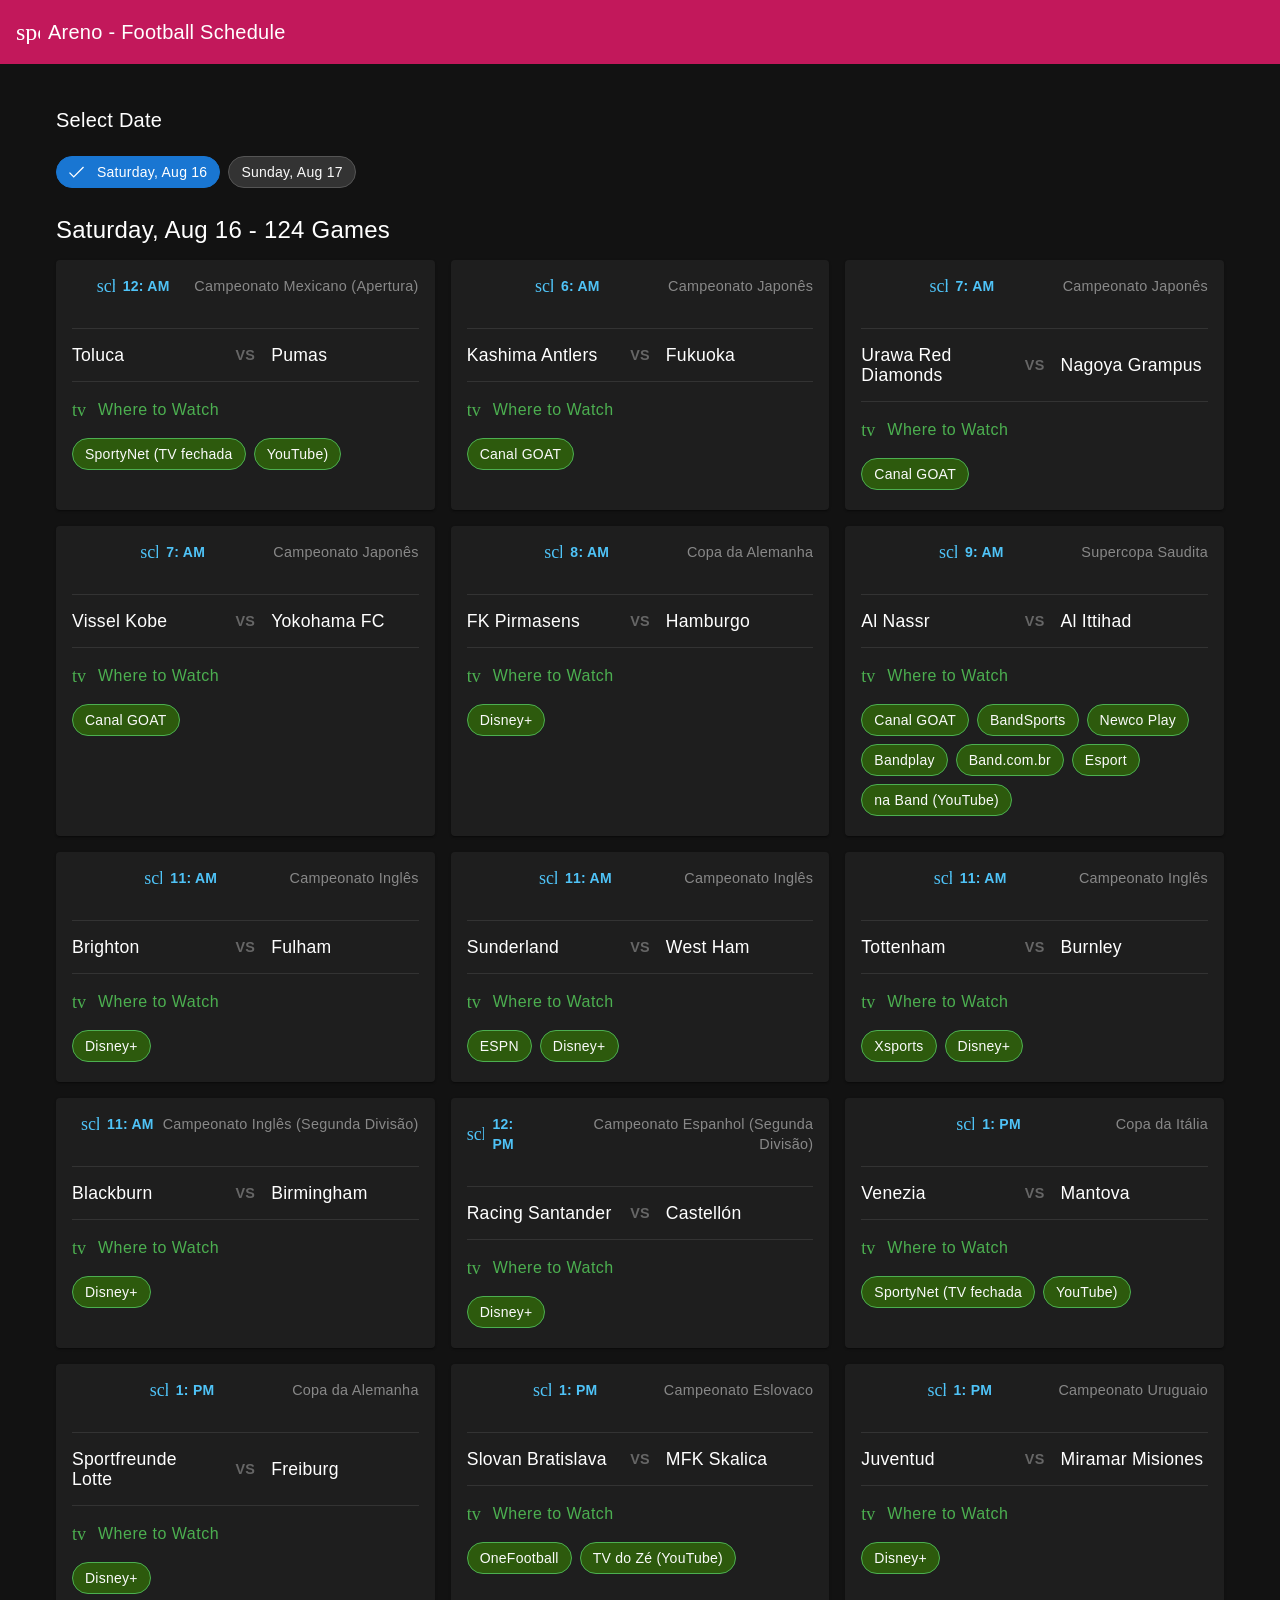
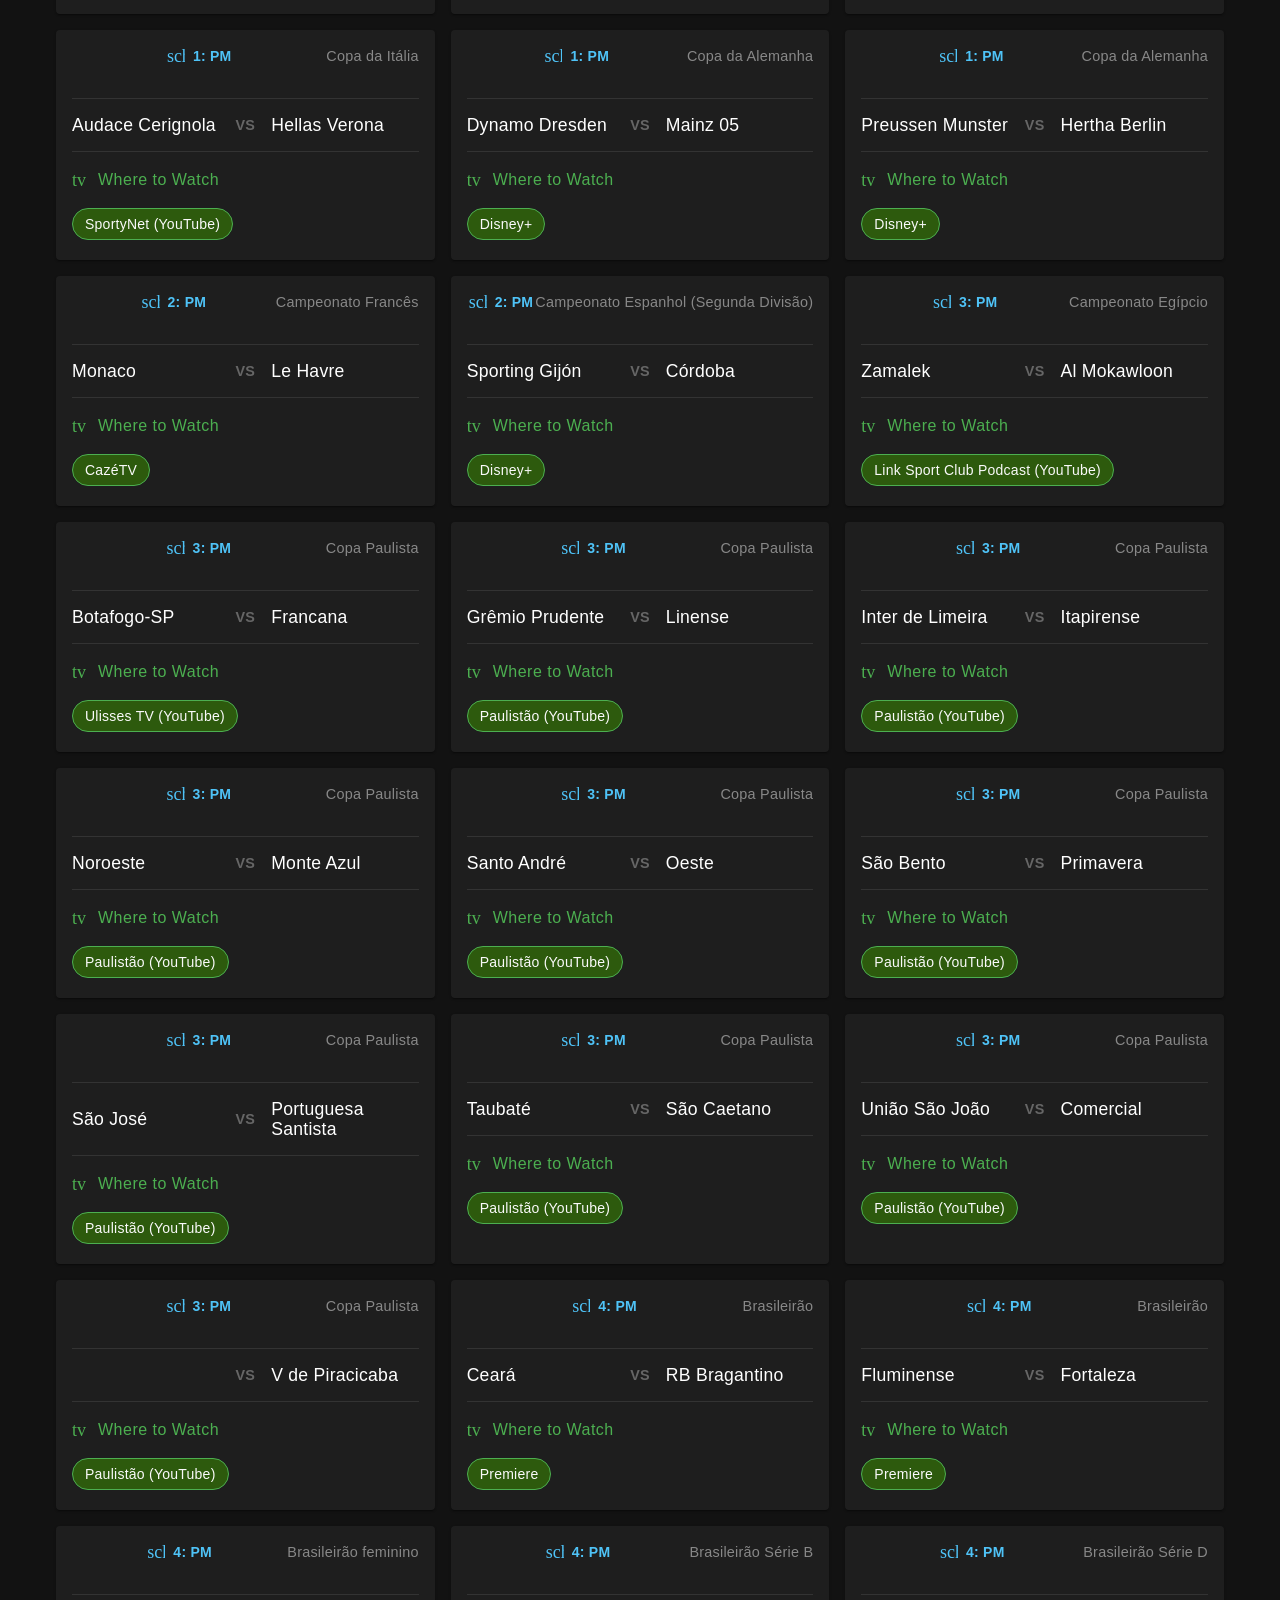
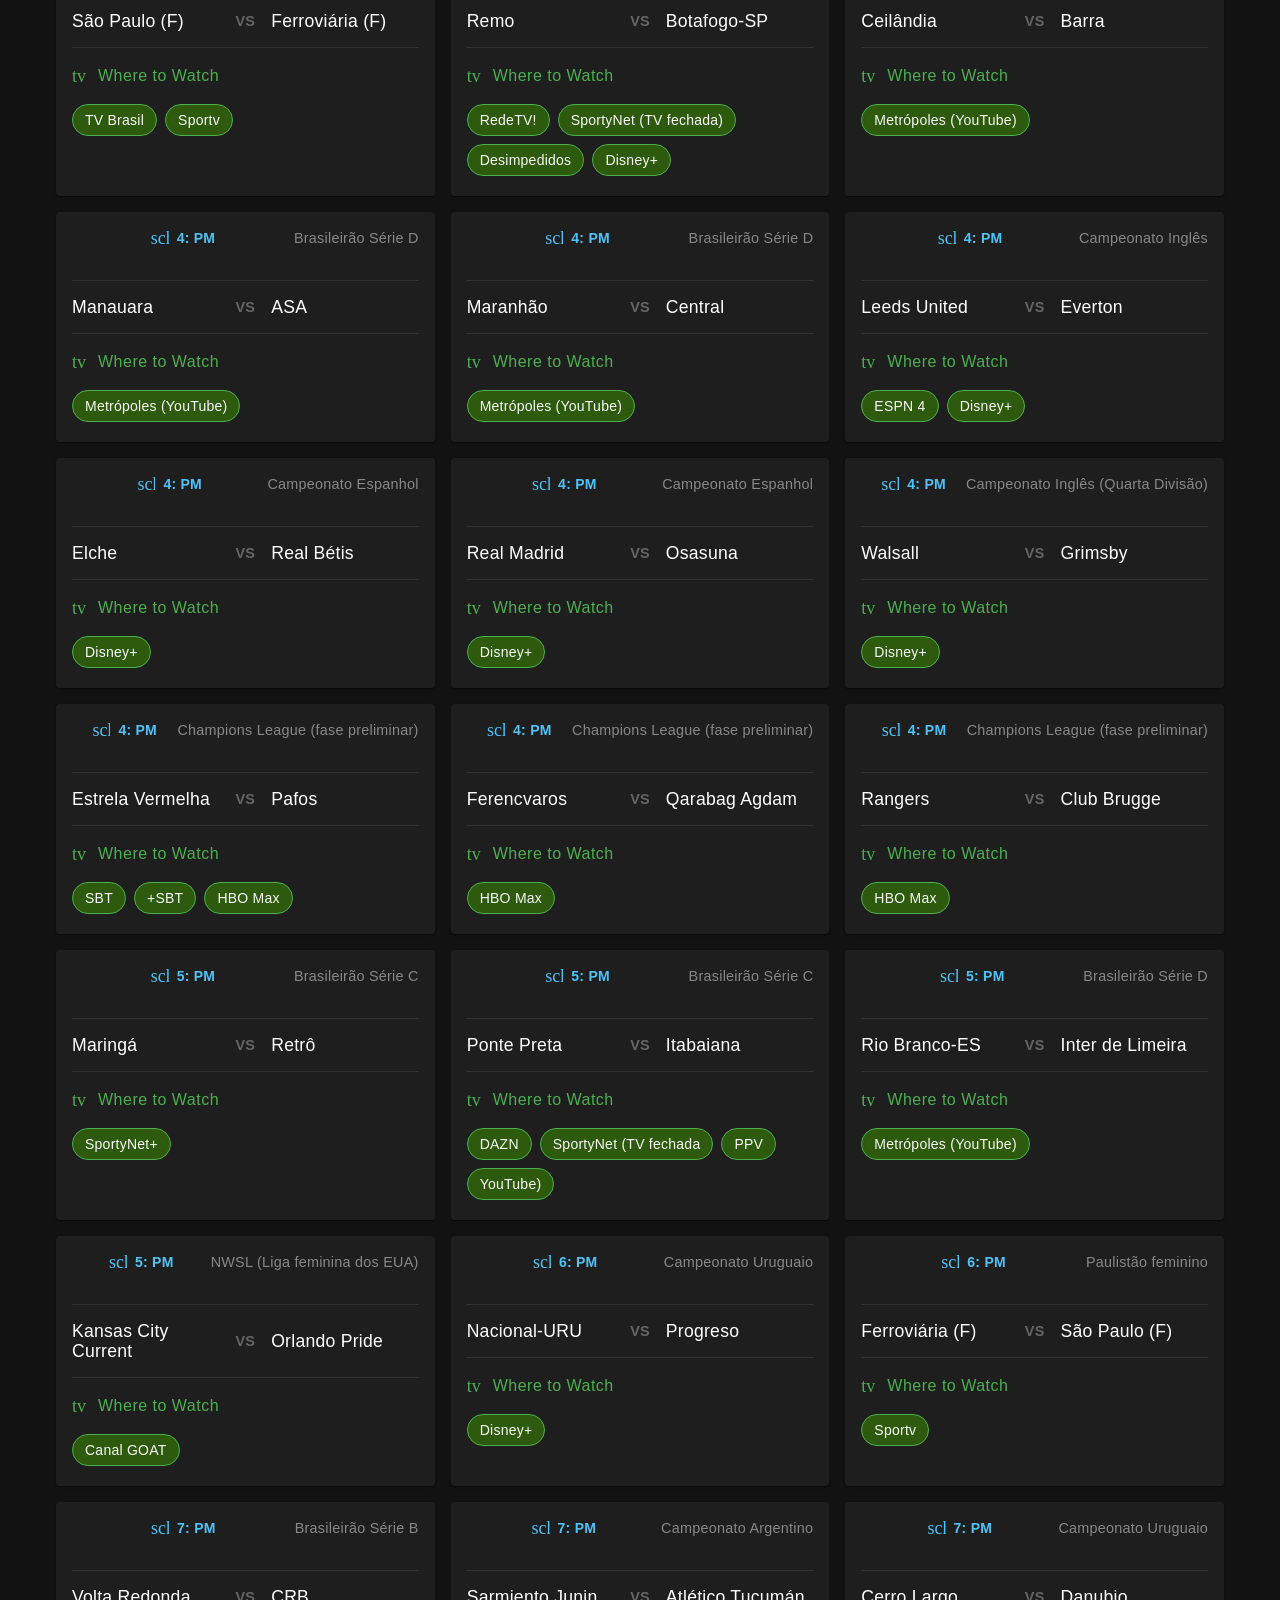
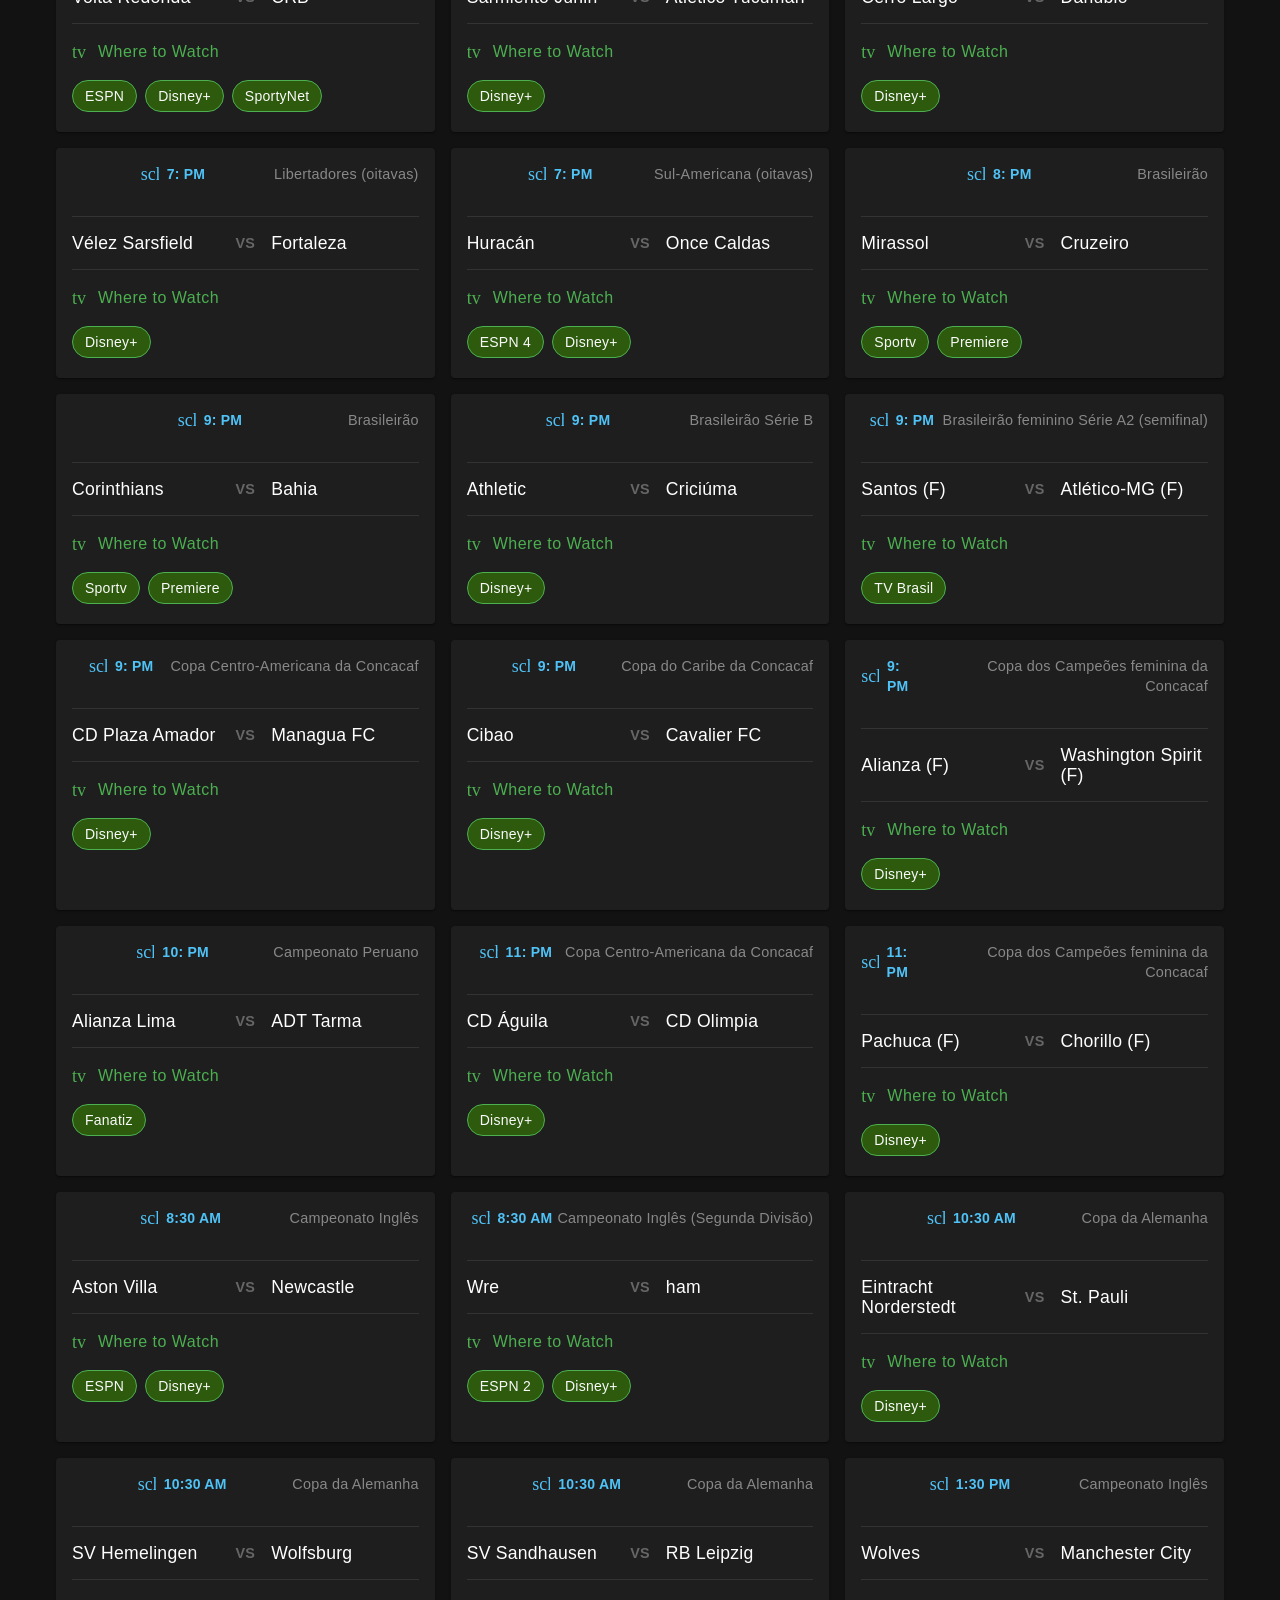
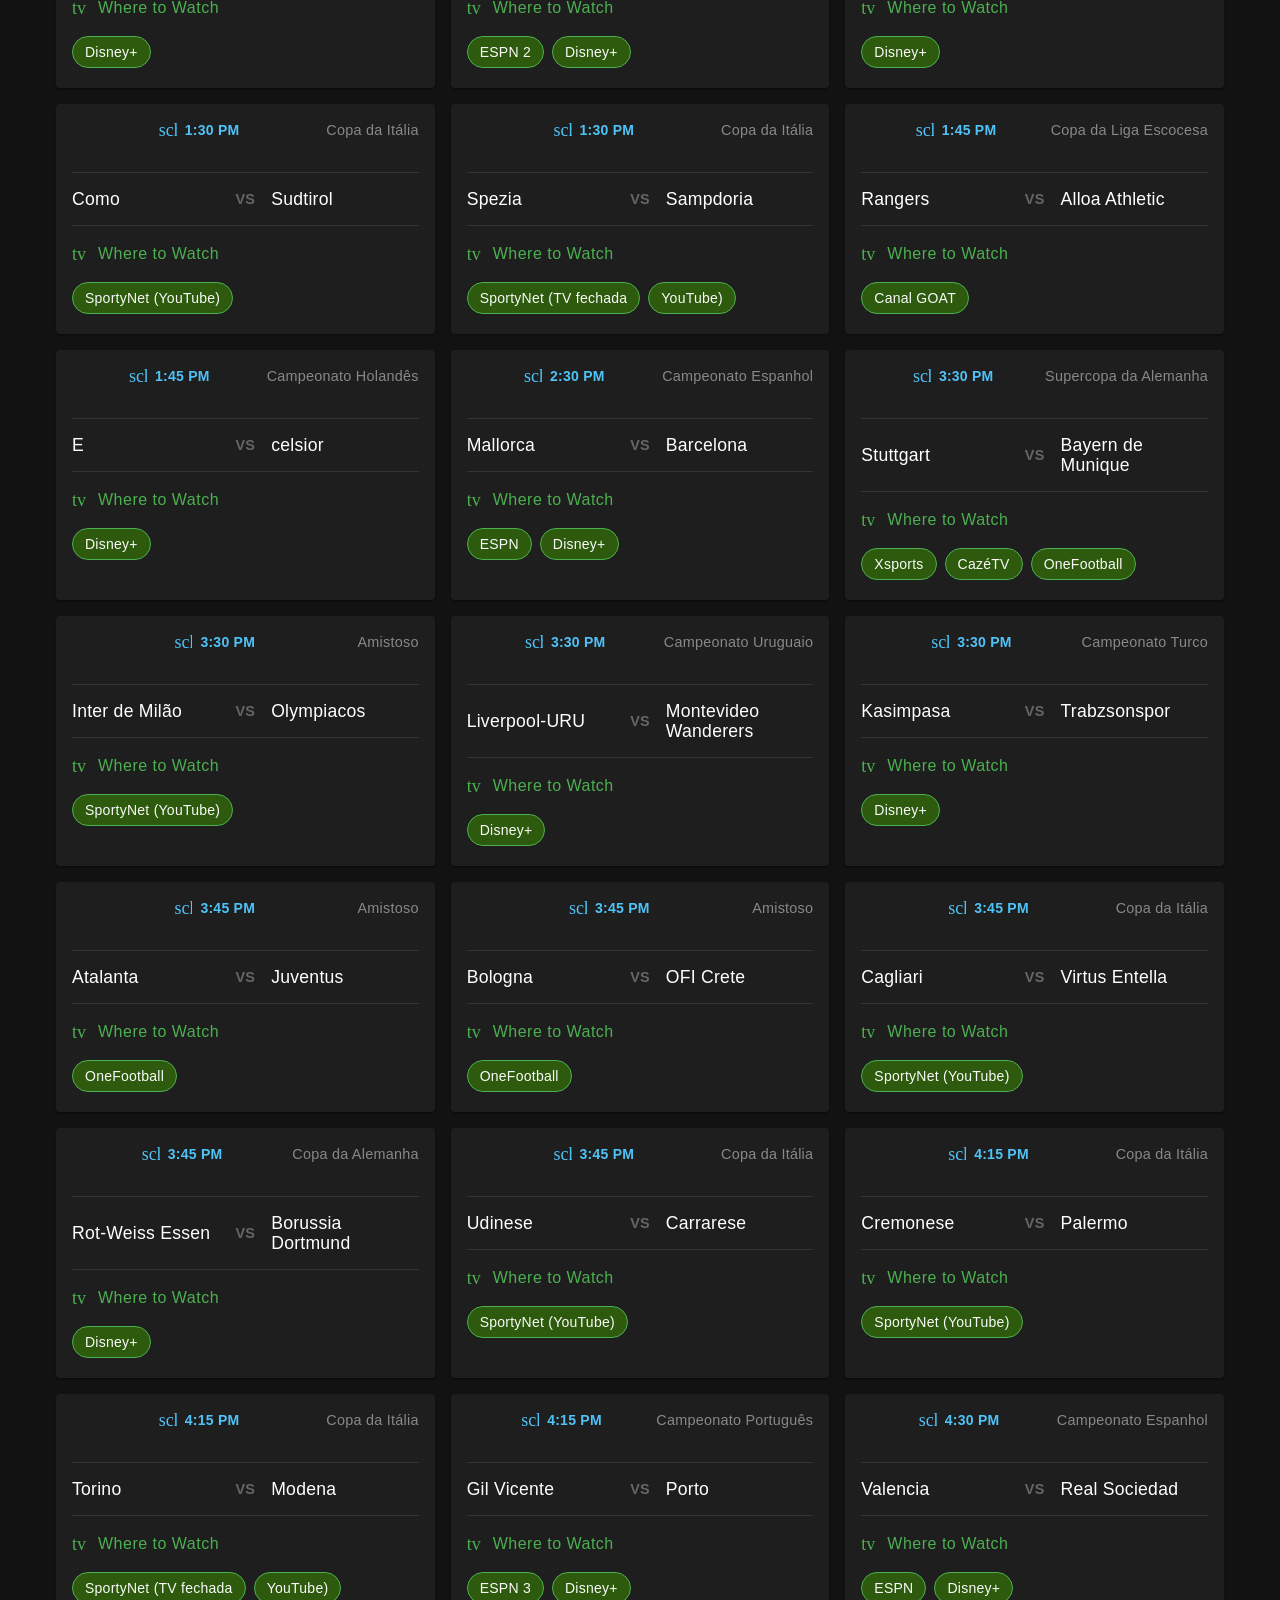
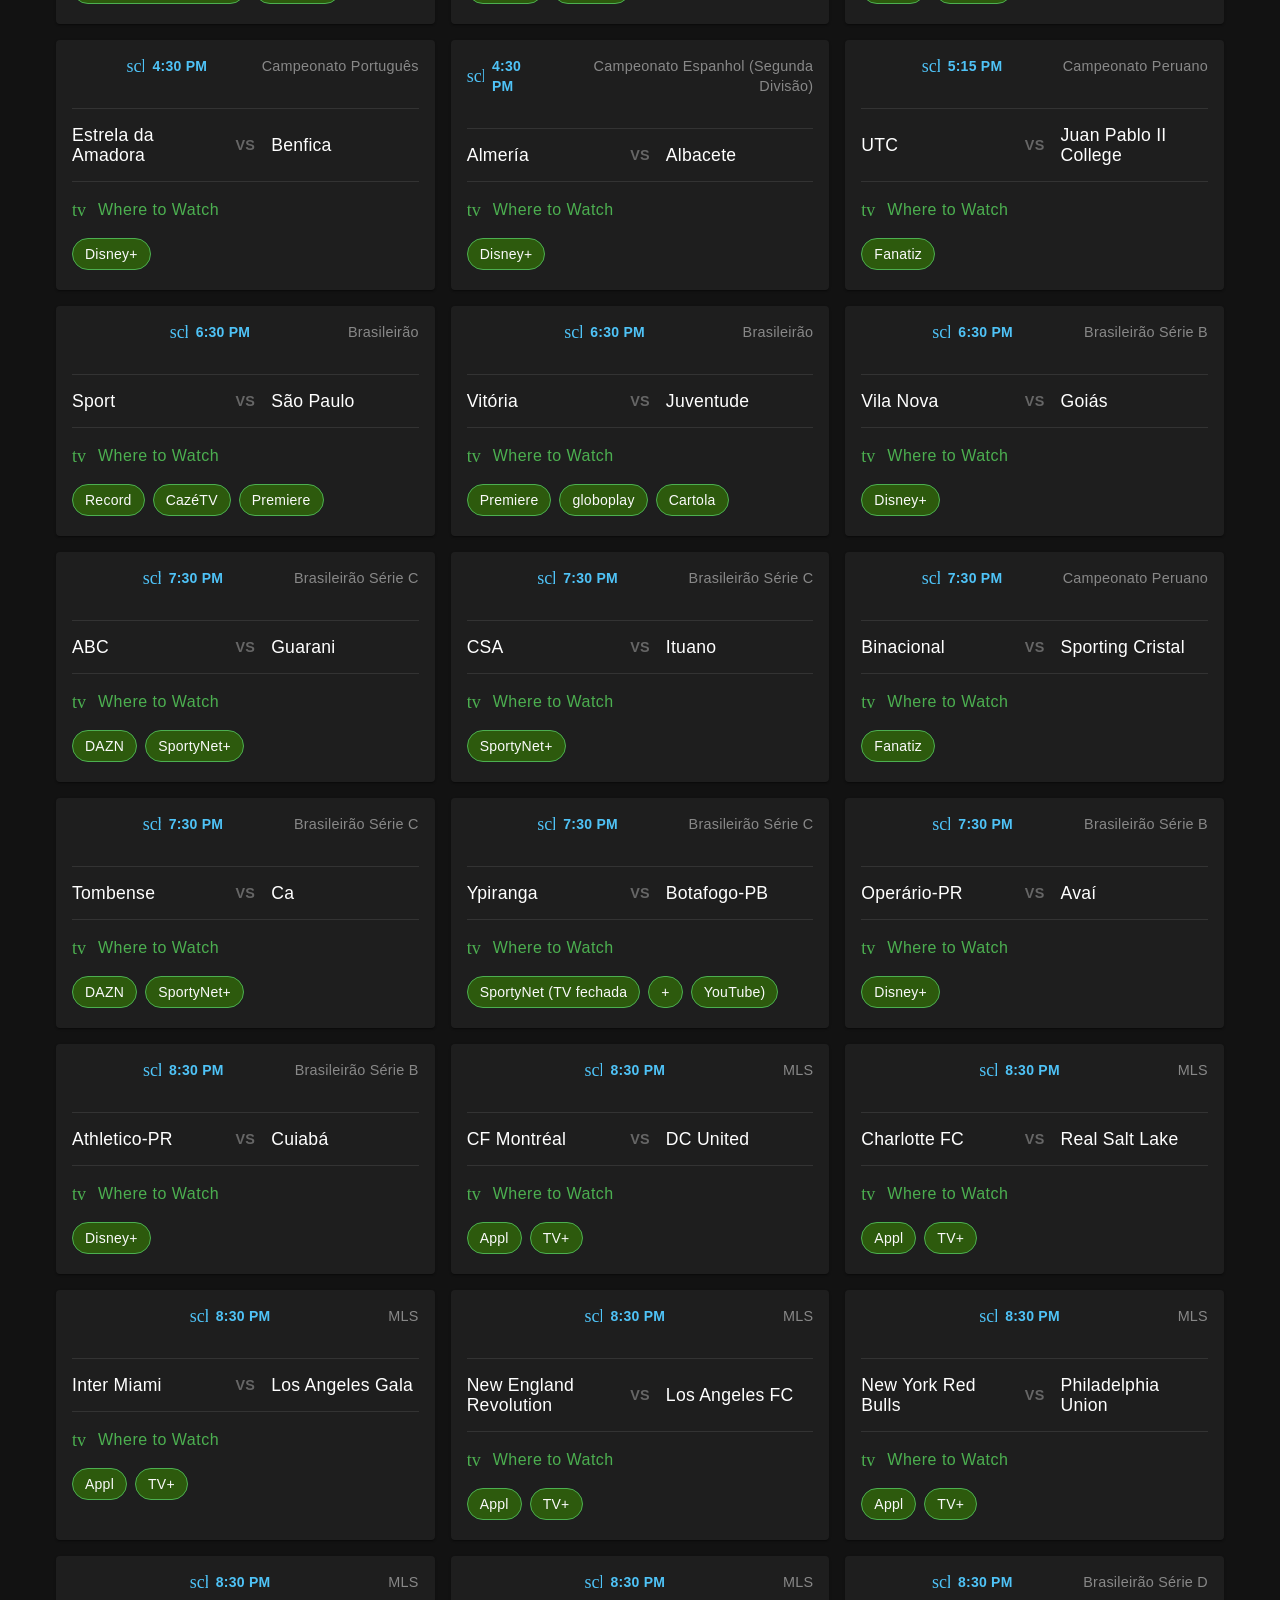
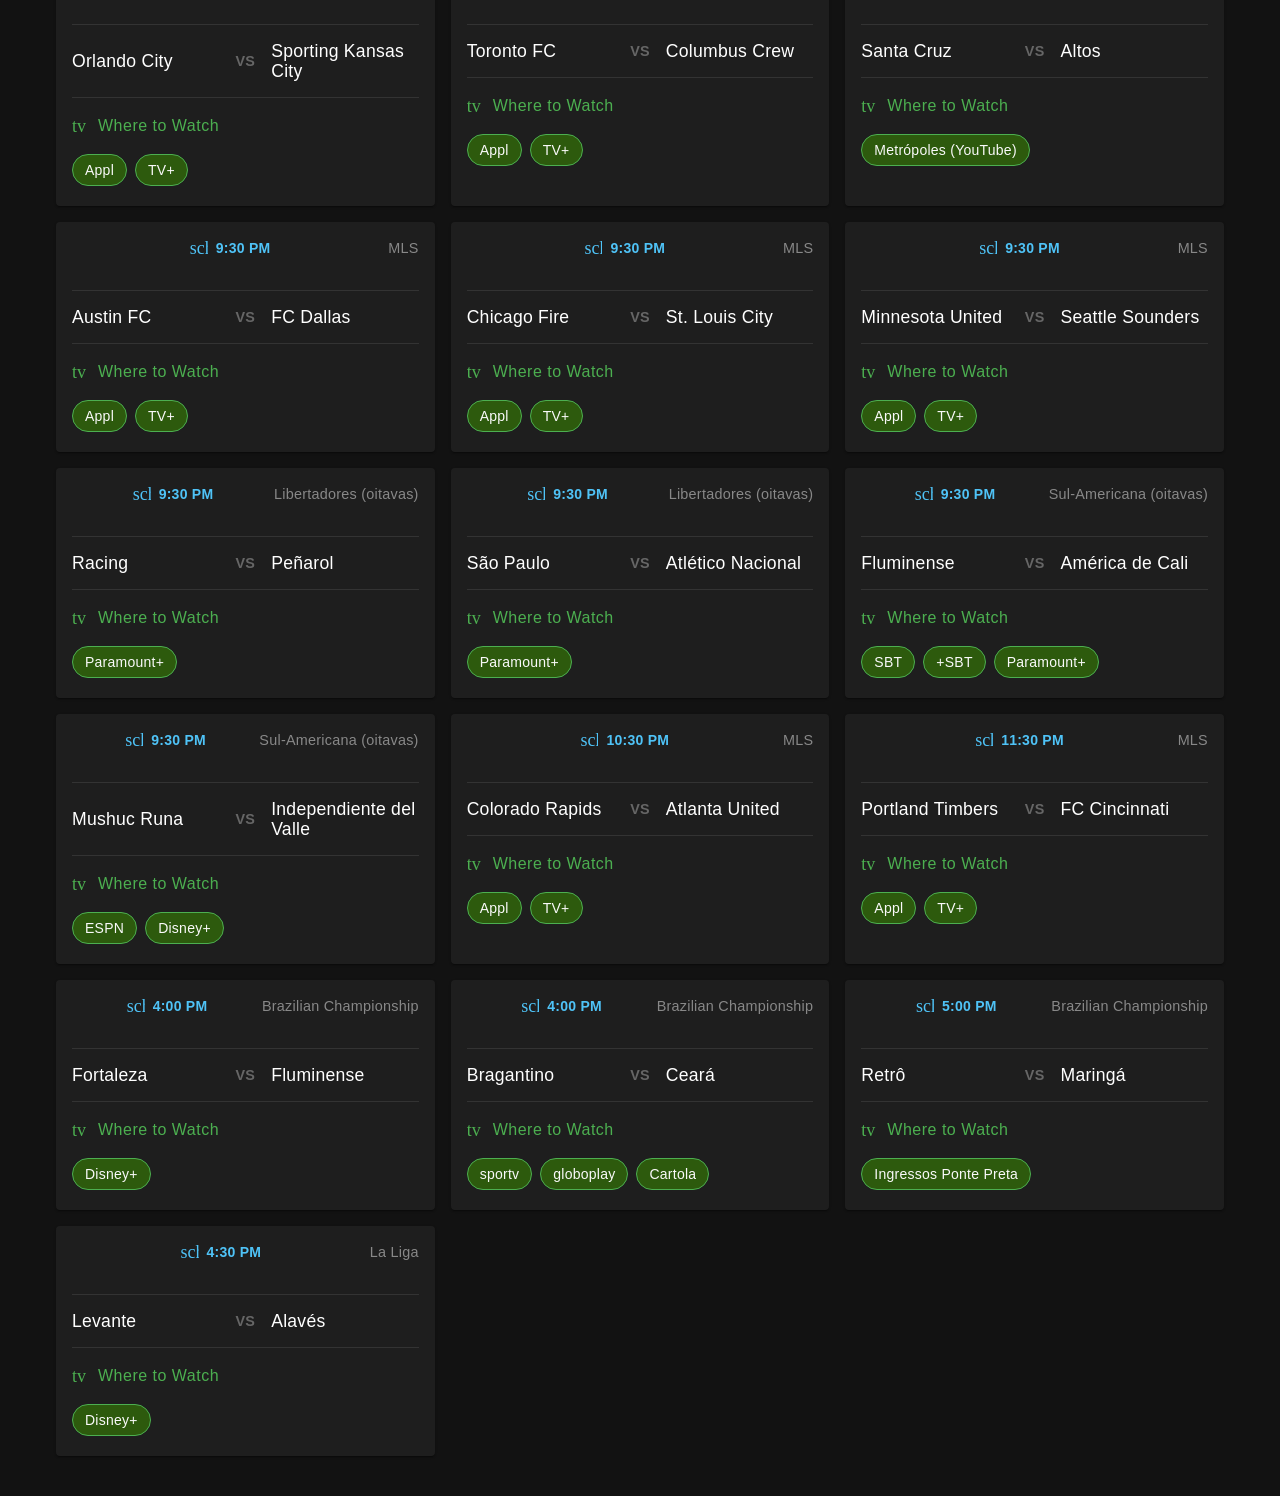
==== index.html @ 84931d90 "Daily schedule update - Sat Aug 16 18:15:42 UTC 2025" ====
<!doctype html>
<html lang="en" data-critters-container>
<head>
  <meta charset="utf-8">
  <title>Areno - Football Schedule</title>
  <base href="/">
  <meta name="viewport" content="width=device-width, initial-scale=1">
  <meta name="description" content="Daily football schedule with broadcast information from multiple sources">
  <link rel="icon" type="image/x-icon" href="favicon.ico">
  <link rel="preconnect" href="https://fonts.gstatic.com">
  <style>@font-face{font-family:'Roboto';font-style:normal;font-weight:300;font-stretch:100%;font-display:swap;src:url(https://fonts.gstatic.com/s/roboto/v48/KFO7CnqEu92Fr1ME7kSn66aGLdTylUAMa3GUBGEe.woff2) format('woff2');unicode-range:U+0460-052F, U+1C80-1C8A, U+20B4, U+2DE0-2DFF, U+A640-A69F, U+FE2E-FE2F;}@font-face{font-family:'Roboto';font-style:normal;font-weight:300;font-stretch:100%;font-display:swap;src:url(https://fonts.gstatic.com/s/roboto/v48/KFO7CnqEu92Fr1ME7kSn66aGLdTylUAMa3iUBGEe.woff2) format('woff2');unicode-range:U+0301, U+0400-045F, U+0490-0491, U+04B0-04B1, U+2116;}@font-face{font-family:'Roboto';font-style:normal;font-weight:300;font-stretch:100%;font-display:swap;src:url(https://fonts.gstatic.com/s/roboto/v48/KFO7CnqEu92Fr1ME7kSn66aGLdTylUAMa3CUBGEe.woff2) format('woff2');unicode-range:U+1F00-1FFF;}@font-face{font-family:'Roboto';font-style:normal;font-weight:300;font-stretch:100%;font-display:swap;src:url(https://fonts.gstatic.com/s/roboto/v48/KFO7CnqEu92Fr1ME7kSn66aGLdTylUAMa3-UBGEe.woff2) format('woff2');unicode-range:U+0370-0377, U+037A-037F, U+0384-038A, U+038C, U+038E-03A1, U+03A3-03FF;}@font-face{font-family:'Roboto';font-style:normal;font-weight:300;font-stretch:100%;font-display:swap;src:url(https://fonts.gstatic.com/s/roboto/v48/KFO7CnqEu92Fr1ME7kSn66aGLdTylUAMawCUBGEe.woff2) format('woff2');unicode-range:U+0302-0303, U+0305, U+0307-0308, U+0310, U+0312, U+0315, U+031A, U+0326-0327, U+032C, U+032F-0330, U+0332-0333, U+0338, U+033A, U+0346, U+034D, U+0391-03A1, U+03A3-03A9, U+03B1-03C9, U+03D1, U+03D5-03D6, U+03F0-03F1, U+03F4-03F5, U+2016-2017, U+2034-2038, U+203C, U+2040, U+2043, U+2047, U+2050, U+2057, U+205F, U+2070-2071, U+2074-208E, U+2090-209C, U+20D0-20DC, U+20E1, U+20E5-20EF, U+2100-2112, U+2114-2115, U+2117-2121, U+2123-214F, U+2190, U+2192, U+2194-21AE, U+21B0-21E5, U+21F1-21F2, U+21F4-2211, U+2213-2214, U+2216-22FF, U+2308-230B, U+2310, U+2319, U+231C-2321, U+2336-237A, U+237C, U+2395, U+239B-23B7, U+23D0, U+23DC-23E1, U+2474-2475, U+25AF, U+25B3, U+25B7, U+25BD, U+25C1, U+25CA, U+25CC, U+25FB, U+266D-266F, U+27C0-27FF, U+2900-2AFF, U+2B0E-2B11, U+2B30-2B4C, U+2BFE, U+3030, U+FF5B, U+FF5D, U+1D400-1D7FF, U+1EE00-1EEFF;}@font-face{font-family:'Roboto';font-style:normal;font-weight:300;font-stretch:100%;font-display:swap;src:url(https://fonts.gstatic.com/s/roboto/v48/KFO7CnqEu92Fr1ME7kSn66aGLdTylUAMaxKUBGEe.woff2) format('woff2');unicode-range:U+0001-000C, U+000E-001F, U+007F-009F, U+20DD-20E0, U+20E2-20E4, U+2150-218F, U+2190, U+2192, U+2194-2199, U+21AF, U+21E6-21F0, U+21F3, U+2218-2219, U+2299, U+22C4-22C6, U+2300-243F, U+2440-244A, U+2460-24FF, U+25A0-27BF, U+2800-28FF, U+2921-2922, U+2981, U+29BF, U+29EB, U+2B00-2BFF, U+4DC0-4DFF, U+FFF9-FFFB, U+10140-1018E, U+10190-1019C, U+101A0, U+101D0-101FD, U+102E0-102FB, U+10E60-10E7E, U+1D2C0-1D2D3, U+1D2E0-1D37F, U+1F000-1F0FF, U+1F100-1F1AD, U+1F1E6-1F1FF, U+1F30D-1F30F, U+1F315, U+1F31C, U+1F31E, U+1F320-1F32C, U+1F336, U+1F378, U+1F37D, U+1F382, U+1F393-1F39F, U+1F3A7-1F3A8, U+1F3AC-1F3AF, U+1F3C2, U+1F3C4-1F3C6, U+1F3CA-1F3CE, U+1F3D4-1F3E0, U+1F3ED, U+1F3F1-1F3F3, U+1F3F5-1F3F7, U+1F408, U+1F415, U+1F41F, U+1F426, U+1F43F, U+1F441-1F442, U+1F444, U+1F446-1F449, U+1F44C-1F44E, U+1F453, U+1F46A, U+1F47D, U+1F4A3, U+1F4B0, U+1F4B3, U+1F4B9, U+1F4BB, U+1F4BF, U+1F4C8-1F4CB, U+1F4D6, U+1F4DA, U+1F4DF, U+1F4E3-1F4E6, U+1F4EA-1F4ED, U+1F4F7, U+1F4F9-1F4FB, U+1F4FD-1F4FE, U+1F503, U+1F507-1F50B, U+1F50D, U+1F512-1F513, U+1F53E-1F54A, U+1F54F-1F5FA, U+1F610, U+1F650-1F67F, U+1F687, U+1F68D, U+1F691, U+1F694, U+1F698, U+1F6AD, U+1F6B2, U+1F6B9-1F6BA, U+1F6BC, U+1F6C6-1F6CF, U+1F6D3-1F6D7, U+1F6E0-1F6EA, U+1F6F0-1F6F3, U+1F6F7-1F6FC, U+1F700-1F7FF, U+1F800-1F80B, U+1F810-1F847, U+1F850-1F859, U+1F860-1F887, U+1F890-1F8AD, U+1F8B0-1F8BB, U+1F8C0-1F8C1, U+1F900-1F90B, U+1F93B, U+1F946, U+1F984, U+1F996, U+1F9E9, U+1FA00-1FA6F, U+1FA70-1FA7C, U+1FA80-1FA89, U+1FA8F-1FAC6, U+1FACE-1FADC, U+1FADF-1FAE9, U+1FAF0-1FAF8, U+1FB00-1FBFF;}@font-face{font-family:'Roboto';font-style:normal;font-weight:300;font-stretch:100%;font-display:swap;src:url(https://fonts.gstatic.com/s/roboto/v48/KFO7CnqEu92Fr1ME7kSn66aGLdTylUAMa3OUBGEe.woff2) format('woff2');unicode-range:U+0102-0103, U+0110-0111, U+0128-0129, U+0168-0169, U+01A0-01A1, U+01AF-01B0, U+0300-0301, U+0303-0304, U+0308-0309, U+0323, U+0329, U+1EA0-1EF9, U+20AB;}@font-face{font-family:'Roboto';font-style:normal;font-weight:300;font-stretch:100%;font-display:swap;src:url(https://fonts.gstatic.com/s/roboto/v48/KFO7CnqEu92Fr1ME7kSn66aGLdTylUAMa3KUBGEe.woff2) format('woff2');unicode-range:U+0100-02BA, U+02BD-02C5, U+02C7-02CC, U+02CE-02D7, U+02DD-02FF, U+0304, U+0308, U+0329, U+1D00-1DBF, U+1E00-1E9F, U+1EF2-1EFF, U+2020, U+20A0-20AB, U+20AD-20C0, U+2113, U+2C60-2C7F, U+A720-A7FF;}@font-face{font-family:'Roboto';font-style:normal;font-weight:300;font-stretch:100%;font-display:swap;src:url(https://fonts.gstatic.com/s/roboto/v48/KFO7CnqEu92Fr1ME7kSn66aGLdTylUAMa3yUBA.woff2) format('woff2');unicode-range:U+0000-00FF, U+0131, U+0152-0153, U+02BB-02BC, U+02C6, U+02DA, U+02DC, U+0304, U+0308, U+0329, U+2000-206F, U+20AC, U+2122, U+2191, U+2193, U+2212, U+2215, U+FEFF, U+FFFD;}@font-face{font-family:'Roboto';font-style:normal;font-weight:400;font-stretch:100%;font-display:swap;src:url(https://fonts.gstatic.com/s/roboto/v48/KFO7CnqEu92Fr1ME7kSn66aGLdTylUAMa3GUBGEe.woff2) format('woff2');unicode-range:U+0460-052F, U+1C80-1C8A, U+20B4, U+2DE0-2DFF, U+A640-A69F, U+FE2E-FE2F;}@font-face{font-family:'Roboto';font-style:normal;font-weight:400;font-stretch:100%;font-display:swap;src:url(https://fonts.gstatic.com/s/roboto/v48/KFO7CnqEu92Fr1ME7kSn66aGLdTylUAMa3iUBGEe.woff2) format('woff2');unicode-range:U+0301, U+0400-045F, U+0490-0491, U+04B0-04B1, U+2116;}@font-face{font-family:'Roboto';font-style:normal;font-weight:400;font-stretch:100%;font-display:swap;src:url(https://fonts.gstatic.com/s/roboto/v48/KFO7CnqEu92Fr1ME7kSn66aGLdTylUAMa3CUBGEe.woff2) format('woff2');unicode-range:U+1F00-1FFF;}@font-face{font-family:'Roboto';font-style:normal;font-weight:400;font-stretch:100%;font-display:swap;src:url(https://fonts.gstatic.com/s/roboto/v48/KFO7CnqEu92Fr1ME7kSn66aGLdTylUAMa3-UBGEe.woff2) format('woff2');unicode-range:U+0370-0377, U+037A-037F, U+0384-038A, U+038C, U+038E-03A1, U+03A3-03FF;}@font-face{font-family:'Roboto';font-style:normal;font-weight:400;font-stretch:100%;font-display:swap;src:url(https://fonts.gstatic.com/s/roboto/v48/KFO7CnqEu92Fr1ME7kSn66aGLdTylUAMawCUBGEe.woff2) format('woff2');unicode-range:U+0302-0303, U+0305, U+0307-0308, U+0310, U+0312, U+0315, U+031A, U+0326-0327, U+032C, U+032F-0330, U+0332-0333, U+0338, U+033A, U+0346, U+034D, U+0391-03A1, U+03A3-03A9, U+03B1-03C9, U+03D1, U+03D5-03D6, U+03F0-03F1, U+03F4-03F5, U+2016-2017, U+2034-2038, U+203C, U+2040, U+2043, U+2047, U+2050, U+2057, U+205F, U+2070-2071, U+2074-208E, U+2090-209C, U+20D0-20DC, U+20E1, U+20E5-20EF, U+2100-2112, U+2114-2115, U+2117-2121, U+2123-214F, U+2190, U+2192, U+2194-21AE, U+21B0-21E5, U+21F1-21F2, U+21F4-2211, U+2213-2214, U+2216-22FF, U+2308-230B, U+2310, U+2319, U+231C-2321, U+2336-237A, U+237C, U+2395, U+239B-23B7, U+23D0, U+23DC-23E1, U+2474-2475, U+25AF, U+25B3, U+25B7, U+25BD, U+25C1, U+25CA, U+25CC, U+25FB, U+266D-266F, U+27C0-27FF, U+2900-2AFF, U+2B0E-2B11, U+2B30-2B4C, U+2BFE, U+3030, U+FF5B, U+FF5D, U+1D400-1D7FF, U+1EE00-1EEFF;}@font-face{font-family:'Roboto';font-style:normal;font-weight:400;font-stretch:100%;font-display:swap;src:url(https://fonts.gstatic.com/s/roboto/v48/KFO7CnqEu92Fr1ME7kSn66aGLdTylUAMaxKUBGEe.woff2) format('woff2');unicode-range:U+0001-000C, U+000E-001F, U+007F-009F, U+20DD-20E0, U+20E2-20E4, U+2150-218F, U+2190, U+2192, U+2194-2199, U+21AF, U+21E6-21F0, U+21F3, U+2218-2219, U+2299, U+22C4-22C6, U+2300-243F, U+2440-244A, U+2460-24FF, U+25A0-27BF, U+2800-28FF, U+2921-2922, U+2981, U+29BF, U+29EB, U+2B00-2BFF, U+4DC0-4DFF, U+FFF9-FFFB, U+10140-1018E, U+10190-1019C, U+101A0, U+101D0-101FD, U+102E0-102FB, U+10E60-10E7E, U+1D2C0-1D2D3, U+1D2E0-1D37F, U+1F000-1F0FF, U+1F100-1F1AD, U+1F1E6-1F1FF, U+1F30D-1F30F, U+1F315, U+1F31C, U+1F31E, U+1F320-1F32C, U+1F336, U+1F378, U+1F37D, U+1F382, U+1F393-1F39F, U+1F3A7-1F3A8, U+1F3AC-1F3AF, U+1F3C2, U+1F3C4-1F3C6, U+1F3CA-1F3CE, U+1F3D4-1F3E0, U+1F3ED, U+1F3F1-1F3F3, U+1F3F5-1F3F7, U+1F408, U+1F415, U+1F41F, U+1F426, U+1F43F, U+1F441-1F442, U+1F444, U+1F446-1F449, U+1F44C-1F44E, U+1F453, U+1F46A, U+1F47D, U+1F4A3, U+1F4B0, U+1F4B3, U+1F4B9, U+1F4BB, U+1F4BF, U+1F4C8-1F4CB, U+1F4D6, U+1F4DA, U+1F4DF, U+1F4E3-1F4E6, U+1F4EA-1F4ED, U+1F4F7, U+1F4F9-1F4FB, U+1F4FD-1F4FE, U+1F503, U+1F507-1F50B, U+1F50D, U+1F512-1F513, U+1F53E-1F54A, U+1F54F-1F5FA, U+1F610, U+1F650-1F67F, U+1F687, U+1F68D, U+1F691, U+1F694, U+1F698, U+1F6AD, U+1F6B2, U+1F6B9-1F6BA, U+1F6BC, U+1F6C6-1F6CF, U+1F6D3-1F6D7, U+1F6E0-1F6EA, U+1F6F0-1F6F3, U+1F6F7-1F6FC, U+1F700-1F7FF, U+1F800-1F80B, U+1F810-1F847, U+1F850-1F859, U+1F860-1F887, U+1F890-1F8AD, U+1F8B0-1F8BB, U+1F8C0-1F8C1, U+1F900-1F90B, U+1F93B, U+1F946, U+1F984, U+1F996, U+1F9E9, U+1FA00-1FA6F, U+1FA70-1FA7C, U+1FA80-1FA89, U+1FA8F-1FAC6, U+1FACE-1FADC, U+1FADF-1FAE9, U+1FAF0-1FAF8, U+1FB00-1FBFF;}@font-face{font-family:'Roboto';font-style:normal;font-weight:400;font-stretch:100%;font-display:swap;src:url(https://fonts.gstatic.com/s/roboto/v48/KFO7CnqEu92Fr1ME7kSn66aGLdTylUAMa3OUBGEe.woff2) format('woff2');unicode-range:U+0102-0103, U+0110-0111, U+0128-0129, U+0168-0169, U+01A0-01A1, U+01AF-01B0, U+0300-0301, U+0303-0304, U+0308-0309, U+0323, U+0329, U+1EA0-1EF9, U+20AB;}@font-face{font-family:'Roboto';font-style:normal;font-weight:400;font-stretch:100%;font-display:swap;src:url(https://fonts.gstatic.com/s/roboto/v48/KFO7CnqEu92Fr1ME7kSn66aGLdTylUAMa3KUBGEe.woff2) format('woff2');unicode-range:U+0100-02BA, U+02BD-02C5, U+02C7-02CC, U+02CE-02D7, U+02DD-02FF, U+0304, U+0308, U+0329, U+1D00-1DBF, U+1E00-1E9F, U+1EF2-1EFF, U+2020, U+20A0-20AB, U+20AD-20C0, U+2113, U+2C60-2C7F, U+A720-A7FF;}@font-face{font-family:'Roboto';font-style:normal;font-weight:400;font-stretch:100%;font-display:swap;src:url(https://fonts.gstatic.com/s/roboto/v48/KFO7CnqEu92Fr1ME7kSn66aGLdTylUAMa3yUBA.woff2) format('woff2');unicode-range:U+0000-00FF, U+0131, U+0152-0153, U+02BB-02BC, U+02C6, U+02DA, U+02DC, U+0304, U+0308, U+0329, U+2000-206F, U+20AC, U+2122, U+2191, U+2193, U+2212, U+2215, U+FEFF, U+FFFD;}@font-face{font-family:'Roboto';font-style:normal;font-weight:500;font-stretch:100%;font-display:swap;src:url(https://fonts.gstatic.com/s/roboto/v48/KFO7CnqEu92Fr1ME7kSn66aGLdTylUAMa3GUBGEe.woff2) format('woff2');unicode-range:U+0460-052F, U+1C80-1C8A, U+20B4, U+2DE0-2DFF, U+A640-A69F, U+FE2E-FE2F;}@font-face{font-family:'Roboto';font-style:normal;font-weight:500;font-stretch:100%;font-display:swap;src:url(https://fonts.gstatic.com/s/roboto/v48/KFO7CnqEu92Fr1ME7kSn66aGLdTylUAMa3iUBGEe.woff2) format('woff2');unicode-range:U+0301, U+0400-045F, U+0490-0491, U+04B0-04B1, U+2116;}@font-face{font-family:'Roboto';font-style:normal;font-weight:500;font-stretch:100%;font-display:swap;src:url(https://fonts.gstatic.com/s/roboto/v48/KFO7CnqEu92Fr1ME7kSn66aGLdTylUAMa3CUBGEe.woff2) format('woff2');unicode-range:U+1F00-1FFF;}@font-face{font-family:'Roboto';font-style:normal;font-weight:500;font-stretch:100%;font-display:swap;src:url(https://fonts.gstatic.com/s/roboto/v48/KFO7CnqEu92Fr1ME7kSn66aGLdTylUAMa3-UBGEe.woff2) format('woff2');unicode-range:U+0370-0377, U+037A-037F, U+0384-038A, U+038C, U+038E-03A1, U+03A3-03FF;}@font-face{font-family:'Roboto';font-style:normal;font-weight:500;font-stretch:100%;font-display:swap;src:url(https://fonts.gstatic.com/s/roboto/v48/KFO7CnqEu92Fr1ME7kSn66aGLdTylUAMawCUBGEe.woff2) format('woff2');unicode-range:U+0302-0303, U+0305, U+0307-0308, U+0310, U+0312, U+0315, U+031A, U+0326-0327, U+032C, U+032F-0330, U+0332-0333, U+0338, U+033A, U+0346, U+034D, U+0391-03A1, U+03A3-03A9, U+03B1-03C9, U+03D1, U+03D5-03D6, U+03F0-03F1, U+03F4-03F5, U+2016-2017, U+2034-2038, U+203C, U+2040, U+2043, U+2047, U+2050, U+2057, U+205F, U+2070-2071, U+2074-208E, U+2090-209C, U+20D0-20DC, U+20E1, U+20E5-20EF, U+2100-2112, U+2114-2115, U+2117-2121, U+2123-214F, U+2190, U+2192, U+2194-21AE, U+21B0-21E5, U+21F1-21F2, U+21F4-2211, U+2213-2214, U+2216-22FF, U+2308-230B, U+2310, U+2319, U+231C-2321, U+2336-237A, U+237C, U+2395, U+239B-23B7, U+23D0, U+23DC-23E1, U+2474-2475, U+25AF, U+25B3, U+25B7, U+25BD, U+25C1, U+25CA, U+25CC, U+25FB, U+266D-266F, U+27C0-27FF, U+2900-2AFF, U+2B0E-2B11, U+2B30-2B4C, U+2BFE, U+3030, U+FF5B, U+FF5D, U+1D400-1D7FF, U+1EE00-1EEFF;}@font-face{font-family:'Roboto';font-style:normal;font-weight:500;font-stretch:100%;font-display:swap;src:url(https://fonts.gstatic.com/s/roboto/v48/KFO7CnqEu92Fr1ME7kSn66aGLdTylUAMaxKUBGEe.woff2) format('woff2');unicode-range:U+0001-000C, U+000E-001F, U+007F-009F, U+20DD-20E0, U+20E2-20E4, U+2150-218F, U+2190, U+2192, U+2194-2199, U+21AF, U+21E6-21F0, U+21F3, U+2218-2219, U+2299, U+22C4-22C6, U+2300-243F, U+2440-244A, U+2460-24FF, U+25A0-27BF, U+2800-28FF, U+2921-2922, U+2981, U+29BF, U+29EB, U+2B00-2BFF, U+4DC0-4DFF, U+FFF9-FFFB, U+10140-1018E, U+10190-1019C, U+101A0, U+101D0-101FD, U+102E0-102FB, U+10E60-10E7E, U+1D2C0-1D2D3, U+1D2E0-1D37F, U+1F000-1F0FF, U+1F100-1F1AD, U+1F1E6-1F1FF, U+1F30D-1F30F, U+1F315, U+1F31C, U+1F31E, U+1F320-1F32C, U+1F336, U+1F378, U+1F37D, U+1F382, U+1F393-1F39F, U+1F3A7-1F3A8, U+1F3AC-1F3AF, U+1F3C2, U+1F3C4-1F3C6, U+1F3CA-1F3CE, U+1F3D4-1F3E0, U+1F3ED, U+1F3F1-1F3F3, U+1F3F5-1F3F7, U+1F408, U+1F415, U+1F41F, U+1F426, U+1F43F, U+1F441-1F442, U+1F444, U+1F446-1F449, U+1F44C-1F44E, U+1F453, U+1F46A, U+1F47D, U+1F4A3, U+1F4B0, U+1F4B3, U+1F4B9, U+1F4BB, U+1F4BF, U+1F4C8-1F4CB, U+1F4D6, U+1F4DA, U+1F4DF, U+1F4E3-1F4E6, U+1F4EA-1F4ED, U+1F4F7, U+1F4F9-1F4FB, U+1F4FD-1F4FE, U+1F503, U+1F507-1F50B, U+1F50D, U+1F512-1F513, U+1F53E-1F54A, U+1F54F-1F5FA, U+1F610, U+1F650-1F67F, U+1F687, U+1F68D, U+1F691, U+1F694, U+1F698, U+1F6AD, U+1F6B2, U+1F6B9-1F6BA, U+1F6BC, U+1F6C6-1F6CF, U+1F6D3-1F6D7, U+1F6E0-1F6EA, U+1F6F0-1F6F3, U+1F6F7-1F6FC, U+1F700-1F7FF, U+1F800-1F80B, U+1F810-1F847, U+1F850-1F859, U+1F860-1F887, U+1F890-1F8AD, U+1F8B0-1F8BB, U+1F8C0-1F8C1, U+1F900-1F90B, U+1F93B, U+1F946, U+1F984, U+1F996, U+1F9E9, U+1FA00-1FA6F, U+1FA70-1FA7C, U+1FA80-1FA89, U+1FA8F-1FAC6, U+1FACE-1FADC, U+1FADF-1FAE9, U+1FAF0-1FAF8, U+1FB00-1FBFF;}@font-face{font-family:'Roboto';font-style:normal;font-weight:500;font-stretch:100%;font-display:swap;src:url(https://fonts.gstatic.com/s/roboto/v48/KFO7CnqEu92Fr1ME7kSn66aGLdTylUAMa3OUBGEe.woff2) format('woff2');unicode-range:U+0102-0103, U+0110-0111, U+0128-0129, U+0168-0169, U+01A0-01A1, U+01AF-01B0, U+0300-0301, U+0303-0304, U+0308-0309, U+0323, U+0329, U+1EA0-1EF9, U+20AB;}@font-face{font-family:'Roboto';font-style:normal;font-weight:500;font-stretch:100%;font-display:swap;src:url(https://fonts.gstatic.com/s/roboto/v48/KFO7CnqEu92Fr1ME7kSn66aGLdTylUAMa3KUBGEe.woff2) format('woff2');unicode-range:U+0100-02BA, U+02BD-02C5, U+02C7-02CC, U+02CE-02D7, U+02DD-02FF, U+0304, U+0308, U+0329, U+1D00-1DBF, U+1E00-1E9F, U+1EF2-1EFF, U+2020, U+20A0-20AB, U+20AD-20C0, U+2113, U+2C60-2C7F, U+A720-A7FF;}@font-face{font-family:'Roboto';font-style:normal;font-weight:500;font-stretch:100%;font-display:swap;src:url(https://fonts.gstatic.com/s/roboto/v48/KFO7CnqEu92Fr1ME7kSn66aGLdTylUAMa3yUBA.woff2) format('woff2');unicode-range:U+0000-00FF, U+0131, U+0152-0153, U+02BB-02BC, U+02C6, U+02DA, U+02DC, U+0304, U+0308, U+0329, U+2000-206F, U+20AC, U+2122, U+2191, U+2193, U+2212, U+2215, U+FEFF, U+FFFD;}</style>
  <style>@font-face{font-family:'Material Icons';font-style:normal;font-weight:400;src:url(https://fonts.gstatic.com/s/materialicons/v143/flUhRq6tzZclQEJ-Vdg-IuiaDsNc.woff2) format('woff2');}.material-icons{font-family:'Material Icons';font-weight:normal;font-style:normal;font-size:24px;line-height:1;letter-spacing:normal;text-transform:none;display:inline-block;white-space:nowrap;word-wrap:normal;direction:ltr;-webkit-font-feature-settings:'liga';-webkit-font-smoothing:antialiased;}</style>
<style>html{--mat-ripple-color:rgba(255, 255, 255, .1)}html{--mat-option-selected-state-label-text-color:#c2185b;--mat-option-label-text-color:white;--mat-option-hover-state-layer-color:rgba(255, 255, 255, .08);--mat-option-focus-state-layer-color:rgba(255, 255, 255, .08);--mat-option-selected-state-layer-color:rgba(255, 255, 255, .08)}html{--mat-optgroup-label-text-color:white}html{--mat-full-pseudo-checkbox-selected-icon-color:#b0bec5;--mat-full-pseudo-checkbox-selected-checkmark-color:#303030;--mat-full-pseudo-checkbox-unselected-icon-color:rgba(255, 255, 255, .7);--mat-full-pseudo-checkbox-disabled-selected-checkmark-color:#303030;--mat-full-pseudo-checkbox-disabled-unselected-icon-color:#686868;--mat-full-pseudo-checkbox-disabled-selected-icon-color:#686868;--mat-minimal-pseudo-checkbox-selected-checkmark-color:#b0bec5;--mat-minimal-pseudo-checkbox-disabled-selected-checkmark-color:#686868}html{--mat-app-background-color:#303030;--mat-app-text-color:white;--mat-app-elevation-shadow-level-0:0px 0px 0px 0px rgba(0, 0, 0, .2), 0px 0px 0px 0px rgba(0, 0, 0, .14), 0px 0px 0px 0px rgba(0, 0, 0, .12);--mat-app-elevation-shadow-level-1:0px 2px 1px -1px rgba(0, 0, 0, .2), 0px 1px 1px 0px rgba(0, 0, 0, .14), 0px 1px 3px 0px rgba(0, 0, 0, .12);--mat-app-elevation-shadow-level-2:0px 3px 1px -2px rgba(0, 0, 0, .2), 0px 2px 2px 0px rgba(0, 0, 0, .14), 0px 1px 5px 0px rgba(0, 0, 0, .12);--mat-app-elevation-shadow-level-3:0px 3px 3px -2px rgba(0, 0, 0, .2), 0px 3px 4px 0px rgba(0, 0, 0, .14), 0px 1px 8px 0px rgba(0, 0, 0, .12);--mat-app-elevation-shadow-level-4:0px 2px 4px -1px rgba(0, 0, 0, .2), 0px 4px 5px 0px rgba(0, 0, 0, .14), 0px 1px 10px 0px rgba(0, 0, 0, .12);--mat-app-elevation-shadow-level-5:0px 3px 5px -1px rgba(0, 0, 0, .2), 0px 5px 8px 0px rgba(0, 0, 0, .14), 0px 1px 14px 0px rgba(0, 0, 0, .12);--mat-app-elevation-shadow-level-6:0px 3px 5px -1px rgba(0, 0, 0, .2), 0px 6px 10px 0px rgba(0, 0, 0, .14), 0px 1px 18px 0px rgba(0, 0, 0, .12);--mat-app-elevation-shadow-level-7:0px 4px 5px -2px rgba(0, 0, 0, .2), 0px 7px 10px 1px rgba(0, 0, 0, .14), 0px 2px 16px 1px rgba(0, 0, 0, .12);--mat-app-elevation-shadow-level-8:0px 5px 5px -3px rgba(0, 0, 0, .2), 0px 8px 10px 1px rgba(0, 0, 0, .14), 0px 3px 14px 2px rgba(0, 0, 0, .12);--mat-app-elevation-shadow-level-9:0px 5px 6px -3px rgba(0, 0, 0, .2), 0px 9px 12px 1px rgba(0, 0, 0, .14), 0px 3px 16px 2px rgba(0, 0, 0, .12);--mat-app-elevation-shadow-level-10:0px 6px 6px -3px rgba(0, 0, 0, .2), 0px 10px 14px 1px rgba(0, 0, 0, .14), 0px 4px 18px 3px rgba(0, 0, 0, .12);--mat-app-elevation-shadow-level-11:0px 6px 7px -4px rgba(0, 0, 0, .2), 0px 11px 15px 1px rgba(0, 0, 0, .14), 0px 4px 20px 3px rgba(0, 0, 0, .12);--mat-app-elevation-shadow-level-12:0px 7px 8px -4px rgba(0, 0, 0, .2), 0px 12px 17px 2px rgba(0, 0, 0, .14), 0px 5px 22px 4px rgba(0, 0, 0, .12);--mat-app-elevation-shadow-level-13:0px 7px 8px -4px rgba(0, 0, 0, .2), 0px 13px 19px 2px rgba(0, 0, 0, .14), 0px 5px 24px 4px rgba(0, 0, 0, .12);--mat-app-elevation-shadow-level-14:0px 7px 9px -4px rgba(0, 0, 0, .2), 0px 14px 21px 2px rgba(0, 0, 0, .14), 0px 5px 26px 4px rgba(0, 0, 0, .12);--mat-app-elevation-shadow-level-15:0px 8px 9px -5px rgba(0, 0, 0, .2), 0px 15px 22px 2px rgba(0, 0, 0, .14), 0px 6px 28px 5px rgba(0, 0, 0, .12);--mat-app-elevation-shadow-level-16:0px 8px 10px -5px rgba(0, 0, 0, .2), 0px 16px 24px 2px rgba(0, 0, 0, .14), 0px 6px 30px 5px rgba(0, 0, 0, .12);--mat-app-elevation-shadow-level-17:0px 8px 11px -5px rgba(0, 0, 0, .2), 0px 17px 26px 2px rgba(0, 0, 0, .14), 0px 6px 32px 5px rgba(0, 0, 0, .12);--mat-app-elevation-shadow-level-18:0px 9px 11px -5px rgba(0, 0, 0, .2), 0px 18px 28px 2px rgba(0, 0, 0, .14), 0px 7px 34px 6px rgba(0, 0, 0, .12);--mat-app-elevation-shadow-level-19:0px 9px 12px -6px rgba(0, 0, 0, .2), 0px 19px 29px 2px rgba(0, 0, 0, .14), 0px 7px 36px 6px rgba(0, 0, 0, .12);--mat-app-elevation-shadow-level-20:0px 10px 13px -6px rgba(0, 0, 0, .2), 0px 20px 31px 3px rgba(0, 0, 0, .14), 0px 8px 38px 7px rgba(0, 0, 0, .12);--mat-app-elevation-shadow-level-21:0px 10px 13px -6px rgba(0, 0, 0, .2), 0px 21px 33px 3px rgba(0, 0, 0, .14), 0px 8px 40px 7px rgba(0, 0, 0, .12);--mat-app-elevation-shadow-level-22:0px 10px 14px -6px rgba(0, 0, 0, .2), 0px 22px 35px 3px rgba(0, 0, 0, .14), 0px 8px 42px 7px rgba(0, 0, 0, .12);--mat-app-elevation-shadow-level-23:0px 11px 14px -7px rgba(0, 0, 0, .2), 0px 23px 36px 3px rgba(0, 0, 0, .14), 0px 9px 44px 8px rgba(0, 0, 0, .12);--mat-app-elevation-shadow-level-24:0px 11px 15px -7px rgba(0, 0, 0, .2), 0px 24px 38px 3px rgba(0, 0, 0, .14), 0px 9px 46px 8px rgba(0, 0, 0, .12)}html{--mat-option-label-text-font:Roboto, sans-serif;--mat-option-label-text-line-height:24px;--mat-option-label-text-size:16px;--mat-option-label-text-tracking:.03125em;--mat-option-label-text-weight:400}html{--mat-optgroup-label-text-font:Roboto, sans-serif;--mat-optgroup-label-text-line-height:24px;--mat-optgroup-label-text-size:16px;--mat-optgroup-label-text-tracking:.03125em;--mat-optgroup-label-text-weight:400}html{--mdc-elevated-card-container-shape:4px;--mdc-outlined-card-container-shape:4px;--mdc-outlined-card-outline-width:1px}html{--mdc-elevated-card-container-color:#424242;--mdc-elevated-card-container-elevation:0px 2px 1px -1px rgba(0, 0, 0, .2), 0px 1px 1px 0px rgba(0, 0, 0, .14), 0px 1px 3px 0px rgba(0, 0, 0, .12);--mdc-outlined-card-container-color:#424242;--mdc-outlined-card-outline-color:rgba(255, 255, 255, .12);--mdc-outlined-card-container-elevation:0px 0px 0px 0px rgba(0, 0, 0, .2), 0px 0px 0px 0px rgba(0, 0, 0, .14), 0px 0px 0px 0px rgba(0, 0, 0, .12);--mat-card-subtitle-text-color:rgba(255, 255, 255, .7)}html{--mat-card-title-text-font:Roboto, sans-serif;--mat-card-title-text-line-height:32px;--mat-card-title-text-size:20px;--mat-card-title-text-tracking:.0125em;--mat-card-title-text-weight:500;--mat-card-subtitle-text-font:Roboto, sans-serif;--mat-card-subtitle-text-line-height:22px;--mat-card-subtitle-text-size:14px;--mat-card-subtitle-text-tracking:.0071428571em;--mat-card-subtitle-text-weight:500}html{--mdc-linear-progress-active-indicator-height:4px;--mdc-linear-progress-track-height:4px;--mdc-linear-progress-track-shape:0}html{--mdc-plain-tooltip-container-shape:4px;--mdc-plain-tooltip-supporting-text-line-height:16px}html{--mdc-plain-tooltip-container-color:#616161;--mdc-plain-tooltip-supporting-text-color:#fff}html{--mdc-plain-tooltip-supporting-text-font:Roboto, sans-serif;--mdc-plain-tooltip-supporting-text-size:12px;--mdc-plain-tooltip-supporting-text-weight:400;--mdc-plain-tooltip-supporting-text-tracking:.0333333333em}html{--mdc-filled-text-field-active-indicator-height:1px;--mdc-filled-text-field-focus-active-indicator-height:2px;--mdc-filled-text-field-container-shape:4px;--mdc-outlined-text-field-outline-width:1px;--mdc-outlined-text-field-focus-outline-width:2px;--mdc-outlined-text-field-container-shape:4px}html{--mdc-filled-text-field-caret-color:#c2185b;--mdc-filled-text-field-focus-active-indicator-color:#c2185b;--mdc-filled-text-field-focus-label-text-color:rgba(194, 24, 91, .87);--mdc-filled-text-field-container-color:#4a4a4a;--mdc-filled-text-field-disabled-container-color:#464646;--mdc-filled-text-field-label-text-color:rgba(255, 255, 255, .6);--mdc-filled-text-field-hover-label-text-color:rgba(255, 255, 255, .6);--mdc-filled-text-field-disabled-label-text-color:rgba(255, 255, 255, .38);--mdc-filled-text-field-input-text-color:rgba(255, 255, 255, .87);--mdc-filled-text-field-disabled-input-text-color:rgba(255, 255, 255, .38);--mdc-filled-text-field-input-text-placeholder-color:rgba(255, 255, 255, .6);--mdc-filled-text-field-error-hover-label-text-color:#f44336;--mdc-filled-text-field-error-focus-label-text-color:#f44336;--mdc-filled-text-field-error-label-text-color:#f44336;--mdc-filled-text-field-error-caret-color:#f44336;--mdc-filled-text-field-active-indicator-color:rgba(255, 255, 255, .42);--mdc-filled-text-field-disabled-active-indicator-color:rgba(255, 255, 255, .06);--mdc-filled-text-field-hover-active-indicator-color:rgba(255, 255, 255, .87);--mdc-filled-text-field-error-active-indicator-color:#f44336;--mdc-filled-text-field-error-focus-active-indicator-color:#f44336;--mdc-filled-text-field-error-hover-active-indicator-color:#f44336;--mdc-outlined-text-field-caret-color:#c2185b;--mdc-outlined-text-field-focus-outline-color:#c2185b;--mdc-outlined-text-field-focus-label-text-color:rgba(194, 24, 91, .87);--mdc-outlined-text-field-label-text-color:rgba(255, 255, 255, .6);--mdc-outlined-text-field-hover-label-text-color:rgba(255, 255, 255, .6);--mdc-outlined-text-field-disabled-label-text-color:rgba(255, 255, 255, .38);--mdc-outlined-text-field-input-text-color:rgba(255, 255, 255, .87);--mdc-outlined-text-field-disabled-input-text-color:rgba(255, 255, 255, .38);--mdc-outlined-text-field-input-text-placeholder-color:rgba(255, 255, 255, .6);--mdc-outlined-text-field-error-caret-color:#f44336;--mdc-outlined-text-field-error-focus-label-text-color:#f44336;--mdc-outlined-text-field-error-label-text-color:#f44336;--mdc-outlined-text-field-error-hover-label-text-color:#f44336;--mdc-outlined-text-field-outline-color:rgba(255, 255, 255, .38);--mdc-outlined-text-field-disabled-outline-color:rgba(255, 255, 255, .06);--mdc-outlined-text-field-hover-outline-color:rgba(255, 255, 255, .87);--mdc-outlined-text-field-error-focus-outline-color:#f44336;--mdc-outlined-text-field-error-hover-outline-color:#f44336;--mdc-outlined-text-field-error-outline-color:#f44336;--mat-form-field-focus-select-arrow-color:rgba(194, 24, 91, .87);--mat-form-field-disabled-input-text-placeholder-color:rgba(255, 255, 255, .38);--mat-form-field-state-layer-color:rgba(255, 255, 255, .87);--mat-form-field-error-text-color:#f44336;--mat-form-field-select-option-text-color:rgba(0, 0, 0, .87);--mat-form-field-select-disabled-option-text-color:rgba(0, 0, 0, .38);--mat-form-field-leading-icon-color:unset;--mat-form-field-disabled-leading-icon-color:unset;--mat-form-field-trailing-icon-color:unset;--mat-form-field-disabled-trailing-icon-color:unset;--mat-form-field-error-focus-trailing-icon-color:unset;--mat-form-field-error-hover-trailing-icon-color:unset;--mat-form-field-error-trailing-icon-color:unset;--mat-form-field-enabled-select-arrow-color:rgba(255, 255, 255, .54);--mat-form-field-disabled-select-arrow-color:rgba(255, 255, 255, .38);--mat-form-field-hover-state-layer-opacity:.08;--mat-form-field-focus-state-layer-opacity:.24}html{--mat-form-field-container-height:56px;--mat-form-field-filled-label-display:block;--mat-form-field-container-vertical-padding:16px;--mat-form-field-filled-with-label-container-padding-top:24px;--mat-form-field-filled-with-label-container-padding-bottom:8px}html{--mdc-filled-text-field-label-text-font:Roboto, sans-serif;--mdc-filled-text-field-label-text-size:16px;--mdc-filled-text-field-label-text-tracking:.03125em;--mdc-filled-text-field-label-text-weight:400;--mdc-outlined-text-field-label-text-font:Roboto, sans-serif;--mdc-outlined-text-field-label-text-size:16px;--mdc-outlined-text-field-label-text-tracking:.03125em;--mdc-outlined-text-field-label-text-weight:400;--mat-form-field-container-text-font:Roboto, sans-serif;--mat-form-field-container-text-line-height:24px;--mat-form-field-container-text-size:16px;--mat-form-field-container-text-tracking:.03125em;--mat-form-field-container-text-weight:400;--mat-form-field-outlined-label-text-populated-size:16px;--mat-form-field-subscript-text-font:Roboto, sans-serif;--mat-form-field-subscript-text-line-height:20px;--mat-form-field-subscript-text-size:12px;--mat-form-field-subscript-text-tracking:.0333333333em;--mat-form-field-subscript-text-weight:400}html{--mat-select-container-elevation-shadow:0px 5px 5px -3px rgba(0, 0, 0, .2), 0px 8px 10px 1px rgba(0, 0, 0, .14), 0px 3px 14px 2px rgba(0, 0, 0, .12)}html{--mat-select-panel-background-color:#424242;--mat-select-enabled-trigger-text-color:rgba(255, 255, 255, .87);--mat-select-disabled-trigger-text-color:rgba(255, 255, 255, .38);--mat-select-placeholder-text-color:rgba(255, 255, 255, .6);--mat-select-enabled-arrow-color:rgba(255, 255, 255, .54);--mat-select-disabled-arrow-color:rgba(255, 255, 255, .38);--mat-select-focused-arrow-color:rgba(194, 24, 91, .87);--mat-select-invalid-arrow-color:rgba(244, 67, 54, .87)}html{--mat-select-arrow-transform:translateY(-8px)}html{--mat-select-trigger-text-font:Roboto, sans-serif;--mat-select-trigger-text-line-height:24px;--mat-select-trigger-text-size:16px;--mat-select-trigger-text-tracking:.03125em;--mat-select-trigger-text-weight:400}html{--mat-autocomplete-container-shape:4px;--mat-autocomplete-container-elevation-shadow:0px 5px 5px -3px rgba(0, 0, 0, .2), 0px 8px 10px 1px rgba(0, 0, 0, .14), 0px 3px 14px 2px rgba(0, 0, 0, .12)}html{--mat-autocomplete-background-color:#424242}html{--mdc-dialog-container-shape:4px;--mat-dialog-container-elevation-shadow:0px 11px 15px -7px rgba(0, 0, 0, .2), 0px 24px 38px 3px rgba(0, 0, 0, .14), 0px 9px 46px 8px rgba(0, 0, 0, .12);--mat-dialog-container-max-width:80vw;--mat-dialog-container-small-max-width:80vw;--mat-dialog-container-min-width:0;--mat-dialog-actions-alignment:start;--mat-dialog-actions-padding:8px;--mat-dialog-content-padding:20px 24px;--mat-dialog-with-actions-content-padding:20px 24px;--mat-dialog-headline-padding:0 24px 9px}html{--mdc-dialog-container-color:#424242;--mdc-dialog-subhead-color:rgba(255, 255, 255, .87);--mdc-dialog-supporting-text-color:rgba(255, 255, 255, .6)}html{--mdc-dialog-subhead-font:Roboto, sans-serif;--mdc-dialog-subhead-line-height:32px;--mdc-dialog-subhead-size:20px;--mdc-dialog-subhead-weight:500;--mdc-dialog-subhead-tracking:.0125em;--mdc-dialog-supporting-text-font:Roboto, sans-serif;--mdc-dialog-supporting-text-line-height:24px;--mdc-dialog-supporting-text-size:16px;--mdc-dialog-supporting-text-weight:400;--mdc-dialog-supporting-text-tracking:.03125em}html{--mdc-switch-disabled-selected-icon-opacity:.38;--mdc-switch-disabled-track-opacity:.12;--mdc-switch-disabled-unselected-icon-opacity:.38;--mdc-switch-handle-height:20px;--mdc-switch-handle-shape:10px;--mdc-switch-handle-width:20px;--mdc-switch-selected-icon-size:18px;--mdc-switch-track-height:14px;--mdc-switch-track-shape:7px;--mdc-switch-track-width:36px;--mdc-switch-unselected-icon-size:18px;--mdc-switch-selected-focus-state-layer-opacity:.12;--mdc-switch-selected-hover-state-layer-opacity:.04;--mdc-switch-selected-pressed-state-layer-opacity:.1;--mdc-switch-unselected-focus-state-layer-opacity:.12;--mdc-switch-unselected-hover-state-layer-opacity:.04;--mdc-switch-unselected-pressed-state-layer-opacity:.1}html{--mdc-switch-selected-focus-state-layer-color:#f06292;--mdc-switch-selected-handle-color:#f06292;--mdc-switch-selected-hover-state-layer-color:#f06292;--mdc-switch-selected-pressed-state-layer-color:#f06292;--mdc-switch-selected-focus-handle-color:#f48fb1;--mdc-switch-selected-hover-handle-color:#f48fb1;--mdc-switch-selected-pressed-handle-color:#f48fb1;--mdc-switch-selected-focus-track-color:#d81b60;--mdc-switch-selected-hover-track-color:#d81b60;--mdc-switch-selected-pressed-track-color:#d81b60;--mdc-switch-selected-track-color:#d81b60;--mdc-switch-disabled-selected-handle-color:#000;--mdc-switch-disabled-selected-icon-color:#212121;--mdc-switch-disabled-selected-track-color:#f5f5f5;--mdc-switch-disabled-unselected-handle-color:#000;--mdc-switch-disabled-unselected-icon-color:#212121;--mdc-switch-disabled-unselected-track-color:#f5f5f5;--mdc-switch-handle-surface-color:#fff;--mdc-switch-selected-icon-color:#212121;--mdc-switch-unselected-focus-handle-color:#fafafa;--mdc-switch-unselected-focus-state-layer-color:#f5f5f5;--mdc-switch-unselected-focus-track-color:#616161;--mdc-switch-unselected-handle-color:#9e9e9e;--mdc-switch-unselected-hover-handle-color:#fafafa;--mdc-switch-unselected-hover-state-layer-color:#f5f5f5;--mdc-switch-unselected-hover-track-color:#616161;--mdc-switch-unselected-icon-color:#212121;--mdc-switch-unselected-pressed-handle-color:#fafafa;--mdc-switch-unselected-pressed-state-layer-color:#f5f5f5;--mdc-switch-unselected-pressed-track-color:#616161;--mdc-switch-unselected-track-color:#616161;--mdc-switch-handle-elevation-shadow:0px 2px 1px -1px rgba(0, 0, 0, .2), 0px 1px 1px 0px rgba(0, 0, 0, .14), 0px 1px 3px 0px rgba(0, 0, 0, .12);--mdc-switch-disabled-handle-elevation-shadow:0px 0px 0px 0px rgba(0, 0, 0, .2), 0px 0px 0px 0px rgba(0, 0, 0, .14), 0px 0px 0px 0px rgba(0, 0, 0, .12);--mdc-switch-disabled-label-text-color:rgba(255, 255, 255, .5)}html{--mdc-switch-state-layer-size:40px}html{--mdc-radio-disabled-selected-icon-opacity:.38;--mdc-radio-disabled-unselected-icon-opacity:.38;--mdc-radio-state-layer-size:40px}html{--mdc-radio-state-layer-size:40px;--mat-radio-touch-target-display:block}html{--mat-radio-label-text-font:Roboto, sans-serif;--mat-radio-label-text-line-height:20px;--mat-radio-label-text-size:14px;--mat-radio-label-text-tracking:.0178571429em;--mat-radio-label-text-weight:400}html{--mdc-slider-active-track-height:6px;--mdc-slider-active-track-shape:9999px;--mdc-slider-handle-height:20px;--mdc-slider-handle-shape:50%;--mdc-slider-handle-width:20px;--mdc-slider-inactive-track-height:4px;--mdc-slider-inactive-track-shape:9999px;--mdc-slider-with-overlap-handle-outline-width:1px;--mdc-slider-with-tick-marks-active-container-opacity:.6;--mdc-slider-with-tick-marks-container-shape:50%;--mdc-slider-with-tick-marks-container-size:2px;--mdc-slider-with-tick-marks-inactive-container-opacity:.6;--mdc-slider-handle-elevation:0px 2px 1px -1px rgba(0, 0, 0, .2), 0px 1px 1px 0px rgba(0, 0, 0, .14), 0px 1px 3px 0px rgba(0, 0, 0, .12);--mat-slider-value-indicator-width:auto;--mat-slider-value-indicator-height:32px;--mat-slider-value-indicator-caret-display:block;--mat-slider-value-indicator-border-radius:4px;--mat-slider-value-indicator-padding:0 12px;--mat-slider-value-indicator-text-transform:none;--mat-slider-value-indicator-container-transform:translateX(-50%)}html{--mdc-slider-handle-color:#c2185b;--mdc-slider-focus-handle-color:#c2185b;--mdc-slider-hover-handle-color:#c2185b;--mdc-slider-active-track-color:#c2185b;--mdc-slider-inactive-track-color:#c2185b;--mdc-slider-with-tick-marks-inactive-container-color:#c2185b;--mdc-slider-with-tick-marks-active-container-color:white;--mdc-slider-disabled-active-track-color:#fff;--mdc-slider-disabled-handle-color:#fff;--mdc-slider-disabled-inactive-track-color:#fff;--mdc-slider-label-container-color:#fff;--mdc-slider-label-label-text-color:#000;--mdc-slider-with-overlap-handle-outline-color:#fff;--mdc-slider-with-tick-marks-disabled-container-color:#fff;--mat-slider-ripple-color:#c2185b;--mat-slider-hover-state-layer-color:rgba(194, 24, 91, .05);--mat-slider-focus-state-layer-color:rgba(194, 24, 91, .2);--mat-slider-value-indicator-opacity:.9}html{--mdc-slider-label-label-text-font:Roboto, sans-serif;--mdc-slider-label-label-text-size:14px;--mdc-slider-label-label-text-line-height:22px;--mdc-slider-label-label-text-tracking:.0071428571em;--mdc-slider-label-label-text-weight:500}html{--mat-menu-container-shape:4px;--mat-menu-divider-bottom-spacing:0;--mat-menu-divider-top-spacing:0;--mat-menu-item-spacing:16px;--mat-menu-item-icon-size:24px;--mat-menu-item-leading-spacing:16px;--mat-menu-item-trailing-spacing:16px;--mat-menu-item-with-icon-leading-spacing:16px;--mat-menu-item-with-icon-trailing-spacing:16px;--mat-menu-base-elevation-level:8}html{--mat-menu-item-label-text-color:white;--mat-menu-item-icon-color:white;--mat-menu-item-hover-state-layer-color:rgba(255, 255, 255, .08);--mat-menu-item-focus-state-layer-color:rgba(255, 255, 255, .08);--mat-menu-container-color:#424242;--mat-menu-divider-color:rgba(255, 255, 255, .12)}html{--mat-menu-item-label-text-font:Roboto, sans-serif;--mat-menu-item-label-text-size:16px;--mat-menu-item-label-text-tracking:.03125em;--mat-menu-item-label-text-line-height:24px;--mat-menu-item-label-text-weight:400}html{--mdc-list-list-item-container-shape:0;--mdc-list-list-item-leading-avatar-shape:50%;--mdc-list-list-item-container-color:transparent;--mdc-list-list-item-selected-container-color:transparent;--mdc-list-list-item-leading-avatar-color:transparent;--mdc-list-list-item-leading-icon-size:24px;--mdc-list-list-item-leading-avatar-size:40px;--mdc-list-list-item-trailing-icon-size:24px;--mdc-list-list-item-disabled-state-layer-color:transparent;--mdc-list-list-item-disabled-state-layer-opacity:0;--mdc-list-list-item-disabled-label-text-opacity:.38;--mdc-list-list-item-disabled-leading-icon-opacity:.38;--mdc-list-list-item-disabled-trailing-icon-opacity:.38;--mat-list-active-indicator-color:transparent;--mat-list-active-indicator-shape:4px}html{--mdc-list-list-item-label-text-color:white;--mdc-list-list-item-supporting-text-color:rgba(255, 255, 255, .7);--mdc-list-list-item-leading-icon-color:rgba(255, 255, 255, .5);--mdc-list-list-item-trailing-supporting-text-color:rgba(255, 255, 255, .5);--mdc-list-list-item-trailing-icon-color:rgba(255, 255, 255, .5);--mdc-list-list-item-selected-trailing-icon-color:rgba(255, 255, 255, .5);--mdc-list-list-item-disabled-label-text-color:white;--mdc-list-list-item-disabled-leading-icon-color:white;--mdc-list-list-item-disabled-trailing-icon-color:white;--mdc-list-list-item-hover-label-text-color:white;--mdc-list-list-item-hover-leading-icon-color:rgba(255, 255, 255, .5);--mdc-list-list-item-hover-trailing-icon-color:rgba(255, 255, 255, .5);--mdc-list-list-item-focus-label-text-color:white;--mdc-list-list-item-hover-state-layer-color:white;--mdc-list-list-item-hover-state-layer-opacity:.08;--mdc-list-list-item-focus-state-layer-color:white;--mdc-list-list-item-focus-state-layer-opacity:.24}html{--mdc-list-list-item-one-line-container-height:48px;--mdc-list-list-item-two-line-container-height:64px;--mdc-list-list-item-three-line-container-height:88px;--mat-list-list-item-leading-icon-start-space:16px;--mat-list-list-item-leading-icon-end-space:32px}html{--mdc-list-list-item-label-text-font:Roboto, sans-serif;--mdc-list-list-item-label-text-line-height:24px;--mdc-list-list-item-label-text-size:16px;--mdc-list-list-item-label-text-tracking:.03125em;--mdc-list-list-item-label-text-weight:400;--mdc-list-list-item-supporting-text-font:Roboto, sans-serif;--mdc-list-list-item-supporting-text-line-height:20px;--mdc-list-list-item-supporting-text-size:14px;--mdc-list-list-item-supporting-text-tracking:.0178571429em;--mdc-list-list-item-supporting-text-weight:400;--mdc-list-list-item-trailing-supporting-text-font:Roboto, sans-serif;--mdc-list-list-item-trailing-supporting-text-line-height:20px;--mdc-list-list-item-trailing-supporting-text-size:12px;--mdc-list-list-item-trailing-supporting-text-tracking:.0333333333em;--mdc-list-list-item-trailing-supporting-text-weight:400}html{--mat-paginator-container-text-color:rgba(255, 255, 255, .87);--mat-paginator-container-background-color:#424242;--mat-paginator-enabled-icon-color:rgba(255, 255, 255, .54);--mat-paginator-disabled-icon-color:rgba(255, 255, 255, .12)}html{--mat-paginator-container-size:56px;--mat-paginator-form-field-container-height:40px;--mat-paginator-form-field-container-vertical-padding:8px;--mat-paginator-touch-target-display:block}html{--mat-paginator-container-text-font:Roboto, sans-serif;--mat-paginator-container-text-line-height:20px;--mat-paginator-container-text-size:12px;--mat-paginator-container-text-tracking:.0333333333em;--mat-paginator-container-text-weight:400;--mat-paginator-select-trigger-text-size:12px}html{--mdc-secondary-navigation-tab-container-height:48px;--mdc-tab-indicator-active-indicator-height:2px;--mdc-tab-indicator-active-indicator-shape:0;--mat-tab-header-divider-color:transparent;--mat-tab-header-divider-height:0}html{--mdc-checkbox-disabled-selected-checkmark-color:#fff;--mdc-checkbox-selected-focus-state-layer-opacity:.16;--mdc-checkbox-selected-hover-state-layer-opacity:.04;--mdc-checkbox-selected-pressed-state-layer-opacity:.16;--mdc-checkbox-unselected-focus-state-layer-opacity:.16;--mdc-checkbox-unselected-hover-state-layer-opacity:.04;--mdc-checkbox-unselected-pressed-state-layer-opacity:.16}html{--mdc-checkbox-disabled-selected-icon-color:rgba(255, 255, 255, .38);--mdc-checkbox-disabled-unselected-icon-color:rgba(255, 255, 255, .38);--mdc-checkbox-selected-checkmark-color:black;--mdc-checkbox-selected-focus-icon-color:#b0bec5;--mdc-checkbox-selected-hover-icon-color:#b0bec5;--mdc-checkbox-selected-icon-color:#b0bec5;--mdc-checkbox-selected-pressed-icon-color:#b0bec5;--mdc-checkbox-unselected-focus-icon-color:#eeeeee;--mdc-checkbox-unselected-hover-icon-color:#eeeeee;--mdc-checkbox-unselected-icon-color:rgba(255, 255, 255, .54);--mdc-checkbox-selected-focus-state-layer-color:#b0bec5;--mdc-checkbox-selected-hover-state-layer-color:#b0bec5;--mdc-checkbox-selected-pressed-state-layer-color:#b0bec5;--mdc-checkbox-unselected-focus-state-layer-color:white;--mdc-checkbox-unselected-hover-state-layer-color:white;--mdc-checkbox-unselected-pressed-state-layer-color:white;--mat-checkbox-disabled-label-color:rgba(255, 255, 255, .5);--mat-checkbox-label-text-color:white}html{--mdc-checkbox-state-layer-size:40px;--mat-checkbox-touch-target-display:block}html{--mat-checkbox-label-text-font:Roboto, sans-serif;--mat-checkbox-label-text-line-height:20px;--mat-checkbox-label-text-size:14px;--mat-checkbox-label-text-tracking:.0178571429em;--mat-checkbox-label-text-weight:400}html{--mdc-text-button-container-shape:4px;--mdc-text-button-keep-touch-target:false;--mdc-filled-button-container-shape:4px;--mdc-filled-button-keep-touch-target:false;--mdc-protected-button-container-shape:4px;--mdc-protected-button-container-elevation-shadow:0px 3px 1px -2px rgba(0, 0, 0, .2), 0px 2px 2px 0px rgba(0, 0, 0, .14), 0px 1px 5px 0px rgba(0, 0, 0, .12);--mdc-protected-button-disabled-container-elevation-shadow:0px 0px 0px 0px rgba(0, 0, 0, .2), 0px 0px 0px 0px rgba(0, 0, 0, .14), 0px 0px 0px 0px rgba(0, 0, 0, .12);--mdc-protected-button-focus-container-elevation-shadow:0px 2px 4px -1px rgba(0, 0, 0, .2), 0px 4px 5px 0px rgba(0, 0, 0, .14), 0px 1px 10px 0px rgba(0, 0, 0, .12);--mdc-protected-button-hover-container-elevation-shadow:0px 2px 4px -1px rgba(0, 0, 0, .2), 0px 4px 5px 0px rgba(0, 0, 0, .14), 0px 1px 10px 0px rgba(0, 0, 0, .12);--mdc-protected-button-pressed-container-elevation-shadow:0px 5px 5px -3px rgba(0, 0, 0, .2), 0px 8px 10px 1px rgba(0, 0, 0, .14), 0px 3px 14px 2px rgba(0, 0, 0, .12);--mdc-outlined-button-keep-touch-target:false;--mdc-outlined-button-outline-width:1px;--mdc-outlined-button-container-shape:4px;--mat-text-button-horizontal-padding:8px;--mat-text-button-with-icon-horizontal-padding:8px;--mat-text-button-icon-spacing:8px;--mat-text-button-icon-offset:0;--mat-filled-button-horizontal-padding:16px;--mat-filled-button-icon-spacing:8px;--mat-filled-button-icon-offset:-4px;--mat-protected-button-horizontal-padding:16px;--mat-protected-button-icon-spacing:8px;--mat-protected-button-icon-offset:-4px;--mat-outlined-button-horizontal-padding:15px;--mat-outlined-button-icon-spacing:8px;--mat-outlined-button-icon-offset:-4px}html{--mdc-text-button-label-text-color:white;--mdc-text-button-disabled-label-text-color:rgba(255, 255, 255, .5);--mat-text-button-state-layer-color:white;--mat-text-button-disabled-state-layer-color:white;--mat-text-button-ripple-color:rgba(255, 255, 255, .1);--mat-text-button-hover-state-layer-opacity:.08;--mat-text-button-focus-state-layer-opacity:.24;--mat-text-button-pressed-state-layer-opacity:.24;--mdc-filled-button-container-color:#424242;--mdc-filled-button-label-text-color:white;--mdc-filled-button-disabled-container-color:rgba(255, 255, 255, .12);--mdc-filled-button-disabled-label-text-color:rgba(255, 255, 255, .5);--mat-filled-button-state-layer-color:white;--mat-filled-button-disabled-state-layer-color:white;--mat-filled-button-ripple-color:rgba(255, 255, 255, .1);--mat-filled-button-hover-state-layer-opacity:.08;--mat-filled-button-focus-state-layer-opacity:.24;--mat-filled-button-pressed-state-layer-opacity:.24;--mdc-protected-button-container-color:#424242;--mdc-protected-button-label-text-color:white;--mdc-protected-button-disabled-container-color:rgba(255, 255, 255, .12);--mdc-protected-button-disabled-label-text-color:rgba(255, 255, 255, .5);--mat-protected-button-state-layer-color:white;--mat-protected-button-disabled-state-layer-color:white;--mat-protected-button-ripple-color:rgba(255, 255, 255, .1);--mat-protected-button-hover-state-layer-opacity:.08;--mat-protected-button-focus-state-layer-opacity:.24;--mat-protected-button-pressed-state-layer-opacity:.24;--mdc-outlined-button-disabled-outline-color:rgba(255, 255, 255, .12);--mdc-outlined-button-disabled-label-text-color:rgba(255, 255, 255, .5);--mdc-outlined-button-label-text-color:white;--mdc-outlined-button-outline-color:rgba(255, 255, 255, .12);--mat-outlined-button-state-layer-color:white;--mat-outlined-button-disabled-state-layer-color:white;--mat-outlined-button-ripple-color:rgba(255, 255, 255, .1);--mat-outlined-button-hover-state-layer-opacity:.08;--mat-outlined-button-focus-state-layer-opacity:.24;--mat-outlined-button-pressed-state-layer-opacity:.24}html{--mdc-text-button-container-height:36px;--mdc-filled-button-container-height:36px;--mdc-protected-button-container-height:36px;--mdc-outlined-button-container-height:36px;--mat-text-button-touch-target-display:block;--mat-filled-button-touch-target-display:block;--mat-protected-button-touch-target-display:block;--mat-outlined-button-touch-target-display:block}html{--mdc-text-button-label-text-font:Roboto, sans-serif;--mdc-text-button-label-text-size:14px;--mdc-text-button-label-text-tracking:.0892857143em;--mdc-text-button-label-text-weight:500;--mdc-text-button-label-text-transform:none;--mdc-filled-button-label-text-font:Roboto, sans-serif;--mdc-filled-button-label-text-size:14px;--mdc-filled-button-label-text-tracking:.0892857143em;--mdc-filled-button-label-text-weight:500;--mdc-filled-button-label-text-transform:none;--mdc-protected-button-label-text-font:Roboto, sans-serif;--mdc-protected-button-label-text-size:14px;--mdc-protected-button-label-text-tracking:.0892857143em;--mdc-protected-button-label-text-weight:500;--mdc-protected-button-label-text-transform:none;--mdc-outlined-button-label-text-font:Roboto, sans-serif;--mdc-outlined-button-label-text-size:14px;--mdc-outlined-button-label-text-tracking:.0892857143em;--mdc-outlined-button-label-text-weight:500;--mdc-outlined-button-label-text-transform:none}html{--mdc-icon-button-icon-size:24px}html{--mdc-icon-button-icon-color:inherit;--mdc-icon-button-disabled-icon-color:rgba(255, 255, 255, .5);--mat-icon-button-state-layer-color:white;--mat-icon-button-disabled-state-layer-color:white;--mat-icon-button-ripple-color:rgba(255, 255, 255, .1);--mat-icon-button-hover-state-layer-opacity:.08;--mat-icon-button-focus-state-layer-opacity:.24;--mat-icon-button-pressed-state-layer-opacity:.24}html{--mat-icon-button-touch-target-display:block}html{--mdc-fab-container-shape:50%;--mdc-fab-container-elevation-shadow:0px 3px 5px -1px rgba(0, 0, 0, .2), 0px 6px 10px 0px rgba(0, 0, 0, .14), 0px 1px 18px 0px rgba(0, 0, 0, .12);--mdc-fab-focus-container-elevation-shadow:0px 5px 5px -3px rgba(0, 0, 0, .2), 0px 8px 10px 1px rgba(0, 0, 0, .14), 0px 3px 14px 2px rgba(0, 0, 0, .12);--mdc-fab-hover-container-elevation-shadow:0px 5px 5px -3px rgba(0, 0, 0, .2), 0px 8px 10px 1px rgba(0, 0, 0, .14), 0px 3px 14px 2px rgba(0, 0, 0, .12);--mdc-fab-pressed-container-elevation-shadow:0px 7px 8px -4px rgba(0, 0, 0, .2), 0px 12px 17px 2px rgba(0, 0, 0, .14), 0px 5px 22px 4px rgba(0, 0, 0, .12);--mdc-fab-small-container-shape:50%;--mdc-fab-small-container-elevation-shadow:0px 3px 5px -1px rgba(0, 0, 0, .2), 0px 6px 10px 0px rgba(0, 0, 0, .14), 0px 1px 18px 0px rgba(0, 0, 0, .12);--mdc-fab-small-focus-container-elevation-shadow:0px 5px 5px -3px rgba(0, 0, 0, .2), 0px 8px 10px 1px rgba(0, 0, 0, .14), 0px 3px 14px 2px rgba(0, 0, 0, .12);--mdc-fab-small-hover-container-elevation-shadow:0px 5px 5px -3px rgba(0, 0, 0, .2), 0px 8px 10px 1px rgba(0, 0, 0, .14), 0px 3px 14px 2px rgba(0, 0, 0, .12);--mdc-fab-small-pressed-container-elevation-shadow:0px 7px 8px -4px rgba(0, 0, 0, .2), 0px 12px 17px 2px rgba(0, 0, 0, .14), 0px 5px 22px 4px rgba(0, 0, 0, .12);--mdc-extended-fab-container-height:48px;--mdc-extended-fab-container-shape:24px;--mdc-extended-fab-container-elevation-shadow:0px 3px 5px -1px rgba(0, 0, 0, .2), 0px 6px 10px 0px rgba(0, 0, 0, .14), 0px 1px 18px 0px rgba(0, 0, 0, .12);--mdc-extended-fab-focus-container-elevation-shadow:0px 5px 5px -3px rgba(0, 0, 0, .2), 0px 8px 10px 1px rgba(0, 0, 0, .14), 0px 3px 14px 2px rgba(0, 0, 0, .12);--mdc-extended-fab-hover-container-elevation-shadow:0px 5px 5px -3px rgba(0, 0, 0, .2), 0px 8px 10px 1px rgba(0, 0, 0, .14), 0px 3px 14px 2px rgba(0, 0, 0, .12);--mdc-extended-fab-pressed-container-elevation-shadow:0px 7px 8px -4px rgba(0, 0, 0, .2), 0px 12px 17px 2px rgba(0, 0, 0, .14), 0px 5px 22px 4px rgba(0, 0, 0, .12)}html{--mdc-fab-container-color:#424242;--mat-fab-foreground-color:white;--mat-fab-state-layer-color:white;--mat-fab-disabled-state-layer-color:white;--mat-fab-ripple-color:rgba(255, 255, 255, .1);--mat-fab-hover-state-layer-opacity:.08;--mat-fab-focus-state-layer-opacity:.24;--mat-fab-pressed-state-layer-opacity:.24;--mat-fab-disabled-state-container-color:rgba(255, 255, 255, .12);--mat-fab-disabled-state-foreground-color:rgba(255, 255, 255, .5);--mdc-fab-small-container-color:#424242;--mat-fab-small-foreground-color:white;--mat-fab-small-state-layer-color:white;--mat-fab-small-disabled-state-layer-color:white;--mat-fab-small-ripple-color:rgba(255, 255, 255, .1);--mat-fab-small-hover-state-layer-opacity:.08;--mat-fab-small-focus-state-layer-opacity:.24;--mat-fab-small-pressed-state-layer-opacity:.24;--mat-fab-small-disabled-state-container-color:rgba(255, 255, 255, .12);--mat-fab-small-disabled-state-foreground-color:rgba(255, 255, 255, .5)}html{--mat-fab-touch-target-display:block;--mat-fab-small-touch-target-display:block}html{--mdc-extended-fab-label-text-font:Roboto, sans-serif;--mdc-extended-fab-label-text-size:14px;--mdc-extended-fab-label-text-tracking:.0892857143em;--mdc-extended-fab-label-text-weight:500}html{--mdc-snackbar-container-shape:4px}html{--mdc-snackbar-container-color:#d9d9d9;--mdc-snackbar-supporting-text-color:rgba(66, 66, 66, .87);--mat-snack-bar-button-color:rgba(0, 0, 0, .87)}html{--mdc-snackbar-supporting-text-font:Roboto, sans-serif;--mdc-snackbar-supporting-text-line-height:20px;--mdc-snackbar-supporting-text-size:14px;--mdc-snackbar-supporting-text-weight:400}html{--mat-table-row-item-outline-width:1px}html{--mat-table-background-color:#424242;--mat-table-header-headline-color:white;--mat-table-row-item-label-text-color:white;--mat-table-row-item-outline-color:rgba(255, 255, 255, .12)}html{--mat-table-header-container-height:56px;--mat-table-footer-container-height:52px;--mat-table-row-item-container-height:52px}html{--mat-table-header-headline-font:Roboto, sans-serif;--mat-table-header-headline-line-height:22px;--mat-table-header-headline-size:14px;--mat-table-header-headline-weight:500;--mat-table-header-headline-tracking:.0071428571em;--mat-table-row-item-label-text-font:Roboto, sans-serif;--mat-table-row-item-label-text-line-height:20px;--mat-table-row-item-label-text-size:14px;--mat-table-row-item-label-text-weight:400;--mat-table-row-item-label-text-tracking:.0178571429em;--mat-table-footer-supporting-text-font:Roboto, sans-serif;--mat-table-footer-supporting-text-line-height:20px;--mat-table-footer-supporting-text-size:14px;--mat-table-footer-supporting-text-weight:400;--mat-table-footer-supporting-text-tracking:.0178571429em}html{--mdc-circular-progress-active-indicator-width:4px;--mdc-circular-progress-size:48px}html{--mdc-circular-progress-active-indicator-color:#c2185b}html{--mat-badge-container-shape:50%;--mat-badge-container-size:unset;--mat-badge-small-size-container-size:unset;--mat-badge-large-size-container-size:unset;--mat-badge-legacy-container-size:22px;--mat-badge-legacy-small-size-container-size:16px;--mat-badge-legacy-large-size-container-size:28px;--mat-badge-container-offset:-11px 0;--mat-badge-small-size-container-offset:-8px 0;--mat-badge-large-size-container-offset:-14px 0;--mat-badge-container-overlap-offset:-11px;--mat-badge-small-size-container-overlap-offset:-8px;--mat-badge-large-size-container-overlap-offset:-14px;--mat-badge-container-padding:0;--mat-badge-small-size-container-padding:0;--mat-badge-large-size-container-padding:0}html{--mat-badge-background-color:#c2185b;--mat-badge-text-color:white;--mat-badge-disabled-state-background-color:#6e6e6e;--mat-badge-disabled-state-text-color:rgba(255, 255, 255, .5)}html{--mat-badge-text-font:Roboto, sans-serif;--mat-badge-line-height:22px;--mat-badge-text-size:12px;--mat-badge-text-weight:600;--mat-badge-small-size-text-size:9px;--mat-badge-small-size-line-height:16px;--mat-badge-large-size-text-size:24px;--mat-badge-large-size-line-height:28px}html{--mat-bottom-sheet-container-shape:4px}html{--mat-bottom-sheet-container-text-color:white;--mat-bottom-sheet-container-background-color:#424242}html{--mat-bottom-sheet-container-text-font:Roboto, sans-serif;--mat-bottom-sheet-container-text-line-height:20px;--mat-bottom-sheet-container-text-size:14px;--mat-bottom-sheet-container-text-tracking:.0178571429em;--mat-bottom-sheet-container-text-weight:400}html{--mat-legacy-button-toggle-height:36px;--mat-legacy-button-toggle-shape:2px;--mat-legacy-button-toggle-focus-state-layer-opacity:1;--mat-standard-button-toggle-shape:4px;--mat-standard-button-toggle-hover-state-layer-opacity:.04;--mat-standard-button-toggle-focus-state-layer-opacity:.12}html{--mat-legacy-button-toggle-text-color:rgba(255, 255, 255, .5);--mat-legacy-button-toggle-state-layer-color:rgba(255, 255, 255, .12);--mat-legacy-button-toggle-selected-state-text-color:rgba(255, 255, 255, .7);--mat-legacy-button-toggle-selected-state-background-color:#212121;--mat-legacy-button-toggle-disabled-state-text-color:rgba(255, 255, 255, .3);--mat-legacy-button-toggle-disabled-state-background-color:black;--mat-legacy-button-toggle-disabled-selected-state-background-color:#424242;--mat-standard-button-toggle-text-color:white;--mat-standard-button-toggle-background-color:#424242;--mat-standard-button-toggle-state-layer-color:white;--mat-standard-button-toggle-selected-state-background-color:#212121;--mat-standard-button-toggle-selected-state-text-color:white;--mat-standard-button-toggle-disabled-state-text-color:rgba(255, 255, 255, .3);--mat-standard-button-toggle-disabled-state-background-color:#424242;--mat-standard-button-toggle-disabled-selected-state-text-color:white;--mat-standard-button-toggle-disabled-selected-state-background-color:#424242;--mat-standard-button-toggle-divider-color:#595959}html{--mat-standard-button-toggle-height:48px}html{--mat-legacy-button-toggle-label-text-font:Roboto, sans-serif;--mat-legacy-button-toggle-label-text-line-height:24px;--mat-legacy-button-toggle-label-text-size:16px;--mat-legacy-button-toggle-label-text-tracking:.03125em;--mat-legacy-button-toggle-label-text-weight:400;--mat-standard-button-toggle-label-text-font:Roboto, sans-serif;--mat-standard-button-toggle-label-text-line-height:24px;--mat-standard-button-toggle-label-text-size:16px;--mat-standard-button-toggle-label-text-tracking:.03125em;--mat-standard-button-toggle-label-text-weight:400}html{--mat-datepicker-calendar-container-shape:4px;--mat-datepicker-calendar-container-touch-shape:4px;--mat-datepicker-calendar-container-elevation-shadow:0px 2px 4px -1px rgba(0, 0, 0, .2), 0px 4px 5px 0px rgba(0, 0, 0, .14), 0px 1px 10px 0px rgba(0, 0, 0, .12);--mat-datepicker-calendar-container-touch-elevation-shadow:0px 11px 15px -7px rgba(0, 0, 0, .2), 0px 24px 38px 3px rgba(0, 0, 0, .14), 0px 9px 46px 8px rgba(0, 0, 0, .12)}html{--mat-datepicker-calendar-date-selected-state-text-color:white;--mat-datepicker-calendar-date-selected-state-background-color:#c2185b;--mat-datepicker-calendar-date-selected-disabled-state-background-color:rgba(194, 24, 91, .4);--mat-datepicker-calendar-date-today-selected-state-outline-color:white;--mat-datepicker-calendar-date-focus-state-background-color:rgba(194, 24, 91, .3);--mat-datepicker-calendar-date-hover-state-background-color:rgba(194, 24, 91, .3);--mat-datepicker-toggle-active-state-icon-color:#c2185b;--mat-datepicker-calendar-date-in-range-state-background-color:rgba(194, 24, 91, .2);--mat-datepicker-calendar-date-in-comparison-range-state-background-color:rgba(249, 171, 0, .2);--mat-datepicker-calendar-date-in-overlap-range-state-background-color:#a8dab5;--mat-datepicker-calendar-date-in-overlap-range-selected-state-background-color:#46a35e;--mat-datepicker-toggle-icon-color:white;--mat-datepicker-calendar-body-label-text-color:rgba(255, 255, 255, .7);--mat-datepicker-calendar-period-button-text-color:white;--mat-datepicker-calendar-period-button-icon-color:white;--mat-datepicker-calendar-navigation-button-icon-color:white;--mat-datepicker-calendar-header-divider-color:rgba(255, 255, 255, .12);--mat-datepicker-calendar-header-text-color:rgba(255, 255, 255, .7);--mat-datepicker-calendar-date-today-outline-color:rgba(255, 255, 255, .5);--mat-datepicker-calendar-date-today-disabled-state-outline-color:rgba(255, 255, 255, .3);--mat-datepicker-calendar-date-text-color:white;--mat-datepicker-calendar-date-outline-color:transparent;--mat-datepicker-calendar-date-disabled-state-text-color:rgba(255, 255, 255, .5);--mat-datepicker-calendar-date-preview-state-outline-color:rgba(255, 255, 255, .24);--mat-datepicker-range-input-separator-color:white;--mat-datepicker-range-input-disabled-state-separator-color:rgba(255, 255, 255, .5);--mat-datepicker-range-input-disabled-state-text-color:rgba(255, 255, 255, .5);--mat-datepicker-calendar-container-background-color:#424242;--mat-datepicker-calendar-container-text-color:white}html{--mat-datepicker-calendar-text-font:Roboto, sans-serif;--mat-datepicker-calendar-text-size:13px;--mat-datepicker-calendar-body-label-text-size:14px;--mat-datepicker-calendar-body-label-text-weight:500;--mat-datepicker-calendar-period-button-text-size:14px;--mat-datepicker-calendar-period-button-text-weight:500;--mat-datepicker-calendar-header-text-size:11px;--mat-datepicker-calendar-header-text-weight:400}html{--mat-divider-width:1px}html{--mat-divider-color:rgba(255, 255, 255, .12)}html{--mat-expansion-container-shape:4px;--mat-expansion-legacy-header-indicator-display:inline-block;--mat-expansion-header-indicator-display:none}html{--mat-expansion-container-background-color:#424242;--mat-expansion-container-text-color:white;--mat-expansion-actions-divider-color:rgba(255, 255, 255, .12);--mat-expansion-header-hover-state-layer-color:rgba(255, 255, 255, .04);--mat-expansion-header-focus-state-layer-color:rgba(255, 255, 255, .04);--mat-expansion-header-disabled-state-text-color:rgba(255, 255, 255, .3);--mat-expansion-header-text-color:white;--mat-expansion-header-description-color:rgba(255, 255, 255, .7);--mat-expansion-header-indicator-color:rgba(255, 255, 255, .7)}html{--mat-expansion-header-collapsed-state-height:48px;--mat-expansion-header-expanded-state-height:64px}html{--mat-expansion-header-text-font:Roboto, sans-serif;--mat-expansion-header-text-size:14px;--mat-expansion-header-text-weight:500;--mat-expansion-header-text-line-height:inherit;--mat-expansion-header-text-tracking:inherit;--mat-expansion-container-text-font:Roboto, sans-serif;--mat-expansion-container-text-line-height:20px;--mat-expansion-container-text-size:14px;--mat-expansion-container-text-tracking:.0178571429em;--mat-expansion-container-text-weight:400}html{--mat-grid-list-tile-header-primary-text-size:14px;--mat-grid-list-tile-header-secondary-text-size:12px;--mat-grid-list-tile-footer-primary-text-size:14px;--mat-grid-list-tile-footer-secondary-text-size:12px}html{--mat-icon-color:inherit}html{--mat-sidenav-container-shape:0;--mat-sidenav-container-elevation-shadow:0px 8px 10px -5px rgba(0, 0, 0, .2), 0px 16px 24px 2px rgba(0, 0, 0, .14), 0px 6px 30px 5px rgba(0, 0, 0, .12);--mat-sidenav-container-width:auto}html{--mat-sidenav-container-divider-color:rgba(255, 255, 255, .12);--mat-sidenav-container-background-color:#424242;--mat-sidenav-container-text-color:white;--mat-sidenav-content-background-color:#303030;--mat-sidenav-content-text-color:white;--mat-sidenav-scrim-color:rgba(189, 189, 189, .6)}html{--mat-stepper-header-icon-foreground-color:white;--mat-stepper-header-selected-state-icon-background-color:#c2185b;--mat-stepper-header-selected-state-icon-foreground-color:white;--mat-stepper-header-done-state-icon-background-color:#c2185b;--mat-stepper-header-done-state-icon-foreground-color:white;--mat-stepper-header-edit-state-icon-background-color:#c2185b;--mat-stepper-header-edit-state-icon-foreground-color:white;--mat-stepper-container-color:#424242;--mat-stepper-line-color:rgba(255, 255, 255, .12);--mat-stepper-header-hover-state-layer-color:rgba(255, 255, 255, .04);--mat-stepper-header-focus-state-layer-color:rgba(255, 255, 255, .04);--mat-stepper-header-label-text-color:rgba(255, 255, 255, .7);--mat-stepper-header-optional-label-text-color:rgba(255, 255, 255, .7);--mat-stepper-header-selected-state-label-text-color:white;--mat-stepper-header-error-state-label-text-color:#f44336;--mat-stepper-header-icon-background-color:rgba(255, 255, 255, .7);--mat-stepper-header-error-state-icon-foreground-color:#f44336;--mat-stepper-header-error-state-icon-background-color:transparent}html{--mat-stepper-header-height:72px}html{--mat-stepper-container-text-font:Roboto, sans-serif;--mat-stepper-header-label-text-font:Roboto, sans-serif;--mat-stepper-header-label-text-size:14px;--mat-stepper-header-label-text-weight:400;--mat-stepper-header-error-state-label-text-size:16px;--mat-stepper-header-selected-state-label-text-size:16px;--mat-stepper-header-selected-state-label-text-weight:400}html{--mat-sort-arrow-color:#c6c6c6}html{--mat-toolbar-container-background-color:#212121;--mat-toolbar-container-text-color:white}html{--mat-toolbar-standard-height:64px;--mat-toolbar-mobile-height:56px}html{--mat-toolbar-title-text-font:Roboto, sans-serif;--mat-toolbar-title-text-line-height:32px;--mat-toolbar-title-text-size:20px;--mat-toolbar-title-text-tracking:.0125em;--mat-toolbar-title-text-weight:500}html{--mat-tree-container-background-color:#424242;--mat-tree-node-text-color:white}html{--mat-tree-node-min-height:48px}html{--mat-tree-node-text-font:Roboto, sans-serif;--mat-tree-node-text-size:14px;--mat-tree-node-text-weight:400}.mat-typography{font:400 14px/20px Roboto,sans-serif;letter-spacing:.0178571429em}*{margin:0;padding:0;box-sizing:border-box}html,body{height:100%;font-family:Roboto,sans-serif;background-color:#121212;color:#fff}</style><link rel="stylesheet" href="styles-XVBWR57T.css" media="print" onload="this.media='all'"><noscript><link rel="stylesheet" href="styles-XVBWR57T.css"></noscript></head>
<body class="mat-typography">
  <app-root></app-root>
<link rel="modulepreload" href="chunk-IAOLYVBI.js"><script src="polyfills-FFHMD2TL.js" type="module"></script><script src="main-B6ITIODT.js" type="module"></script></body>
</html>
---- styles-XVBWR57T.css ----
.mat-ripple{overflow:hidden;position:relative}.mat-ripple:not(:empty){transform:translateZ(0)}.mat-ripple.mat-ripple-unbounded{overflow:visible}.mat-ripple-element{position:absolute;border-radius:50%;pointer-events:none;transition:opacity,transform 0ms cubic-bezier(0,0,.2,1);transform:scale3d(0,0,0);background-color:var(--mat-ripple-color, rgba(0, 0, 0, .1))}.cdk-high-contrast-active .mat-ripple-element,.cdk-drag-preview .mat-ripple-element,.cdk-drag-placeholder .mat-ripple-element{display:none}.cdk-visually-hidden{border:0;clip:rect(0 0 0 0);height:1px;margin:-1px;overflow:hidden;padding:0;position:absolute;width:1px;white-space:nowrap;outline:0;-webkit-appearance:none;-moz-appearance:none;left:0}[dir=rtl] .cdk-visually-hidden{left:auto;right:0}.cdk-overlay-container,.cdk-global-overlay-wrapper{pointer-events:none;top:0;left:0;height:100%;width:100%}.cdk-overlay-container{position:fixed;z-index:1000}.cdk-overlay-container:empty{display:none}.cdk-global-overlay-wrapper{display:flex;position:absolute;z-index:1000}.cdk-overlay-pane{position:absolute;pointer-events:auto;box-sizing:border-box;z-index:1000;display:flex;max-width:100%;max-height:100%}.cdk-overlay-backdrop{position:absolute;inset:0;z-index:1000;pointer-events:auto;-webkit-tap-highlight-color:rgba(0,0,0,0);transition:opacity .4s cubic-bezier(.25,.8,.25,1);opacity:0}.cdk-overlay-backdrop.cdk-overlay-backdrop-showing{opacity:1}.cdk-high-contrast-active .cdk-overlay-backdrop.cdk-overlay-backdrop-showing{opacity:.6}.cdk-overlay-dark-backdrop{background:#00000052}.cdk-overlay-transparent-backdrop{transition:visibility 1ms linear,opacity 1ms linear;visibility:hidden;opacity:1}.cdk-overlay-transparent-backdrop.cdk-overlay-backdrop-showing{opacity:0;visibility:visible}.cdk-overlay-backdrop-noop-animation{transition:none}.cdk-overlay-connected-position-bounding-box{position:absolute;z-index:1000;display:flex;flex-direction:column;min-width:1px;min-height:1px}.cdk-global-scrollblock{position:fixed;width:100%;overflow-y:scroll}textarea.cdk-textarea-autosize{resize:none}textarea.cdk-textarea-autosize-measuring{padding:2px 0!important;box-sizing:content-box!important;height:auto!important;overflow:hidden!important}textarea.cdk-textarea-autosize-measuring-firefox{padding:2px 0!important;box-sizing:content-box!important;height:0!important}@keyframes cdk-text-field-autofill-start{}@keyframes cdk-text-field-autofill-end{}.cdk-text-field-autofill-monitored:-webkit-autofill{animation:cdk-text-field-autofill-start 0s 1ms}.cdk-text-field-autofill-monitored:not(:-webkit-autofill){animation:cdk-text-field-autofill-end 0s 1ms}.mat-focus-indicator{position:relative}.mat-focus-indicator:before{inset:0;position:absolute;box-sizing:border-box;pointer-events:none;display:var(--mat-focus-indicator-display, none);border:var(--mat-focus-indicator-border-width, 3px) var(--mat-focus-indicator-border-style, solid) var(--mat-focus-indicator-border-color, transparent);border-radius:var(--mat-focus-indicator-border-radius, 4px)}.mat-focus-indicator:focus:before{content:""}.cdk-high-contrast-active{--mat-focus-indicator-display: block}.mat-mdc-focus-indicator{position:relative}.mat-mdc-focus-indicator:before{inset:0;position:absolute;box-sizing:border-box;pointer-events:none;display:var(--mat-mdc-focus-indicator-display, none);border:var(--mat-mdc-focus-indicator-border-width, 3px) var(--mat-mdc-focus-indicator-border-style, solid) var(--mat-mdc-focus-indicator-border-color, transparent);border-radius:var(--mat-mdc-focus-indicator-border-radius, 4px)}.mat-mdc-focus-indicator:focus:before{content:""}.cdk-high-contrast-active{--mat-mdc-focus-indicator-display: block}.mat-app-background{background-color:var(--mat-app-background-color, var(--mat-app-background, transparent));color:var(--mat-app-text-color, var(--mat-app-on-background, inherit))}.mat-elevation-z0,.mat-mdc-elevation-specific.mat-elevation-z0{box-shadow:var(--mat-app-elevation-shadow-level-0, none)}.mat-elevation-z1,.mat-mdc-elevation-specific.mat-elevation-z1{box-shadow:var(--mat-app-elevation-shadow-level-1, none)}.mat-elevation-z2,.mat-mdc-elevation-specific.mat-elevation-z2{box-shadow:var(--mat-app-elevation-shadow-level-2, none)}.mat-elevation-z3,.mat-mdc-elevation-specific.mat-elevation-z3{box-shadow:var(--mat-app-elevation-shadow-level-3, none)}.mat-elevation-z4,.mat-mdc-elevation-specific.mat-elevation-z4{box-shadow:var(--mat-app-elevation-shadow-level-4, none)}.mat-elevation-z5,.mat-mdc-elevation-specific.mat-elevation-z5{box-shadow:var(--mat-app-elevation-shadow-level-5, none)}.mat-elevation-z6,.mat-mdc-elevation-specific.mat-elevation-z6{box-shadow:var(--mat-app-elevation-shadow-level-6, none)}.mat-elevation-z7,.mat-mdc-elevation-specific.mat-elevation-z7{box-shadow:var(--mat-app-elevation-shadow-level-7, none)}.mat-elevation-z8,.mat-mdc-elevation-specific.mat-elevation-z8{box-shadow:var(--mat-app-elevation-shadow-level-8, none)}.mat-elevation-z9,.mat-mdc-elevation-specific.mat-elevation-z9{box-shadow:var(--mat-app-elevation-shadow-level-9, none)}.mat-elevation-z10,.mat-mdc-elevation-specific.mat-elevation-z10{box-shadow:var(--mat-app-elevation-shadow-level-10, none)}.mat-elevation-z11,.mat-mdc-elevation-specific.mat-elevation-z11{box-shadow:var(--mat-app-elevation-shadow-level-11, none)}.mat-elevation-z12,.mat-mdc-elevation-specific.mat-elevation-z12{box-shadow:var(--mat-app-elevation-shadow-level-12, none)}.mat-elevation-z13,.mat-mdc-elevation-specific.mat-elevation-z13{box-shadow:var(--mat-app-elevation-shadow-level-13, none)}.mat-elevation-z14,.mat-mdc-elevation-specific.mat-elevation-z14{box-shadow:var(--mat-app-elevation-shadow-level-14, none)}.mat-elevation-z15,.mat-mdc-elevation-specific.mat-elevation-z15{box-shadow:var(--mat-app-elevation-shadow-level-15, none)}.mat-elevation-z16,.mat-mdc-elevation-specific.mat-elevation-z16{box-shadow:var(--mat-app-elevation-shadow-level-16, none)}.mat-elevation-z17,.mat-mdc-elevation-specific.mat-elevation-z17{box-shadow:var(--mat-app-elevation-shadow-level-17, none)}.mat-elevation-z18,.mat-mdc-elevation-specific.mat-elevation-z18{box-shadow:var(--mat-app-elevation-shadow-level-18, none)}.mat-elevation-z19,.mat-mdc-elevation-specific.mat-elevation-z19{box-shadow:var(--mat-app-elevation-shadow-level-19, none)}.mat-elevation-z20,.mat-mdc-elevation-specific.mat-elevation-z20{box-shadow:var(--mat-app-elevation-shadow-level-20, none)}.mat-elevation-z21,.mat-mdc-elevation-specific.mat-elevation-z21{box-shadow:var(--mat-app-elevation-shadow-level-21, none)}.mat-elevation-z22,.mat-mdc-elevation-specific.mat-elevation-z22{box-shadow:var(--mat-app-elevation-shadow-level-22, none)}.mat-elevation-z23,.mat-mdc-elevation-specific.mat-elevation-z23{box-shadow:var(--mat-app-elevation-shadow-level-23, none)}.mat-elevation-z24,.mat-mdc-elevation-specific.mat-elevation-z24{box-shadow:var(--mat-app-elevation-shadow-level-24, none)}.mat-theme-loaded-marker{display:none}html{--mat-ripple-color:rgba(255, 255, 255, .1)}html{--mat-option-selected-state-label-text-color:#c2185b;--mat-option-label-text-color:white;--mat-option-hover-state-layer-color:rgba(255, 255, 255, .08);--mat-option-focus-state-layer-color:rgba(255, 255, 255, .08);--mat-option-selected-state-layer-color:rgba(255, 255, 255, .08)}.mat-accent{--mat-option-selected-state-label-text-color:#b0bec5;--mat-option-label-text-color:white;--mat-option-hover-state-layer-color:rgba(255, 255, 255, .08);--mat-option-focus-state-layer-color:rgba(255, 255, 255, .08);--mat-option-selected-state-layer-color:rgba(255, 255, 255, .08)}.mat-warn{--mat-option-selected-state-label-text-color:#f44336;--mat-option-label-text-color:white;--mat-option-hover-state-layer-color:rgba(255, 255, 255, .08);--mat-option-focus-state-layer-color:rgba(255, 255, 255, .08);--mat-option-selected-state-layer-color:rgba(255, 255, 255, .08)}html{--mat-optgroup-label-text-color:white}.mat-primary{--mat-full-pseudo-checkbox-selected-icon-color:#c2185b;--mat-full-pseudo-checkbox-selected-checkmark-color:#303030;--mat-full-pseudo-checkbox-unselected-icon-color:rgba(255, 255, 255, .7);--mat-full-pseudo-checkbox-disabled-selected-checkmark-color:#303030;--mat-full-pseudo-checkbox-disabled-unselected-icon-color:#686868;--mat-full-pseudo-checkbox-disabled-selected-icon-color:#686868;--mat-minimal-pseudo-checkbox-selected-checkmark-color:#c2185b;--mat-minimal-pseudo-checkbox-disabled-selected-checkmark-color:#686868}html,.mat-accent{--mat-full-pseudo-checkbox-selected-icon-color:#b0bec5;--mat-full-pseudo-checkbox-selected-checkmark-color:#303030;--mat-full-pseudo-checkbox-unselected-icon-color:rgba(255, 255, 255, .7);--mat-full-pseudo-checkbox-disabled-selected-checkmark-color:#303030;--mat-full-pseudo-checkbox-disabled-unselected-icon-color:#686868;--mat-full-pseudo-checkbox-disabled-selected-icon-color:#686868;--mat-minimal-pseudo-checkbox-selected-checkmark-color:#b0bec5;--mat-minimal-pseudo-checkbox-disabled-selected-checkmark-color:#686868}.mat-warn{--mat-full-pseudo-checkbox-selected-icon-color:#f44336;--mat-full-pseudo-checkbox-selected-checkmark-color:#303030;--mat-full-pseudo-checkbox-unselected-icon-color:rgba(255, 255, 255, .7);--mat-full-pseudo-checkbox-disabled-selected-checkmark-color:#303030;--mat-full-pseudo-checkbox-disabled-unselected-icon-color:#686868;--mat-full-pseudo-checkbox-disabled-selected-icon-color:#686868;--mat-minimal-pseudo-checkbox-selected-checkmark-color:#f44336;--mat-minimal-pseudo-checkbox-disabled-selected-checkmark-color:#686868}html{--mat-app-background-color:#303030;--mat-app-text-color:white;--mat-app-elevation-shadow-level-0:0px 0px 0px 0px rgba(0, 0, 0, .2), 0px 0px 0px 0px rgba(0, 0, 0, .14), 0px 0px 0px 0px rgba(0, 0, 0, .12);--mat-app-elevation-shadow-level-1:0px 2px 1px -1px rgba(0, 0, 0, .2), 0px 1px 1px 0px rgba(0, 0, 0, .14), 0px 1px 3px 0px rgba(0, 0, 0, .12);--mat-app-elevation-shadow-level-2:0px 3px 1px -2px rgba(0, 0, 0, .2), 0px 2px 2px 0px rgba(0, 0, 0, .14), 0px 1px 5px 0px rgba(0, 0, 0, .12);--mat-app-elevation-shadow-level-3:0px 3px 3px -2px rgba(0, 0, 0, .2), 0px 3px 4px 0px rgba(0, 0, 0, .14), 0px 1px 8px 0px rgba(0, 0, 0, .12);--mat-app-elevation-shadow-level-4:0px 2px 4px -1px rgba(0, 0, 0, .2), 0px 4px 5px 0px rgba(0, 0, 0, .14), 0px 1px 10px 0px rgba(0, 0, 0, .12);--mat-app-elevation-shadow-level-5:0px 3px 5px -1px rgba(0, 0, 0, .2), 0px 5px 8px 0px rgba(0, 0, 0, .14), 0px 1px 14px 0px rgba(0, 0, 0, .12);--mat-app-elevation-shadow-level-6:0px 3px 5px -1px rgba(0, 0, 0, .2), 0px 6px 10px 0px rgba(0, 0, 0, .14), 0px 1px 18px 0px rgba(0, 0, 0, .12);--mat-app-elevation-shadow-level-7:0px 4px 5px -2px rgba(0, 0, 0, .2), 0px 7px 10px 1px rgba(0, 0, 0, .14), 0px 2px 16px 1px rgba(0, 0, 0, .12);--mat-app-elevation-shadow-level-8:0px 5px 5px -3px rgba(0, 0, 0, .2), 0px 8px 10px 1px rgba(0, 0, 0, .14), 0px 3px 14px 2px rgba(0, 0, 0, .12);--mat-app-elevation-shadow-level-9:0px 5px 6px -3px rgba(0, 0, 0, .2), 0px 9px 12px 1px rgba(0, 0, 0, .14), 0px 3px 16px 2px rgba(0, 0, 0, .12);--mat-app-elevation-shadow-level-10:0px 6px 6px -3px rgba(0, 0, 0, .2), 0px 10px 14px 1px rgba(0, 0, 0, .14), 0px 4px 18px 3px rgba(0, 0, 0, .12);--mat-app-elevation-shadow-level-11:0px 6px 7px -4px rgba(0, 0, 0, .2), 0px 11px 15px 1px rgba(0, 0, 0, .14), 0px 4px 20px 3px rgba(0, 0, 0, .12);--mat-app-elevation-shadow-level-12:0px 7px 8px -4px rgba(0, 0, 0, .2), 0px 12px 17px 2px rgba(0, 0, 0, .14), 0px 5px 22px 4px rgba(0, 0, 0, .12);--mat-app-elevation-shadow-level-13:0px 7px 8px -4px rgba(0, 0, 0, .2), 0px 13px 19px 2px rgba(0, 0, 0, .14), 0px 5px 24px 4px rgba(0, 0, 0, .12);--mat-app-elevation-shadow-level-14:0px 7px 9px -4px rgba(0, 0, 0, .2), 0px 14px 21px 2px rgba(0, 0, 0, .14), 0px 5px 26px 4px rgba(0, 0, 0, .12);--mat-app-elevation-shadow-level-15:0px 8px 9px -5px rgba(0, 0, 0, .2), 0px 15px 22px 2px rgba(0, 0, 0, .14), 0px 6px 28px 5px rgba(0, 0, 0, .12);--mat-app-elevation-shadow-level-16:0px 8px 10px -5px rgba(0, 0, 0, .2), 0px 16px 24px 2px rgba(0, 0, 0, .14), 0px 6px 30px 5px rgba(0, 0, 0, .12);--mat-app-elevation-shadow-level-17:0px 8px 11px -5px rgba(0, 0, 0, .2), 0px 17px 26px 2px rgba(0, 0, 0, .14), 0px 6px 32px 5px rgba(0, 0, 0, .12);--mat-app-elevation-shadow-level-18:0px 9px 11px -5px rgba(0, 0, 0, .2), 0px 18px 28px 2px rgba(0, 0, 0, .14), 0px 7px 34px 6px rgba(0, 0, 0, .12);--mat-app-elevation-shadow-level-19:0px 9px 12px -6px rgba(0, 0, 0, .2), 0px 19px 29px 2px rgba(0, 0, 0, .14), 0px 7px 36px 6px rgba(0, 0, 0, .12);--mat-app-elevation-shadow-level-20:0px 10px 13px -6px rgba(0, 0, 0, .2), 0px 20px 31px 3px rgba(0, 0, 0, .14), 0px 8px 38px 7px rgba(0, 0, 0, .12);--mat-app-elevation-shadow-level-21:0px 10px 13px -6px rgba(0, 0, 0, .2), 0px 21px 33px 3px rgba(0, 0, 0, .14), 0px 8px 40px 7px rgba(0, 0, 0, .12);--mat-app-elevation-shadow-level-22:0px 10px 14px -6px rgba(0, 0, 0, .2), 0px 22px 35px 3px rgba(0, 0, 0, .14), 0px 8px 42px 7px rgba(0, 0, 0, .12);--mat-app-elevation-shadow-level-23:0px 11px 14px -7px rgba(0, 0, 0, .2), 0px 23px 36px 3px rgba(0, 0, 0, .14), 0px 9px 44px 8px rgba(0, 0, 0, .12);--mat-app-elevation-shadow-level-24:0px 11px 15px -7px rgba(0, 0, 0, .2), 0px 24px 38px 3px rgba(0, 0, 0, .14), 0px 9px 46px 8px rgba(0, 0, 0, .12)}html{--mat-option-label-text-font:Roboto, sans-serif;--mat-option-label-text-line-height:24px;--mat-option-label-text-size:16px;--mat-option-label-text-tracking:.03125em;--mat-option-label-text-weight:400}html{--mat-optgroup-label-text-font:Roboto, sans-serif;--mat-optgroup-label-text-line-height:24px;--mat-optgroup-label-text-size:16px;--mat-optgroup-label-text-tracking:.03125em;--mat-optgroup-label-text-weight:400}html{--mdc-elevated-card-container-shape:4px;--mdc-outlined-card-container-shape:4px;--mdc-outlined-card-outline-width:1px}html{--mdc-elevated-card-container-color:#424242;--mdc-elevated-card-container-elevation:0px 2px 1px -1px rgba(0, 0, 0, .2), 0px 1px 1px 0px rgba(0, 0, 0, .14), 0px 1px 3px 0px rgba(0, 0, 0, .12);--mdc-outlined-card-container-color:#424242;--mdc-outlined-card-outline-color:rgba(255, 255, 255, .12);--mdc-outlined-card-container-elevation:0px 0px 0px 0px rgba(0, 0, 0, .2), 0px 0px 0px 0px rgba(0, 0, 0, .14), 0px 0px 0px 0px rgba(0, 0, 0, .12);--mat-card-subtitle-text-color:rgba(255, 255, 255, .7)}html{--mat-card-title-text-font:Roboto, sans-serif;--mat-card-title-text-line-height:32px;--mat-card-title-text-size:20px;--mat-card-title-text-tracking:.0125em;--mat-card-title-text-weight:500;--mat-card-subtitle-text-font:Roboto, sans-serif;--mat-card-subtitle-text-line-height:22px;--mat-card-subtitle-text-size:14px;--mat-card-subtitle-text-tracking:.0071428571em;--mat-card-subtitle-text-weight:500}html{--mdc-linear-progress-active-indicator-height:4px;--mdc-linear-progress-track-height:4px;--mdc-linear-progress-track-shape:0}.mat-mdc-progress-bar{--mdc-linear-progress-active-indicator-color:#c2185b;--mdc-linear-progress-track-color:rgba(194, 24, 91, .25)}.mat-mdc-progress-bar.mat-accent{--mdc-linear-progress-active-indicator-color:#b0bec5;--mdc-linear-progress-track-color:rgba(176, 190, 197, .25)}.mat-mdc-progress-bar.mat-warn{--mdc-linear-progress-active-indicator-color:#f44336;--mdc-linear-progress-track-color:rgba(244, 67, 54, .25)}html{--mdc-plain-tooltip-container-shape:4px;--mdc-plain-tooltip-supporting-text-line-height:16px}html{--mdc-plain-tooltip-container-color:#616161;--mdc-plain-tooltip-supporting-text-color:#fff}html{--mdc-plain-tooltip-supporting-text-font:Roboto, sans-serif;--mdc-plain-tooltip-supporting-text-size:12px;--mdc-plain-tooltip-supporting-text-weight:400;--mdc-plain-tooltip-supporting-text-tracking:.0333333333em}html{--mdc-filled-text-field-active-indicator-height:1px;--mdc-filled-text-field-focus-active-indicator-height:2px;--mdc-filled-text-field-container-shape:4px;--mdc-outlined-text-field-outline-width:1px;--mdc-outlined-text-field-focus-outline-width:2px;--mdc-outlined-text-field-container-shape:4px}html{--mdc-filled-text-field-caret-color:#c2185b;--mdc-filled-text-field-focus-active-indicator-color:#c2185b;--mdc-filled-text-field-focus-label-text-color:rgba(194, 24, 91, .87);--mdc-filled-text-field-container-color:#4a4a4a;--mdc-filled-text-field-disabled-container-color:#464646;--mdc-filled-text-field-label-text-color:rgba(255, 255, 255, .6);--mdc-filled-text-field-hover-label-text-color:rgba(255, 255, 255, .6);--mdc-filled-text-field-disabled-label-text-color:rgba(255, 255, 255, .38);--mdc-filled-text-field-input-text-color:rgba(255, 255, 255, .87);--mdc-filled-text-field-disabled-input-text-color:rgba(255, 255, 255, .38);--mdc-filled-text-field-input-text-placeholder-color:rgba(255, 255, 255, .6);--mdc-filled-text-field-error-hover-label-text-color:#f44336;--mdc-filled-text-field-error-focus-label-text-color:#f44336;--mdc-filled-text-field-error-label-text-color:#f44336;--mdc-filled-text-field-error-caret-color:#f44336;--mdc-filled-text-field-active-indicator-color:rgba(255, 255, 255, .42);--mdc-filled-text-field-disabled-active-indicator-color:rgba(255, 255, 255, .06);--mdc-filled-text-field-hover-active-indicator-color:rgba(255, 255, 255, .87);--mdc-filled-text-field-error-active-indicator-color:#f44336;--mdc-filled-text-field-error-focus-active-indicator-color:#f44336;--mdc-filled-text-field-error-hover-active-indicator-color:#f44336;--mdc-outlined-text-field-caret-color:#c2185b;--mdc-outlined-text-field-focus-outline-color:#c2185b;--mdc-outlined-text-field-focus-label-text-color:rgba(194, 24, 91, .87);--mdc-outlined-text-field-label-text-color:rgba(255, 255, 255, .6);--mdc-outlined-text-field-hover-label-text-color:rgba(255, 255, 255, .6);--mdc-outlined-text-field-disabled-label-text-color:rgba(255, 255, 255, .38);--mdc-outlined-text-field-input-text-color:rgba(255, 255, 255, .87);--mdc-outlined-text-field-disabled-input-text-color:rgba(255, 255, 255, .38);--mdc-outlined-text-field-input-text-placeholder-color:rgba(255, 255, 255, .6);--mdc-outlined-text-field-error-caret-color:#f44336;--mdc-outlined-text-field-error-focus-label-text-color:#f44336;--mdc-outlined-text-field-error-label-text-color:#f44336;--mdc-outlined-text-field-error-hover-label-text-color:#f44336;--mdc-outlined-text-field-outline-color:rgba(255, 255, 255, .38);--mdc-outlined-text-field-disabled-outline-color:rgba(255, 255, 255, .06);--mdc-outlined-text-field-hover-outline-color:rgba(255, 255, 255, .87);--mdc-outlined-text-field-error-focus-outline-color:#f44336;--mdc-outlined-text-field-error-hover-outline-color:#f44336;--mdc-outlined-text-field-error-outline-color:#f44336;--mat-form-field-focus-select-arrow-color:rgba(194, 24, 91, .87);--mat-form-field-disabled-input-text-placeholder-color:rgba(255, 255, 255, .38);--mat-form-field-state-layer-color:rgba(255, 255, 255, .87);--mat-form-field-error-text-color:#f44336;--mat-form-field-select-option-text-color:rgba(0, 0, 0, .87);--mat-form-field-select-disabled-option-text-color:rgba(0, 0, 0, .38);--mat-form-field-leading-icon-color:unset;--mat-form-field-disabled-leading-icon-color:unset;--mat-form-field-trailing-icon-color:unset;--mat-form-field-disabled-trailing-icon-color:unset;--mat-form-field-error-focus-trailing-icon-color:unset;--mat-form-field-error-hover-trailing-icon-color:unset;--mat-form-field-error-trailing-icon-color:unset;--mat-form-field-enabled-select-arrow-color:rgba(255, 255, 255, .54);--mat-form-field-disabled-select-arrow-color:rgba(255, 255, 255, .38);--mat-form-field-hover-state-layer-opacity:.08;--mat-form-field-focus-state-layer-opacity:.24}.mat-mdc-form-field.mat-accent{--mdc-filled-text-field-caret-color:#b0bec5;--mdc-filled-text-field-focus-active-indicator-color:#b0bec5;--mdc-filled-text-field-focus-label-text-color:rgba(176, 190, 197, .87);--mdc-outlined-text-field-caret-color:#b0bec5;--mdc-outlined-text-field-focus-outline-color:#b0bec5;--mdc-outlined-text-field-focus-label-text-color:rgba(176, 190, 197, .87);--mat-form-field-focus-select-arrow-color:rgba(176, 190, 197, .87)}.mat-mdc-form-field.mat-warn{--mdc-filled-text-field-caret-color:#f44336;--mdc-filled-text-field-focus-active-indicator-color:#f44336;--mdc-filled-text-field-focus-label-text-color:rgba(244, 67, 54, .87);--mdc-outlined-text-field-caret-color:#f44336;--mdc-outlined-text-field-focus-outline-color:#f44336;--mdc-outlined-text-field-focus-label-text-color:rgba(244, 67, 54, .87);--mat-form-field-focus-select-arrow-color:rgba(244, 67, 54, .87)}html{--mat-form-field-container-height:56px;--mat-form-field-filled-label-display:block;--mat-form-field-container-vertical-padding:16px;--mat-form-field-filled-with-label-container-padding-top:24px;--mat-form-field-filled-with-label-container-padding-bottom:8px}html{--mdc-filled-text-field-label-text-font:Roboto, sans-serif;--mdc-filled-text-field-label-text-size:16px;--mdc-filled-text-field-label-text-tracking:.03125em;--mdc-filled-text-field-label-text-weight:400;--mdc-outlined-text-field-label-text-font:Roboto, sans-serif;--mdc-outlined-text-field-label-text-size:16px;--mdc-outlined-text-field-label-text-tracking:.03125em;--mdc-outlined-text-field-label-text-weight:400;--mat-form-field-container-text-font:Roboto, sans-serif;--mat-form-field-container-text-line-height:24px;--mat-form-field-container-text-size:16px;--mat-form-field-container-text-tracking:.03125em;--mat-form-field-container-text-weight:400;--mat-form-field-outlined-label-text-populated-size:16px;--mat-form-field-subscript-text-font:Roboto, sans-serif;--mat-form-field-subscript-text-line-height:20px;--mat-form-field-subscript-text-size:12px;--mat-form-field-subscript-text-tracking:.0333333333em;--mat-form-field-subscript-text-weight:400}html{--mat-select-container-elevation-shadow:0px 5px 5px -3px rgba(0, 0, 0, .2), 0px 8px 10px 1px rgba(0, 0, 0, .14), 0px 3px 14px 2px rgba(0, 0, 0, .12)}html{--mat-select-panel-background-color:#424242;--mat-select-enabled-trigger-text-color:rgba(255, 255, 255, .87);--mat-select-disabled-trigger-text-color:rgba(255, 255, 255, .38);--mat-select-placeholder-text-color:rgba(255, 255, 255, .6);--mat-select-enabled-arrow-color:rgba(255, 255, 255, .54);--mat-select-disabled-arrow-color:rgba(255, 255, 255, .38);--mat-select-focused-arrow-color:rgba(194, 24, 91, .87);--mat-select-invalid-arrow-color:rgba(244, 67, 54, .87)}html .mat-mdc-form-field.mat-accent{--mat-select-panel-background-color:#424242;--mat-select-enabled-trigger-text-color:rgba(255, 255, 255, .87);--mat-select-disabled-trigger-text-color:rgba(255, 255, 255, .38);--mat-select-placeholder-text-color:rgba(255, 255, 255, .6);--mat-select-enabled-arrow-color:rgba(255, 255, 255, .54);--mat-select-disabled-arrow-color:rgba(255, 255, 255, .38);--mat-select-focused-arrow-color:rgba(176, 190, 197, .87);--mat-select-invalid-arrow-color:rgba(244, 67, 54, .87)}html .mat-mdc-form-field.mat-warn{--mat-select-panel-background-color:#424242;--mat-select-enabled-trigger-text-color:rgba(255, 255, 255, .87);--mat-select-disabled-trigger-text-color:rgba(255, 255, 255, .38);--mat-select-placeholder-text-color:rgba(255, 255, 255, .6);--mat-select-enabled-arrow-color:rgba(255, 255, 255, .54);--mat-select-disabled-arrow-color:rgba(255, 255, 255, .38);--mat-select-focused-arrow-color:rgba(244, 67, 54, .87);--mat-select-invalid-arrow-color:rgba(244, 67, 54, .87)}html{--mat-select-arrow-transform:translateY(-8px)}html{--mat-select-trigger-text-font:Roboto, sans-serif;--mat-select-trigger-text-line-height:24px;--mat-select-trigger-text-size:16px;--mat-select-trigger-text-tracking:.03125em;--mat-select-trigger-text-weight:400}html{--mat-autocomplete-container-shape:4px;--mat-autocomplete-container-elevation-shadow:0px 5px 5px -3px rgba(0, 0, 0, .2), 0px 8px 10px 1px rgba(0, 0, 0, .14), 0px 3px 14px 2px rgba(0, 0, 0, .12)}html{--mat-autocomplete-background-color:#424242}html{--mdc-dialog-container-shape:4px;--mat-dialog-container-elevation-shadow:0px 11px 15px -7px rgba(0, 0, 0, .2), 0px 24px 38px 3px rgba(0, 0, 0, .14), 0px 9px 46px 8px rgba(0, 0, 0, .12);--mat-dialog-container-max-width:80vw;--mat-dialog-container-small-max-width:80vw;--mat-dialog-container-min-width:0;--mat-dialog-actions-alignment:start;--mat-dialog-actions-padding:8px;--mat-dialog-content-padding:20px 24px;--mat-dialog-with-actions-content-padding:20px 24px;--mat-dialog-headline-padding:0 24px 9px}html{--mdc-dialog-container-color:#424242;--mdc-dialog-subhead-color:rgba(255, 255, 255, .87);--mdc-dialog-supporting-text-color:rgba(255, 255, 255, .6)}html{--mdc-dialog-subhead-font:Roboto, sans-serif;--mdc-dialog-subhead-line-height:32px;--mdc-dialog-subhead-size:20px;--mdc-dialog-subhead-weight:500;--mdc-dialog-subhead-tracking:.0125em;--mdc-dialog-supporting-text-font:Roboto, sans-serif;--mdc-dialog-supporting-text-line-height:24px;--mdc-dialog-supporting-text-size:16px;--mdc-dialog-supporting-text-weight:400;--mdc-dialog-supporting-text-tracking:.03125em}.mat-mdc-standard-chip{--mdc-chip-container-shape-radius:16px;--mdc-chip-with-avatar-avatar-shape-radius:14px;--mdc-chip-with-avatar-avatar-size:28px;--mdc-chip-with-icon-icon-size:18px;--mdc-chip-outline-width:0;--mdc-chip-outline-color:transparent;--mdc-chip-disabled-outline-color:transparent;--mdc-chip-focus-outline-color:transparent;--mdc-chip-hover-state-layer-opacity:.04;--mdc-chip-with-avatar-disabled-avatar-opacity:1;--mdc-chip-flat-selected-outline-width:0;--mdc-chip-selected-hover-state-layer-opacity:.04;--mdc-chip-with-trailing-icon-disabled-trailing-icon-opacity:1;--mdc-chip-with-icon-disabled-icon-opacity:1;--mat-chip-disabled-container-opacity:.4;--mat-chip-trailing-action-opacity:.54;--mat-chip-trailing-action-focus-opacity:1;--mat-chip-trailing-action-state-layer-color:transparent;--mat-chip-selected-trailing-action-state-layer-color:transparent;--mat-chip-trailing-action-hover-state-layer-opacity:0;--mat-chip-trailing-action-focus-state-layer-opacity:0}.mat-mdc-standard-chip{--mdc-chip-disabled-label-text-color:#fafafa;--mdc-chip-elevated-container-color:#595959;--mdc-chip-elevated-selected-container-color:#595959;--mdc-chip-elevated-disabled-container-color:#595959;--mdc-chip-flat-disabled-selected-container-color:#595959;--mdc-chip-focus-state-layer-color:white;--mdc-chip-hover-state-layer-color:white;--mdc-chip-selected-hover-state-layer-color:white;--mdc-chip-focus-state-layer-opacity:.12;--mdc-chip-selected-focus-state-layer-color:white;--mdc-chip-selected-focus-state-layer-opacity:.12;--mdc-chip-label-text-color:#fafafa;--mdc-chip-selected-label-text-color:#fafafa;--mdc-chip-with-icon-icon-color:#fafafa;--mdc-chip-with-icon-disabled-icon-color:#fafafa;--mdc-chip-with-icon-selected-icon-color:#fafafa;--mdc-chip-with-trailing-icon-disabled-trailing-icon-color:#fafafa;--mdc-chip-with-trailing-icon-trailing-icon-color:#fafafa;--mat-chip-selected-disabled-trailing-icon-color:#fafafa;--mat-chip-selected-trailing-icon-color:#fafafa}.mat-mdc-standard-chip.mat-mdc-chip-selected.mat-primary,.mat-mdc-standard-chip.mat-mdc-chip-highlighted.mat-primary{--mdc-chip-disabled-label-text-color:white;--mdc-chip-elevated-container-color:#c2185b;--mdc-chip-elevated-selected-container-color:#c2185b;--mdc-chip-elevated-disabled-container-color:#c2185b;--mdc-chip-flat-disabled-selected-container-color:#c2185b;--mdc-chip-focus-state-layer-color:white;--mdc-chip-hover-state-layer-color:white;--mdc-chip-selected-hover-state-layer-color:white;--mdc-chip-focus-state-layer-opacity:.12;--mdc-chip-selected-focus-state-layer-color:white;--mdc-chip-selected-focus-state-layer-opacity:.12;--mdc-chip-label-text-color:white;--mdc-chip-selected-label-text-color:white;--mdc-chip-with-icon-icon-color:white;--mdc-chip-with-icon-disabled-icon-color:white;--mdc-chip-with-icon-selected-icon-color:white;--mdc-chip-with-trailing-icon-disabled-trailing-icon-color:white;--mdc-chip-with-trailing-icon-trailing-icon-color:white;--mat-chip-selected-disabled-trailing-icon-color:white;--mat-chip-selected-trailing-icon-color:white}.mat-mdc-standard-chip.mat-mdc-chip-selected.mat-accent,.mat-mdc-standard-chip.mat-mdc-chip-highlighted.mat-accent{--mdc-chip-disabled-label-text-color:rgba(0, 0, 0, .87);--mdc-chip-elevated-container-color:#b0bec5;--mdc-chip-elevated-selected-container-color:#b0bec5;--mdc-chip-elevated-disabled-container-color:#b0bec5;--mdc-chip-flat-disabled-selected-container-color:#b0bec5;--mdc-chip-focus-state-layer-color:white;--mdc-chip-hover-state-layer-color:white;--mdc-chip-selected-hover-state-layer-color:white;--mdc-chip-focus-state-layer-opacity:.12;--mdc-chip-selected-focus-state-layer-color:white;--mdc-chip-selected-focus-state-layer-opacity:.12;--mdc-chip-label-text-color:rgba(0, 0, 0, .87);--mdc-chip-selected-label-text-color:rgba(0, 0, 0, .87);--mdc-chip-with-icon-icon-color:rgba(0, 0, 0, .87);--mdc-chip-with-icon-disabled-icon-color:rgba(0, 0, 0, .87);--mdc-chip-with-icon-selected-icon-color:rgba(0, 0, 0, .87);--mdc-chip-with-trailing-icon-disabled-trailing-icon-color:rgba(0, 0, 0, .87);--mdc-chip-with-trailing-icon-trailing-icon-color:rgba(0, 0, 0, .87);--mat-chip-selected-disabled-trailing-icon-color:rgba(0, 0, 0, .87);--mat-chip-selected-trailing-icon-color:rgba(0, 0, 0, .87)}.mat-mdc-standard-chip.mat-mdc-chip-selected.mat-warn,.mat-mdc-standard-chip.mat-mdc-chip-highlighted.mat-warn{--mdc-chip-disabled-label-text-color:white;--mdc-chip-elevated-container-color:#f44336;--mdc-chip-elevated-selected-container-color:#f44336;--mdc-chip-elevated-disabled-container-color:#f44336;--mdc-chip-flat-disabled-selected-container-color:#f44336;--mdc-chip-focus-state-layer-color:white;--mdc-chip-hover-state-layer-color:white;--mdc-chip-selected-hover-state-layer-color:white;--mdc-chip-focus-state-layer-opacity:.12;--mdc-chip-selected-focus-state-layer-color:white;--mdc-chip-selected-focus-state-layer-opacity:.12;--mdc-chip-label-text-color:white;--mdc-chip-selected-label-text-color:white;--mdc-chip-with-icon-icon-color:white;--mdc-chip-with-icon-disabled-icon-color:white;--mdc-chip-with-icon-selected-icon-color:white;--mdc-chip-with-trailing-icon-disabled-trailing-icon-color:white;--mdc-chip-with-trailing-icon-trailing-icon-color:white;--mat-chip-selected-disabled-trailing-icon-color:white;--mat-chip-selected-trailing-icon-color:white}.mat-mdc-chip.mat-mdc-standard-chip{--mdc-chip-container-height:32px}.mat-mdc-standard-chip{--mdc-chip-label-text-font:Roboto, sans-serif;--mdc-chip-label-text-line-height:20px;--mdc-chip-label-text-size:14px;--mdc-chip-label-text-tracking:.0178571429em;--mdc-chip-label-text-weight:400}html{--mdc-switch-disabled-selected-icon-opacity:.38;--mdc-switch-disabled-track-opacity:.12;--mdc-switch-disabled-unselected-icon-opacity:.38;--mdc-switch-handle-height:20px;--mdc-switch-handle-shape:10px;--mdc-switch-handle-width:20px;--mdc-switch-selected-icon-size:18px;--mdc-switch-track-height:14px;--mdc-switch-track-shape:7px;--mdc-switch-track-width:36px;--mdc-switch-unselected-icon-size:18px;--mdc-switch-selected-focus-state-layer-opacity:.12;--mdc-switch-selected-hover-state-layer-opacity:.04;--mdc-switch-selected-pressed-state-layer-opacity:.1;--mdc-switch-unselected-focus-state-layer-opacity:.12;--mdc-switch-unselected-hover-state-layer-opacity:.04;--mdc-switch-unselected-pressed-state-layer-opacity:.1}html .mat-mdc-slide-toggle{--mat-switch-disabled-selected-handle-opacity:.38;--mat-switch-disabled-unselected-handle-opacity:.38;--mat-switch-unselected-handle-size:20px;--mat-switch-selected-handle-size:20px;--mat-switch-pressed-handle-size:20px;--mat-switch-with-icon-handle-size:20px;--mat-switch-selected-handle-horizontal-margin:0;--mat-switch-selected-with-icon-handle-horizontal-margin:0;--mat-switch-selected-pressed-handle-horizontal-margin:0;--mat-switch-unselected-handle-horizontal-margin:0;--mat-switch-unselected-with-icon-handle-horizontal-margin:0;--mat-switch-unselected-pressed-handle-horizontal-margin:0;--mat-switch-visible-track-opacity:1;--mat-switch-hidden-track-opacity:1;--mat-switch-visible-track-transition:transform 75ms 0ms cubic-bezier(0, 0, .2, 1);--mat-switch-hidden-track-transition:transform 75ms 0ms cubic-bezier(.4, 0, .6, 1);--mat-switch-track-outline-width:1px;--mat-switch-track-outline-color:transparent;--mat-switch-selected-track-outline-width:1px;--mat-switch-selected-track-outline-color:transparent;--mat-switch-disabled-unselected-track-outline-width:1px;--mat-switch-disabled-unselected-track-outline-color:transparent}html{--mdc-switch-selected-focus-state-layer-color:#f06292;--mdc-switch-selected-handle-color:#f06292;--mdc-switch-selected-hover-state-layer-color:#f06292;--mdc-switch-selected-pressed-state-layer-color:#f06292;--mdc-switch-selected-focus-handle-color:#f48fb1;--mdc-switch-selected-hover-handle-color:#f48fb1;--mdc-switch-selected-pressed-handle-color:#f48fb1;--mdc-switch-selected-focus-track-color:#d81b60;--mdc-switch-selected-hover-track-color:#d81b60;--mdc-switch-selected-pressed-track-color:#d81b60;--mdc-switch-selected-track-color:#d81b60;--mdc-switch-disabled-selected-handle-color:#000;--mdc-switch-disabled-selected-icon-color:#212121;--mdc-switch-disabled-selected-track-color:#f5f5f5;--mdc-switch-disabled-unselected-handle-color:#000;--mdc-switch-disabled-unselected-icon-color:#212121;--mdc-switch-disabled-unselected-track-color:#f5f5f5;--mdc-switch-handle-surface-color:#fff;--mdc-switch-selected-icon-color:#212121;--mdc-switch-unselected-focus-handle-color:#fafafa;--mdc-switch-unselected-focus-state-layer-color:#f5f5f5;--mdc-switch-unselected-focus-track-color:#616161;--mdc-switch-unselected-handle-color:#9e9e9e;--mdc-switch-unselected-hover-handle-color:#fafafa;--mdc-switch-unselected-hover-state-layer-color:#f5f5f5;--mdc-switch-unselected-hover-track-color:#616161;--mdc-switch-unselected-icon-color:#212121;--mdc-switch-unselected-pressed-handle-color:#fafafa;--mdc-switch-unselected-pressed-state-layer-color:#f5f5f5;--mdc-switch-unselected-pressed-track-color:#616161;--mdc-switch-unselected-track-color:#616161;--mdc-switch-handle-elevation-shadow:0px 2px 1px -1px rgba(0, 0, 0, .2), 0px 1px 1px 0px rgba(0, 0, 0, .14), 0px 1px 3px 0px rgba(0, 0, 0, .12);--mdc-switch-disabled-handle-elevation-shadow:0px 0px 0px 0px rgba(0, 0, 0, .2), 0px 0px 0px 0px rgba(0, 0, 0, .14), 0px 0px 0px 0px rgba(0, 0, 0, .12);--mdc-switch-disabled-label-text-color: rgba(255, 255, 255, .5)}html .mat-mdc-slide-toggle{--mat-switch-label-text-color:white}html .mat-mdc-slide-toggle.mat-accent{--mdc-switch-selected-focus-state-layer-color:#90a4ae;--mdc-switch-selected-handle-color:#90a4ae;--mdc-switch-selected-hover-state-layer-color:#90a4ae;--mdc-switch-selected-pressed-state-layer-color:#90a4ae;--mdc-switch-selected-focus-handle-color:#b0bec5;--mdc-switch-selected-hover-handle-color:#b0bec5;--mdc-switch-selected-pressed-handle-color:#b0bec5;--mdc-switch-selected-focus-track-color:#546e7a;--mdc-switch-selected-hover-track-color:#546e7a;--mdc-switch-selected-pressed-track-color:#546e7a;--mdc-switch-selected-track-color:#546e7a}html .mat-mdc-slide-toggle.mat-warn{--mdc-switch-selected-focus-state-layer-color:#e57373;--mdc-switch-selected-handle-color:#e57373;--mdc-switch-selected-hover-state-layer-color:#e57373;--mdc-switch-selected-pressed-state-layer-color:#e57373;--mdc-switch-selected-focus-handle-color:#ef9a9a;--mdc-switch-selected-hover-handle-color:#ef9a9a;--mdc-switch-selected-pressed-handle-color:#ef9a9a;--mdc-switch-selected-focus-track-color:#e53935;--mdc-switch-selected-hover-track-color:#e53935;--mdc-switch-selected-pressed-track-color:#e53935;--mdc-switch-selected-track-color:#e53935}html{--mdc-switch-state-layer-size:40px}html .mat-mdc-slide-toggle{--mat-switch-label-text-font:Roboto, sans-serif;--mat-switch-label-text-line-height:20px;--mat-switch-label-text-size:14px;--mat-switch-label-text-tracking:.0178571429em;--mat-switch-label-text-weight:400}html{--mdc-radio-disabled-selected-icon-opacity:.38;--mdc-radio-disabled-unselected-icon-opacity:.38;--mdc-radio-state-layer-size:40px}.mat-mdc-radio-button.mat-primary{--mdc-radio-disabled-selected-icon-color:white;--mdc-radio-disabled-unselected-icon-color:white;--mdc-radio-unselected-hover-icon-color:#eeeeee;--mdc-radio-unselected-focus-icon-color:#eeeeee;--mdc-radio-unselected-icon-color:rgba(255, 255, 255, .54);--mdc-radio-unselected-pressed-icon-color:rgba(255, 255, 255, .54);--mdc-radio-selected-focus-icon-color:#c2185b;--mdc-radio-selected-hover-icon-color:#c2185b;--mdc-radio-selected-icon-color:#c2185b;--mdc-radio-selected-pressed-icon-color:#c2185b;--mat-radio-ripple-color:white;--mat-radio-checked-ripple-color:#c2185b;--mat-radio-disabled-label-color:rgba(255, 255, 255, .5);--mat-radio-label-text-color:white}.mat-mdc-radio-button.mat-accent{--mdc-radio-disabled-selected-icon-color:white;--mdc-radio-disabled-unselected-icon-color:white;--mdc-radio-unselected-hover-icon-color:#eeeeee;--mdc-radio-unselected-focus-icon-color:#eeeeee;--mdc-radio-unselected-icon-color:rgba(255, 255, 255, .54);--mdc-radio-unselected-pressed-icon-color:rgba(255, 255, 255, .54);--mdc-radio-selected-focus-icon-color:#b0bec5;--mdc-radio-selected-hover-icon-color:#b0bec5;--mdc-radio-selected-icon-color:#b0bec5;--mdc-radio-selected-pressed-icon-color:#b0bec5;--mat-radio-ripple-color:white;--mat-radio-checked-ripple-color:#b0bec5;--mat-radio-disabled-label-color:rgba(255, 255, 255, .5);--mat-radio-label-text-color:white}.mat-mdc-radio-button.mat-warn{--mdc-radio-disabled-selected-icon-color:white;--mdc-radio-disabled-unselected-icon-color:white;--mdc-radio-unselected-hover-icon-color:#eeeeee;--mdc-radio-unselected-focus-icon-color:#eeeeee;--mdc-radio-unselected-icon-color:rgba(255, 255, 255, .54);--mdc-radio-unselected-pressed-icon-color:rgba(255, 255, 255, .54);--mdc-radio-selected-focus-icon-color:#f44336;--mdc-radio-selected-hover-icon-color:#f44336;--mdc-radio-selected-icon-color:#f44336;--mdc-radio-selected-pressed-icon-color:#f44336;--mat-radio-ripple-color:white;--mat-radio-checked-ripple-color:#f44336;--mat-radio-disabled-label-color:rgba(255, 255, 255, .5);--mat-radio-label-text-color:white}html{--mdc-radio-state-layer-size:40px;--mat-radio-touch-target-display:block}html{--mat-radio-label-text-font:Roboto, sans-serif;--mat-radio-label-text-line-height:20px;--mat-radio-label-text-size:14px;--mat-radio-label-text-tracking:.0178571429em;--mat-radio-label-text-weight:400}html{--mdc-slider-active-track-height:6px;--mdc-slider-active-track-shape:9999px;--mdc-slider-handle-height:20px;--mdc-slider-handle-shape:50%;--mdc-slider-handle-width:20px;--mdc-slider-inactive-track-height:4px;--mdc-slider-inactive-track-shape:9999px;--mdc-slider-with-overlap-handle-outline-width:1px;--mdc-slider-with-tick-marks-active-container-opacity:.6;--mdc-slider-with-tick-marks-container-shape:50%;--mdc-slider-with-tick-marks-container-size:2px;--mdc-slider-with-tick-marks-inactive-container-opacity:.6;--mdc-slider-handle-elevation:0px 2px 1px -1px rgba(0, 0, 0, .2), 0px 1px 1px 0px rgba(0, 0, 0, .14), 0px 1px 3px 0px rgba(0, 0, 0, .12);--mat-slider-value-indicator-width:auto;--mat-slider-value-indicator-height:32px;--mat-slider-value-indicator-caret-display:block;--mat-slider-value-indicator-border-radius:4px;--mat-slider-value-indicator-padding:0 12px;--mat-slider-value-indicator-text-transform:none;--mat-slider-value-indicator-container-transform:translateX(-50%)}html{--mdc-slider-handle-color:#c2185b;--mdc-slider-focus-handle-color:#c2185b;--mdc-slider-hover-handle-color:#c2185b;--mdc-slider-active-track-color:#c2185b;--mdc-slider-inactive-track-color:#c2185b;--mdc-slider-with-tick-marks-inactive-container-color:#c2185b;--mdc-slider-with-tick-marks-active-container-color:white;--mdc-slider-disabled-active-track-color:#fff;--mdc-slider-disabled-handle-color:#fff;--mdc-slider-disabled-inactive-track-color:#fff;--mdc-slider-label-container-color:#fff;--mdc-slider-label-label-text-color:#000;--mdc-slider-with-overlap-handle-outline-color:#fff;--mdc-slider-with-tick-marks-disabled-container-color:#fff;--mat-slider-ripple-color:#c2185b;--mat-slider-hover-state-layer-color:rgba(194, 24, 91, .05);--mat-slider-focus-state-layer-color:rgba(194, 24, 91, .2);--mat-slider-value-indicator-opacity:.9}html .mat-accent{--mdc-slider-handle-color:#b0bec5;--mdc-slider-focus-handle-color:#b0bec5;--mdc-slider-hover-handle-color:#b0bec5;--mdc-slider-active-track-color:#b0bec5;--mdc-slider-inactive-track-color:#b0bec5;--mdc-slider-with-tick-marks-inactive-container-color:#b0bec5;--mdc-slider-with-tick-marks-active-container-color:rgba(0, 0, 0, .87);--mat-slider-ripple-color:#b0bec5;--mat-slider-hover-state-layer-color:rgba(176, 190, 197, .05);--mat-slider-focus-state-layer-color:rgba(176, 190, 197, .2)}html .mat-warn{--mdc-slider-handle-color:#f44336;--mdc-slider-focus-handle-color:#f44336;--mdc-slider-hover-handle-color:#f44336;--mdc-slider-active-track-color:#f44336;--mdc-slider-inactive-track-color:#f44336;--mdc-slider-with-tick-marks-inactive-container-color:#f44336;--mdc-slider-with-tick-marks-active-container-color:white;--mat-slider-ripple-color:#f44336;--mat-slider-hover-state-layer-color:rgba(244, 67, 54, .05);--mat-slider-focus-state-layer-color:rgba(244, 67, 54, .2)}html{--mdc-slider-label-label-text-font:Roboto, sans-serif;--mdc-slider-label-label-text-size:14px;--mdc-slider-label-label-text-line-height:22px;--mdc-slider-label-label-text-tracking:.0071428571em;--mdc-slider-label-label-text-weight:500}html{--mat-menu-container-shape:4px;--mat-menu-divider-bottom-spacing:0;--mat-menu-divider-top-spacing:0;--mat-menu-item-spacing:16px;--mat-menu-item-icon-size:24px;--mat-menu-item-leading-spacing:16px;--mat-menu-item-trailing-spacing:16px;--mat-menu-item-with-icon-leading-spacing:16px;--mat-menu-item-with-icon-trailing-spacing:16px;--mat-menu-base-elevation-level:8}html{--mat-menu-item-label-text-color:white;--mat-menu-item-icon-color:white;--mat-menu-item-hover-state-layer-color:rgba(255, 255, 255, .08);--mat-menu-item-focus-state-layer-color:rgba(255, 255, 255, .08);--mat-menu-container-color:#424242;--mat-menu-divider-color:rgba(255, 255, 255, .12)}html{--mat-menu-item-label-text-font:Roboto, sans-serif;--mat-menu-item-label-text-size:16px;--mat-menu-item-label-text-tracking:.03125em;--mat-menu-item-label-text-line-height:24px;--mat-menu-item-label-text-weight:400}html{--mdc-list-list-item-container-shape:0;--mdc-list-list-item-leading-avatar-shape:50%;--mdc-list-list-item-container-color:transparent;--mdc-list-list-item-selected-container-color:transparent;--mdc-list-list-item-leading-avatar-color:transparent;--mdc-list-list-item-leading-icon-size:24px;--mdc-list-list-item-leading-avatar-size:40px;--mdc-list-list-item-trailing-icon-size:24px;--mdc-list-list-item-disabled-state-layer-color:transparent;--mdc-list-list-item-disabled-state-layer-opacity:0;--mdc-list-list-item-disabled-label-text-opacity:.38;--mdc-list-list-item-disabled-leading-icon-opacity:.38;--mdc-list-list-item-disabled-trailing-icon-opacity:.38;--mat-list-active-indicator-color:transparent;--mat-list-active-indicator-shape:4px}html{--mdc-list-list-item-label-text-color:white;--mdc-list-list-item-supporting-text-color:rgba(255, 255, 255, .7);--mdc-list-list-item-leading-icon-color:rgba(255, 255, 255, .5);--mdc-list-list-item-trailing-supporting-text-color:rgba(255, 255, 255, .5);--mdc-list-list-item-trailing-icon-color:rgba(255, 255, 255, .5);--mdc-list-list-item-selected-trailing-icon-color:rgba(255, 255, 255, .5);--mdc-list-list-item-disabled-label-text-color:white;--mdc-list-list-item-disabled-leading-icon-color:white;--mdc-list-list-item-disabled-trailing-icon-color:white;--mdc-list-list-item-hover-label-text-color:white;--mdc-list-list-item-hover-leading-icon-color:rgba(255, 255, 255, .5);--mdc-list-list-item-hover-trailing-icon-color:rgba(255, 255, 255, .5);--mdc-list-list-item-focus-label-text-color:white;--mdc-list-list-item-hover-state-layer-color:white;--mdc-list-list-item-hover-state-layer-opacity:.08;--mdc-list-list-item-focus-state-layer-color:white;--mdc-list-list-item-focus-state-layer-opacity:.24}.mdc-list-item__start,.mdc-list-item__end{--mdc-radio-disabled-selected-icon-color:white;--mdc-radio-disabled-unselected-icon-color:white;--mdc-radio-unselected-hover-icon-color:#eeeeee;--mdc-radio-unselected-focus-icon-color:#eeeeee;--mdc-radio-unselected-icon-color:rgba(255, 255, 255, .54);--mdc-radio-unselected-pressed-icon-color:rgba(255, 255, 255, .54);--mdc-radio-selected-focus-icon-color:#c2185b;--mdc-radio-selected-hover-icon-color:#c2185b;--mdc-radio-selected-icon-color:#c2185b;--mdc-radio-selected-pressed-icon-color:#c2185b}.mat-accent .mdc-list-item__start,.mat-accent .mdc-list-item__end{--mdc-radio-disabled-selected-icon-color:white;--mdc-radio-disabled-unselected-icon-color:white;--mdc-radio-unselected-hover-icon-color:#eeeeee;--mdc-radio-unselected-focus-icon-color:#eeeeee;--mdc-radio-unselected-icon-color:rgba(255, 255, 255, .54);--mdc-radio-unselected-pressed-icon-color:rgba(255, 255, 255, .54);--mdc-radio-selected-focus-icon-color:#b0bec5;--mdc-radio-selected-hover-icon-color:#b0bec5;--mdc-radio-selected-icon-color:#b0bec5;--mdc-radio-selected-pressed-icon-color:#b0bec5}.mat-warn .mdc-list-item__start,.mat-warn .mdc-list-item__end{--mdc-radio-disabled-selected-icon-color:white;--mdc-radio-disabled-unselected-icon-color:white;--mdc-radio-unselected-hover-icon-color:#eeeeee;--mdc-radio-unselected-focus-icon-color:#eeeeee;--mdc-radio-unselected-icon-color:rgba(255, 255, 255, .54);--mdc-radio-unselected-pressed-icon-color:rgba(255, 255, 255, .54);--mdc-radio-selected-focus-icon-color:#f44336;--mdc-radio-selected-hover-icon-color:#f44336;--mdc-radio-selected-icon-color:#f44336;--mdc-radio-selected-pressed-icon-color:#f44336}.mat-mdc-list-option{--mdc-checkbox-disabled-selected-icon-color:rgba(255, 255, 255, .38);--mdc-checkbox-disabled-unselected-icon-color:rgba(255, 255, 255, .38);--mdc-checkbox-selected-checkmark-color:white;--mdc-checkbox-selected-focus-icon-color:#c2185b;--mdc-checkbox-selected-hover-icon-color:#c2185b;--mdc-checkbox-selected-icon-color:#c2185b;--mdc-checkbox-selected-pressed-icon-color:#c2185b;--mdc-checkbox-unselected-focus-icon-color:#eeeeee;--mdc-checkbox-unselected-hover-icon-color:#eeeeee;--mdc-checkbox-unselected-icon-color:rgba(255, 255, 255, .54);--mdc-checkbox-selected-focus-state-layer-color:#c2185b;--mdc-checkbox-selected-hover-state-layer-color:#c2185b;--mdc-checkbox-selected-pressed-state-layer-color:#c2185b;--mdc-checkbox-unselected-focus-state-layer-color:white;--mdc-checkbox-unselected-hover-state-layer-color:white;--mdc-checkbox-unselected-pressed-state-layer-color:white}.mat-mdc-list-option.mat-accent{--mdc-checkbox-disabled-selected-icon-color:rgba(255, 255, 255, .38);--mdc-checkbox-disabled-unselected-icon-color:rgba(255, 255, 255, .38);--mdc-checkbox-selected-checkmark-color:black;--mdc-checkbox-selected-focus-icon-color:#b0bec5;--mdc-checkbox-selected-hover-icon-color:#b0bec5;--mdc-checkbox-selected-icon-color:#b0bec5;--mdc-checkbox-selected-pressed-icon-color:#b0bec5;--mdc-checkbox-unselected-focus-icon-color:#eeeeee;--mdc-checkbox-unselected-hover-icon-color:#eeeeee;--mdc-checkbox-unselected-icon-color:rgba(255, 255, 255, .54);--mdc-checkbox-selected-focus-state-layer-color:#b0bec5;--mdc-checkbox-selected-hover-state-layer-color:#b0bec5;--mdc-checkbox-selected-pressed-state-layer-color:#b0bec5;--mdc-checkbox-unselected-focus-state-layer-color:white;--mdc-checkbox-unselected-hover-state-layer-color:white;--mdc-checkbox-unselected-pressed-state-layer-color:white}.mat-mdc-list-option.mat-warn{--mdc-checkbox-disabled-selected-icon-color:rgba(255, 255, 255, .38);--mdc-checkbox-disabled-unselected-icon-color:rgba(255, 255, 255, .38);--mdc-checkbox-selected-checkmark-color:white;--mdc-checkbox-selected-focus-icon-color:#f44336;--mdc-checkbox-selected-hover-icon-color:#f44336;--mdc-checkbox-selected-icon-color:#f44336;--mdc-checkbox-selected-pressed-icon-color:#f44336;--mdc-checkbox-unselected-focus-icon-color:#eeeeee;--mdc-checkbox-unselected-hover-icon-color:#eeeeee;--mdc-checkbox-unselected-icon-color:rgba(255, 255, 255, .54);--mdc-checkbox-selected-focus-state-layer-color:#f44336;--mdc-checkbox-selected-hover-state-layer-color:#f44336;--mdc-checkbox-selected-pressed-state-layer-color:#f44336;--mdc-checkbox-unselected-focus-state-layer-color:white;--mdc-checkbox-unselected-hover-state-layer-color:white;--mdc-checkbox-unselected-pressed-state-layer-color:white}.mat-mdc-list-base.mat-mdc-list-base .mdc-list-item--selected .mdc-list-item__primary-text,.mat-mdc-list-base.mat-mdc-list-base .mdc-list-item--selected .mdc-list-item__start,.mat-mdc-list-base.mat-mdc-list-base .mdc-list-item--activated .mdc-list-item__primary-text,.mat-mdc-list-base.mat-mdc-list-base .mdc-list-item--activated .mdc-list-item__start{color:#c2185b}.mat-mdc-list-base .mdc-list-item--disabled .mdc-list-item__start,.mat-mdc-list-base .mdc-list-item--disabled .mdc-list-item__content,.mat-mdc-list-base .mdc-list-item--disabled .mdc-list-item__end{opacity:1}html{--mdc-list-list-item-one-line-container-height:48px;--mdc-list-list-item-two-line-container-height:64px;--mdc-list-list-item-three-line-container-height:88px;--mat-list-list-item-leading-icon-start-space:16px;--mat-list-list-item-leading-icon-end-space:32px}.mdc-list-item__start,.mdc-list-item__end{--mdc-radio-state-layer-size:40px}.mat-mdc-list-item.mdc-list-item--with-leading-avatar.mdc-list-item--with-one-line,.mat-mdc-list-item.mdc-list-item--with-leading-checkbox.mdc-list-item--with-one-line,.mat-mdc-list-item.mdc-list-item--with-leading-icon.mdc-list-item--with-one-line{height:56px}.mat-mdc-list-item.mdc-list-item--with-leading-avatar.mdc-list-item--with-two-lines,.mat-mdc-list-item.mdc-list-item--with-leading-checkbox.mdc-list-item--with-two-lines,.mat-mdc-list-item.mdc-list-item--with-leading-icon.mdc-list-item--with-two-lines{height:72px}html{--mdc-list-list-item-label-text-font:Roboto, sans-serif;--mdc-list-list-item-label-text-line-height:24px;--mdc-list-list-item-label-text-size:16px;--mdc-list-list-item-label-text-tracking:.03125em;--mdc-list-list-item-label-text-weight:400;--mdc-list-list-item-supporting-text-font:Roboto, sans-serif;--mdc-list-list-item-supporting-text-line-height:20px;--mdc-list-list-item-supporting-text-size:14px;--mdc-list-list-item-supporting-text-tracking:.0178571429em;--mdc-list-list-item-supporting-text-weight:400;--mdc-list-list-item-trailing-supporting-text-font:Roboto, sans-serif;--mdc-list-list-item-trailing-supporting-text-line-height:20px;--mdc-list-list-item-trailing-supporting-text-size:12px;--mdc-list-list-item-trailing-supporting-text-tracking:.0333333333em;--mdc-list-list-item-trailing-supporting-text-weight:400}.mdc-list-group__subheader{font:400 16px/28px Roboto,sans-serif;letter-spacing:.009375em}html{--mat-paginator-container-text-color:rgba(255, 255, 255, .87);--mat-paginator-container-background-color:#424242;--mat-paginator-enabled-icon-color:rgba(255, 255, 255, .54);--mat-paginator-disabled-icon-color:rgba(255, 255, 255, .12)}html{--mat-paginator-container-size:56px;--mat-paginator-form-field-container-height:40px;--mat-paginator-form-field-container-vertical-padding:8px;--mat-paginator-touch-target-display:block}html{--mat-paginator-container-text-font:Roboto, sans-serif;--mat-paginator-container-text-line-height:20px;--mat-paginator-container-text-size:12px;--mat-paginator-container-text-tracking:.0333333333em;--mat-paginator-container-text-weight:400;--mat-paginator-select-trigger-text-size:12px}html{--mdc-secondary-navigation-tab-container-height:48px;--mdc-tab-indicator-active-indicator-height:2px;--mdc-tab-indicator-active-indicator-shape:0;--mat-tab-header-divider-color:transparent;--mat-tab-header-divider-height:0}.mat-mdc-tab-group,.mat-mdc-tab-nav-bar{--mdc-tab-indicator-active-indicator-color:#c2185b;--mat-tab-header-disabled-ripple-color:rgba(255, 255, 255, .5);--mat-tab-header-pagination-icon-color:white;--mat-tab-header-inactive-label-text-color:rgba(255, 255, 255, .6);--mat-tab-header-active-label-text-color:#c2185b;--mat-tab-header-active-ripple-color:#c2185b;--mat-tab-header-inactive-ripple-color:#c2185b;--mat-tab-header-inactive-focus-label-text-color:rgba(255, 255, 255, .6);--mat-tab-header-inactive-hover-label-text-color:rgba(255, 255, 255, .6);--mat-tab-header-active-focus-label-text-color:#c2185b;--mat-tab-header-active-hover-label-text-color:#c2185b;--mat-tab-header-active-focus-indicator-color:#c2185b;--mat-tab-header-active-hover-indicator-color:#c2185b}.mat-mdc-tab-group.mat-accent,.mat-mdc-tab-nav-bar.mat-accent{--mdc-tab-indicator-active-indicator-color:#b0bec5;--mat-tab-header-disabled-ripple-color:rgba(255, 255, 255, .5);--mat-tab-header-pagination-icon-color:white;--mat-tab-header-inactive-label-text-color:rgba(255, 255, 255, .6);--mat-tab-header-active-label-text-color:#b0bec5;--mat-tab-header-active-ripple-color:#b0bec5;--mat-tab-header-inactive-ripple-color:#b0bec5;--mat-tab-header-inactive-focus-label-text-color:rgba(255, 255, 255, .6);--mat-tab-header-inactive-hover-label-text-color:rgba(255, 255, 255, .6);--mat-tab-header-active-focus-label-text-color:#b0bec5;--mat-tab-header-active-hover-label-text-color:#b0bec5;--mat-tab-header-active-focus-indicator-color:#b0bec5;--mat-tab-header-active-hover-indicator-color:#b0bec5}.mat-mdc-tab-group.mat-warn,.mat-mdc-tab-nav-bar.mat-warn{--mdc-tab-indicator-active-indicator-color:#f44336;--mat-tab-header-disabled-ripple-color:rgba(255, 255, 255, .5);--mat-tab-header-pagination-icon-color:white;--mat-tab-header-inactive-label-text-color:rgba(255, 255, 255, .6);--mat-tab-header-active-label-text-color:#f44336;--mat-tab-header-active-ripple-color:#f44336;--mat-tab-header-inactive-ripple-color:#f44336;--mat-tab-header-inactive-focus-label-text-color:rgba(255, 255, 255, .6);--mat-tab-header-inactive-hover-label-text-color:rgba(255, 255, 255, .6);--mat-tab-header-active-focus-label-text-color:#f44336;--mat-tab-header-active-hover-label-text-color:#f44336;--mat-tab-header-active-focus-indicator-color:#f44336;--mat-tab-header-active-hover-indicator-color:#f44336}.mat-mdc-tab-group.mat-background-primary,.mat-mdc-tab-nav-bar.mat-background-primary{--mat-tab-header-with-background-background-color:#c2185b;--mat-tab-header-with-background-foreground-color:white}.mat-mdc-tab-group.mat-background-accent,.mat-mdc-tab-nav-bar.mat-background-accent{--mat-tab-header-with-background-background-color:#b0bec5;--mat-tab-header-with-background-foreground-color:rgba(0, 0, 0, .87)}.mat-mdc-tab-group.mat-background-warn,.mat-mdc-tab-nav-bar.mat-background-warn{--mat-tab-header-with-background-background-color:#f44336;--mat-tab-header-with-background-foreground-color:white}.mat-mdc-tab-header{--mdc-secondary-navigation-tab-container-height:48px}.mat-mdc-tab-header{--mat-tab-header-label-text-font:Roboto, sans-serif;--mat-tab-header-label-text-size:14px;--mat-tab-header-label-text-tracking:.0892857143em;--mat-tab-header-label-text-line-height:36px;--mat-tab-header-label-text-weight:500}html{--mdc-checkbox-disabled-selected-checkmark-color:#fff;--mdc-checkbox-selected-focus-state-layer-opacity:.16;--mdc-checkbox-selected-hover-state-layer-opacity:.04;--mdc-checkbox-selected-pressed-state-layer-opacity:.16;--mdc-checkbox-unselected-focus-state-layer-opacity:.16;--mdc-checkbox-unselected-hover-state-layer-opacity:.04;--mdc-checkbox-unselected-pressed-state-layer-opacity:.16}html{--mdc-checkbox-disabled-selected-icon-color:rgba(255, 255, 255, .38);--mdc-checkbox-disabled-unselected-icon-color:rgba(255, 255, 255, .38);--mdc-checkbox-selected-checkmark-color:black;--mdc-checkbox-selected-focus-icon-color:#b0bec5;--mdc-checkbox-selected-hover-icon-color:#b0bec5;--mdc-checkbox-selected-icon-color:#b0bec5;--mdc-checkbox-selected-pressed-icon-color:#b0bec5;--mdc-checkbox-unselected-focus-icon-color:#eeeeee;--mdc-checkbox-unselected-hover-icon-color:#eeeeee;--mdc-checkbox-unselected-icon-color:rgba(255, 255, 255, .54);--mdc-checkbox-selected-focus-state-layer-color:#b0bec5;--mdc-checkbox-selected-hover-state-layer-color:#b0bec5;--mdc-checkbox-selected-pressed-state-layer-color:#b0bec5;--mdc-checkbox-unselected-focus-state-layer-color:white;--mdc-checkbox-unselected-hover-state-layer-color:white;--mdc-checkbox-unselected-pressed-state-layer-color:white;--mat-checkbox-disabled-label-color:rgba(255, 255, 255, .5);--mat-checkbox-label-text-color:white}.mat-mdc-checkbox.mat-primary{--mdc-checkbox-disabled-selected-icon-color:rgba(255, 255, 255, .38);--mdc-checkbox-disabled-unselected-icon-color:rgba(255, 255, 255, .38);--mdc-checkbox-selected-checkmark-color:white;--mdc-checkbox-selected-focus-icon-color:#c2185b;--mdc-checkbox-selected-hover-icon-color:#c2185b;--mdc-checkbox-selected-icon-color:#c2185b;--mdc-checkbox-selected-pressed-icon-color:#c2185b;--mdc-checkbox-unselected-focus-icon-color:#eeeeee;--mdc-checkbox-unselected-hover-icon-color:#eeeeee;--mdc-checkbox-unselected-icon-color:rgba(255, 255, 255, .54);--mdc-checkbox-selected-focus-state-layer-color:#c2185b;--mdc-checkbox-selected-hover-state-layer-color:#c2185b;--mdc-checkbox-selected-pressed-state-layer-color:#c2185b;--mdc-checkbox-unselected-focus-state-layer-color:white;--mdc-checkbox-unselected-hover-state-layer-color:white;--mdc-checkbox-unselected-pressed-state-layer-color:white}.mat-mdc-checkbox.mat-warn{--mdc-checkbox-disabled-selected-icon-color:rgba(255, 255, 255, .38);--mdc-checkbox-disabled-unselected-icon-color:rgba(255, 255, 255, .38);--mdc-checkbox-selected-checkmark-color:white;--mdc-checkbox-selected-focus-icon-color:#f44336;--mdc-checkbox-selected-hover-icon-color:#f44336;--mdc-checkbox-selected-icon-color:#f44336;--mdc-checkbox-selected-pressed-icon-color:#f44336;--mdc-checkbox-unselected-focus-icon-color:#eeeeee;--mdc-checkbox-unselected-hover-icon-color:#eeeeee;--mdc-checkbox-unselected-icon-color:rgba(255, 255, 255, .54);--mdc-checkbox-selected-focus-state-layer-color:#f44336;--mdc-checkbox-selected-hover-state-layer-color:#f44336;--mdc-checkbox-selected-pressed-state-layer-color:#f44336;--mdc-checkbox-unselected-focus-state-layer-color:white;--mdc-checkbox-unselected-hover-state-layer-color:white;--mdc-checkbox-unselected-pressed-state-layer-color:white}html{--mdc-checkbox-state-layer-size:40px;--mat-checkbox-touch-target-display:block}html{--mat-checkbox-label-text-font:Roboto, sans-serif;--mat-checkbox-label-text-line-height:20px;--mat-checkbox-label-text-size:14px;--mat-checkbox-label-text-tracking:.0178571429em;--mat-checkbox-label-text-weight:400}html{--mdc-text-button-container-shape:4px;--mdc-text-button-keep-touch-target:false;--mdc-filled-button-container-shape:4px;--mdc-filled-button-keep-touch-target:false;--mdc-protected-button-container-shape:4px;--mdc-protected-button-container-elevation-shadow:0px 3px 1px -2px rgba(0, 0, 0, .2), 0px 2px 2px 0px rgba(0, 0, 0, .14), 0px 1px 5px 0px rgba(0, 0, 0, .12);--mdc-protected-button-disabled-container-elevation-shadow:0px 0px 0px 0px rgba(0, 0, 0, .2), 0px 0px 0px 0px rgba(0, 0, 0, .14), 0px 0px 0px 0px rgba(0, 0, 0, .12);--mdc-protected-button-focus-container-elevation-shadow:0px 2px 4px -1px rgba(0, 0, 0, .2), 0px 4px 5px 0px rgba(0, 0, 0, .14), 0px 1px 10px 0px rgba(0, 0, 0, .12);--mdc-protected-button-hover-container-elevation-shadow:0px 2px 4px -1px rgba(0, 0, 0, .2), 0px 4px 5px 0px rgba(0, 0, 0, .14), 0px 1px 10px 0px rgba(0, 0, 0, .12);--mdc-protected-button-pressed-container-elevation-shadow:0px 5px 5px -3px rgba(0, 0, 0, .2), 0px 8px 10px 1px rgba(0, 0, 0, .14), 0px 3px 14px 2px rgba(0, 0, 0, .12);--mdc-outlined-button-keep-touch-target:false;--mdc-outlined-button-outline-width:1px;--mdc-outlined-button-container-shape:4px;--mat-text-button-horizontal-padding:8px;--mat-text-button-with-icon-horizontal-padding:8px;--mat-text-button-icon-spacing:8px;--mat-text-button-icon-offset:0;--mat-filled-button-horizontal-padding:16px;--mat-filled-button-icon-spacing:8px;--mat-filled-button-icon-offset:-4px;--mat-protected-button-horizontal-padding:16px;--mat-protected-button-icon-spacing:8px;--mat-protected-button-icon-offset:-4px;--mat-outlined-button-horizontal-padding:15px;--mat-outlined-button-icon-spacing:8px;--mat-outlined-button-icon-offset:-4px}html{--mdc-text-button-label-text-color:white;--mdc-text-button-disabled-label-text-color:rgba(255, 255, 255, .5);--mat-text-button-state-layer-color:white;--mat-text-button-disabled-state-layer-color:white;--mat-text-button-ripple-color:rgba(255, 255, 255, .1);--mat-text-button-hover-state-layer-opacity:.08;--mat-text-button-focus-state-layer-opacity:.24;--mat-text-button-pressed-state-layer-opacity:.24;--mdc-filled-button-container-color:#424242;--mdc-filled-button-label-text-color:white;--mdc-filled-button-disabled-container-color:rgba(255, 255, 255, .12);--mdc-filled-button-disabled-label-text-color:rgba(255, 255, 255, .5);--mat-filled-button-state-layer-color:white;--mat-filled-button-disabled-state-layer-color:white;--mat-filled-button-ripple-color:rgba(255, 255, 255, .1);--mat-filled-button-hover-state-layer-opacity:.08;--mat-filled-button-focus-state-layer-opacity:.24;--mat-filled-button-pressed-state-layer-opacity:.24;--mdc-protected-button-container-color:#424242;--mdc-protected-button-label-text-color:white;--mdc-protected-button-disabled-container-color:rgba(255, 255, 255, .12);--mdc-protected-button-disabled-label-text-color:rgba(255, 255, 255, .5);--mat-protected-button-state-layer-color:white;--mat-protected-button-disabled-state-layer-color:white;--mat-protected-button-ripple-color:rgba(255, 255, 255, .1);--mat-protected-button-hover-state-layer-opacity:.08;--mat-protected-button-focus-state-layer-opacity:.24;--mat-protected-button-pressed-state-layer-opacity:.24;--mdc-outlined-button-disabled-outline-color:rgba(255, 255, 255, .12);--mdc-outlined-button-disabled-label-text-color:rgba(255, 255, 255, .5);--mdc-outlined-button-label-text-color:white;--mdc-outlined-button-outline-color:rgba(255, 255, 255, .12);--mat-outlined-button-state-layer-color:white;--mat-outlined-button-disabled-state-layer-color:white;--mat-outlined-button-ripple-color:rgba(255, 255, 255, .1);--mat-outlined-button-hover-state-layer-opacity:.08;--mat-outlined-button-focus-state-layer-opacity:.24;--mat-outlined-button-pressed-state-layer-opacity:.24}.mat-mdc-button.mat-primary{--mdc-text-button-label-text-color:#c2185b;--mat-text-button-state-layer-color:#c2185b;--mat-text-button-ripple-color:rgba(194, 24, 91, .1)}.mat-mdc-button.mat-accent{--mdc-text-button-label-text-color:#b0bec5;--mat-text-button-state-layer-color:#b0bec5;--mat-text-button-ripple-color:rgba(176, 190, 197, .1)}.mat-mdc-button.mat-warn{--mdc-text-button-label-text-color:#f44336;--mat-text-button-state-layer-color:#f44336;--mat-text-button-ripple-color:rgba(244, 67, 54, .1)}.mat-mdc-unelevated-button.mat-primary{--mdc-filled-button-container-color:#c2185b;--mdc-filled-button-label-text-color:white;--mat-filled-button-state-layer-color:white;--mat-filled-button-ripple-color:rgba(255, 255, 255, .1)}.mat-mdc-unelevated-button.mat-accent{--mdc-filled-button-container-color:#b0bec5;--mdc-filled-button-label-text-color:black;--mat-filled-button-state-layer-color:black;--mat-filled-button-ripple-color:rgba(0, 0, 0, .1)}.mat-mdc-unelevated-button.mat-warn{--mdc-filled-button-container-color:#f44336;--mdc-filled-button-label-text-color:white;--mat-filled-button-state-layer-color:white;--mat-filled-button-ripple-color:rgba(255, 255, 255, .1)}.mat-mdc-raised-button.mat-primary{--mdc-protected-button-container-color:#c2185b;--mdc-protected-button-label-text-color:white;--mat-protected-button-state-layer-color:white;--mat-protected-button-ripple-color:rgba(255, 255, 255, .1)}.mat-mdc-raised-button.mat-accent{--mdc-protected-button-container-color:#b0bec5;--mdc-protected-button-label-text-color:black;--mat-protected-button-state-layer-color:black;--mat-protected-button-ripple-color:rgba(0, 0, 0, .1)}.mat-mdc-raised-button.mat-warn{--mdc-protected-button-container-color:#f44336;--mdc-protected-button-label-text-color:white;--mat-protected-button-state-layer-color:white;--mat-protected-button-ripple-color:rgba(255, 255, 255, .1)}.mat-mdc-outlined-button.mat-primary{--mdc-outlined-button-label-text-color:#c2185b;--mdc-outlined-button-outline-color:rgba(255, 255, 255, .12);--mat-outlined-button-state-layer-color:#c2185b;--mat-outlined-button-ripple-color:rgba(194, 24, 91, .1)}.mat-mdc-outlined-button.mat-accent{--mdc-outlined-button-label-text-color:#b0bec5;--mdc-outlined-button-outline-color:rgba(255, 255, 255, .12);--mat-outlined-button-state-layer-color:#b0bec5;--mat-outlined-button-ripple-color:rgba(176, 190, 197, .1)}.mat-mdc-outlined-button.mat-warn{--mdc-outlined-button-label-text-color:#f44336;--mdc-outlined-button-outline-color:rgba(255, 255, 255, .12);--mat-outlined-button-state-layer-color:#f44336;--mat-outlined-button-ripple-color:rgba(244, 67, 54, .1)}html{--mdc-text-button-container-height:36px;--mdc-filled-button-container-height:36px;--mdc-protected-button-container-height:36px;--mdc-outlined-button-container-height:36px;--mat-text-button-touch-target-display:block;--mat-filled-button-touch-target-display:block;--mat-protected-button-touch-target-display:block;--mat-outlined-button-touch-target-display:block}html{--mdc-text-button-label-text-font:Roboto, sans-serif;--mdc-text-button-label-text-size:14px;--mdc-text-button-label-text-tracking:.0892857143em;--mdc-text-button-label-text-weight:500;--mdc-text-button-label-text-transform:none;--mdc-filled-button-label-text-font:Roboto, sans-serif;--mdc-filled-button-label-text-size:14px;--mdc-filled-button-label-text-tracking:.0892857143em;--mdc-filled-button-label-text-weight:500;--mdc-filled-button-label-text-transform:none;--mdc-protected-button-label-text-font:Roboto, sans-serif;--mdc-protected-button-label-text-size:14px;--mdc-protected-button-label-text-tracking:.0892857143em;--mdc-protected-button-label-text-weight:500;--mdc-protected-button-label-text-transform:none;--mdc-outlined-button-label-text-font:Roboto, sans-serif;--mdc-outlined-button-label-text-size:14px;--mdc-outlined-button-label-text-tracking:.0892857143em;--mdc-outlined-button-label-text-weight:500;--mdc-outlined-button-label-text-transform:none}html{--mdc-icon-button-icon-size:24px}html{--mdc-icon-button-icon-color:inherit;--mdc-icon-button-disabled-icon-color:rgba(255, 255, 255, .5);--mat-icon-button-state-layer-color:white;--mat-icon-button-disabled-state-layer-color:white;--mat-icon-button-ripple-color:rgba(255, 255, 255, .1);--mat-icon-button-hover-state-layer-opacity:.08;--mat-icon-button-focus-state-layer-opacity:.24;--mat-icon-button-pressed-state-layer-opacity:.24}html .mat-mdc-icon-button.mat-primary{--mdc-icon-button-icon-color:#c2185b;--mat-icon-button-state-layer-color:#c2185b;--mat-icon-button-ripple-color:rgba(194, 24, 91, .1)}html .mat-mdc-icon-button.mat-accent{--mdc-icon-button-icon-color:#b0bec5;--mat-icon-button-state-layer-color:#b0bec5;--mat-icon-button-ripple-color:rgba(176, 190, 197, .1)}html .mat-mdc-icon-button.mat-warn{--mdc-icon-button-icon-color:#f44336;--mat-icon-button-state-layer-color:#f44336;--mat-icon-button-ripple-color:rgba(244, 67, 54, .1)}html{--mat-icon-button-touch-target-display:block}.mat-mdc-icon-button.mat-mdc-button-base{--mdc-icon-button-state-layer-size: 48px;width:var(--mdc-icon-button-state-layer-size);height:var(--mdc-icon-button-state-layer-size);padding:12px}html{--mdc-fab-container-shape:50%;--mdc-fab-container-elevation-shadow:0px 3px 5px -1px rgba(0, 0, 0, .2), 0px 6px 10px 0px rgba(0, 0, 0, .14), 0px 1px 18px 0px rgba(0, 0, 0, .12);--mdc-fab-focus-container-elevation-shadow:0px 5px 5px -3px rgba(0, 0, 0, .2), 0px 8px 10px 1px rgba(0, 0, 0, .14), 0px 3px 14px 2px rgba(0, 0, 0, .12);--mdc-fab-hover-container-elevation-shadow:0px 5px 5px -3px rgba(0, 0, 0, .2), 0px 8px 10px 1px rgba(0, 0, 0, .14), 0px 3px 14px 2px rgba(0, 0, 0, .12);--mdc-fab-pressed-container-elevation-shadow:0px 7px 8px -4px rgba(0, 0, 0, .2), 0px 12px 17px 2px rgba(0, 0, 0, .14), 0px 5px 22px 4px rgba(0, 0, 0, .12);--mdc-fab-small-container-shape:50%;--mdc-fab-small-container-elevation-shadow:0px 3px 5px -1px rgba(0, 0, 0, .2), 0px 6px 10px 0px rgba(0, 0, 0, .14), 0px 1px 18px 0px rgba(0, 0, 0, .12);--mdc-fab-small-focus-container-elevation-shadow:0px 5px 5px -3px rgba(0, 0, 0, .2), 0px 8px 10px 1px rgba(0, 0, 0, .14), 0px 3px 14px 2px rgba(0, 0, 0, .12);--mdc-fab-small-hover-container-elevation-shadow:0px 5px 5px -3px rgba(0, 0, 0, .2), 0px 8px 10px 1px rgba(0, 0, 0, .14), 0px 3px 14px 2px rgba(0, 0, 0, .12);--mdc-fab-small-pressed-container-elevation-shadow:0px 7px 8px -4px rgba(0, 0, 0, .2), 0px 12px 17px 2px rgba(0, 0, 0, .14), 0px 5px 22px 4px rgba(0, 0, 0, .12);--mdc-extended-fab-container-height:48px;--mdc-extended-fab-container-shape:24px;--mdc-extended-fab-container-elevation-shadow:0px 3px 5px -1px rgba(0, 0, 0, .2), 0px 6px 10px 0px rgba(0, 0, 0, .14), 0px 1px 18px 0px rgba(0, 0, 0, .12);--mdc-extended-fab-focus-container-elevation-shadow:0px 5px 5px -3px rgba(0, 0, 0, .2), 0px 8px 10px 1px rgba(0, 0, 0, .14), 0px 3px 14px 2px rgba(0, 0, 0, .12);--mdc-extended-fab-hover-container-elevation-shadow:0px 5px 5px -3px rgba(0, 0, 0, .2), 0px 8px 10px 1px rgba(0, 0, 0, .14), 0px 3px 14px 2px rgba(0, 0, 0, .12);--mdc-extended-fab-pressed-container-elevation-shadow:0px 7px 8px -4px rgba(0, 0, 0, .2), 0px 12px 17px 2px rgba(0, 0, 0, .14), 0px 5px 22px 4px rgba(0, 0, 0, .12)}html{--mdc-fab-container-color:#424242;--mat-fab-foreground-color:white;--mat-fab-state-layer-color:white;--mat-fab-disabled-state-layer-color:white;--mat-fab-ripple-color:rgba(255, 255, 255, .1);--mat-fab-hover-state-layer-opacity:.08;--mat-fab-focus-state-layer-opacity:.24;--mat-fab-pressed-state-layer-opacity:.24;--mat-fab-disabled-state-container-color:rgba(255, 255, 255, .12);--mat-fab-disabled-state-foreground-color:rgba(255, 255, 255, .5);--mdc-fab-small-container-color:#424242;--mat-fab-small-foreground-color:white;--mat-fab-small-state-layer-color:white;--mat-fab-small-disabled-state-layer-color:white;--mat-fab-small-ripple-color:rgba(255, 255, 255, .1);--mat-fab-small-hover-state-layer-opacity:.08;--mat-fab-small-focus-state-layer-opacity:.24;--mat-fab-small-pressed-state-layer-opacity:.24;--mat-fab-small-disabled-state-container-color:rgba(255, 255, 255, .12);--mat-fab-small-disabled-state-foreground-color:rgba(255, 255, 255, .5)}html .mat-mdc-fab.mat-primary{--mdc-fab-container-color:#c2185b;--mat-fab-foreground-color:white;--mat-fab-state-layer-color:white;--mat-fab-ripple-color:rgba(255, 255, 255, .1)}html .mat-mdc-fab.mat-accent{--mdc-fab-container-color:#b0bec5;--mat-fab-foreground-color:black;--mat-fab-state-layer-color:black;--mat-fab-ripple-color:rgba(0, 0, 0, .1)}html .mat-mdc-fab.mat-warn{--mdc-fab-container-color:#f44336;--mat-fab-foreground-color:white;--mat-fab-state-layer-color:white;--mat-fab-ripple-color:rgba(255, 255, 255, .1)}html .mat-mdc-mini-fab.mat-primary{--mdc-fab-small-container-color:#c2185b;--mat-fab-small-foreground-color:white;--mat-fab-small-state-layer-color:white;--mat-fab-small-ripple-color:rgba(255, 255, 255, .1)}html .mat-mdc-mini-fab.mat-accent{--mdc-fab-small-container-color:#b0bec5;--mat-fab-small-foreground-color:black;--mat-fab-small-state-layer-color:black;--mat-fab-small-ripple-color:rgba(0, 0, 0, .1)}html .mat-mdc-mini-fab.mat-warn{--mdc-fab-small-container-color:#f44336;--mat-fab-small-foreground-color:white;--mat-fab-small-state-layer-color:white;--mat-fab-small-ripple-color:rgba(255, 255, 255, .1)}html{--mat-fab-touch-target-display:block;--mat-fab-small-touch-target-display:block}html{--mdc-extended-fab-label-text-font:Roboto, sans-serif;--mdc-extended-fab-label-text-size:14px;--mdc-extended-fab-label-text-tracking:.0892857143em;--mdc-extended-fab-label-text-weight:500}html{--mdc-snackbar-container-shape:4px}html{--mdc-snackbar-container-color:#d9d9d9;--mdc-snackbar-supporting-text-color:rgba(66, 66, 66, .87);--mat-snack-bar-button-color:rgba(0, 0, 0, .87)}html{--mdc-snackbar-supporting-text-font:Roboto, sans-serif;--mdc-snackbar-supporting-text-line-height:20px;--mdc-snackbar-supporting-text-size:14px;--mdc-snackbar-supporting-text-weight:400}html{--mat-table-row-item-outline-width:1px}html{--mat-table-background-color:#424242;--mat-table-header-headline-color:white;--mat-table-row-item-label-text-color:white;--mat-table-row-item-outline-color:rgba(255, 255, 255, .12)}html{--mat-table-header-container-height:56px;--mat-table-footer-container-height:52px;--mat-table-row-item-container-height:52px}html{--mat-table-header-headline-font:Roboto, sans-serif;--mat-table-header-headline-line-height:22px;--mat-table-header-headline-size:14px;--mat-table-header-headline-weight:500;--mat-table-header-headline-tracking:.0071428571em;--mat-table-row-item-label-text-font:Roboto, sans-serif;--mat-table-row-item-label-text-line-height:20px;--mat-table-row-item-label-text-size:14px;--mat-table-row-item-label-text-weight:400;--mat-table-row-item-label-text-tracking:.0178571429em;--mat-table-footer-supporting-text-font:Roboto, sans-serif;--mat-table-footer-supporting-text-line-height:20px;--mat-table-footer-supporting-text-size:14px;--mat-table-footer-supporting-text-weight:400;--mat-table-footer-supporting-text-tracking:.0178571429em}html{--mdc-circular-progress-active-indicator-width:4px;--mdc-circular-progress-size:48px}html{--mdc-circular-progress-active-indicator-color:#c2185b}html .mat-accent{--mdc-circular-progress-active-indicator-color:#b0bec5}html .mat-warn{--mdc-circular-progress-active-indicator-color:#f44336}html{--mat-badge-container-shape:50%;--mat-badge-container-size:unset;--mat-badge-small-size-container-size:unset;--mat-badge-large-size-container-size:unset;--mat-badge-legacy-container-size:22px;--mat-badge-legacy-small-size-container-size:16px;--mat-badge-legacy-large-size-container-size:28px;--mat-badge-container-offset:-11px 0;--mat-badge-small-size-container-offset:-8px 0;--mat-badge-large-size-container-offset:-14px 0;--mat-badge-container-overlap-offset:-11px;--mat-badge-small-size-container-overlap-offset:-8px;--mat-badge-large-size-container-overlap-offset:-14px;--mat-badge-container-padding:0;--mat-badge-small-size-container-padding:0;--mat-badge-large-size-container-padding:0}html{--mat-badge-background-color:#c2185b;--mat-badge-text-color:white;--mat-badge-disabled-state-background-color:#6e6e6e;--mat-badge-disabled-state-text-color:rgba(255, 255, 255, .5)}.mat-badge-accent{--mat-badge-background-color:#b0bec5;--mat-badge-text-color:rgba(0, 0, 0, .87)}.mat-badge-warn{--mat-badge-background-color:#f44336;--mat-badge-text-color:white}html{--mat-badge-text-font:Roboto, sans-serif;--mat-badge-line-height:22px;--mat-badge-text-size:12px;--mat-badge-text-weight:600;--mat-badge-small-size-text-size:9px;--mat-badge-small-size-line-height:16px;--mat-badge-large-size-text-size:24px;--mat-badge-large-size-line-height:28px}html{--mat-bottom-sheet-container-shape:4px}html{--mat-bottom-sheet-container-text-color:white;--mat-bottom-sheet-container-background-color:#424242}html{--mat-bottom-sheet-container-text-font:Roboto, sans-serif;--mat-bottom-sheet-container-text-line-height:20px;--mat-bottom-sheet-container-text-size:14px;--mat-bottom-sheet-container-text-tracking:.0178571429em;--mat-bottom-sheet-container-text-weight:400}html{--mat-legacy-button-toggle-height:36px;--mat-legacy-button-toggle-shape:2px;--mat-legacy-button-toggle-focus-state-layer-opacity:1;--mat-standard-button-toggle-shape:4px;--mat-standard-button-toggle-hover-state-layer-opacity:.04;--mat-standard-button-toggle-focus-state-layer-opacity:.12}html{--mat-legacy-button-toggle-text-color:rgba(255, 255, 255, .5);--mat-legacy-button-toggle-state-layer-color:rgba(255, 255, 255, .12);--mat-legacy-button-toggle-selected-state-text-color:rgba(255, 255, 255, .7);--mat-legacy-button-toggle-selected-state-background-color:#212121;--mat-legacy-button-toggle-disabled-state-text-color:rgba(255, 255, 255, .3);--mat-legacy-button-toggle-disabled-state-background-color:black;--mat-legacy-button-toggle-disabled-selected-state-background-color:#424242;--mat-standard-button-toggle-text-color:white;--mat-standard-button-toggle-background-color:#424242;--mat-standard-button-toggle-state-layer-color:white;--mat-standard-button-toggle-selected-state-background-color:#212121;--mat-standard-button-toggle-selected-state-text-color:white;--mat-standard-button-toggle-disabled-state-text-color:rgba(255, 255, 255, .3);--mat-standard-button-toggle-disabled-state-background-color:#424242;--mat-standard-button-toggle-disabled-selected-state-text-color:white;--mat-standard-button-toggle-disabled-selected-state-background-color:#424242;--mat-standard-button-toggle-divider-color:#595959}html{--mat-standard-button-toggle-height:48px}html{--mat-legacy-button-toggle-label-text-font:Roboto, sans-serif;--mat-legacy-button-toggle-label-text-line-height:24px;--mat-legacy-button-toggle-label-text-size:16px;--mat-legacy-button-toggle-label-text-tracking:.03125em;--mat-legacy-button-toggle-label-text-weight:400;--mat-standard-button-toggle-label-text-font:Roboto, sans-serif;--mat-standard-button-toggle-label-text-line-height:24px;--mat-standard-button-toggle-label-text-size:16px;--mat-standard-button-toggle-label-text-tracking:.03125em;--mat-standard-button-toggle-label-text-weight:400}html{--mat-datepicker-calendar-container-shape:4px;--mat-datepicker-calendar-container-touch-shape:4px;--mat-datepicker-calendar-container-elevation-shadow:0px 2px 4px -1px rgba(0, 0, 0, .2), 0px 4px 5px 0px rgba(0, 0, 0, .14), 0px 1px 10px 0px rgba(0, 0, 0, .12);--mat-datepicker-calendar-container-touch-elevation-shadow:0px 11px 15px -7px rgba(0, 0, 0, .2), 0px 24px 38px 3px rgba(0, 0, 0, .14), 0px 9px 46px 8px rgba(0, 0, 0, .12)}html{--mat-datepicker-calendar-date-selected-state-text-color:white;--mat-datepicker-calendar-date-selected-state-background-color:#c2185b;--mat-datepicker-calendar-date-selected-disabled-state-background-color:rgba(194, 24, 91, .4);--mat-datepicker-calendar-date-today-selected-state-outline-color:white;--mat-datepicker-calendar-date-focus-state-background-color:rgba(194, 24, 91, .3);--mat-datepicker-calendar-date-hover-state-background-color:rgba(194, 24, 91, .3);--mat-datepicker-toggle-active-state-icon-color:#c2185b;--mat-datepicker-calendar-date-in-range-state-background-color:rgba(194, 24, 91, .2);--mat-datepicker-calendar-date-in-comparison-range-state-background-color:rgba(249, 171, 0, .2);--mat-datepicker-calendar-date-in-overlap-range-state-background-color:#a8dab5;--mat-datepicker-calendar-date-in-overlap-range-selected-state-background-color:#46a35e;--mat-datepicker-toggle-icon-color:white;--mat-datepicker-calendar-body-label-text-color:rgba(255, 255, 255, .7);--mat-datepicker-calendar-period-button-text-color:white;--mat-datepicker-calendar-period-button-icon-color:white;--mat-datepicker-calendar-navigation-button-icon-color:white;--mat-datepicker-calendar-header-divider-color:rgba(255, 255, 255, .12);--mat-datepicker-calendar-header-text-color:rgba(255, 255, 255, .7);--mat-datepicker-calendar-date-today-outline-color:rgba(255, 255, 255, .5);--mat-datepicker-calendar-date-today-disabled-state-outline-color:rgba(255, 255, 255, .3);--mat-datepicker-calendar-date-text-color:white;--mat-datepicker-calendar-date-outline-color:transparent;--mat-datepicker-calendar-date-disabled-state-text-color:rgba(255, 255, 255, .5);--mat-datepicker-calendar-date-preview-state-outline-color:rgba(255, 255, 255, .24);--mat-datepicker-range-input-separator-color:white;--mat-datepicker-range-input-disabled-state-separator-color:rgba(255, 255, 255, .5);--mat-datepicker-range-input-disabled-state-text-color:rgba(255, 255, 255, .5);--mat-datepicker-calendar-container-background-color:#424242;--mat-datepicker-calendar-container-text-color:white}.mat-datepicker-content.mat-accent{--mat-datepicker-calendar-date-selected-state-text-color:rgba(0, 0, 0, .87);--mat-datepicker-calendar-date-selected-state-background-color:#b0bec5;--mat-datepicker-calendar-date-selected-disabled-state-background-color:rgba(176, 190, 197, .4);--mat-datepicker-calendar-date-today-selected-state-outline-color:rgba(0, 0, 0, .87);--mat-datepicker-calendar-date-focus-state-background-color:rgba(176, 190, 197, .3);--mat-datepicker-calendar-date-hover-state-background-color:rgba(176, 190, 197, .3);--mat-datepicker-calendar-date-in-range-state-background-color:rgba(176, 190, 197, .2);--mat-datepicker-calendar-date-in-comparison-range-state-background-color:rgba(249, 171, 0, .2);--mat-datepicker-calendar-date-in-overlap-range-state-background-color:#a8dab5;--mat-datepicker-calendar-date-in-overlap-range-selected-state-background-color:#46a35e}.mat-datepicker-content.mat-warn{--mat-datepicker-calendar-date-selected-state-text-color:white;--mat-datepicker-calendar-date-selected-state-background-color:#f44336;--mat-datepicker-calendar-date-selected-disabled-state-background-color:rgba(244, 67, 54, .4);--mat-datepicker-calendar-date-today-selected-state-outline-color:white;--mat-datepicker-calendar-date-focus-state-background-color:rgba(244, 67, 54, .3);--mat-datepicker-calendar-date-hover-state-background-color:rgba(244, 67, 54, .3);--mat-datepicker-calendar-date-in-range-state-background-color:rgba(244, 67, 54, .2);--mat-datepicker-calendar-date-in-comparison-range-state-background-color:rgba(249, 171, 0, .2);--mat-datepicker-calendar-date-in-overlap-range-state-background-color:#a8dab5;--mat-datepicker-calendar-date-in-overlap-range-selected-state-background-color:#46a35e}.mat-datepicker-toggle-active.mat-accent{--mat-datepicker-toggle-active-state-icon-color:#b0bec5}.mat-datepicker-toggle-active.mat-warn{--mat-datepicker-toggle-active-state-icon-color:#f44336}.mat-calendar-controls{--mat-icon-button-touch-target-display:none}.mat-calendar-controls .mat-mdc-icon-button.mat-mdc-button-base{--mdc-icon-button-state-layer-size: 40px;width:var(--mdc-icon-button-state-layer-size);height:var(--mdc-icon-button-state-layer-size);padding:8px}html{--mat-datepicker-calendar-text-font:Roboto, sans-serif;--mat-datepicker-calendar-text-size:13px;--mat-datepicker-calendar-body-label-text-size:14px;--mat-datepicker-calendar-body-label-text-weight:500;--mat-datepicker-calendar-period-button-text-size:14px;--mat-datepicker-calendar-period-button-text-weight:500;--mat-datepicker-calendar-header-text-size:11px;--mat-datepicker-calendar-header-text-weight:400}html{--mat-divider-width:1px}html{--mat-divider-color:rgba(255, 255, 255, .12)}html{--mat-expansion-container-shape:4px;--mat-expansion-legacy-header-indicator-display:inline-block;--mat-expansion-header-indicator-display:none}html{--mat-expansion-container-background-color:#424242;--mat-expansion-container-text-color:white;--mat-expansion-actions-divider-color:rgba(255, 255, 255, .12);--mat-expansion-header-hover-state-layer-color:rgba(255, 255, 255, .04);--mat-expansion-header-focus-state-layer-color:rgba(255, 255, 255, .04);--mat-expansion-header-disabled-state-text-color:rgba(255, 255, 255, .3);--mat-expansion-header-text-color:white;--mat-expansion-header-description-color:rgba(255, 255, 255, .7);--mat-expansion-header-indicator-color:rgba(255, 255, 255, .7)}html{--mat-expansion-header-collapsed-state-height:48px;--mat-expansion-header-expanded-state-height:64px}html{--mat-expansion-header-text-font:Roboto, sans-serif;--mat-expansion-header-text-size:14px;--mat-expansion-header-text-weight:500;--mat-expansion-header-text-line-height:inherit;--mat-expansion-header-text-tracking:inherit;--mat-expansion-container-text-font:Roboto, sans-serif;--mat-expansion-container-text-line-height:20px;--mat-expansion-container-text-size:14px;--mat-expansion-container-text-tracking:.0178571429em;--mat-expansion-container-text-weight:400}html{--mat-grid-list-tile-header-primary-text-size:14px;--mat-grid-list-tile-header-secondary-text-size:12px;--mat-grid-list-tile-footer-primary-text-size:14px;--mat-grid-list-tile-footer-secondary-text-size:12px}html{--mat-icon-color:inherit}.mat-icon.mat-primary{--mat-icon-color:#c2185b}.mat-icon.mat-accent{--mat-icon-color:#b0bec5}.mat-icon.mat-warn{--mat-icon-color:#f44336}html{--mat-sidenav-container-shape:0;--mat-sidenav-container-elevation-shadow:0px 8px 10px -5px rgba(0, 0, 0, .2), 0px 16px 24px 2px rgba(0, 0, 0, .14), 0px 6px 30px 5px rgba(0, 0, 0, .12);--mat-sidenav-container-width:auto}html{--mat-sidenav-container-divider-color:rgba(255, 255, 255, .12);--mat-sidenav-container-background-color:#424242;--mat-sidenav-container-text-color:white;--mat-sidenav-content-background-color:#303030;--mat-sidenav-content-text-color:white;--mat-sidenav-scrim-color:rgba(189, 189, 189, .6)}html{--mat-stepper-header-icon-foreground-color:white;--mat-stepper-header-selected-state-icon-background-color:#c2185b;--mat-stepper-header-selected-state-icon-foreground-color:white;--mat-stepper-header-done-state-icon-background-color:#c2185b;--mat-stepper-header-done-state-icon-foreground-color:white;--mat-stepper-header-edit-state-icon-background-color:#c2185b;--mat-stepper-header-edit-state-icon-foreground-color:white;--mat-stepper-container-color:#424242;--mat-stepper-line-color:rgba(255, 255, 255, .12);--mat-stepper-header-hover-state-layer-color:rgba(255, 255, 255, .04);--mat-stepper-header-focus-state-layer-color:rgba(255, 255, 255, .04);--mat-stepper-header-label-text-color:rgba(255, 255, 255, .7);--mat-stepper-header-optional-label-text-color:rgba(255, 255, 255, .7);--mat-stepper-header-selected-state-label-text-color:white;--mat-stepper-header-error-state-label-text-color:#f44336;--mat-stepper-header-icon-background-color:rgba(255, 255, 255, .7);--mat-stepper-header-error-state-icon-foreground-color:#f44336;--mat-stepper-header-error-state-icon-background-color:transparent}html .mat-step-header.mat-accent{--mat-stepper-header-icon-foreground-color:rgba(0, 0, 0, .87);--mat-stepper-header-selected-state-icon-background-color:#b0bec5;--mat-stepper-header-selected-state-icon-foreground-color:rgba(0, 0, 0, .87);--mat-stepper-header-done-state-icon-background-color:#b0bec5;--mat-stepper-header-done-state-icon-foreground-color:rgba(0, 0, 0, .87);--mat-stepper-header-edit-state-icon-background-color:#b0bec5;--mat-stepper-header-edit-state-icon-foreground-color:rgba(0, 0, 0, .87)}html .mat-step-header.mat-warn{--mat-stepper-header-icon-foreground-color:white;--mat-stepper-header-selected-state-icon-background-color:#f44336;--mat-stepper-header-selected-state-icon-foreground-color:white;--mat-stepper-header-done-state-icon-background-color:#f44336;--mat-stepper-header-done-state-icon-foreground-color:white;--mat-stepper-header-edit-state-icon-background-color:#f44336;--mat-stepper-header-edit-state-icon-foreground-color:white}html{--mat-stepper-header-height:72px}html{--mat-stepper-container-text-font:Roboto, sans-serif;--mat-stepper-header-label-text-font:Roboto, sans-serif;--mat-stepper-header-label-text-size:14px;--mat-stepper-header-label-text-weight:400;--mat-stepper-header-error-state-label-text-size:16px;--mat-stepper-header-selected-state-label-text-size:16px;--mat-stepper-header-selected-state-label-text-weight:400}html{--mat-sort-arrow-color:#c6c6c6}html{--mat-toolbar-container-background-color:#212121;--mat-toolbar-container-text-color:white}.mat-toolbar.mat-primary{--mat-toolbar-container-background-color:#c2185b;--mat-toolbar-container-text-color:white}.mat-toolbar.mat-accent{--mat-toolbar-container-background-color:#b0bec5;--mat-toolbar-container-text-color:rgba(0, 0, 0, .87)}.mat-toolbar.mat-warn{--mat-toolbar-container-background-color:#f44336;--mat-toolbar-container-text-color:white}html{--mat-toolbar-standard-height:64px;--mat-toolbar-mobile-height:56px}html{--mat-toolbar-title-text-font:Roboto, sans-serif;--mat-toolbar-title-text-line-height:32px;--mat-toolbar-title-text-size:20px;--mat-toolbar-title-text-tracking:.0125em;--mat-toolbar-title-text-weight:500}html{--mat-tree-container-background-color:#424242;--mat-tree-node-text-color:white}html{--mat-tree-node-min-height:48px}html{--mat-tree-node-text-font:Roboto, sans-serif;--mat-tree-node-text-size:14px;--mat-tree-node-text-weight:400}.mat-h1,.mat-headline-5,.mat-typography .mat-h1,.mat-typography .mat-headline-5,.mat-typography h1{font:400 24px/32px Roboto,sans-serif;letter-spacing:normal;margin:0 0 16px}.mat-h2,.mat-headline-6,.mat-typography .mat-h2,.mat-typography .mat-headline-6,.mat-typography h2{font:500 20px/32px Roboto,sans-serif;letter-spacing:.0125em;margin:0 0 16px}.mat-h3,.mat-subtitle-1,.mat-typography .mat-h3,.mat-typography .mat-subtitle-1,.mat-typography h3{font:400 16px/28px Roboto,sans-serif;letter-spacing:.009375em;margin:0 0 16px}.mat-h4,.mat-body-1,.mat-typography .mat-h4,.mat-typography .mat-body-1,.mat-typography h4{font:400 16px/24px Roboto,sans-serif;letter-spacing:.03125em;margin:0 0 16px}.mat-h5,.mat-typography .mat-h5,.mat-typography h5{font:400 11.62px/20px Roboto,sans-serif;margin:0 0 12px}.mat-h6,.mat-typography .mat-h6,.mat-typography h6{font:400 9.38px/20px Roboto,sans-serif;margin:0 0 12px}.mat-body-strong,.mat-subtitle-2,.mat-typography .mat-body-strong,.mat-typography .mat-subtitle-2{font:500 14px/22px Roboto,sans-serif;letter-spacing:.0071428571em}.mat-body,.mat-body-2,.mat-typography .mat-body,.mat-typography .mat-body-2,.mat-typography{font:400 14px/20px Roboto,sans-serif;letter-spacing:.0178571429em}.mat-body p,.mat-body-2 p,.mat-typography .mat-body p,.mat-typography .mat-body-2 p,.mat-typography p{margin:0 0 12px}.mat-small,.mat-caption,.mat-typography .mat-small,.mat-typography .mat-caption{font:400 12px/20px Roboto,sans-serif;letter-spacing:.0333333333em}.mat-headline-1,.mat-typography .mat-headline-1{font:300 96px/96px Roboto,sans-serif;letter-spacing:-.015625em;margin:0 0 56px}.mat-headline-2,.mat-typography .mat-headline-2{font:300 60px/60px Roboto,sans-serif;letter-spacing:-.0083333333em;margin:0 0 64px}.mat-headline-3,.mat-typography .mat-headline-3{font:400 48px/50px Roboto,sans-serif;letter-spacing:normal;margin:0 0 64px}.mat-headline-4,.mat-typography .mat-headline-4{font:400 34px/40px Roboto,sans-serif;letter-spacing:.0073529412em;margin:0 0 64px}*{margin:0;padding:0;box-sizing:border-box}html,body{height:100%;font-family:Roboto,sans-serif;background-color:#121212;color:#fff}.container{max-width:1200px;margin:0 auto;padding:16px}.mat-mdc-card{background-color:#1e1e1e!important;border:1px solid #333}.team-logo{width:32px;height:32px;border-radius:50%;object-fit:cover}.vs-text{font-weight:700;color:#666;margin:0 8px}
---- styles-XVBWR57T.css ----
.mat-ripple{overflow:hidden;position:relative}.mat-ripple:not(:empty){transform:translateZ(0)}.mat-ripple.mat-ripple-unbounded{overflow:visible}.mat-ripple-element{position:absolute;border-radius:50%;pointer-events:none;transition:opacity,transform 0ms cubic-bezier(0,0,.2,1);transform:scale3d(0,0,0);background-color:var(--mat-ripple-color, rgba(0, 0, 0, .1))}.cdk-high-contrast-active .mat-ripple-element,.cdk-drag-preview .mat-ripple-element,.cdk-drag-placeholder .mat-ripple-element{display:none}.cdk-visually-hidden{border:0;clip:rect(0 0 0 0);height:1px;margin:-1px;overflow:hidden;padding:0;position:absolute;width:1px;white-space:nowrap;outline:0;-webkit-appearance:none;-moz-appearance:none;left:0}[dir=rtl] .cdk-visually-hidden{left:auto;right:0}.cdk-overlay-container,.cdk-global-overlay-wrapper{pointer-events:none;top:0;left:0;height:100%;width:100%}.cdk-overlay-container{position:fixed;z-index:1000}.cdk-overlay-container:empty{display:none}.cdk-global-overlay-wrapper{display:flex;position:absolute;z-index:1000}.cdk-overlay-pane{position:absolute;pointer-events:auto;box-sizing:border-box;z-index:1000;display:flex;max-width:100%;max-height:100%}.cdk-overlay-backdrop{position:absolute;inset:0;z-index:1000;pointer-events:auto;-webkit-tap-highlight-color:rgba(0,0,0,0);transition:opacity .4s cubic-bezier(.25,.8,.25,1);opacity:0}.cdk-overlay-backdrop.cdk-overlay-backdrop-showing{opacity:1}.cdk-high-contrast-active .cdk-overlay-backdrop.cdk-overlay-backdrop-showing{opacity:.6}.cdk-overlay-dark-backdrop{background:#00000052}.cdk-overlay-transparent-backdrop{transition:visibility 1ms linear,opacity 1ms linear;visibility:hidden;opacity:1}.cdk-overlay-transparent-backdrop.cdk-overlay-backdrop-showing{opacity:0;visibility:visible}.cdk-overlay-backdrop-noop-animation{transition:none}.cdk-overlay-connected-position-bounding-box{position:absolute;z-index:1000;display:flex;flex-direction:column;min-width:1px;min-height:1px}.cdk-global-scrollblock{position:fixed;width:100%;overflow-y:scroll}textarea.cdk-textarea-autosize{resize:none}textarea.cdk-textarea-autosize-measuring{padding:2px 0!important;box-sizing:content-box!important;height:auto!important;overflow:hidden!important}textarea.cdk-textarea-autosize-measuring-firefox{padding:2px 0!important;box-sizing:content-box!important;height:0!important}@keyframes cdk-text-field-autofill-start{}@keyframes cdk-text-field-autofill-end{}.cdk-text-field-autofill-monitored:-webkit-autofill{animation:cdk-text-field-autofill-start 0s 1ms}.cdk-text-field-autofill-monitored:not(:-webkit-autofill){animation:cdk-text-field-autofill-end 0s 1ms}.mat-focus-indicator{position:relative}.mat-focus-indicator:before{inset:0;position:absolute;box-sizing:border-box;pointer-events:none;display:var(--mat-focus-indicator-display, none);border:var(--mat-focus-indicator-border-width, 3px) var(--mat-focus-indicator-border-style, solid) var(--mat-focus-indicator-border-color, transparent);border-radius:var(--mat-focus-indicator-border-radius, 4px)}.mat-focus-indicator:focus:before{content:""}.cdk-high-contrast-active{--mat-focus-indicator-display: block}.mat-mdc-focus-indicator{position:relative}.mat-mdc-focus-indicator:before{inset:0;position:absolute;box-sizing:border-box;pointer-events:none;display:var(--mat-mdc-focus-indicator-display, none);border:var(--mat-mdc-focus-indicator-border-width, 3px) var(--mat-mdc-focus-indicator-border-style, solid) var(--mat-mdc-focus-indicator-border-color, transparent);border-radius:var(--mat-mdc-focus-indicator-border-radius, 4px)}.mat-mdc-focus-indicator:focus:before{content:""}.cdk-high-contrast-active{--mat-mdc-focus-indicator-display: block}.mat-app-background{background-color:var(--mat-app-background-color, var(--mat-app-background, transparent));color:var(--mat-app-text-color, var(--mat-app-on-background, inherit))}.mat-elevation-z0,.mat-mdc-elevation-specific.mat-elevation-z0{box-shadow:var(--mat-app-elevation-shadow-level-0, none)}.mat-elevation-z1,.mat-mdc-elevation-specific.mat-elevation-z1{box-shadow:var(--mat-app-elevation-shadow-level-1, none)}.mat-elevation-z2,.mat-mdc-elevation-specific.mat-elevation-z2{box-shadow:var(--mat-app-elevation-shadow-level-2, none)}.mat-elevation-z3,.mat-mdc-elevation-specific.mat-elevation-z3{box-shadow:var(--mat-app-elevation-shadow-level-3, none)}.mat-elevation-z4,.mat-mdc-elevation-specific.mat-elevation-z4{box-shadow:var(--mat-app-elevation-shadow-level-4, none)}.mat-elevation-z5,.mat-mdc-elevation-specific.mat-elevation-z5{box-shadow:var(--mat-app-elevation-shadow-level-5, none)}.mat-elevation-z6,.mat-mdc-elevation-specific.mat-elevation-z6{box-shadow:var(--mat-app-elevation-shadow-level-6, none)}.mat-elevation-z7,.mat-mdc-elevation-specific.mat-elevation-z7{box-shadow:var(--mat-app-elevation-shadow-level-7, none)}.mat-elevation-z8,.mat-mdc-elevation-specific.mat-elevation-z8{box-shadow:var(--mat-app-elevation-shadow-level-8, none)}.mat-elevation-z9,.mat-mdc-elevation-specific.mat-elevation-z9{box-shadow:var(--mat-app-elevation-shadow-level-9, none)}.mat-elevation-z10,.mat-mdc-elevation-specific.mat-elevation-z10{box-shadow:var(--mat-app-elevation-shadow-level-10, none)}.mat-elevation-z11,.mat-mdc-elevation-specific.mat-elevation-z11{box-shadow:var(--mat-app-elevation-shadow-level-11, none)}.mat-elevation-z12,.mat-mdc-elevation-specific.mat-elevation-z12{box-shadow:var(--mat-app-elevation-shadow-level-12, none)}.mat-elevation-z13,.mat-mdc-elevation-specific.mat-elevation-z13{box-shadow:var(--mat-app-elevation-shadow-level-13, none)}.mat-elevation-z14,.mat-mdc-elevation-specific.mat-elevation-z14{box-shadow:var(--mat-app-elevation-shadow-level-14, none)}.mat-elevation-z15,.mat-mdc-elevation-specific.mat-elevation-z15{box-shadow:var(--mat-app-elevation-shadow-level-15, none)}.mat-elevation-z16,.mat-mdc-elevation-specific.mat-elevation-z16{box-shadow:var(--mat-app-elevation-shadow-level-16, none)}.mat-elevation-z17,.mat-mdc-elevation-specific.mat-elevation-z17{box-shadow:var(--mat-app-elevation-shadow-level-17, none)}.mat-elevation-z18,.mat-mdc-elevation-specific.mat-elevation-z18{box-shadow:var(--mat-app-elevation-shadow-level-18, none)}.mat-elevation-z19,.mat-mdc-elevation-specific.mat-elevation-z19{box-shadow:var(--mat-app-elevation-shadow-level-19, none)}.mat-elevation-z20,.mat-mdc-elevation-specific.mat-elevation-z20{box-shadow:var(--mat-app-elevation-shadow-level-20, none)}.mat-elevation-z21,.mat-mdc-elevation-specific.mat-elevation-z21{box-shadow:var(--mat-app-elevation-shadow-level-21, none)}.mat-elevation-z22,.mat-mdc-elevation-specific.mat-elevation-z22{box-shadow:var(--mat-app-elevation-shadow-level-22, none)}.mat-elevation-z23,.mat-mdc-elevation-specific.mat-elevation-z23{box-shadow:var(--mat-app-elevation-shadow-level-23, none)}.mat-elevation-z24,.mat-mdc-elevation-specific.mat-elevation-z24{box-shadow:var(--mat-app-elevation-shadow-level-24, none)}.mat-theme-loaded-marker{display:none}html{--mat-ripple-color:rgba(255, 255, 255, .1)}html{--mat-option-selected-state-label-text-color:#c2185b;--mat-option-label-text-color:white;--mat-option-hover-state-layer-color:rgba(255, 255, 255, .08);--mat-option-focus-state-layer-color:rgba(255, 255, 255, .08);--mat-option-selected-state-layer-color:rgba(255, 255, 255, .08)}.mat-accent{--mat-option-selected-state-label-text-color:#b0bec5;--mat-option-label-text-color:white;--mat-option-hover-state-layer-color:rgba(255, 255, 255, .08);--mat-option-focus-state-layer-color:rgba(255, 255, 255, .08);--mat-option-selected-state-layer-color:rgba(255, 255, 255, .08)}.mat-warn{--mat-option-selected-state-label-text-color:#f44336;--mat-option-label-text-color:white;--mat-option-hover-state-layer-color:rgba(255, 255, 255, .08);--mat-option-focus-state-layer-color:rgba(255, 255, 255, .08);--mat-option-selected-state-layer-color:rgba(255, 255, 255, .08)}html{--mat-optgroup-label-text-color:white}.mat-primary{--mat-full-pseudo-checkbox-selected-icon-color:#c2185b;--mat-full-pseudo-checkbox-selected-checkmark-color:#303030;--mat-full-pseudo-checkbox-unselected-icon-color:rgba(255, 255, 255, .7);--mat-full-pseudo-checkbox-disabled-selected-checkmark-color:#303030;--mat-full-pseudo-checkbox-disabled-unselected-icon-color:#686868;--mat-full-pseudo-checkbox-disabled-selected-icon-color:#686868;--mat-minimal-pseudo-checkbox-selected-checkmark-color:#c2185b;--mat-minimal-pseudo-checkbox-disabled-selected-checkmark-color:#686868}html,.mat-accent{--mat-full-pseudo-checkbox-selected-icon-color:#b0bec5;--mat-full-pseudo-checkbox-selected-checkmark-color:#303030;--mat-full-pseudo-checkbox-unselected-icon-color:rgba(255, 255, 255, .7);--mat-full-pseudo-checkbox-disabled-selected-checkmark-color:#303030;--mat-full-pseudo-checkbox-disabled-unselected-icon-color:#686868;--mat-full-pseudo-checkbox-disabled-selected-icon-color:#686868;--mat-minimal-pseudo-checkbox-selected-checkmark-color:#b0bec5;--mat-minimal-pseudo-checkbox-disabled-selected-checkmark-color:#686868}.mat-warn{--mat-full-pseudo-checkbox-selected-icon-color:#f44336;--mat-full-pseudo-checkbox-selected-checkmark-color:#303030;--mat-full-pseudo-checkbox-unselected-icon-color:rgba(255, 255, 255, .7);--mat-full-pseudo-checkbox-disabled-selected-checkmark-color:#303030;--mat-full-pseudo-checkbox-disabled-unselected-icon-color:#686868;--mat-full-pseudo-checkbox-disabled-selected-icon-color:#686868;--mat-minimal-pseudo-checkbox-selected-checkmark-color:#f44336;--mat-minimal-pseudo-checkbox-disabled-selected-checkmark-color:#686868}html{--mat-app-background-color:#303030;--mat-app-text-color:white;--mat-app-elevation-shadow-level-0:0px 0px 0px 0px rgba(0, 0, 0, .2), 0px 0px 0px 0px rgba(0, 0, 0, .14), 0px 0px 0px 0px rgba(0, 0, 0, .12);--mat-app-elevation-shadow-level-1:0px 2px 1px -1px rgba(0, 0, 0, .2), 0px 1px 1px 0px rgba(0, 0, 0, .14), 0px 1px 3px 0px rgba(0, 0, 0, .12);--mat-app-elevation-shadow-level-2:0px 3px 1px -2px rgba(0, 0, 0, .2), 0px 2px 2px 0px rgba(0, 0, 0, .14), 0px 1px 5px 0px rgba(0, 0, 0, .12);--mat-app-elevation-shadow-level-3:0px 3px 3px -2px rgba(0, 0, 0, .2), 0px 3px 4px 0px rgba(0, 0, 0, .14), 0px 1px 8px 0px rgba(0, 0, 0, .12);--mat-app-elevation-shadow-level-4:0px 2px 4px -1px rgba(0, 0, 0, .2), 0px 4px 5px 0px rgba(0, 0, 0, .14), 0px 1px 10px 0px rgba(0, 0, 0, .12);--mat-app-elevation-shadow-level-5:0px 3px 5px -1px rgba(0, 0, 0, .2), 0px 5px 8px 0px rgba(0, 0, 0, .14), 0px 1px 14px 0px rgba(0, 0, 0, .12);--mat-app-elevation-shadow-level-6:0px 3px 5px -1px rgba(0, 0, 0, .2), 0px 6px 10px 0px rgba(0, 0, 0, .14), 0px 1px 18px 0px rgba(0, 0, 0, .12);--mat-app-elevation-shadow-level-7:0px 4px 5px -2px rgba(0, 0, 0, .2), 0px 7px 10px 1px rgba(0, 0, 0, .14), 0px 2px 16px 1px rgba(0, 0, 0, .12);--mat-app-elevation-shadow-level-8:0px 5px 5px -3px rgba(0, 0, 0, .2), 0px 8px 10px 1px rgba(0, 0, 0, .14), 0px 3px 14px 2px rgba(0, 0, 0, .12);--mat-app-elevation-shadow-level-9:0px 5px 6px -3px rgba(0, 0, 0, .2), 0px 9px 12px 1px rgba(0, 0, 0, .14), 0px 3px 16px 2px rgba(0, 0, 0, .12);--mat-app-elevation-shadow-level-10:0px 6px 6px -3px rgba(0, 0, 0, .2), 0px 10px 14px 1px rgba(0, 0, 0, .14), 0px 4px 18px 3px rgba(0, 0, 0, .12);--mat-app-elevation-shadow-level-11:0px 6px 7px -4px rgba(0, 0, 0, .2), 0px 11px 15px 1px rgba(0, 0, 0, .14), 0px 4px 20px 3px rgba(0, 0, 0, .12);--mat-app-elevation-shadow-level-12:0px 7px 8px -4px rgba(0, 0, 0, .2), 0px 12px 17px 2px rgba(0, 0, 0, .14), 0px 5px 22px 4px rgba(0, 0, 0, .12);--mat-app-elevation-shadow-level-13:0px 7px 8px -4px rgba(0, 0, 0, .2), 0px 13px 19px 2px rgba(0, 0, 0, .14), 0px 5px 24px 4px rgba(0, 0, 0, .12);--mat-app-elevation-shadow-level-14:0px 7px 9px -4px rgba(0, 0, 0, .2), 0px 14px 21px 2px rgba(0, 0, 0, .14), 0px 5px 26px 4px rgba(0, 0, 0, .12);--mat-app-elevation-shadow-level-15:0px 8px 9px -5px rgba(0, 0, 0, .2), 0px 15px 22px 2px rgba(0, 0, 0, .14), 0px 6px 28px 5px rgba(0, 0, 0, .12);--mat-app-elevation-shadow-level-16:0px 8px 10px -5px rgba(0, 0, 0, .2), 0px 16px 24px 2px rgba(0, 0, 0, .14), 0px 6px 30px 5px rgba(0, 0, 0, .12);--mat-app-elevation-shadow-level-17:0px 8px 11px -5px rgba(0, 0, 0, .2), 0px 17px 26px 2px rgba(0, 0, 0, .14), 0px 6px 32px 5px rgba(0, 0, 0, .12);--mat-app-elevation-shadow-level-18:0px 9px 11px -5px rgba(0, 0, 0, .2), 0px 18px 28px 2px rgba(0, 0, 0, .14), 0px 7px 34px 6px rgba(0, 0, 0, .12);--mat-app-elevation-shadow-level-19:0px 9px 12px -6px rgba(0, 0, 0, .2), 0px 19px 29px 2px rgba(0, 0, 0, .14), 0px 7px 36px 6px rgba(0, 0, 0, .12);--mat-app-elevation-shadow-level-20:0px 10px 13px -6px rgba(0, 0, 0, .2), 0px 20px 31px 3px rgba(0, 0, 0, .14), 0px 8px 38px 7px rgba(0, 0, 0, .12);--mat-app-elevation-shadow-level-21:0px 10px 13px -6px rgba(0, 0, 0, .2), 0px 21px 33px 3px rgba(0, 0, 0, .14), 0px 8px 40px 7px rgba(0, 0, 0, .12);--mat-app-elevation-shadow-level-22:0px 10px 14px -6px rgba(0, 0, 0, .2), 0px 22px 35px 3px rgba(0, 0, 0, .14), 0px 8px 42px 7px rgba(0, 0, 0, .12);--mat-app-elevation-shadow-level-23:0px 11px 14px -7px rgba(0, 0, 0, .2), 0px 23px 36px 3px rgba(0, 0, 0, .14), 0px 9px 44px 8px rgba(0, 0, 0, .12);--mat-app-elevation-shadow-level-24:0px 11px 15px -7px rgba(0, 0, 0, .2), 0px 24px 38px 3px rgba(0, 0, 0, .14), 0px 9px 46px 8px rgba(0, 0, 0, .12)}html{--mat-option-label-text-font:Roboto, sans-serif;--mat-option-label-text-line-height:24px;--mat-option-label-text-size:16px;--mat-option-label-text-tracking:.03125em;--mat-option-label-text-weight:400}html{--mat-optgroup-label-text-font:Roboto, sans-serif;--mat-optgroup-label-text-line-height:24px;--mat-optgroup-label-text-size:16px;--mat-optgroup-label-text-tracking:.03125em;--mat-optgroup-label-text-weight:400}html{--mdc-elevated-card-container-shape:4px;--mdc-outlined-card-container-shape:4px;--mdc-outlined-card-outline-width:1px}html{--mdc-elevated-card-container-color:#424242;--mdc-elevated-card-container-elevation:0px 2px 1px -1px rgba(0, 0, 0, .2), 0px 1px 1px 0px rgba(0, 0, 0, .14), 0px 1px 3px 0px rgba(0, 0, 0, .12);--mdc-outlined-card-container-color:#424242;--mdc-outlined-card-outline-color:rgba(255, 255, 255, .12);--mdc-outlined-card-container-elevation:0px 0px 0px 0px rgba(0, 0, 0, .2), 0px 0px 0px 0px rgba(0, 0, 0, .14), 0px 0px 0px 0px rgba(0, 0, 0, .12);--mat-card-subtitle-text-color:rgba(255, 255, 255, .7)}html{--mat-card-title-text-font:Roboto, sans-serif;--mat-card-title-text-line-height:32px;--mat-card-title-text-size:20px;--mat-card-title-text-tracking:.0125em;--mat-card-title-text-weight:500;--mat-card-subtitle-text-font:Roboto, sans-serif;--mat-card-subtitle-text-line-height:22px;--mat-card-subtitle-text-size:14px;--mat-card-subtitle-text-tracking:.0071428571em;--mat-card-subtitle-text-weight:500}html{--mdc-linear-progress-active-indicator-height:4px;--mdc-linear-progress-track-height:4px;--mdc-linear-progress-track-shape:0}.mat-mdc-progress-bar{--mdc-linear-progress-active-indicator-color:#c2185b;--mdc-linear-progress-track-color:rgba(194, 24, 91, .25)}.mat-mdc-progress-bar.mat-accent{--mdc-linear-progress-active-indicator-color:#b0bec5;--mdc-linear-progress-track-color:rgba(176, 190, 197, .25)}.mat-mdc-progress-bar.mat-warn{--mdc-linear-progress-active-indicator-color:#f44336;--mdc-linear-progress-track-color:rgba(244, 67, 54, .25)}html{--mdc-plain-tooltip-container-shape:4px;--mdc-plain-tooltip-supporting-text-line-height:16px}html{--mdc-plain-tooltip-container-color:#616161;--mdc-plain-tooltip-supporting-text-color:#fff}html{--mdc-plain-tooltip-supporting-text-font:Roboto, sans-serif;--mdc-plain-tooltip-supporting-text-size:12px;--mdc-plain-tooltip-supporting-text-weight:400;--mdc-plain-tooltip-supporting-text-tracking:.0333333333em}html{--mdc-filled-text-field-active-indicator-height:1px;--mdc-filled-text-field-focus-active-indicator-height:2px;--mdc-filled-text-field-container-shape:4px;--mdc-outlined-text-field-outline-width:1px;--mdc-outlined-text-field-focus-outline-width:2px;--mdc-outlined-text-field-container-shape:4px}html{--mdc-filled-text-field-caret-color:#c2185b;--mdc-filled-text-field-focus-active-indicator-color:#c2185b;--mdc-filled-text-field-focus-label-text-color:rgba(194, 24, 91, .87);--mdc-filled-text-field-container-color:#4a4a4a;--mdc-filled-text-field-disabled-container-color:#464646;--mdc-filled-text-field-label-text-color:rgba(255, 255, 255, .6);--mdc-filled-text-field-hover-label-text-color:rgba(255, 255, 255, .6);--mdc-filled-text-field-disabled-label-text-color:rgba(255, 255, 255, .38);--mdc-filled-text-field-input-text-color:rgba(255, 255, 255, .87);--mdc-filled-text-field-disabled-input-text-color:rgba(255, 255, 255, .38);--mdc-filled-text-field-input-text-placeholder-color:rgba(255, 255, 255, .6);--mdc-filled-text-field-error-hover-label-text-color:#f44336;--mdc-filled-text-field-error-focus-label-text-color:#f44336;--mdc-filled-text-field-error-label-text-color:#f44336;--mdc-filled-text-field-error-caret-color:#f44336;--mdc-filled-text-field-active-indicator-color:rgba(255, 255, 255, .42);--mdc-filled-text-field-disabled-active-indicator-color:rgba(255, 255, 255, .06);--mdc-filled-text-field-hover-active-indicator-color:rgba(255, 255, 255, .87);--mdc-filled-text-field-error-active-indicator-color:#f44336;--mdc-filled-text-field-error-focus-active-indicator-color:#f44336;--mdc-filled-text-field-error-hover-active-indicator-color:#f44336;--mdc-outlined-text-field-caret-color:#c2185b;--mdc-outlined-text-field-focus-outline-color:#c2185b;--mdc-outlined-text-field-focus-label-text-color:rgba(194, 24, 91, .87);--mdc-outlined-text-field-label-text-color:rgba(255, 255, 255, .6);--mdc-outlined-text-field-hover-label-text-color:rgba(255, 255, 255, .6);--mdc-outlined-text-field-disabled-label-text-color:rgba(255, 255, 255, .38);--mdc-outlined-text-field-input-text-color:rgba(255, 255, 255, .87);--mdc-outlined-text-field-disabled-input-text-color:rgba(255, 255, 255, .38);--mdc-outlined-text-field-input-text-placeholder-color:rgba(255, 255, 255, .6);--mdc-outlined-text-field-error-caret-color:#f44336;--mdc-outlined-text-field-error-focus-label-text-color:#f44336;--mdc-outlined-text-field-error-label-text-color:#f44336;--mdc-outlined-text-field-error-hover-label-text-color:#f44336;--mdc-outlined-text-field-outline-color:rgba(255, 255, 255, .38);--mdc-outlined-text-field-disabled-outline-color:rgba(255, 255, 255, .06);--mdc-outlined-text-field-hover-outline-color:rgba(255, 255, 255, .87);--mdc-outlined-text-field-error-focus-outline-color:#f44336;--mdc-outlined-text-field-error-hover-outline-color:#f44336;--mdc-outlined-text-field-error-outline-color:#f44336;--mat-form-field-focus-select-arrow-color:rgba(194, 24, 91, .87);--mat-form-field-disabled-input-text-placeholder-color:rgba(255, 255, 255, .38);--mat-form-field-state-layer-color:rgba(255, 255, 255, .87);--mat-form-field-error-text-color:#f44336;--mat-form-field-select-option-text-color:rgba(0, 0, 0, .87);--mat-form-field-select-disabled-option-text-color:rgba(0, 0, 0, .38);--mat-form-field-leading-icon-color:unset;--mat-form-field-disabled-leading-icon-color:unset;--mat-form-field-trailing-icon-color:unset;--mat-form-field-disabled-trailing-icon-color:unset;--mat-form-field-error-focus-trailing-icon-color:unset;--mat-form-field-error-hover-trailing-icon-color:unset;--mat-form-field-error-trailing-icon-color:unset;--mat-form-field-enabled-select-arrow-color:rgba(255, 255, 255, .54);--mat-form-field-disabled-select-arrow-color:rgba(255, 255, 255, .38);--mat-form-field-hover-state-layer-opacity:.08;--mat-form-field-focus-state-layer-opacity:.24}.mat-mdc-form-field.mat-accent{--mdc-filled-text-field-caret-color:#b0bec5;--mdc-filled-text-field-focus-active-indicator-color:#b0bec5;--mdc-filled-text-field-focus-label-text-color:rgba(176, 190, 197, .87);--mdc-outlined-text-field-caret-color:#b0bec5;--mdc-outlined-text-field-focus-outline-color:#b0bec5;--mdc-outlined-text-field-focus-label-text-color:rgba(176, 190, 197, .87);--mat-form-field-focus-select-arrow-color:rgba(176, 190, 197, .87)}.mat-mdc-form-field.mat-warn{--mdc-filled-text-field-caret-color:#f44336;--mdc-filled-text-field-focus-active-indicator-color:#f44336;--mdc-filled-text-field-focus-label-text-color:rgba(244, 67, 54, .87);--mdc-outlined-text-field-caret-color:#f44336;--mdc-outlined-text-field-focus-outline-color:#f44336;--mdc-outlined-text-field-focus-label-text-color:rgba(244, 67, 54, .87);--mat-form-field-focus-select-arrow-color:rgba(244, 67, 54, .87)}html{--mat-form-field-container-height:56px;--mat-form-field-filled-label-display:block;--mat-form-field-container-vertical-padding:16px;--mat-form-field-filled-with-label-container-padding-top:24px;--mat-form-field-filled-with-label-container-padding-bottom:8px}html{--mdc-filled-text-field-label-text-font:Roboto, sans-serif;--mdc-filled-text-field-label-text-size:16px;--mdc-filled-text-field-label-text-tracking:.03125em;--mdc-filled-text-field-label-text-weight:400;--mdc-outlined-text-field-label-text-font:Roboto, sans-serif;--mdc-outlined-text-field-label-text-size:16px;--mdc-outlined-text-field-label-text-tracking:.03125em;--mdc-outlined-text-field-label-text-weight:400;--mat-form-field-container-text-font:Roboto, sans-serif;--mat-form-field-container-text-line-height:24px;--mat-form-field-container-text-size:16px;--mat-form-field-container-text-tracking:.03125em;--mat-form-field-container-text-weight:400;--mat-form-field-outlined-label-text-populated-size:16px;--mat-form-field-subscript-text-font:Roboto, sans-serif;--mat-form-field-subscript-text-line-height:20px;--mat-form-field-subscript-text-size:12px;--mat-form-field-subscript-text-tracking:.0333333333em;--mat-form-field-subscript-text-weight:400}html{--mat-select-container-elevation-shadow:0px 5px 5px -3px rgba(0, 0, 0, .2), 0px 8px 10px 1px rgba(0, 0, 0, .14), 0px 3px 14px 2px rgba(0, 0, 0, .12)}html{--mat-select-panel-background-color:#424242;--mat-select-enabled-trigger-text-color:rgba(255, 255, 255, .87);--mat-select-disabled-trigger-text-color:rgba(255, 255, 255, .38);--mat-select-placeholder-text-color:rgba(255, 255, 255, .6);--mat-select-enabled-arrow-color:rgba(255, 255, 255, .54);--mat-select-disabled-arrow-color:rgba(255, 255, 255, .38);--mat-select-focused-arrow-color:rgba(194, 24, 91, .87);--mat-select-invalid-arrow-color:rgba(244, 67, 54, .87)}html .mat-mdc-form-field.mat-accent{--mat-select-panel-background-color:#424242;--mat-select-enabled-trigger-text-color:rgba(255, 255, 255, .87);--mat-select-disabled-trigger-text-color:rgba(255, 255, 255, .38);--mat-select-placeholder-text-color:rgba(255, 255, 255, .6);--mat-select-enabled-arrow-color:rgba(255, 255, 255, .54);--mat-select-disabled-arrow-color:rgba(255, 255, 255, .38);--mat-select-focused-arrow-color:rgba(176, 190, 197, .87);--mat-select-invalid-arrow-color:rgba(244, 67, 54, .87)}html .mat-mdc-form-field.mat-warn{--mat-select-panel-background-color:#424242;--mat-select-enabled-trigger-text-color:rgba(255, 255, 255, .87);--mat-select-disabled-trigger-text-color:rgba(255, 255, 255, .38);--mat-select-placeholder-text-color:rgba(255, 255, 255, .6);--mat-select-enabled-arrow-color:rgba(255, 255, 255, .54);--mat-select-disabled-arrow-color:rgba(255, 255, 255, .38);--mat-select-focused-arrow-color:rgba(244, 67, 54, .87);--mat-select-invalid-arrow-color:rgba(244, 67, 54, .87)}html{--mat-select-arrow-transform:translateY(-8px)}html{--mat-select-trigger-text-font:Roboto, sans-serif;--mat-select-trigger-text-line-height:24px;--mat-select-trigger-text-size:16px;--mat-select-trigger-text-tracking:.03125em;--mat-select-trigger-text-weight:400}html{--mat-autocomplete-container-shape:4px;--mat-autocomplete-container-elevation-shadow:0px 5px 5px -3px rgba(0, 0, 0, .2), 0px 8px 10px 1px rgba(0, 0, 0, .14), 0px 3px 14px 2px rgba(0, 0, 0, .12)}html{--mat-autocomplete-background-color:#424242}html{--mdc-dialog-container-shape:4px;--mat-dialog-container-elevation-shadow:0px 11px 15px -7px rgba(0, 0, 0, .2), 0px 24px 38px 3px rgba(0, 0, 0, .14), 0px 9px 46px 8px rgba(0, 0, 0, .12);--mat-dialog-container-max-width:80vw;--mat-dialog-container-small-max-width:80vw;--mat-dialog-container-min-width:0;--mat-dialog-actions-alignment:start;--mat-dialog-actions-padding:8px;--mat-dialog-content-padding:20px 24px;--mat-dialog-with-actions-content-padding:20px 24px;--mat-dialog-headline-padding:0 24px 9px}html{--mdc-dialog-container-color:#424242;--mdc-dialog-subhead-color:rgba(255, 255, 255, .87);--mdc-dialog-supporting-text-color:rgba(255, 255, 255, .6)}html{--mdc-dialog-subhead-font:Roboto, sans-serif;--mdc-dialog-subhead-line-height:32px;--mdc-dialog-subhead-size:20px;--mdc-dialog-subhead-weight:500;--mdc-dialog-subhead-tracking:.0125em;--mdc-dialog-supporting-text-font:Roboto, sans-serif;--mdc-dialog-supporting-text-line-height:24px;--mdc-dialog-supporting-text-size:16px;--mdc-dialog-supporting-text-weight:400;--mdc-dialog-supporting-text-tracking:.03125em}.mat-mdc-standard-chip{--mdc-chip-container-shape-radius:16px;--mdc-chip-with-avatar-avatar-shape-radius:14px;--mdc-chip-with-avatar-avatar-size:28px;--mdc-chip-with-icon-icon-size:18px;--mdc-chip-outline-width:0;--mdc-chip-outline-color:transparent;--mdc-chip-disabled-outline-color:transparent;--mdc-chip-focus-outline-color:transparent;--mdc-chip-hover-state-layer-opacity:.04;--mdc-chip-with-avatar-disabled-avatar-opacity:1;--mdc-chip-flat-selected-outline-width:0;--mdc-chip-selected-hover-state-layer-opacity:.04;--mdc-chip-with-trailing-icon-disabled-trailing-icon-opacity:1;--mdc-chip-with-icon-disabled-icon-opacity:1;--mat-chip-disabled-container-opacity:.4;--mat-chip-trailing-action-opacity:.54;--mat-chip-trailing-action-focus-opacity:1;--mat-chip-trailing-action-state-layer-color:transparent;--mat-chip-selected-trailing-action-state-layer-color:transparent;--mat-chip-trailing-action-hover-state-layer-opacity:0;--mat-chip-trailing-action-focus-state-layer-opacity:0}.mat-mdc-standard-chip{--mdc-chip-disabled-label-text-color:#fafafa;--mdc-chip-elevated-container-color:#595959;--mdc-chip-elevated-selected-container-color:#595959;--mdc-chip-elevated-disabled-container-color:#595959;--mdc-chip-flat-disabled-selected-container-color:#595959;--mdc-chip-focus-state-layer-color:white;--mdc-chip-hover-state-layer-color:white;--mdc-chip-selected-hover-state-layer-color:white;--mdc-chip-focus-state-layer-opacity:.12;--mdc-chip-selected-focus-state-layer-color:white;--mdc-chip-selected-focus-state-layer-opacity:.12;--mdc-chip-label-text-color:#fafafa;--mdc-chip-selected-label-text-color:#fafafa;--mdc-chip-with-icon-icon-color:#fafafa;--mdc-chip-with-icon-disabled-icon-color:#fafafa;--mdc-chip-with-icon-selected-icon-color:#fafafa;--mdc-chip-with-trailing-icon-disabled-trailing-icon-color:#fafafa;--mdc-chip-with-trailing-icon-trailing-icon-color:#fafafa;--mat-chip-selected-disabled-trailing-icon-color:#fafafa;--mat-chip-selected-trailing-icon-color:#fafafa}.mat-mdc-standard-chip.mat-mdc-chip-selected.mat-primary,.mat-mdc-standard-chip.mat-mdc-chip-highlighted.mat-primary{--mdc-chip-disabled-label-text-color:white;--mdc-chip-elevated-container-color:#c2185b;--mdc-chip-elevated-selected-container-color:#c2185b;--mdc-chip-elevated-disabled-container-color:#c2185b;--mdc-chip-flat-disabled-selected-container-color:#c2185b;--mdc-chip-focus-state-layer-color:white;--mdc-chip-hover-state-layer-color:white;--mdc-chip-selected-hover-state-layer-color:white;--mdc-chip-focus-state-layer-opacity:.12;--mdc-chip-selected-focus-state-layer-color:white;--mdc-chip-selected-focus-state-layer-opacity:.12;--mdc-chip-label-text-color:white;--mdc-chip-selected-label-text-color:white;--mdc-chip-with-icon-icon-color:white;--mdc-chip-with-icon-disabled-icon-color:white;--mdc-chip-with-icon-selected-icon-color:white;--mdc-chip-with-trailing-icon-disabled-trailing-icon-color:white;--mdc-chip-with-trailing-icon-trailing-icon-color:white;--mat-chip-selected-disabled-trailing-icon-color:white;--mat-chip-selected-trailing-icon-color:white}.mat-mdc-standard-chip.mat-mdc-chip-selected.mat-accent,.mat-mdc-standard-chip.mat-mdc-chip-highlighted.mat-accent{--mdc-chip-disabled-label-text-color:rgba(0, 0, 0, .87);--mdc-chip-elevated-container-color:#b0bec5;--mdc-chip-elevated-selected-container-color:#b0bec5;--mdc-chip-elevated-disabled-container-color:#b0bec5;--mdc-chip-flat-disabled-selected-container-color:#b0bec5;--mdc-chip-focus-state-layer-color:white;--mdc-chip-hover-state-layer-color:white;--mdc-chip-selected-hover-state-layer-color:white;--mdc-chip-focus-state-layer-opacity:.12;--mdc-chip-selected-focus-state-layer-color:white;--mdc-chip-selected-focus-state-layer-opacity:.12;--mdc-chip-label-text-color:rgba(0, 0, 0, .87);--mdc-chip-selected-label-text-color:rgba(0, 0, 0, .87);--mdc-chip-with-icon-icon-color:rgba(0, 0, 0, .87);--mdc-chip-with-icon-disabled-icon-color:rgba(0, 0, 0, .87);--mdc-chip-with-icon-selected-icon-color:rgba(0, 0, 0, .87);--mdc-chip-with-trailing-icon-disabled-trailing-icon-color:rgba(0, 0, 0, .87);--mdc-chip-with-trailing-icon-trailing-icon-color:rgba(0, 0, 0, .87);--mat-chip-selected-disabled-trailing-icon-color:rgba(0, 0, 0, .87);--mat-chip-selected-trailing-icon-color:rgba(0, 0, 0, .87)}.mat-mdc-standard-chip.mat-mdc-chip-selected.mat-warn,.mat-mdc-standard-chip.mat-mdc-chip-highlighted.mat-warn{--mdc-chip-disabled-label-text-color:white;--mdc-chip-elevated-container-color:#f44336;--mdc-chip-elevated-selected-container-color:#f44336;--mdc-chip-elevated-disabled-container-color:#f44336;--mdc-chip-flat-disabled-selected-container-color:#f44336;--mdc-chip-focus-state-layer-color:white;--mdc-chip-hover-state-layer-color:white;--mdc-chip-selected-hover-state-layer-color:white;--mdc-chip-focus-state-layer-opacity:.12;--mdc-chip-selected-focus-state-layer-color:white;--mdc-chip-selected-focus-state-layer-opacity:.12;--mdc-chip-label-text-color:white;--mdc-chip-selected-label-text-color:white;--mdc-chip-with-icon-icon-color:white;--mdc-chip-with-icon-disabled-icon-color:white;--mdc-chip-with-icon-selected-icon-color:white;--mdc-chip-with-trailing-icon-disabled-trailing-icon-color:white;--mdc-chip-with-trailing-icon-trailing-icon-color:white;--mat-chip-selected-disabled-trailing-icon-color:white;--mat-chip-selected-trailing-icon-color:white}.mat-mdc-chip.mat-mdc-standard-chip{--mdc-chip-container-height:32px}.mat-mdc-standard-chip{--mdc-chip-label-text-font:Roboto, sans-serif;--mdc-chip-label-text-line-height:20px;--mdc-chip-label-text-size:14px;--mdc-chip-label-text-tracking:.0178571429em;--mdc-chip-label-text-weight:400}html{--mdc-switch-disabled-selected-icon-opacity:.38;--mdc-switch-disabled-track-opacity:.12;--mdc-switch-disabled-unselected-icon-opacity:.38;--mdc-switch-handle-height:20px;--mdc-switch-handle-shape:10px;--mdc-switch-handle-width:20px;--mdc-switch-selected-icon-size:18px;--mdc-switch-track-height:14px;--mdc-switch-track-shape:7px;--mdc-switch-track-width:36px;--mdc-switch-unselected-icon-size:18px;--mdc-switch-selected-focus-state-layer-opacity:.12;--mdc-switch-selected-hover-state-layer-opacity:.04;--mdc-switch-selected-pressed-state-layer-opacity:.1;--mdc-switch-unselected-focus-state-layer-opacity:.12;--mdc-switch-unselected-hover-state-layer-opacity:.04;--mdc-switch-unselected-pressed-state-layer-opacity:.1}html .mat-mdc-slide-toggle{--mat-switch-disabled-selected-handle-opacity:.38;--mat-switch-disabled-unselected-handle-opacity:.38;--mat-switch-unselected-handle-size:20px;--mat-switch-selected-handle-size:20px;--mat-switch-pressed-handle-size:20px;--mat-switch-with-icon-handle-size:20px;--mat-switch-selected-handle-horizontal-margin:0;--mat-switch-selected-with-icon-handle-horizontal-margin:0;--mat-switch-selected-pressed-handle-horizontal-margin:0;--mat-switch-unselected-handle-horizontal-margin:0;--mat-switch-unselected-with-icon-handle-horizontal-margin:0;--mat-switch-unselected-pressed-handle-horizontal-margin:0;--mat-switch-visible-track-opacity:1;--mat-switch-hidden-track-opacity:1;--mat-switch-visible-track-transition:transform 75ms 0ms cubic-bezier(0, 0, .2, 1);--mat-switch-hidden-track-transition:transform 75ms 0ms cubic-bezier(.4, 0, .6, 1);--mat-switch-track-outline-width:1px;--mat-switch-track-outline-color:transparent;--mat-switch-selected-track-outline-width:1px;--mat-switch-selected-track-outline-color:transparent;--mat-switch-disabled-unselected-track-outline-width:1px;--mat-switch-disabled-unselected-track-outline-color:transparent}html{--mdc-switch-selected-focus-state-layer-color:#f06292;--mdc-switch-selected-handle-color:#f06292;--mdc-switch-selected-hover-state-layer-color:#f06292;--mdc-switch-selected-pressed-state-layer-color:#f06292;--mdc-switch-selected-focus-handle-color:#f48fb1;--mdc-switch-selected-hover-handle-color:#f48fb1;--mdc-switch-selected-pressed-handle-color:#f48fb1;--mdc-switch-selected-focus-track-color:#d81b60;--mdc-switch-selected-hover-track-color:#d81b60;--mdc-switch-selected-pressed-track-color:#d81b60;--mdc-switch-selected-track-color:#d81b60;--mdc-switch-disabled-selected-handle-color:#000;--mdc-switch-disabled-selected-icon-color:#212121;--mdc-switch-disabled-selected-track-color:#f5f5f5;--mdc-switch-disabled-unselected-handle-color:#000;--mdc-switch-disabled-unselected-icon-color:#212121;--mdc-switch-disabled-unselected-track-color:#f5f5f5;--mdc-switch-handle-surface-color:#fff;--mdc-switch-selected-icon-color:#212121;--mdc-switch-unselected-focus-handle-color:#fafafa;--mdc-switch-unselected-focus-state-layer-color:#f5f5f5;--mdc-switch-unselected-focus-track-color:#616161;--mdc-switch-unselected-handle-color:#9e9e9e;--mdc-switch-unselected-hover-handle-color:#fafafa;--mdc-switch-unselected-hover-state-layer-color:#f5f5f5;--mdc-switch-unselected-hover-track-color:#616161;--mdc-switch-unselected-icon-color:#212121;--mdc-switch-unselected-pressed-handle-color:#fafafa;--mdc-switch-unselected-pressed-state-layer-color:#f5f5f5;--mdc-switch-unselected-pressed-track-color:#616161;--mdc-switch-unselected-track-color:#616161;--mdc-switch-handle-elevation-shadow:0px 2px 1px -1px rgba(0, 0, 0, .2), 0px 1px 1px 0px rgba(0, 0, 0, .14), 0px 1px 3px 0px rgba(0, 0, 0, .12);--mdc-switch-disabled-handle-elevation-shadow:0px 0px 0px 0px rgba(0, 0, 0, .2), 0px 0px 0px 0px rgba(0, 0, 0, .14), 0px 0px 0px 0px rgba(0, 0, 0, .12);--mdc-switch-disabled-label-text-color: rgba(255, 255, 255, .5)}html .mat-mdc-slide-toggle{--mat-switch-label-text-color:white}html .mat-mdc-slide-toggle.mat-accent{--mdc-switch-selected-focus-state-layer-color:#90a4ae;--mdc-switch-selected-handle-color:#90a4ae;--mdc-switch-selected-hover-state-layer-color:#90a4ae;--mdc-switch-selected-pressed-state-layer-color:#90a4ae;--mdc-switch-selected-focus-handle-color:#b0bec5;--mdc-switch-selected-hover-handle-color:#b0bec5;--mdc-switch-selected-pressed-handle-color:#b0bec5;--mdc-switch-selected-focus-track-color:#546e7a;--mdc-switch-selected-hover-track-color:#546e7a;--mdc-switch-selected-pressed-track-color:#546e7a;--mdc-switch-selected-track-color:#546e7a}html .mat-mdc-slide-toggle.mat-warn{--mdc-switch-selected-focus-state-layer-color:#e57373;--mdc-switch-selected-handle-color:#e57373;--mdc-switch-selected-hover-state-layer-color:#e57373;--mdc-switch-selected-pressed-state-layer-color:#e57373;--mdc-switch-selected-focus-handle-color:#ef9a9a;--mdc-switch-selected-hover-handle-color:#ef9a9a;--mdc-switch-selected-pressed-handle-color:#ef9a9a;--mdc-switch-selected-focus-track-color:#e53935;--mdc-switch-selected-hover-track-color:#e53935;--mdc-switch-selected-pressed-track-color:#e53935;--mdc-switch-selected-track-color:#e53935}html{--mdc-switch-state-layer-size:40px}html .mat-mdc-slide-toggle{--mat-switch-label-text-font:Roboto, sans-serif;--mat-switch-label-text-line-height:20px;--mat-switch-label-text-size:14px;--mat-switch-label-text-tracking:.0178571429em;--mat-switch-label-text-weight:400}html{--mdc-radio-disabled-selected-icon-opacity:.38;--mdc-radio-disabled-unselected-icon-opacity:.38;--mdc-radio-state-layer-size:40px}.mat-mdc-radio-button.mat-primary{--mdc-radio-disabled-selected-icon-color:white;--mdc-radio-disabled-unselected-icon-color:white;--mdc-radio-unselected-hover-icon-color:#eeeeee;--mdc-radio-unselected-focus-icon-color:#eeeeee;--mdc-radio-unselected-icon-color:rgba(255, 255, 255, .54);--mdc-radio-unselected-pressed-icon-color:rgba(255, 255, 255, .54);--mdc-radio-selected-focus-icon-color:#c2185b;--mdc-radio-selected-hover-icon-color:#c2185b;--mdc-radio-selected-icon-color:#c2185b;--mdc-radio-selected-pressed-icon-color:#c2185b;--mat-radio-ripple-color:white;--mat-radio-checked-ripple-color:#c2185b;--mat-radio-disabled-label-color:rgba(255, 255, 255, .5);--mat-radio-label-text-color:white}.mat-mdc-radio-button.mat-accent{--mdc-radio-disabled-selected-icon-color:white;--mdc-radio-disabled-unselected-icon-color:white;--mdc-radio-unselected-hover-icon-color:#eeeeee;--mdc-radio-unselected-focus-icon-color:#eeeeee;--mdc-radio-unselected-icon-color:rgba(255, 255, 255, .54);--mdc-radio-unselected-pressed-icon-color:rgba(255, 255, 255, .54);--mdc-radio-selected-focus-icon-color:#b0bec5;--mdc-radio-selected-hover-icon-color:#b0bec5;--mdc-radio-selected-icon-color:#b0bec5;--mdc-radio-selected-pressed-icon-color:#b0bec5;--mat-radio-ripple-color:white;--mat-radio-checked-ripple-color:#b0bec5;--mat-radio-disabled-label-color:rgba(255, 255, 255, .5);--mat-radio-label-text-color:white}.mat-mdc-radio-button.mat-warn{--mdc-radio-disabled-selected-icon-color:white;--mdc-radio-disabled-unselected-icon-color:white;--mdc-radio-unselected-hover-icon-color:#eeeeee;--mdc-radio-unselected-focus-icon-color:#eeeeee;--mdc-radio-unselected-icon-color:rgba(255, 255, 255, .54);--mdc-radio-unselected-pressed-icon-color:rgba(255, 255, 255, .54);--mdc-radio-selected-focus-icon-color:#f44336;--mdc-radio-selected-hover-icon-color:#f44336;--mdc-radio-selected-icon-color:#f44336;--mdc-radio-selected-pressed-icon-color:#f44336;--mat-radio-ripple-color:white;--mat-radio-checked-ripple-color:#f44336;--mat-radio-disabled-label-color:rgba(255, 255, 255, .5);--mat-radio-label-text-color:white}html{--mdc-radio-state-layer-size:40px;--mat-radio-touch-target-display:block}html{--mat-radio-label-text-font:Roboto, sans-serif;--mat-radio-label-text-line-height:20px;--mat-radio-label-text-size:14px;--mat-radio-label-text-tracking:.0178571429em;--mat-radio-label-text-weight:400}html{--mdc-slider-active-track-height:6px;--mdc-slider-active-track-shape:9999px;--mdc-slider-handle-height:20px;--mdc-slider-handle-shape:50%;--mdc-slider-handle-width:20px;--mdc-slider-inactive-track-height:4px;--mdc-slider-inactive-track-shape:9999px;--mdc-slider-with-overlap-handle-outline-width:1px;--mdc-slider-with-tick-marks-active-container-opacity:.6;--mdc-slider-with-tick-marks-container-shape:50%;--mdc-slider-with-tick-marks-container-size:2px;--mdc-slider-with-tick-marks-inactive-container-opacity:.6;--mdc-slider-handle-elevation:0px 2px 1px -1px rgba(0, 0, 0, .2), 0px 1px 1px 0px rgba(0, 0, 0, .14), 0px 1px 3px 0px rgba(0, 0, 0, .12);--mat-slider-value-indicator-width:auto;--mat-slider-value-indicator-height:32px;--mat-slider-value-indicator-caret-display:block;--mat-slider-value-indicator-border-radius:4px;--mat-slider-value-indicator-padding:0 12px;--mat-slider-value-indicator-text-transform:none;--mat-slider-value-indicator-container-transform:translateX(-50%)}html{--mdc-slider-handle-color:#c2185b;--mdc-slider-focus-handle-color:#c2185b;--mdc-slider-hover-handle-color:#c2185b;--mdc-slider-active-track-color:#c2185b;--mdc-slider-inactive-track-color:#c2185b;--mdc-slider-with-tick-marks-inactive-container-color:#c2185b;--mdc-slider-with-tick-marks-active-container-color:white;--mdc-slider-disabled-active-track-color:#fff;--mdc-slider-disabled-handle-color:#fff;--mdc-slider-disabled-inactive-track-color:#fff;--mdc-slider-label-container-color:#fff;--mdc-slider-label-label-text-color:#000;--mdc-slider-with-overlap-handle-outline-color:#fff;--mdc-slider-with-tick-marks-disabled-container-color:#fff;--mat-slider-ripple-color:#c2185b;--mat-slider-hover-state-layer-color:rgba(194, 24, 91, .05);--mat-slider-focus-state-layer-color:rgba(194, 24, 91, .2);--mat-slider-value-indicator-opacity:.9}html .mat-accent{--mdc-slider-handle-color:#b0bec5;--mdc-slider-focus-handle-color:#b0bec5;--mdc-slider-hover-handle-color:#b0bec5;--mdc-slider-active-track-color:#b0bec5;--mdc-slider-inactive-track-color:#b0bec5;--mdc-slider-with-tick-marks-inactive-container-color:#b0bec5;--mdc-slider-with-tick-marks-active-container-color:rgba(0, 0, 0, .87);--mat-slider-ripple-color:#b0bec5;--mat-slider-hover-state-layer-color:rgba(176, 190, 197, .05);--mat-slider-focus-state-layer-color:rgba(176, 190, 197, .2)}html .mat-warn{--mdc-slider-handle-color:#f44336;--mdc-slider-focus-handle-color:#f44336;--mdc-slider-hover-handle-color:#f44336;--mdc-slider-active-track-color:#f44336;--mdc-slider-inactive-track-color:#f44336;--mdc-slider-with-tick-marks-inactive-container-color:#f44336;--mdc-slider-with-tick-marks-active-container-color:white;--mat-slider-ripple-color:#f44336;--mat-slider-hover-state-layer-color:rgba(244, 67, 54, .05);--mat-slider-focus-state-layer-color:rgba(244, 67, 54, .2)}html{--mdc-slider-label-label-text-font:Roboto, sans-serif;--mdc-slider-label-label-text-size:14px;--mdc-slider-label-label-text-line-height:22px;--mdc-slider-label-label-text-tracking:.0071428571em;--mdc-slider-label-label-text-weight:500}html{--mat-menu-container-shape:4px;--mat-menu-divider-bottom-spacing:0;--mat-menu-divider-top-spacing:0;--mat-menu-item-spacing:16px;--mat-menu-item-icon-size:24px;--mat-menu-item-leading-spacing:16px;--mat-menu-item-trailing-spacing:16px;--mat-menu-item-with-icon-leading-spacing:16px;--mat-menu-item-with-icon-trailing-spacing:16px;--mat-menu-base-elevation-level:8}html{--mat-menu-item-label-text-color:white;--mat-menu-item-icon-color:white;--mat-menu-item-hover-state-layer-color:rgba(255, 255, 255, .08);--mat-menu-item-focus-state-layer-color:rgba(255, 255, 255, .08);--mat-menu-container-color:#424242;--mat-menu-divider-color:rgba(255, 255, 255, .12)}html{--mat-menu-item-label-text-font:Roboto, sans-serif;--mat-menu-item-label-text-size:16px;--mat-menu-item-label-text-tracking:.03125em;--mat-menu-item-label-text-line-height:24px;--mat-menu-item-label-text-weight:400}html{--mdc-list-list-item-container-shape:0;--mdc-list-list-item-leading-avatar-shape:50%;--mdc-list-list-item-container-color:transparent;--mdc-list-list-item-selected-container-color:transparent;--mdc-list-list-item-leading-avatar-color:transparent;--mdc-list-list-item-leading-icon-size:24px;--mdc-list-list-item-leading-avatar-size:40px;--mdc-list-list-item-trailing-icon-size:24px;--mdc-list-list-item-disabled-state-layer-color:transparent;--mdc-list-list-item-disabled-state-layer-opacity:0;--mdc-list-list-item-disabled-label-text-opacity:.38;--mdc-list-list-item-disabled-leading-icon-opacity:.38;--mdc-list-list-item-disabled-trailing-icon-opacity:.38;--mat-list-active-indicator-color:transparent;--mat-list-active-indicator-shape:4px}html{--mdc-list-list-item-label-text-color:white;--mdc-list-list-item-supporting-text-color:rgba(255, 255, 255, .7);--mdc-list-list-item-leading-icon-color:rgba(255, 255, 255, .5);--mdc-list-list-item-trailing-supporting-text-color:rgba(255, 255, 255, .5);--mdc-list-list-item-trailing-icon-color:rgba(255, 255, 255, .5);--mdc-list-list-item-selected-trailing-icon-color:rgba(255, 255, 255, .5);--mdc-list-list-item-disabled-label-text-color:white;--mdc-list-list-item-disabled-leading-icon-color:white;--mdc-list-list-item-disabled-trailing-icon-color:white;--mdc-list-list-item-hover-label-text-color:white;--mdc-list-list-item-hover-leading-icon-color:rgba(255, 255, 255, .5);--mdc-list-list-item-hover-trailing-icon-color:rgba(255, 255, 255, .5);--mdc-list-list-item-focus-label-text-color:white;--mdc-list-list-item-hover-state-layer-color:white;--mdc-list-list-item-hover-state-layer-opacity:.08;--mdc-list-list-item-focus-state-layer-color:white;--mdc-list-list-item-focus-state-layer-opacity:.24}.mdc-list-item__start,.mdc-list-item__end{--mdc-radio-disabled-selected-icon-color:white;--mdc-radio-disabled-unselected-icon-color:white;--mdc-radio-unselected-hover-icon-color:#eeeeee;--mdc-radio-unselected-focus-icon-color:#eeeeee;--mdc-radio-unselected-icon-color:rgba(255, 255, 255, .54);--mdc-radio-unselected-pressed-icon-color:rgba(255, 255, 255, .54);--mdc-radio-selected-focus-icon-color:#c2185b;--mdc-radio-selected-hover-icon-color:#c2185b;--mdc-radio-selected-icon-color:#c2185b;--mdc-radio-selected-pressed-icon-color:#c2185b}.mat-accent .mdc-list-item__start,.mat-accent .mdc-list-item__end{--mdc-radio-disabled-selected-icon-color:white;--mdc-radio-disabled-unselected-icon-color:white;--mdc-radio-unselected-hover-icon-color:#eeeeee;--mdc-radio-unselected-focus-icon-color:#eeeeee;--mdc-radio-unselected-icon-color:rgba(255, 255, 255, .54);--mdc-radio-unselected-pressed-icon-color:rgba(255, 255, 255, .54);--mdc-radio-selected-focus-icon-color:#b0bec5;--mdc-radio-selected-hover-icon-color:#b0bec5;--mdc-radio-selected-icon-color:#b0bec5;--mdc-radio-selected-pressed-icon-color:#b0bec5}.mat-warn .mdc-list-item__start,.mat-warn .mdc-list-item__end{--mdc-radio-disabled-selected-icon-color:white;--mdc-radio-disabled-unselected-icon-color:white;--mdc-radio-unselected-hover-icon-color:#eeeeee;--mdc-radio-unselected-focus-icon-color:#eeeeee;--mdc-radio-unselected-icon-color:rgba(255, 255, 255, .54);--mdc-radio-unselected-pressed-icon-color:rgba(255, 255, 255, .54);--mdc-radio-selected-focus-icon-color:#f44336;--mdc-radio-selected-hover-icon-color:#f44336;--mdc-radio-selected-icon-color:#f44336;--mdc-radio-selected-pressed-icon-color:#f44336}.mat-mdc-list-option{--mdc-checkbox-disabled-selected-icon-color:rgba(255, 255, 255, .38);--mdc-checkbox-disabled-unselected-icon-color:rgba(255, 255, 255, .38);--mdc-checkbox-selected-checkmark-color:white;--mdc-checkbox-selected-focus-icon-color:#c2185b;--mdc-checkbox-selected-hover-icon-color:#c2185b;--mdc-checkbox-selected-icon-color:#c2185b;--mdc-checkbox-selected-pressed-icon-color:#c2185b;--mdc-checkbox-unselected-focus-icon-color:#eeeeee;--mdc-checkbox-unselected-hover-icon-color:#eeeeee;--mdc-checkbox-unselected-icon-color:rgba(255, 255, 255, .54);--mdc-checkbox-selected-focus-state-layer-color:#c2185b;--mdc-checkbox-selected-hover-state-layer-color:#c2185b;--mdc-checkbox-selected-pressed-state-layer-color:#c2185b;--mdc-checkbox-unselected-focus-state-layer-color:white;--mdc-checkbox-unselected-hover-state-layer-color:white;--mdc-checkbox-unselected-pressed-state-layer-color:white}.mat-mdc-list-option.mat-accent{--mdc-checkbox-disabled-selected-icon-color:rgba(255, 255, 255, .38);--mdc-checkbox-disabled-unselected-icon-color:rgba(255, 255, 255, .38);--mdc-checkbox-selected-checkmark-color:black;--mdc-checkbox-selected-focus-icon-color:#b0bec5;--mdc-checkbox-selected-hover-icon-color:#b0bec5;--mdc-checkbox-selected-icon-color:#b0bec5;--mdc-checkbox-selected-pressed-icon-color:#b0bec5;--mdc-checkbox-unselected-focus-icon-color:#eeeeee;--mdc-checkbox-unselected-hover-icon-color:#eeeeee;--mdc-checkbox-unselected-icon-color:rgba(255, 255, 255, .54);--mdc-checkbox-selected-focus-state-layer-color:#b0bec5;--mdc-checkbox-selected-hover-state-layer-color:#b0bec5;--mdc-checkbox-selected-pressed-state-layer-color:#b0bec5;--mdc-checkbox-unselected-focus-state-layer-color:white;--mdc-checkbox-unselected-hover-state-layer-color:white;--mdc-checkbox-unselected-pressed-state-layer-color:white}.mat-mdc-list-option.mat-warn{--mdc-checkbox-disabled-selected-icon-color:rgba(255, 255, 255, .38);--mdc-checkbox-disabled-unselected-icon-color:rgba(255, 255, 255, .38);--mdc-checkbox-selected-checkmark-color:white;--mdc-checkbox-selected-focus-icon-color:#f44336;--mdc-checkbox-selected-hover-icon-color:#f44336;--mdc-checkbox-selected-icon-color:#f44336;--mdc-checkbox-selected-pressed-icon-color:#f44336;--mdc-checkbox-unselected-focus-icon-color:#eeeeee;--mdc-checkbox-unselected-hover-icon-color:#eeeeee;--mdc-checkbox-unselected-icon-color:rgba(255, 255, 255, .54);--mdc-checkbox-selected-focus-state-layer-color:#f44336;--mdc-checkbox-selected-hover-state-layer-color:#f44336;--mdc-checkbox-selected-pressed-state-layer-color:#f44336;--mdc-checkbox-unselected-focus-state-layer-color:white;--mdc-checkbox-unselected-hover-state-layer-color:white;--mdc-checkbox-unselected-pressed-state-layer-color:white}.mat-mdc-list-base.mat-mdc-list-base .mdc-list-item--selected .mdc-list-item__primary-text,.mat-mdc-list-base.mat-mdc-list-base .mdc-list-item--selected .mdc-list-item__start,.mat-mdc-list-base.mat-mdc-list-base .mdc-list-item--activated .mdc-list-item__primary-text,.mat-mdc-list-base.mat-mdc-list-base .mdc-list-item--activated .mdc-list-item__start{color:#c2185b}.mat-mdc-list-base .mdc-list-item--disabled .mdc-list-item__start,.mat-mdc-list-base .mdc-list-item--disabled .mdc-list-item__content,.mat-mdc-list-base .mdc-list-item--disabled .mdc-list-item__end{opacity:1}html{--mdc-list-list-item-one-line-container-height:48px;--mdc-list-list-item-two-line-container-height:64px;--mdc-list-list-item-three-line-container-height:88px;--mat-list-list-item-leading-icon-start-space:16px;--mat-list-list-item-leading-icon-end-space:32px}.mdc-list-item__start,.mdc-list-item__end{--mdc-radio-state-layer-size:40px}.mat-mdc-list-item.mdc-list-item--with-leading-avatar.mdc-list-item--with-one-line,.mat-mdc-list-item.mdc-list-item--with-leading-checkbox.mdc-list-item--with-one-line,.mat-mdc-list-item.mdc-list-item--with-leading-icon.mdc-list-item--with-one-line{height:56px}.mat-mdc-list-item.mdc-list-item--with-leading-avatar.mdc-list-item--with-two-lines,.mat-mdc-list-item.mdc-list-item--with-leading-checkbox.mdc-list-item--with-two-lines,.mat-mdc-list-item.mdc-list-item--with-leading-icon.mdc-list-item--with-two-lines{height:72px}html{--mdc-list-list-item-label-text-font:Roboto, sans-serif;--mdc-list-list-item-label-text-line-height:24px;--mdc-list-list-item-label-text-size:16px;--mdc-list-list-item-label-text-tracking:.03125em;--mdc-list-list-item-label-text-weight:400;--mdc-list-list-item-supporting-text-font:Roboto, sans-serif;--mdc-list-list-item-supporting-text-line-height:20px;--mdc-list-list-item-supporting-text-size:14px;--mdc-list-list-item-supporting-text-tracking:.0178571429em;--mdc-list-list-item-supporting-text-weight:400;--mdc-list-list-item-trailing-supporting-text-font:Roboto, sans-serif;--mdc-list-list-item-trailing-supporting-text-line-height:20px;--mdc-list-list-item-trailing-supporting-text-size:12px;--mdc-list-list-item-trailing-supporting-text-tracking:.0333333333em;--mdc-list-list-item-trailing-supporting-text-weight:400}.mdc-list-group__subheader{font:400 16px/28px Roboto,sans-serif;letter-spacing:.009375em}html{--mat-paginator-container-text-color:rgba(255, 255, 255, .87);--mat-paginator-container-background-color:#424242;--mat-paginator-enabled-icon-color:rgba(255, 255, 255, .54);--mat-paginator-disabled-icon-color:rgba(255, 255, 255, .12)}html{--mat-paginator-container-size:56px;--mat-paginator-form-field-container-height:40px;--mat-paginator-form-field-container-vertical-padding:8px;--mat-paginator-touch-target-display:block}html{--mat-paginator-container-text-font:Roboto, sans-serif;--mat-paginator-container-text-line-height:20px;--mat-paginator-container-text-size:12px;--mat-paginator-container-text-tracking:.0333333333em;--mat-paginator-container-text-weight:400;--mat-paginator-select-trigger-text-size:12px}html{--mdc-secondary-navigation-tab-container-height:48px;--mdc-tab-indicator-active-indicator-height:2px;--mdc-tab-indicator-active-indicator-shape:0;--mat-tab-header-divider-color:transparent;--mat-tab-header-divider-height:0}.mat-mdc-tab-group,.mat-mdc-tab-nav-bar{--mdc-tab-indicator-active-indicator-color:#c2185b;--mat-tab-header-disabled-ripple-color:rgba(255, 255, 255, .5);--mat-tab-header-pagination-icon-color:white;--mat-tab-header-inactive-label-text-color:rgba(255, 255, 255, .6);--mat-tab-header-active-label-text-color:#c2185b;--mat-tab-header-active-ripple-color:#c2185b;--mat-tab-header-inactive-ripple-color:#c2185b;--mat-tab-header-inactive-focus-label-text-color:rgba(255, 255, 255, .6);--mat-tab-header-inactive-hover-label-text-color:rgba(255, 255, 255, .6);--mat-tab-header-active-focus-label-text-color:#c2185b;--mat-tab-header-active-hover-label-text-color:#c2185b;--mat-tab-header-active-focus-indicator-color:#c2185b;--mat-tab-header-active-hover-indicator-color:#c2185b}.mat-mdc-tab-group.mat-accent,.mat-mdc-tab-nav-bar.mat-accent{--mdc-tab-indicator-active-indicator-color:#b0bec5;--mat-tab-header-disabled-ripple-color:rgba(255, 255, 255, .5);--mat-tab-header-pagination-icon-color:white;--mat-tab-header-inactive-label-text-color:rgba(255, 255, 255, .6);--mat-tab-header-active-label-text-color:#b0bec5;--mat-tab-header-active-ripple-color:#b0bec5;--mat-tab-header-inactive-ripple-color:#b0bec5;--mat-tab-header-inactive-focus-label-text-color:rgba(255, 255, 255, .6);--mat-tab-header-inactive-hover-label-text-color:rgba(255, 255, 255, .6);--mat-tab-header-active-focus-label-text-color:#b0bec5;--mat-tab-header-active-hover-label-text-color:#b0bec5;--mat-tab-header-active-focus-indicator-color:#b0bec5;--mat-tab-header-active-hover-indicator-color:#b0bec5}.mat-mdc-tab-group.mat-warn,.mat-mdc-tab-nav-bar.mat-warn{--mdc-tab-indicator-active-indicator-color:#f44336;--mat-tab-header-disabled-ripple-color:rgba(255, 255, 255, .5);--mat-tab-header-pagination-icon-color:white;--mat-tab-header-inactive-label-text-color:rgba(255, 255, 255, .6);--mat-tab-header-active-label-text-color:#f44336;--mat-tab-header-active-ripple-color:#f44336;--mat-tab-header-inactive-ripple-color:#f44336;--mat-tab-header-inactive-focus-label-text-color:rgba(255, 255, 255, .6);--mat-tab-header-inactive-hover-label-text-color:rgba(255, 255, 255, .6);--mat-tab-header-active-focus-label-text-color:#f44336;--mat-tab-header-active-hover-label-text-color:#f44336;--mat-tab-header-active-focus-indicator-color:#f44336;--mat-tab-header-active-hover-indicator-color:#f44336}.mat-mdc-tab-group.mat-background-primary,.mat-mdc-tab-nav-bar.mat-background-primary{--mat-tab-header-with-background-background-color:#c2185b;--mat-tab-header-with-background-foreground-color:white}.mat-mdc-tab-group.mat-background-accent,.mat-mdc-tab-nav-bar.mat-background-accent{--mat-tab-header-with-background-background-color:#b0bec5;--mat-tab-header-with-background-foreground-color:rgba(0, 0, 0, .87)}.mat-mdc-tab-group.mat-background-warn,.mat-mdc-tab-nav-bar.mat-background-warn{--mat-tab-header-with-background-background-color:#f44336;--mat-tab-header-with-background-foreground-color:white}.mat-mdc-tab-header{--mdc-secondary-navigation-tab-container-height:48px}.mat-mdc-tab-header{--mat-tab-header-label-text-font:Roboto, sans-serif;--mat-tab-header-label-text-size:14px;--mat-tab-header-label-text-tracking:.0892857143em;--mat-tab-header-label-text-line-height:36px;--mat-tab-header-label-text-weight:500}html{--mdc-checkbox-disabled-selected-checkmark-color:#fff;--mdc-checkbox-selected-focus-state-layer-opacity:.16;--mdc-checkbox-selected-hover-state-layer-opacity:.04;--mdc-checkbox-selected-pressed-state-layer-opacity:.16;--mdc-checkbox-unselected-focus-state-layer-opacity:.16;--mdc-checkbox-unselected-hover-state-layer-opacity:.04;--mdc-checkbox-unselected-pressed-state-layer-opacity:.16}html{--mdc-checkbox-disabled-selected-icon-color:rgba(255, 255, 255, .38);--mdc-checkbox-disabled-unselected-icon-color:rgba(255, 255, 255, .38);--mdc-checkbox-selected-checkmark-color:black;--mdc-checkbox-selected-focus-icon-color:#b0bec5;--mdc-checkbox-selected-hover-icon-color:#b0bec5;--mdc-checkbox-selected-icon-color:#b0bec5;--mdc-checkbox-selected-pressed-icon-color:#b0bec5;--mdc-checkbox-unselected-focus-icon-color:#eeeeee;--mdc-checkbox-unselected-hover-icon-color:#eeeeee;--mdc-checkbox-unselected-icon-color:rgba(255, 255, 255, .54);--mdc-checkbox-selected-focus-state-layer-color:#b0bec5;--mdc-checkbox-selected-hover-state-layer-color:#b0bec5;--mdc-checkbox-selected-pressed-state-layer-color:#b0bec5;--mdc-checkbox-unselected-focus-state-layer-color:white;--mdc-checkbox-unselected-hover-state-layer-color:white;--mdc-checkbox-unselected-pressed-state-layer-color:white;--mat-checkbox-disabled-label-color:rgba(255, 255, 255, .5);--mat-checkbox-label-text-color:white}.mat-mdc-checkbox.mat-primary{--mdc-checkbox-disabled-selected-icon-color:rgba(255, 255, 255, .38);--mdc-checkbox-disabled-unselected-icon-color:rgba(255, 255, 255, .38);--mdc-checkbox-selected-checkmark-color:white;--mdc-checkbox-selected-focus-icon-color:#c2185b;--mdc-checkbox-selected-hover-icon-color:#c2185b;--mdc-checkbox-selected-icon-color:#c2185b;--mdc-checkbox-selected-pressed-icon-color:#c2185b;--mdc-checkbox-unselected-focus-icon-color:#eeeeee;--mdc-checkbox-unselected-hover-icon-color:#eeeeee;--mdc-checkbox-unselected-icon-color:rgba(255, 255, 255, .54);--mdc-checkbox-selected-focus-state-layer-color:#c2185b;--mdc-checkbox-selected-hover-state-layer-color:#c2185b;--mdc-checkbox-selected-pressed-state-layer-color:#c2185b;--mdc-checkbox-unselected-focus-state-layer-color:white;--mdc-checkbox-unselected-hover-state-layer-color:white;--mdc-checkbox-unselected-pressed-state-layer-color:white}.mat-mdc-checkbox.mat-warn{--mdc-checkbox-disabled-selected-icon-color:rgba(255, 255, 255, .38);--mdc-checkbox-disabled-unselected-icon-color:rgba(255, 255, 255, .38);--mdc-checkbox-selected-checkmark-color:white;--mdc-checkbox-selected-focus-icon-color:#f44336;--mdc-checkbox-selected-hover-icon-color:#f44336;--mdc-checkbox-selected-icon-color:#f44336;--mdc-checkbox-selected-pressed-icon-color:#f44336;--mdc-checkbox-unselected-focus-icon-color:#eeeeee;--mdc-checkbox-unselected-hover-icon-color:#eeeeee;--mdc-checkbox-unselected-icon-color:rgba(255, 255, 255, .54);--mdc-checkbox-selected-focus-state-layer-color:#f44336;--mdc-checkbox-selected-hover-state-layer-color:#f44336;--mdc-checkbox-selected-pressed-state-layer-color:#f44336;--mdc-checkbox-unselected-focus-state-layer-color:white;--mdc-checkbox-unselected-hover-state-layer-color:white;--mdc-checkbox-unselected-pressed-state-layer-color:white}html{--mdc-checkbox-state-layer-size:40px;--mat-checkbox-touch-target-display:block}html{--mat-checkbox-label-text-font:Roboto, sans-serif;--mat-checkbox-label-text-line-height:20px;--mat-checkbox-label-text-size:14px;--mat-checkbox-label-text-tracking:.0178571429em;--mat-checkbox-label-text-weight:400}html{--mdc-text-button-container-shape:4px;--mdc-text-button-keep-touch-target:false;--mdc-filled-button-container-shape:4px;--mdc-filled-button-keep-touch-target:false;--mdc-protected-button-container-shape:4px;--mdc-protected-button-container-elevation-shadow:0px 3px 1px -2px rgba(0, 0, 0, .2), 0px 2px 2px 0px rgba(0, 0, 0, .14), 0px 1px 5px 0px rgba(0, 0, 0, .12);--mdc-protected-button-disabled-container-elevation-shadow:0px 0px 0px 0px rgba(0, 0, 0, .2), 0px 0px 0px 0px rgba(0, 0, 0, .14), 0px 0px 0px 0px rgba(0, 0, 0, .12);--mdc-protected-button-focus-container-elevation-shadow:0px 2px 4px -1px rgba(0, 0, 0, .2), 0px 4px 5px 0px rgba(0, 0, 0, .14), 0px 1px 10px 0px rgba(0, 0, 0, .12);--mdc-protected-button-hover-container-elevation-shadow:0px 2px 4px -1px rgba(0, 0, 0, .2), 0px 4px 5px 0px rgba(0, 0, 0, .14), 0px 1px 10px 0px rgba(0, 0, 0, .12);--mdc-protected-button-pressed-container-elevation-shadow:0px 5px 5px -3px rgba(0, 0, 0, .2), 0px 8px 10px 1px rgba(0, 0, 0, .14), 0px 3px 14px 2px rgba(0, 0, 0, .12);--mdc-outlined-button-keep-touch-target:false;--mdc-outlined-button-outline-width:1px;--mdc-outlined-button-container-shape:4px;--mat-text-button-horizontal-padding:8px;--mat-text-button-with-icon-horizontal-padding:8px;--mat-text-button-icon-spacing:8px;--mat-text-button-icon-offset:0;--mat-filled-button-horizontal-padding:16px;--mat-filled-button-icon-spacing:8px;--mat-filled-button-icon-offset:-4px;--mat-protected-button-horizontal-padding:16px;--mat-protected-button-icon-spacing:8px;--mat-protected-button-icon-offset:-4px;--mat-outlined-button-horizontal-padding:15px;--mat-outlined-button-icon-spacing:8px;--mat-outlined-button-icon-offset:-4px}html{--mdc-text-button-label-text-color:white;--mdc-text-button-disabled-label-text-color:rgba(255, 255, 255, .5);--mat-text-button-state-layer-color:white;--mat-text-button-disabled-state-layer-color:white;--mat-text-button-ripple-color:rgba(255, 255, 255, .1);--mat-text-button-hover-state-layer-opacity:.08;--mat-text-button-focus-state-layer-opacity:.24;--mat-text-button-pressed-state-layer-opacity:.24;--mdc-filled-button-container-color:#424242;--mdc-filled-button-label-text-color:white;--mdc-filled-button-disabled-container-color:rgba(255, 255, 255, .12);--mdc-filled-button-disabled-label-text-color:rgba(255, 255, 255, .5);--mat-filled-button-state-layer-color:white;--mat-filled-button-disabled-state-layer-color:white;--mat-filled-button-ripple-color:rgba(255, 255, 255, .1);--mat-filled-button-hover-state-layer-opacity:.08;--mat-filled-button-focus-state-layer-opacity:.24;--mat-filled-button-pressed-state-layer-opacity:.24;--mdc-protected-button-container-color:#424242;--mdc-protected-button-label-text-color:white;--mdc-protected-button-disabled-container-color:rgba(255, 255, 255, .12);--mdc-protected-button-disabled-label-text-color:rgba(255, 255, 255, .5);--mat-protected-button-state-layer-color:white;--mat-protected-button-disabled-state-layer-color:white;--mat-protected-button-ripple-color:rgba(255, 255, 255, .1);--mat-protected-button-hover-state-layer-opacity:.08;--mat-protected-button-focus-state-layer-opacity:.24;--mat-protected-button-pressed-state-layer-opacity:.24;--mdc-outlined-button-disabled-outline-color:rgba(255, 255, 255, .12);--mdc-outlined-button-disabled-label-text-color:rgba(255, 255, 255, .5);--mdc-outlined-button-label-text-color:white;--mdc-outlined-button-outline-color:rgba(255, 255, 255, .12);--mat-outlined-button-state-layer-color:white;--mat-outlined-button-disabled-state-layer-color:white;--mat-outlined-button-ripple-color:rgba(255, 255, 255, .1);--mat-outlined-button-hover-state-layer-opacity:.08;--mat-outlined-button-focus-state-layer-opacity:.24;--mat-outlined-button-pressed-state-layer-opacity:.24}.mat-mdc-button.mat-primary{--mdc-text-button-label-text-color:#c2185b;--mat-text-button-state-layer-color:#c2185b;--mat-text-button-ripple-color:rgba(194, 24, 91, .1)}.mat-mdc-button.mat-accent{--mdc-text-button-label-text-color:#b0bec5;--mat-text-button-state-layer-color:#b0bec5;--mat-text-button-ripple-color:rgba(176, 190, 197, .1)}.mat-mdc-button.mat-warn{--mdc-text-button-label-text-color:#f44336;--mat-text-button-state-layer-color:#f44336;--mat-text-button-ripple-color:rgba(244, 67, 54, .1)}.mat-mdc-unelevated-button.mat-primary{--mdc-filled-button-container-color:#c2185b;--mdc-filled-button-label-text-color:white;--mat-filled-button-state-layer-color:white;--mat-filled-button-ripple-color:rgba(255, 255, 255, .1)}.mat-mdc-unelevated-button.mat-accent{--mdc-filled-button-container-color:#b0bec5;--mdc-filled-button-label-text-color:black;--mat-filled-button-state-layer-color:black;--mat-filled-button-ripple-color:rgba(0, 0, 0, .1)}.mat-mdc-unelevated-button.mat-warn{--mdc-filled-button-container-color:#f44336;--mdc-filled-button-label-text-color:white;--mat-filled-button-state-layer-color:white;--mat-filled-button-ripple-color:rgba(255, 255, 255, .1)}.mat-mdc-raised-button.mat-primary{--mdc-protected-button-container-color:#c2185b;--mdc-protected-button-label-text-color:white;--mat-protected-button-state-layer-color:white;--mat-protected-button-ripple-color:rgba(255, 255, 255, .1)}.mat-mdc-raised-button.mat-accent{--mdc-protected-button-container-color:#b0bec5;--mdc-protected-button-label-text-color:black;--mat-protected-button-state-layer-color:black;--mat-protected-button-ripple-color:rgba(0, 0, 0, .1)}.mat-mdc-raised-button.mat-warn{--mdc-protected-button-container-color:#f44336;--mdc-protected-button-label-text-color:white;--mat-protected-button-state-layer-color:white;--mat-protected-button-ripple-color:rgba(255, 255, 255, .1)}.mat-mdc-outlined-button.mat-primary{--mdc-outlined-button-label-text-color:#c2185b;--mdc-outlined-button-outline-color:rgba(255, 255, 255, .12);--mat-outlined-button-state-layer-color:#c2185b;--mat-outlined-button-ripple-color:rgba(194, 24, 91, .1)}.mat-mdc-outlined-button.mat-accent{--mdc-outlined-button-label-text-color:#b0bec5;--mdc-outlined-button-outline-color:rgba(255, 255, 255, .12);--mat-outlined-button-state-layer-color:#b0bec5;--mat-outlined-button-ripple-color:rgba(176, 190, 197, .1)}.mat-mdc-outlined-button.mat-warn{--mdc-outlined-button-label-text-color:#f44336;--mdc-outlined-button-outline-color:rgba(255, 255, 255, .12);--mat-outlined-button-state-layer-color:#f44336;--mat-outlined-button-ripple-color:rgba(244, 67, 54, .1)}html{--mdc-text-button-container-height:36px;--mdc-filled-button-container-height:36px;--mdc-protected-button-container-height:36px;--mdc-outlined-button-container-height:36px;--mat-text-button-touch-target-display:block;--mat-filled-button-touch-target-display:block;--mat-protected-button-touch-target-display:block;--mat-outlined-button-touch-target-display:block}html{--mdc-text-button-label-text-font:Roboto, sans-serif;--mdc-text-button-label-text-size:14px;--mdc-text-button-label-text-tracking:.0892857143em;--mdc-text-button-label-text-weight:500;--mdc-text-button-label-text-transform:none;--mdc-filled-button-label-text-font:Roboto, sans-serif;--mdc-filled-button-label-text-size:14px;--mdc-filled-button-label-text-tracking:.0892857143em;--mdc-filled-button-label-text-weight:500;--mdc-filled-button-label-text-transform:none;--mdc-protected-button-label-text-font:Roboto, sans-serif;--mdc-protected-button-label-text-size:14px;--mdc-protected-button-label-text-tracking:.0892857143em;--mdc-protected-button-label-text-weight:500;--mdc-protected-button-label-text-transform:none;--mdc-outlined-button-label-text-font:Roboto, sans-serif;--mdc-outlined-button-label-text-size:14px;--mdc-outlined-button-label-text-tracking:.0892857143em;--mdc-outlined-button-label-text-weight:500;--mdc-outlined-button-label-text-transform:none}html{--mdc-icon-button-icon-size:24px}html{--mdc-icon-button-icon-color:inherit;--mdc-icon-button-disabled-icon-color:rgba(255, 255, 255, .5);--mat-icon-button-state-layer-color:white;--mat-icon-button-disabled-state-layer-color:white;--mat-icon-button-ripple-color:rgba(255, 255, 255, .1);--mat-icon-button-hover-state-layer-opacity:.08;--mat-icon-button-focus-state-layer-opacity:.24;--mat-icon-button-pressed-state-layer-opacity:.24}html .mat-mdc-icon-button.mat-primary{--mdc-icon-button-icon-color:#c2185b;--mat-icon-button-state-layer-color:#c2185b;--mat-icon-button-ripple-color:rgba(194, 24, 91, .1)}html .mat-mdc-icon-button.mat-accent{--mdc-icon-button-icon-color:#b0bec5;--mat-icon-button-state-layer-color:#b0bec5;--mat-icon-button-ripple-color:rgba(176, 190, 197, .1)}html .mat-mdc-icon-button.mat-warn{--mdc-icon-button-icon-color:#f44336;--mat-icon-button-state-layer-color:#f44336;--mat-icon-button-ripple-color:rgba(244, 67, 54, .1)}html{--mat-icon-button-touch-target-display:block}.mat-mdc-icon-button.mat-mdc-button-base{--mdc-icon-button-state-layer-size: 48px;width:var(--mdc-icon-button-state-layer-size);height:var(--mdc-icon-button-state-layer-size);padding:12px}html{--mdc-fab-container-shape:50%;--mdc-fab-container-elevation-shadow:0px 3px 5px -1px rgba(0, 0, 0, .2), 0px 6px 10px 0px rgba(0, 0, 0, .14), 0px 1px 18px 0px rgba(0, 0, 0, .12);--mdc-fab-focus-container-elevation-shadow:0px 5px 5px -3px rgba(0, 0, 0, .2), 0px 8px 10px 1px rgba(0, 0, 0, .14), 0px 3px 14px 2px rgba(0, 0, 0, .12);--mdc-fab-hover-container-elevation-shadow:0px 5px 5px -3px rgba(0, 0, 0, .2), 0px 8px 10px 1px rgba(0, 0, 0, .14), 0px 3px 14px 2px rgba(0, 0, 0, .12);--mdc-fab-pressed-container-elevation-shadow:0px 7px 8px -4px rgba(0, 0, 0, .2), 0px 12px 17px 2px rgba(0, 0, 0, .14), 0px 5px 22px 4px rgba(0, 0, 0, .12);--mdc-fab-small-container-shape:50%;--mdc-fab-small-container-elevation-shadow:0px 3px 5px -1px rgba(0, 0, 0, .2), 0px 6px 10px 0px rgba(0, 0, 0, .14), 0px 1px 18px 0px rgba(0, 0, 0, .12);--mdc-fab-small-focus-container-elevation-shadow:0px 5px 5px -3px rgba(0, 0, 0, .2), 0px 8px 10px 1px rgba(0, 0, 0, .14), 0px 3px 14px 2px rgba(0, 0, 0, .12);--mdc-fab-small-hover-container-elevation-shadow:0px 5px 5px -3px rgba(0, 0, 0, .2), 0px 8px 10px 1px rgba(0, 0, 0, .14), 0px 3px 14px 2px rgba(0, 0, 0, .12);--mdc-fab-small-pressed-container-elevation-shadow:0px 7px 8px -4px rgba(0, 0, 0, .2), 0px 12px 17px 2px rgba(0, 0, 0, .14), 0px 5px 22px 4px rgba(0, 0, 0, .12);--mdc-extended-fab-container-height:48px;--mdc-extended-fab-container-shape:24px;--mdc-extended-fab-container-elevation-shadow:0px 3px 5px -1px rgba(0, 0, 0, .2), 0px 6px 10px 0px rgba(0, 0, 0, .14), 0px 1px 18px 0px rgba(0, 0, 0, .12);--mdc-extended-fab-focus-container-elevation-shadow:0px 5px 5px -3px rgba(0, 0, 0, .2), 0px 8px 10px 1px rgba(0, 0, 0, .14), 0px 3px 14px 2px rgba(0, 0, 0, .12);--mdc-extended-fab-hover-container-elevation-shadow:0px 5px 5px -3px rgba(0, 0, 0, .2), 0px 8px 10px 1px rgba(0, 0, 0, .14), 0px 3px 14px 2px rgba(0, 0, 0, .12);--mdc-extended-fab-pressed-container-elevation-shadow:0px 7px 8px -4px rgba(0, 0, 0, .2), 0px 12px 17px 2px rgba(0, 0, 0, .14), 0px 5px 22px 4px rgba(0, 0, 0, .12)}html{--mdc-fab-container-color:#424242;--mat-fab-foreground-color:white;--mat-fab-state-layer-color:white;--mat-fab-disabled-state-layer-color:white;--mat-fab-ripple-color:rgba(255, 255, 255, .1);--mat-fab-hover-state-layer-opacity:.08;--mat-fab-focus-state-layer-opacity:.24;--mat-fab-pressed-state-layer-opacity:.24;--mat-fab-disabled-state-container-color:rgba(255, 255, 255, .12);--mat-fab-disabled-state-foreground-color:rgba(255, 255, 255, .5);--mdc-fab-small-container-color:#424242;--mat-fab-small-foreground-color:white;--mat-fab-small-state-layer-color:white;--mat-fab-small-disabled-state-layer-color:white;--mat-fab-small-ripple-color:rgba(255, 255, 255, .1);--mat-fab-small-hover-state-layer-opacity:.08;--mat-fab-small-focus-state-layer-opacity:.24;--mat-fab-small-pressed-state-layer-opacity:.24;--mat-fab-small-disabled-state-container-color:rgba(255, 255, 255, .12);--mat-fab-small-disabled-state-foreground-color:rgba(255, 255, 255, .5)}html .mat-mdc-fab.mat-primary{--mdc-fab-container-color:#c2185b;--mat-fab-foreground-color:white;--mat-fab-state-layer-color:white;--mat-fab-ripple-color:rgba(255, 255, 255, .1)}html .mat-mdc-fab.mat-accent{--mdc-fab-container-color:#b0bec5;--mat-fab-foreground-color:black;--mat-fab-state-layer-color:black;--mat-fab-ripple-color:rgba(0, 0, 0, .1)}html .mat-mdc-fab.mat-warn{--mdc-fab-container-color:#f44336;--mat-fab-foreground-color:white;--mat-fab-state-layer-color:white;--mat-fab-ripple-color:rgba(255, 255, 255, .1)}html .mat-mdc-mini-fab.mat-primary{--mdc-fab-small-container-color:#c2185b;--mat-fab-small-foreground-color:white;--mat-fab-small-state-layer-color:white;--mat-fab-small-ripple-color:rgba(255, 255, 255, .1)}html .mat-mdc-mini-fab.mat-accent{--mdc-fab-small-container-color:#b0bec5;--mat-fab-small-foreground-color:black;--mat-fab-small-state-layer-color:black;--mat-fab-small-ripple-color:rgba(0, 0, 0, .1)}html .mat-mdc-mini-fab.mat-warn{--mdc-fab-small-container-color:#f44336;--mat-fab-small-foreground-color:white;--mat-fab-small-state-layer-color:white;--mat-fab-small-ripple-color:rgba(255, 255, 255, .1)}html{--mat-fab-touch-target-display:block;--mat-fab-small-touch-target-display:block}html{--mdc-extended-fab-label-text-font:Roboto, sans-serif;--mdc-extended-fab-label-text-size:14px;--mdc-extended-fab-label-text-tracking:.0892857143em;--mdc-extended-fab-label-text-weight:500}html{--mdc-snackbar-container-shape:4px}html{--mdc-snackbar-container-color:#d9d9d9;--mdc-snackbar-supporting-text-color:rgba(66, 66, 66, .87);--mat-snack-bar-button-color:rgba(0, 0, 0, .87)}html{--mdc-snackbar-supporting-text-font:Roboto, sans-serif;--mdc-snackbar-supporting-text-line-height:20px;--mdc-snackbar-supporting-text-size:14px;--mdc-snackbar-supporting-text-weight:400}html{--mat-table-row-item-outline-width:1px}html{--mat-table-background-color:#424242;--mat-table-header-headline-color:white;--mat-table-row-item-label-text-color:white;--mat-table-row-item-outline-color:rgba(255, 255, 255, .12)}html{--mat-table-header-container-height:56px;--mat-table-footer-container-height:52px;--mat-table-row-item-container-height:52px}html{--mat-table-header-headline-font:Roboto, sans-serif;--mat-table-header-headline-line-height:22px;--mat-table-header-headline-size:14px;--mat-table-header-headline-weight:500;--mat-table-header-headline-tracking:.0071428571em;--mat-table-row-item-label-text-font:Roboto, sans-serif;--mat-table-row-item-label-text-line-height:20px;--mat-table-row-item-label-text-size:14px;--mat-table-row-item-label-text-weight:400;--mat-table-row-item-label-text-tracking:.0178571429em;--mat-table-footer-supporting-text-font:Roboto, sans-serif;--mat-table-footer-supporting-text-line-height:20px;--mat-table-footer-supporting-text-size:14px;--mat-table-footer-supporting-text-weight:400;--mat-table-footer-supporting-text-tracking:.0178571429em}html{--mdc-circular-progress-active-indicator-width:4px;--mdc-circular-progress-size:48px}html{--mdc-circular-progress-active-indicator-color:#c2185b}html .mat-accent{--mdc-circular-progress-active-indicator-color:#b0bec5}html .mat-warn{--mdc-circular-progress-active-indicator-color:#f44336}html{--mat-badge-container-shape:50%;--mat-badge-container-size:unset;--mat-badge-small-size-container-size:unset;--mat-badge-large-size-container-size:unset;--mat-badge-legacy-container-size:22px;--mat-badge-legacy-small-size-container-size:16px;--mat-badge-legacy-large-size-container-size:28px;--mat-badge-container-offset:-11px 0;--mat-badge-small-size-container-offset:-8px 0;--mat-badge-large-size-container-offset:-14px 0;--mat-badge-container-overlap-offset:-11px;--mat-badge-small-size-container-overlap-offset:-8px;--mat-badge-large-size-container-overlap-offset:-14px;--mat-badge-container-padding:0;--mat-badge-small-size-container-padding:0;--mat-badge-large-size-container-padding:0}html{--mat-badge-background-color:#c2185b;--mat-badge-text-color:white;--mat-badge-disabled-state-background-color:#6e6e6e;--mat-badge-disabled-state-text-color:rgba(255, 255, 255, .5)}.mat-badge-accent{--mat-badge-background-color:#b0bec5;--mat-badge-text-color:rgba(0, 0, 0, .87)}.mat-badge-warn{--mat-badge-background-color:#f44336;--mat-badge-text-color:white}html{--mat-badge-text-font:Roboto, sans-serif;--mat-badge-line-height:22px;--mat-badge-text-size:12px;--mat-badge-text-weight:600;--mat-badge-small-size-text-size:9px;--mat-badge-small-size-line-height:16px;--mat-badge-large-size-text-size:24px;--mat-badge-large-size-line-height:28px}html{--mat-bottom-sheet-container-shape:4px}html{--mat-bottom-sheet-container-text-color:white;--mat-bottom-sheet-container-background-color:#424242}html{--mat-bottom-sheet-container-text-font:Roboto, sans-serif;--mat-bottom-sheet-container-text-line-height:20px;--mat-bottom-sheet-container-text-size:14px;--mat-bottom-sheet-container-text-tracking:.0178571429em;--mat-bottom-sheet-container-text-weight:400}html{--mat-legacy-button-toggle-height:36px;--mat-legacy-button-toggle-shape:2px;--mat-legacy-button-toggle-focus-state-layer-opacity:1;--mat-standard-button-toggle-shape:4px;--mat-standard-button-toggle-hover-state-layer-opacity:.04;--mat-standard-button-toggle-focus-state-layer-opacity:.12}html{--mat-legacy-button-toggle-text-color:rgba(255, 255, 255, .5);--mat-legacy-button-toggle-state-layer-color:rgba(255, 255, 255, .12);--mat-legacy-button-toggle-selected-state-text-color:rgba(255, 255, 255, .7);--mat-legacy-button-toggle-selected-state-background-color:#212121;--mat-legacy-button-toggle-disabled-state-text-color:rgba(255, 255, 255, .3);--mat-legacy-button-toggle-disabled-state-background-color:black;--mat-legacy-button-toggle-disabled-selected-state-background-color:#424242;--mat-standard-button-toggle-text-color:white;--mat-standard-button-toggle-background-color:#424242;--mat-standard-button-toggle-state-layer-color:white;--mat-standard-button-toggle-selected-state-background-color:#212121;--mat-standard-button-toggle-selected-state-text-color:white;--mat-standard-button-toggle-disabled-state-text-color:rgba(255, 255, 255, .3);--mat-standard-button-toggle-disabled-state-background-color:#424242;--mat-standard-button-toggle-disabled-selected-state-text-color:white;--mat-standard-button-toggle-disabled-selected-state-background-color:#424242;--mat-standard-button-toggle-divider-color:#595959}html{--mat-standard-button-toggle-height:48px}html{--mat-legacy-button-toggle-label-text-font:Roboto, sans-serif;--mat-legacy-button-toggle-label-text-line-height:24px;--mat-legacy-button-toggle-label-text-size:16px;--mat-legacy-button-toggle-label-text-tracking:.03125em;--mat-legacy-button-toggle-label-text-weight:400;--mat-standard-button-toggle-label-text-font:Roboto, sans-serif;--mat-standard-button-toggle-label-text-line-height:24px;--mat-standard-button-toggle-label-text-size:16px;--mat-standard-button-toggle-label-text-tracking:.03125em;--mat-standard-button-toggle-label-text-weight:400}html{--mat-datepicker-calendar-container-shape:4px;--mat-datepicker-calendar-container-touch-shape:4px;--mat-datepicker-calendar-container-elevation-shadow:0px 2px 4px -1px rgba(0, 0, 0, .2), 0px 4px 5px 0px rgba(0, 0, 0, .14), 0px 1px 10px 0px rgba(0, 0, 0, .12);--mat-datepicker-calendar-container-touch-elevation-shadow:0px 11px 15px -7px rgba(0, 0, 0, .2), 0px 24px 38px 3px rgba(0, 0, 0, .14), 0px 9px 46px 8px rgba(0, 0, 0, .12)}html{--mat-datepicker-calendar-date-selected-state-text-color:white;--mat-datepicker-calendar-date-selected-state-background-color:#c2185b;--mat-datepicker-calendar-date-selected-disabled-state-background-color:rgba(194, 24, 91, .4);--mat-datepicker-calendar-date-today-selected-state-outline-color:white;--mat-datepicker-calendar-date-focus-state-background-color:rgba(194, 24, 91, .3);--mat-datepicker-calendar-date-hover-state-background-color:rgba(194, 24, 91, .3);--mat-datepicker-toggle-active-state-icon-color:#c2185b;--mat-datepicker-calendar-date-in-range-state-background-color:rgba(194, 24, 91, .2);--mat-datepicker-calendar-date-in-comparison-range-state-background-color:rgba(249, 171, 0, .2);--mat-datepicker-calendar-date-in-overlap-range-state-background-color:#a8dab5;--mat-datepicker-calendar-date-in-overlap-range-selected-state-background-color:#46a35e;--mat-datepicker-toggle-icon-color:white;--mat-datepicker-calendar-body-label-text-color:rgba(255, 255, 255, .7);--mat-datepicker-calendar-period-button-text-color:white;--mat-datepicker-calendar-period-button-icon-color:white;--mat-datepicker-calendar-navigation-button-icon-color:white;--mat-datepicker-calendar-header-divider-color:rgba(255, 255, 255, .12);--mat-datepicker-calendar-header-text-color:rgba(255, 255, 255, .7);--mat-datepicker-calendar-date-today-outline-color:rgba(255, 255, 255, .5);--mat-datepicker-calendar-date-today-disabled-state-outline-color:rgba(255, 255, 255, .3);--mat-datepicker-calendar-date-text-color:white;--mat-datepicker-calendar-date-outline-color:transparent;--mat-datepicker-calendar-date-disabled-state-text-color:rgba(255, 255, 255, .5);--mat-datepicker-calendar-date-preview-state-outline-color:rgba(255, 255, 255, .24);--mat-datepicker-range-input-separator-color:white;--mat-datepicker-range-input-disabled-state-separator-color:rgba(255, 255, 255, .5);--mat-datepicker-range-input-disabled-state-text-color:rgba(255, 255, 255, .5);--mat-datepicker-calendar-container-background-color:#424242;--mat-datepicker-calendar-container-text-color:white}.mat-datepicker-content.mat-accent{--mat-datepicker-calendar-date-selected-state-text-color:rgba(0, 0, 0, .87);--mat-datepicker-calendar-date-selected-state-background-color:#b0bec5;--mat-datepicker-calendar-date-selected-disabled-state-background-color:rgba(176, 190, 197, .4);--mat-datepicker-calendar-date-today-selected-state-outline-color:rgba(0, 0, 0, .87);--mat-datepicker-calendar-date-focus-state-background-color:rgba(176, 190, 197, .3);--mat-datepicker-calendar-date-hover-state-background-color:rgba(176, 190, 197, .3);--mat-datepicker-calendar-date-in-range-state-background-color:rgba(176, 190, 197, .2);--mat-datepicker-calendar-date-in-comparison-range-state-background-color:rgba(249, 171, 0, .2);--mat-datepicker-calendar-date-in-overlap-range-state-background-color:#a8dab5;--mat-datepicker-calendar-date-in-overlap-range-selected-state-background-color:#46a35e}.mat-datepicker-content.mat-warn{--mat-datepicker-calendar-date-selected-state-text-color:white;--mat-datepicker-calendar-date-selected-state-background-color:#f44336;--mat-datepicker-calendar-date-selected-disabled-state-background-color:rgba(244, 67, 54, .4);--mat-datepicker-calendar-date-today-selected-state-outline-color:white;--mat-datepicker-calendar-date-focus-state-background-color:rgba(244, 67, 54, .3);--mat-datepicker-calendar-date-hover-state-background-color:rgba(244, 67, 54, .3);--mat-datepicker-calendar-date-in-range-state-background-color:rgba(244, 67, 54, .2);--mat-datepicker-calendar-date-in-comparison-range-state-background-color:rgba(249, 171, 0, .2);--mat-datepicker-calendar-date-in-overlap-range-state-background-color:#a8dab5;--mat-datepicker-calendar-date-in-overlap-range-selected-state-background-color:#46a35e}.mat-datepicker-toggle-active.mat-accent{--mat-datepicker-toggle-active-state-icon-color:#b0bec5}.mat-datepicker-toggle-active.mat-warn{--mat-datepicker-toggle-active-state-icon-color:#f44336}.mat-calendar-controls{--mat-icon-button-touch-target-display:none}.mat-calendar-controls .mat-mdc-icon-button.mat-mdc-button-base{--mdc-icon-button-state-layer-size: 40px;width:var(--mdc-icon-button-state-layer-size);height:var(--mdc-icon-button-state-layer-size);padding:8px}html{--mat-datepicker-calendar-text-font:Roboto, sans-serif;--mat-datepicker-calendar-text-size:13px;--mat-datepicker-calendar-body-label-text-size:14px;--mat-datepicker-calendar-body-label-text-weight:500;--mat-datepicker-calendar-period-button-text-size:14px;--mat-datepicker-calendar-period-button-text-weight:500;--mat-datepicker-calendar-header-text-size:11px;--mat-datepicker-calendar-header-text-weight:400}html{--mat-divider-width:1px}html{--mat-divider-color:rgba(255, 255, 255, .12)}html{--mat-expansion-container-shape:4px;--mat-expansion-legacy-header-indicator-display:inline-block;--mat-expansion-header-indicator-display:none}html{--mat-expansion-container-background-color:#424242;--mat-expansion-container-text-color:white;--mat-expansion-actions-divider-color:rgba(255, 255, 255, .12);--mat-expansion-header-hover-state-layer-color:rgba(255, 255, 255, .04);--mat-expansion-header-focus-state-layer-color:rgba(255, 255, 255, .04);--mat-expansion-header-disabled-state-text-color:rgba(255, 255, 255, .3);--mat-expansion-header-text-color:white;--mat-expansion-header-description-color:rgba(255, 255, 255, .7);--mat-expansion-header-indicator-color:rgba(255, 255, 255, .7)}html{--mat-expansion-header-collapsed-state-height:48px;--mat-expansion-header-expanded-state-height:64px}html{--mat-expansion-header-text-font:Roboto, sans-serif;--mat-expansion-header-text-size:14px;--mat-expansion-header-text-weight:500;--mat-expansion-header-text-line-height:inherit;--mat-expansion-header-text-tracking:inherit;--mat-expansion-container-text-font:Roboto, sans-serif;--mat-expansion-container-text-line-height:20px;--mat-expansion-container-text-size:14px;--mat-expansion-container-text-tracking:.0178571429em;--mat-expansion-container-text-weight:400}html{--mat-grid-list-tile-header-primary-text-size:14px;--mat-grid-list-tile-header-secondary-text-size:12px;--mat-grid-list-tile-footer-primary-text-size:14px;--mat-grid-list-tile-footer-secondary-text-size:12px}html{--mat-icon-color:inherit}.mat-icon.mat-primary{--mat-icon-color:#c2185b}.mat-icon.mat-accent{--mat-icon-color:#b0bec5}.mat-icon.mat-warn{--mat-icon-color:#f44336}html{--mat-sidenav-container-shape:0;--mat-sidenav-container-elevation-shadow:0px 8px 10px -5px rgba(0, 0, 0, .2), 0px 16px 24px 2px rgba(0, 0, 0, .14), 0px 6px 30px 5px rgba(0, 0, 0, .12);--mat-sidenav-container-width:auto}html{--mat-sidenav-container-divider-color:rgba(255, 255, 255, .12);--mat-sidenav-container-background-color:#424242;--mat-sidenav-container-text-color:white;--mat-sidenav-content-background-color:#303030;--mat-sidenav-content-text-color:white;--mat-sidenav-scrim-color:rgba(189, 189, 189, .6)}html{--mat-stepper-header-icon-foreground-color:white;--mat-stepper-header-selected-state-icon-background-color:#c2185b;--mat-stepper-header-selected-state-icon-foreground-color:white;--mat-stepper-header-done-state-icon-background-color:#c2185b;--mat-stepper-header-done-state-icon-foreground-color:white;--mat-stepper-header-edit-state-icon-background-color:#c2185b;--mat-stepper-header-edit-state-icon-foreground-color:white;--mat-stepper-container-color:#424242;--mat-stepper-line-color:rgba(255, 255, 255, .12);--mat-stepper-header-hover-state-layer-color:rgba(255, 255, 255, .04);--mat-stepper-header-focus-state-layer-color:rgba(255, 255, 255, .04);--mat-stepper-header-label-text-color:rgba(255, 255, 255, .7);--mat-stepper-header-optional-label-text-color:rgba(255, 255, 255, .7);--mat-stepper-header-selected-state-label-text-color:white;--mat-stepper-header-error-state-label-text-color:#f44336;--mat-stepper-header-icon-background-color:rgba(255, 255, 255, .7);--mat-stepper-header-error-state-icon-foreground-color:#f44336;--mat-stepper-header-error-state-icon-background-color:transparent}html .mat-step-header.mat-accent{--mat-stepper-header-icon-foreground-color:rgba(0, 0, 0, .87);--mat-stepper-header-selected-state-icon-background-color:#b0bec5;--mat-stepper-header-selected-state-icon-foreground-color:rgba(0, 0, 0, .87);--mat-stepper-header-done-state-icon-background-color:#b0bec5;--mat-stepper-header-done-state-icon-foreground-color:rgba(0, 0, 0, .87);--mat-stepper-header-edit-state-icon-background-color:#b0bec5;--mat-stepper-header-edit-state-icon-foreground-color:rgba(0, 0, 0, .87)}html .mat-step-header.mat-warn{--mat-stepper-header-icon-foreground-color:white;--mat-stepper-header-selected-state-icon-background-color:#f44336;--mat-stepper-header-selected-state-icon-foreground-color:white;--mat-stepper-header-done-state-icon-background-color:#f44336;--mat-stepper-header-done-state-icon-foreground-color:white;--mat-stepper-header-edit-state-icon-background-color:#f44336;--mat-stepper-header-edit-state-icon-foreground-color:white}html{--mat-stepper-header-height:72px}html{--mat-stepper-container-text-font:Roboto, sans-serif;--mat-stepper-header-label-text-font:Roboto, sans-serif;--mat-stepper-header-label-text-size:14px;--mat-stepper-header-label-text-weight:400;--mat-stepper-header-error-state-label-text-size:16px;--mat-stepper-header-selected-state-label-text-size:16px;--mat-stepper-header-selected-state-label-text-weight:400}html{--mat-sort-arrow-color:#c6c6c6}html{--mat-toolbar-container-background-color:#212121;--mat-toolbar-container-text-color:white}.mat-toolbar.mat-primary{--mat-toolbar-container-background-color:#c2185b;--mat-toolbar-container-text-color:white}.mat-toolbar.mat-accent{--mat-toolbar-container-background-color:#b0bec5;--mat-toolbar-container-text-color:rgba(0, 0, 0, .87)}.mat-toolbar.mat-warn{--mat-toolbar-container-background-color:#f44336;--mat-toolbar-container-text-color:white}html{--mat-toolbar-standard-height:64px;--mat-toolbar-mobile-height:56px}html{--mat-toolbar-title-text-font:Roboto, sans-serif;--mat-toolbar-title-text-line-height:32px;--mat-toolbar-title-text-size:20px;--mat-toolbar-title-text-tracking:.0125em;--mat-toolbar-title-text-weight:500}html{--mat-tree-container-background-color:#424242;--mat-tree-node-text-color:white}html{--mat-tree-node-min-height:48px}html{--mat-tree-node-text-font:Roboto, sans-serif;--mat-tree-node-text-size:14px;--mat-tree-node-text-weight:400}.mat-h1,.mat-headline-5,.mat-typography .mat-h1,.mat-typography .mat-headline-5,.mat-typography h1{font:400 24px/32px Roboto,sans-serif;letter-spacing:normal;margin:0 0 16px}.mat-h2,.mat-headline-6,.mat-typography .mat-h2,.mat-typography .mat-headline-6,.mat-typography h2{font:500 20px/32px Roboto,sans-serif;letter-spacing:.0125em;margin:0 0 16px}.mat-h3,.mat-subtitle-1,.mat-typography .mat-h3,.mat-typography .mat-subtitle-1,.mat-typography h3{font:400 16px/28px Roboto,sans-serif;letter-spacing:.009375em;margin:0 0 16px}.mat-h4,.mat-body-1,.mat-typography .mat-h4,.mat-typography .mat-body-1,.mat-typography h4{font:400 16px/24px Roboto,sans-serif;letter-spacing:.03125em;margin:0 0 16px}.mat-h5,.mat-typography .mat-h5,.mat-typography h5{font:400 11.62px/20px Roboto,sans-serif;margin:0 0 12px}.mat-h6,.mat-typography .mat-h6,.mat-typography h6{font:400 9.38px/20px Roboto,sans-serif;margin:0 0 12px}.mat-body-strong,.mat-subtitle-2,.mat-typography .mat-body-strong,.mat-typography .mat-subtitle-2{font:500 14px/22px Roboto,sans-serif;letter-spacing:.0071428571em}.mat-body,.mat-body-2,.mat-typography .mat-body,.mat-typography .mat-body-2,.mat-typography{font:400 14px/20px Roboto,sans-serif;letter-spacing:.0178571429em}.mat-body p,.mat-body-2 p,.mat-typography .mat-body p,.mat-typography .mat-body-2 p,.mat-typography p{margin:0 0 12px}.mat-small,.mat-caption,.mat-typography .mat-small,.mat-typography .mat-caption{font:400 12px/20px Roboto,sans-serif;letter-spacing:.0333333333em}.mat-headline-1,.mat-typography .mat-headline-1{font:300 96px/96px Roboto,sans-serif;letter-spacing:-.015625em;margin:0 0 56px}.mat-headline-2,.mat-typography .mat-headline-2{font:300 60px/60px Roboto,sans-serif;letter-spacing:-.0083333333em;margin:0 0 64px}.mat-headline-3,.mat-typography .mat-headline-3{font:400 48px/50px Roboto,sans-serif;letter-spacing:normal;margin:0 0 64px}.mat-headline-4,.mat-typography .mat-headline-4{font:400 34px/40px Roboto,sans-serif;letter-spacing:.0073529412em;margin:0 0 64px}*{margin:0;padding:0;box-sizing:border-box}html,body{height:100%;font-family:Roboto,sans-serif;background-color:#121212;color:#fff}.container{max-width:1200px;margin:0 auto;padding:16px}.mat-mdc-card{background-color:#1e1e1e!important;border:1px solid #333}.team-logo{width:32px;height:32px;border-radius:50%;object-fit:cover}.vs-text{font-weight:700;color:#666;margin:0 8px}
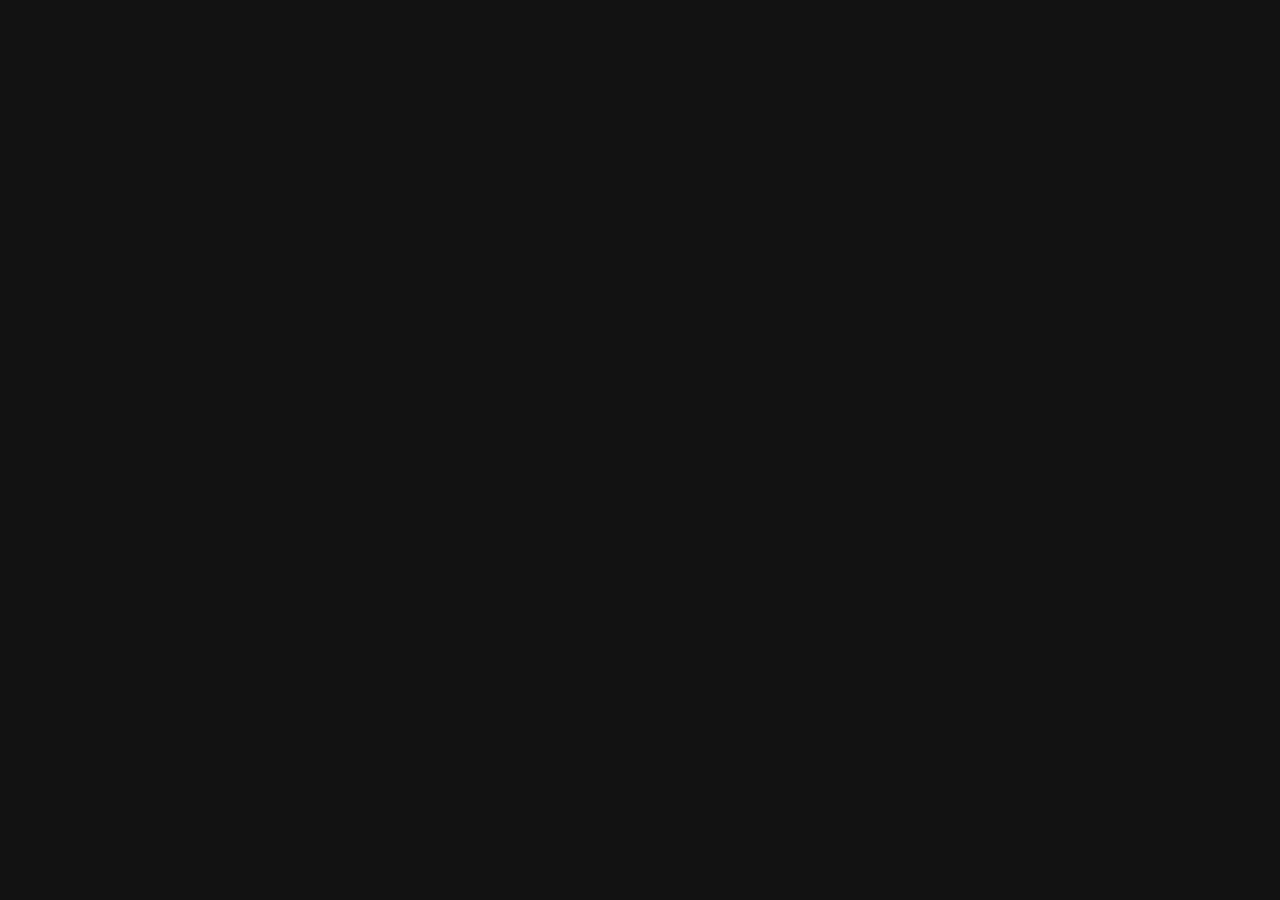
==== commit 38f4dfe2: "Daily schedule update - Sat Aug 16 21:15:22 UTC 2025" ====
--- a/index.html
+++ b/index.html
@@ -1,17 +1,17 @@
 <!doctype html>
-<html lang="en" data-critters-container>
+<html lang="en" data-beasties-container>
 <head>
   <meta charset="utf-8">
   <title>Areno - Football Schedule</title>
-  <base href="/">
+  <base href="/areno-page/">
   <meta name="viewport" content="width=device-width, initial-scale=1">
   <meta name="description" content="Daily football schedule with broadcast information from multiple sources">
   <link rel="icon" type="image/x-icon" href="favicon.ico">
   <link rel="preconnect" href="https://fonts.gstatic.com">
   <style>@font-face{font-family:'Roboto';font-style:normal;font-weight:300;font-stretch:100%;font-display:swap;src:url(https://fonts.gstatic.com/s/roboto/v48/KFO7CnqEu92Fr1ME7kSn66aGLdTylUAMa3GUBGEe.woff2) format('woff2');unicode-range:U+0460-052F, U+1C80-1C8A, U+20B4, U+2DE0-2DFF, U+A640-A69F, U+FE2E-FE2F;}@font-face{font-family:'Roboto';font-style:normal;font-weight:300;font-stretch:100%;font-display:swap;src:url(https://fonts.gstatic.com/s/roboto/v48/KFO7CnqEu92Fr1ME7kSn66aGLdTylUAMa3iUBGEe.woff2) format('woff2');unicode-range:U+0301, U+0400-045F, U+0490-0491, U+04B0-04B1, U+2116;}@font-face{font-family:'Roboto';font-style:normal;font-weight:300;font-stretch:100%;font-display:swap;src:url(https://fonts.gstatic.com/s/roboto/v48/KFO7CnqEu92Fr1ME7kSn66aGLdTylUAMa3CUBGEe.woff2) format('woff2');unicode-range:U+1F00-1FFF;}@font-face{font-family:'Roboto';font-style:normal;font-weight:300;font-stretch:100%;font-display:swap;src:url(https://fonts.gstatic.com/s/roboto/v48/KFO7CnqEu92Fr1ME7kSn66aGLdTylUAMa3-UBGEe.woff2) format('woff2');unicode-range:U+0370-0377, U+037A-037F, U+0384-038A, U+038C, U+038E-03A1, U+03A3-03FF;}@font-face{font-family:'Roboto';font-style:normal;font-weight:300;font-stretch:100%;font-display:swap;src:url(https://fonts.gstatic.com/s/roboto/v48/KFO7CnqEu92Fr1ME7kSn66aGLdTylUAMawCUBGEe.woff2) format('woff2');unicode-range:U+0302-0303, U+0305, U+0307-0308, U+0310, U+0312, U+0315, U+031A, U+0326-0327, U+032C, U+032F-0330, U+0332-0333, U+0338, U+033A, U+0346, U+034D, U+0391-03A1, U+03A3-03A9, U+03B1-03C9, U+03D1, U+03D5-03D6, U+03F0-03F1, U+03F4-03F5, U+2016-2017, U+2034-2038, U+203C, U+2040, U+2043, U+2047, U+2050, U+2057, U+205F, U+2070-2071, U+2074-208E, U+2090-209C, U+20D0-20DC, U+20E1, U+20E5-20EF, U+2100-2112, U+2114-2115, U+2117-2121, U+2123-214F, U+2190, U+2192, U+2194-21AE, U+21B0-21E5, U+21F1-21F2, U+21F4-2211, U+2213-2214, U+2216-22FF, U+2308-230B, U+2310, U+2319, U+231C-2321, U+2336-237A, U+237C, U+2395, U+239B-23B7, U+23D0, U+23DC-23E1, U+2474-2475, U+25AF, U+25B3, U+25B7, U+25BD, U+25C1, U+25CA, U+25CC, U+25FB, U+266D-266F, U+27C0-27FF, U+2900-2AFF, U+2B0E-2B11, U+2B30-2B4C, U+2BFE, U+3030, U+FF5B, U+FF5D, U+1D400-1D7FF, U+1EE00-1EEFF;}@font-face{font-family:'Roboto';font-style:normal;font-weight:300;font-stretch:100%;font-display:swap;src:url(https://fonts.gstatic.com/s/roboto/v48/KFO7CnqEu92Fr1ME7kSn66aGLdTylUAMaxKUBGEe.woff2) format('woff2');unicode-range:U+0001-000C, U+000E-001F, U+007F-009F, U+20DD-20E0, U+20E2-20E4, U+2150-218F, U+2190, U+2192, U+2194-2199, U+21AF, U+21E6-21F0, U+21F3, U+2218-2219, U+2299, U+22C4-22C6, U+2300-243F, U+2440-244A, U+2460-24FF, U+25A0-27BF, U+2800-28FF, U+2921-2922, U+2981, U+29BF, U+29EB, U+2B00-2BFF, U+4DC0-4DFF, U+FFF9-FFFB, U+10140-1018E, U+10190-1019C, U+101A0, U+101D0-101FD, U+102E0-102FB, U+10E60-10E7E, U+1D2C0-1D2D3, U+1D2E0-1D37F, U+1F000-1F0FF, U+1F100-1F1AD, U+1F1E6-1F1FF, U+1F30D-1F30F, U+1F315, U+1F31C, U+1F31E, U+1F320-1F32C, U+1F336, U+1F378, U+1F37D, U+1F382, U+1F393-1F39F, U+1F3A7-1F3A8, U+1F3AC-1F3AF, U+1F3C2, U+1F3C4-1F3C6, U+1F3CA-1F3CE, U+1F3D4-1F3E0, U+1F3ED, U+1F3F1-1F3F3, U+1F3F5-1F3F7, U+1F408, U+1F415, U+1F41F, U+1F426, U+1F43F, U+1F441-1F442, U+1F444, U+1F446-1F449, U+1F44C-1F44E, U+1F453, U+1F46A, U+1F47D, U+1F4A3, U+1F4B0, U+1F4B3, U+1F4B9, U+1F4BB, U+1F4BF, U+1F4C8-1F4CB, U+1F4D6, U+1F4DA, U+1F4DF, U+1F4E3-1F4E6, U+1F4EA-1F4ED, U+1F4F7, U+1F4F9-1F4FB, U+1F4FD-1F4FE, U+1F503, U+1F507-1F50B, U+1F50D, U+1F512-1F513, U+1F53E-1F54A, U+1F54F-1F5FA, U+1F610, U+1F650-1F67F, U+1F687, U+1F68D, U+1F691, U+1F694, U+1F698, U+1F6AD, U+1F6B2, U+1F6B9-1F6BA, U+1F6BC, U+1F6C6-1F6CF, U+1F6D3-1F6D7, U+1F6E0-1F6EA, U+1F6F0-1F6F3, U+1F6F7-1F6FC, U+1F700-1F7FF, U+1F800-1F80B, U+1F810-1F847, U+1F850-1F859, U+1F860-1F887, U+1F890-1F8AD, U+1F8B0-1F8BB, U+1F8C0-1F8C1, U+1F900-1F90B, U+1F93B, U+1F946, U+1F984, U+1F996, U+1F9E9, U+1FA00-1FA6F, U+1FA70-1FA7C, U+1FA80-1FA89, U+1FA8F-1FAC6, U+1FACE-1FADC, U+1FADF-1FAE9, U+1FAF0-1FAF8, U+1FB00-1FBFF;}@font-face{font-family:'Roboto';font-style:normal;font-weight:300;font-stretch:100%;font-display:swap;src:url(https://fonts.gstatic.com/s/roboto/v48/KFO7CnqEu92Fr1ME7kSn66aGLdTylUAMa3OUBGEe.woff2) format('woff2');unicode-range:U+0102-0103, U+0110-0111, U+0128-0129, U+0168-0169, U+01A0-01A1, U+01AF-01B0, U+0300-0301, U+0303-0304, U+0308-0309, U+0323, U+0329, U+1EA0-1EF9, U+20AB;}@font-face{font-family:'Roboto';font-style:normal;font-weight:300;font-stretch:100%;font-display:swap;src:url(https://fonts.gstatic.com/s/roboto/v48/KFO7CnqEu92Fr1ME7kSn66aGLdTylUAMa3KUBGEe.woff2) format('woff2');unicode-range:U+0100-02BA, U+02BD-02C5, U+02C7-02CC, U+02CE-02D7, U+02DD-02FF, U+0304, U+0308, U+0329, U+1D00-1DBF, U+1E00-1E9F, U+1EF2-1EFF, U+2020, U+20A0-20AB, U+20AD-20C0, U+2113, U+2C60-2C7F, U+A720-A7FF;}@font-face{font-family:'Roboto';font-style:normal;font-weight:300;font-stretch:100%;font-display:swap;src:url(https://fonts.gstatic.com/s/roboto/v48/KFO7CnqEu92Fr1ME7kSn66aGLdTylUAMa3yUBA.woff2) format('woff2');unicode-range:U+0000-00FF, U+0131, U+0152-0153, U+02BB-02BC, U+02C6, U+02DA, U+02DC, U+0304, U+0308, U+0329, U+2000-206F, U+20AC, U+2122, U+2191, U+2193, U+2212, U+2215, U+FEFF, U+FFFD;}@font-face{font-family:'Roboto';font-style:normal;font-weight:400;font-stretch:100%;font-display:swap;src:url(https://fonts.gstatic.com/s/roboto/v48/KFO7CnqEu92Fr1ME7kSn66aGLdTylUAMa3GUBGEe.woff2) format('woff2');unicode-range:U+0460-052F, U+1C80-1C8A, U+20B4, U+2DE0-2DFF, U+A640-A69F, U+FE2E-FE2F;}@font-face{font-family:'Roboto';font-style:normal;font-weight:400;font-stretch:100%;font-display:swap;src:url(https://fonts.gstatic.com/s/roboto/v48/KFO7CnqEu92Fr1ME7kSn66aGLdTylUAMa3iUBGEe.woff2) format('woff2');unicode-range:U+0301, U+0400-045F, U+0490-0491, U+04B0-04B1, U+2116;}@font-face{font-family:'Roboto';font-style:normal;font-weight:400;font-stretch:100%;font-display:swap;src:url(https://fonts.gstatic.com/s/roboto/v48/KFO7CnqEu92Fr1ME7kSn66aGLdTylUAMa3CUBGEe.woff2) format('woff2');unicode-range:U+1F00-1FFF;}@font-face{font-family:'Roboto';font-style:normal;font-weight:400;font-stretch:100%;font-display:swap;src:url(https://fonts.gstatic.com/s/roboto/v48/KFO7CnqEu92Fr1ME7kSn66aGLdTylUAMa3-UBGEe.woff2) format('woff2');unicode-range:U+0370-0377, U+037A-037F, U+0384-038A, U+038C, U+038E-03A1, U+03A3-03FF;}@font-face{font-family:'Roboto';font-style:normal;font-weight:400;font-stretch:100%;font-display:swap;src:url(https://fonts.gstatic.com/s/roboto/v48/KFO7CnqEu92Fr1ME7kSn66aGLdTylUAMawCUBGEe.woff2) format('woff2');unicode-range:U+0302-0303, U+0305, U+0307-0308, U+0310, U+0312, U+0315, U+031A, U+0326-0327, U+032C, U+032F-0330, U+0332-0333, U+0338, U+033A, U+0346, U+034D, U+0391-03A1, U+03A3-03A9, U+03B1-03C9, U+03D1, U+03D5-03D6, U+03F0-03F1, U+03F4-03F5, U+2016-2017, U+2034-2038, U+203C, U+2040, U+2043, U+2047, U+2050, U+2057, U+205F, U+2070-2071, U+2074-208E, U+2090-209C, U+20D0-20DC, U+20E1, U+20E5-20EF, U+2100-2112, U+2114-2115, U+2117-2121, U+2123-214F, U+2190, U+2192, U+2194-21AE, U+21B0-21E5, U+21F1-21F2, U+21F4-2211, U+2213-2214, U+2216-22FF, U+2308-230B, U+2310, U+2319, U+231C-2321, U+2336-237A, U+237C, U+2395, U+239B-23B7, U+23D0, U+23DC-23E1, U+2474-2475, U+25AF, U+25B3, U+25B7, U+25BD, U+25C1, U+25CA, U+25CC, U+25FB, U+266D-266F, U+27C0-27FF, U+2900-2AFF, U+2B0E-2B11, U+2B30-2B4C, U+2BFE, U+3030, U+FF5B, U+FF5D, U+1D400-1D7FF, U+1EE00-1EEFF;}@font-face{font-family:'Roboto';font-style:normal;font-weight:400;font-stretch:100%;font-display:swap;src:url(https://fonts.gstatic.com/s/roboto/v48/KFO7CnqEu92Fr1ME7kSn66aGLdTylUAMaxKUBGEe.woff2) format('woff2');unicode-range:U+0001-000C, U+000E-001F, U+007F-009F, U+20DD-20E0, U+20E2-20E4, U+2150-218F, U+2190, U+2192, U+2194-2199, U+21AF, U+21E6-21F0, U+21F3, U+2218-2219, U+2299, U+22C4-22C6, U+2300-243F, U+2440-244A, U+2460-24FF, U+25A0-27BF, U+2800-28FF, U+2921-2922, U+2981, U+29BF, U+29EB, U+2B00-2BFF, U+4DC0-4DFF, U+FFF9-FFFB, U+10140-1018E, U+10190-1019C, U+101A0, U+101D0-101FD, U+102E0-102FB, U+10E60-10E7E, U+1D2C0-1D2D3, U+1D2E0-1D37F, U+1F000-1F0FF, U+1F100-1F1AD, U+1F1E6-1F1FF, U+1F30D-1F30F, U+1F315, U+1F31C, U+1F31E, U+1F320-1F32C, U+1F336, U+1F378, U+1F37D, U+1F382, U+1F393-1F39F, U+1F3A7-1F3A8, U+1F3AC-1F3AF, U+1F3C2, U+1F3C4-1F3C6, U+1F3CA-1F3CE, U+1F3D4-1F3E0, U+1F3ED, U+1F3F1-1F3F3, U+1F3F5-1F3F7, U+1F408, U+1F415, U+1F41F, U+1F426, U+1F43F, U+1F441-1F442, U+1F444, U+1F446-1F449, U+1F44C-1F44E, U+1F453, U+1F46A, U+1F47D, U+1F4A3, U+1F4B0, U+1F4B3, U+1F4B9, U+1F4BB, U+1F4BF, U+1F4C8-1F4CB, U+1F4D6, U+1F4DA, U+1F4DF, U+1F4E3-1F4E6, U+1F4EA-1F4ED, U+1F4F7, U+1F4F9-1F4FB, U+1F4FD-1F4FE, U+1F503, U+1F507-1F50B, U+1F50D, U+1F512-1F513, U+1F53E-1F54A, U+1F54F-1F5FA, U+1F610, U+1F650-1F67F, U+1F687, U+1F68D, U+1F691, U+1F694, U+1F698, U+1F6AD, U+1F6B2, U+1F6B9-1F6BA, U+1F6BC, U+1F6C6-1F6CF, U+1F6D3-1F6D7, U+1F6E0-1F6EA, U+1F6F0-1F6F3, U+1F6F7-1F6FC, U+1F700-1F7FF, U+1F800-1F80B, U+1F810-1F847, U+1F850-1F859, U+1F860-1F887, U+1F890-1F8AD, U+1F8B0-1F8BB, U+1F8C0-1F8C1, U+1F900-1F90B, U+1F93B, U+1F946, U+1F984, U+1F996, U+1F9E9, U+1FA00-1FA6F, U+1FA70-1FA7C, U+1FA80-1FA89, U+1FA8F-1FAC6, U+1FACE-1FADC, U+1FADF-1FAE9, U+1FAF0-1FAF8, U+1FB00-1FBFF;}@font-face{font-family:'Roboto';font-style:normal;font-weight:400;font-stretch:100%;font-display:swap;src:url(https://fonts.gstatic.com/s/roboto/v48/KFO7CnqEu92Fr1ME7kSn66aGLdTylUAMa3OUBGEe.woff2) format('woff2');unicode-range:U+0102-0103, U+0110-0111, U+0128-0129, U+0168-0169, U+01A0-01A1, U+01AF-01B0, U+0300-0301, U+0303-0304, U+0308-0309, U+0323, U+0329, U+1EA0-1EF9, U+20AB;}@font-face{font-family:'Roboto';font-style:normal;font-weight:400;font-stretch:100%;font-display:swap;src:url(https://fonts.gstatic.com/s/roboto/v48/KFO7CnqEu92Fr1ME7kSn66aGLdTylUAMa3KUBGEe.woff2) format('woff2');unicode-range:U+0100-02BA, U+02BD-02C5, U+02C7-02CC, U+02CE-02D7, U+02DD-02FF, U+0304, U+0308, U+0329, U+1D00-1DBF, U+1E00-1E9F, U+1EF2-1EFF, U+2020, U+20A0-20AB, U+20AD-20C0, U+2113, U+2C60-2C7F, U+A720-A7FF;}@font-face{font-family:'Roboto';font-style:normal;font-weight:400;font-stretch:100%;font-display:swap;src:url(https://fonts.gstatic.com/s/roboto/v48/KFO7CnqEu92Fr1ME7kSn66aGLdTylUAMa3yUBA.woff2) format('woff2');unicode-range:U+0000-00FF, U+0131, U+0152-0153, U+02BB-02BC, U+02C6, U+02DA, U+02DC, U+0304, U+0308, U+0329, U+2000-206F, U+20AC, U+2122, U+2191, U+2193, U+2212, U+2215, U+FEFF, U+FFFD;}@font-face{font-family:'Roboto';font-style:normal;font-weight:500;font-stretch:100%;font-display:swap;src:url(https://fonts.gstatic.com/s/roboto/v48/KFO7CnqEu92Fr1ME7kSn66aGLdTylUAMa3GUBGEe.woff2) format('woff2');unicode-range:U+0460-052F, U+1C80-1C8A, U+20B4, U+2DE0-2DFF, U+A640-A69F, U+FE2E-FE2F;}@font-face{font-family:'Roboto';font-style:normal;font-weight:500;font-stretch:100%;font-display:swap;src:url(https://fonts.gstatic.com/s/roboto/v48/KFO7CnqEu92Fr1ME7kSn66aGLdTylUAMa3iUBGEe.woff2) format('woff2');unicode-range:U+0301, U+0400-045F, U+0490-0491, U+04B0-04B1, U+2116;}@font-face{font-family:'Roboto';font-style:normal;font-weight:500;font-stretch:100%;font-display:swap;src:url(https://fonts.gstatic.com/s/roboto/v48/KFO7CnqEu92Fr1ME7kSn66aGLdTylUAMa3CUBGEe.woff2) format('woff2');unicode-range:U+1F00-1FFF;}@font-face{font-family:'Roboto';font-style:normal;font-weight:500;font-stretch:100%;font-display:swap;src:url(https://fonts.gstatic.com/s/roboto/v48/KFO7CnqEu92Fr1ME7kSn66aGLdTylUAMa3-UBGEe.woff2) format('woff2');unicode-range:U+0370-0377, U+037A-037F, U+0384-038A, U+038C, U+038E-03A1, U+03A3-03FF;}@font-face{font-family:'Roboto';font-style:normal;font-weight:500;font-stretch:100%;font-display:swap;src:url(https://fonts.gstatic.com/s/roboto/v48/KFO7CnqEu92Fr1ME7kSn66aGLdTylUAMawCUBGEe.woff2) format('woff2');unicode-range:U+0302-0303, U+0305, U+0307-0308, U+0310, U+0312, U+0315, U+031A, U+0326-0327, U+032C, U+032F-0330, U+0332-0333, U+0338, U+033A, U+0346, U+034D, U+0391-03A1, U+03A3-03A9, U+03B1-03C9, U+03D1, U+03D5-03D6, U+03F0-03F1, U+03F4-03F5, U+2016-2017, U+2034-2038, U+203C, U+2040, U+2043, U+2047, U+2050, U+2057, U+205F, U+2070-2071, U+2074-208E, U+2090-209C, U+20D0-20DC, U+20E1, U+20E5-20EF, U+2100-2112, U+2114-2115, U+2117-2121, U+2123-214F, U+2190, U+2192, U+2194-21AE, U+21B0-21E5, U+21F1-21F2, U+21F4-2211, U+2213-2214, U+2216-22FF, U+2308-230B, U+2310, U+2319, U+231C-2321, U+2336-237A, U+237C, U+2395, U+239B-23B7, U+23D0, U+23DC-23E1, U+2474-2475, U+25AF, U+25B3, U+25B7, U+25BD, U+25C1, U+25CA, U+25CC, U+25FB, U+266D-266F, U+27C0-27FF, U+2900-2AFF, U+2B0E-2B11, U+2B30-2B4C, U+2BFE, U+3030, U+FF5B, U+FF5D, U+1D400-1D7FF, U+1EE00-1EEFF;}@font-face{font-family:'Roboto';font-style:normal;font-weight:500;font-stretch:100%;font-display:swap;src:url(https://fonts.gstatic.com/s/roboto/v48/KFO7CnqEu92Fr1ME7kSn66aGLdTylUAMaxKUBGEe.woff2) format('woff2');unicode-range:U+0001-000C, U+000E-001F, U+007F-009F, U+20DD-20E0, U+20E2-20E4, U+2150-218F, U+2190, U+2192, U+2194-2199, U+21AF, U+21E6-21F0, U+21F3, U+2218-2219, U+2299, U+22C4-22C6, U+2300-243F, U+2440-244A, U+2460-24FF, U+25A0-27BF, U+2800-28FF, U+2921-2922, U+2981, U+29BF, U+29EB, U+2B00-2BFF, U+4DC0-4DFF, U+FFF9-FFFB, U+10140-1018E, U+10190-1019C, U+101A0, U+101D0-101FD, U+102E0-102FB, U+10E60-10E7E, U+1D2C0-1D2D3, U+1D2E0-1D37F, U+1F000-1F0FF, U+1F100-1F1AD, U+1F1E6-1F1FF, U+1F30D-1F30F, U+1F315, U+1F31C, U+1F31E, U+1F320-1F32C, U+1F336, U+1F378, U+1F37D, U+1F382, U+1F393-1F39F, U+1F3A7-1F3A8, U+1F3AC-1F3AF, U+1F3C2, U+1F3C4-1F3C6, U+1F3CA-1F3CE, U+1F3D4-1F3E0, U+1F3ED, U+1F3F1-1F3F3, U+1F3F5-1F3F7, U+1F408, U+1F415, U+1F41F, U+1F426, U+1F43F, U+1F441-1F442, U+1F444, U+1F446-1F449, U+1F44C-1F44E, U+1F453, U+1F46A, U+1F47D, U+1F4A3, U+1F4B0, U+1F4B3, U+1F4B9, U+1F4BB, U+1F4BF, U+1F4C8-1F4CB, U+1F4D6, U+1F4DA, U+1F4DF, U+1F4E3-1F4E6, U+1F4EA-1F4ED, U+1F4F7, U+1F4F9-1F4FB, U+1F4FD-1F4FE, U+1F503, U+1F507-1F50B, U+1F50D, U+1F512-1F513, U+1F53E-1F54A, U+1F54F-1F5FA, U+1F610, U+1F650-1F67F, U+1F687, U+1F68D, U+1F691, U+1F694, U+1F698, U+1F6AD, U+1F6B2, U+1F6B9-1F6BA, U+1F6BC, U+1F6C6-1F6CF, U+1F6D3-1F6D7, U+1F6E0-1F6EA, U+1F6F0-1F6F3, U+1F6F7-1F6FC, U+1F700-1F7FF, U+1F800-1F80B, U+1F810-1F847, U+1F850-1F859, U+1F860-1F887, U+1F890-1F8AD, U+1F8B0-1F8BB, U+1F8C0-1F8C1, U+1F900-1F90B, U+1F93B, U+1F946, U+1F984, U+1F996, U+1F9E9, U+1FA00-1FA6F, U+1FA70-1FA7C, U+1FA80-1FA89, U+1FA8F-1FAC6, U+1FACE-1FADC, U+1FADF-1FAE9, U+1FAF0-1FAF8, U+1FB00-1FBFF;}@font-face{font-family:'Roboto';font-style:normal;font-weight:500;font-stretch:100%;font-display:swap;src:url(https://fonts.gstatic.com/s/roboto/v48/KFO7CnqEu92Fr1ME7kSn66aGLdTylUAMa3OUBGEe.woff2) format('woff2');unicode-range:U+0102-0103, U+0110-0111, U+0128-0129, U+0168-0169, U+01A0-01A1, U+01AF-01B0, U+0300-0301, U+0303-0304, U+0308-0309, U+0323, U+0329, U+1EA0-1EF9, U+20AB;}@font-face{font-family:'Roboto';font-style:normal;font-weight:500;font-stretch:100%;font-display:swap;src:url(https://fonts.gstatic.com/s/roboto/v48/KFO7CnqEu92Fr1ME7kSn66aGLdTylUAMa3KUBGEe.woff2) format('woff2');unicode-range:U+0100-02BA, U+02BD-02C5, U+02C7-02CC, U+02CE-02D7, U+02DD-02FF, U+0304, U+0308, U+0329, U+1D00-1DBF, U+1E00-1E9F, U+1EF2-1EFF, U+2020, U+20A0-20AB, U+20AD-20C0, U+2113, U+2C60-2C7F, U+A720-A7FF;}@font-face{font-family:'Roboto';font-style:normal;font-weight:500;font-stretch:100%;font-display:swap;src:url(https://fonts.gstatic.com/s/roboto/v48/KFO7CnqEu92Fr1ME7kSn66aGLdTylUAMa3yUBA.woff2) format('woff2');unicode-range:U+0000-00FF, U+0131, U+0152-0153, U+02BB-02BC, U+02C6, U+02DA, U+02DC, U+0304, U+0308, U+0329, U+2000-206F, U+20AC, U+2122, U+2191, U+2193, U+2212, U+2215, U+FEFF, U+FFFD;}</style>
   <style>@font-face{font-family:'Material Icons';font-style:normal;font-weight:400;src:url(https://fonts.gstatic.com/s/materialicons/v143/flUhRq6tzZclQEJ-Vdg-IuiaDsNc.woff2) format('woff2');}.material-icons{font-family:'Material Icons';font-weight:normal;font-style:normal;font-size:24px;line-height:1;letter-spacing:normal;text-transform:none;display:inline-block;white-space:nowrap;word-wrap:normal;direction:ltr;-webkit-font-feature-settings:'liga';-webkit-font-smoothing:antialiased;}</style>
-<style>html{--mat-ripple-color:rgba(255, 255, 255, .1)}html{--mat-option-selected-state-label-text-color:#c2185b;--mat-option-label-text-color:white;--mat-option-hover-state-layer-color:rgba(255, 255, 255, .08);--mat-option-focus-state-layer-color:rgba(255, 255, 255, .08);--mat-option-selected-state-layer-color:rgba(255, 255, 255, .08)}html{--mat-optgroup-label-text-color:white}html{--mat-full-pseudo-checkbox-selected-icon-color:#b0bec5;--mat-full-pseudo-checkbox-selected-checkmark-color:#303030;--mat-full-pseudo-checkbox-unselected-icon-color:rgba(255, 255, 255, .7);--mat-full-pseudo-checkbox-disabled-selected-checkmark-color:#303030;--mat-full-pseudo-checkbox-disabled-unselected-icon-color:#686868;--mat-full-pseudo-checkbox-disabled-selected-icon-color:#686868;--mat-minimal-pseudo-checkbox-selected-checkmark-color:#b0bec5;--mat-minimal-pseudo-checkbox-disabled-selected-checkmark-color:#686868}html{--mat-app-background-color:#303030;--mat-app-text-color:white;--mat-app-elevation-shadow-level-0:0px 0px 0px 0px rgba(0, 0, 0, .2), 0px 0px 0px 0px rgba(0, 0, 0, .14), 0px 0px 0px 0px rgba(0, 0, 0, .12);--mat-app-elevation-shadow-level-1:0px 2px 1px -1px rgba(0, 0, 0, .2), 0px 1px 1px 0px rgba(0, 0, 0, .14), 0px 1px 3px 0px rgba(0, 0, 0, .12);--mat-app-elevation-shadow-level-2:0px 3px 1px -2px rgba(0, 0, 0, .2), 0px 2px 2px 0px rgba(0, 0, 0, .14), 0px 1px 5px 0px rgba(0, 0, 0, .12);--mat-app-elevation-shadow-level-3:0px 3px 3px -2px rgba(0, 0, 0, .2), 0px 3px 4px 0px rgba(0, 0, 0, .14), 0px 1px 8px 0px rgba(0, 0, 0, .12);--mat-app-elevation-shadow-level-4:0px 2px 4px -1px rgba(0, 0, 0, .2), 0px 4px 5px 0px rgba(0, 0, 0, .14), 0px 1px 10px 0px rgba(0, 0, 0, .12);--mat-app-elevation-shadow-level-5:0px 3px 5px -1px rgba(0, 0, 0, .2), 0px 5px 8px 0px rgba(0, 0, 0, .14), 0px 1px 14px 0px rgba(0, 0, 0, .12);--mat-app-elevation-shadow-level-6:0px 3px 5px -1px rgba(0, 0, 0, .2), 0px 6px 10px 0px rgba(0, 0, 0, .14), 0px 1px 18px 0px rgba(0, 0, 0, .12);--mat-app-elevation-shadow-level-7:0px 4px 5px -2px rgba(0, 0, 0, .2), 0px 7px 10px 1px rgba(0, 0, 0, .14), 0px 2px 16px 1px rgba(0, 0, 0, .12);--mat-app-elevation-shadow-level-8:0px 5px 5px -3px rgba(0, 0, 0, .2), 0px 8px 10px 1px rgba(0, 0, 0, .14), 0px 3px 14px 2px rgba(0, 0, 0, .12);--mat-app-elevation-shadow-level-9:0px 5px 6px -3px rgba(0, 0, 0, .2), 0px 9px 12px 1px rgba(0, 0, 0, .14), 0px 3px 16px 2px rgba(0, 0, 0, .12);--mat-app-elevation-shadow-level-10:0px 6px 6px -3px rgba(0, 0, 0, .2), 0px 10px 14px 1px rgba(0, 0, 0, .14), 0px 4px 18px 3px rgba(0, 0, 0, .12);--mat-app-elevation-shadow-level-11:0px 6px 7px -4px rgba(0, 0, 0, .2), 0px 11px 15px 1px rgba(0, 0, 0, .14), 0px 4px 20px 3px rgba(0, 0, 0, .12);--mat-app-elevation-shadow-level-12:0px 7px 8px -4px rgba(0, 0, 0, .2), 0px 12px 17px 2px rgba(0, 0, 0, .14), 0px 5px 22px 4px rgba(0, 0, 0, .12);--mat-app-elevation-shadow-level-13:0px 7px 8px -4px rgba(0, 0, 0, .2), 0px 13px 19px 2px rgba(0, 0, 0, .14), 0px 5px 24px 4px rgba(0, 0, 0, .12);--mat-app-elevation-shadow-level-14:0px 7px 9px -4px rgba(0, 0, 0, .2), 0px 14px 21px 2px rgba(0, 0, 0, .14), 0px 5px 26px 4px rgba(0, 0, 0, .12);--mat-app-elevation-shadow-level-15:0px 8px 9px -5px rgba(0, 0, 0, .2), 0px 15px 22px 2px rgba(0, 0, 0, .14), 0px 6px 28px 5px rgba(0, 0, 0, .12);--mat-app-elevation-shadow-level-16:0px 8px 10px -5px rgba(0, 0, 0, .2), 0px 16px 24px 2px rgba(0, 0, 0, .14), 0px 6px 30px 5px rgba(0, 0, 0, .12);--mat-app-elevation-shadow-level-17:0px 8px 11px -5px rgba(0, 0, 0, .2), 0px 17px 26px 2px rgba(0, 0, 0, .14), 0px 6px 32px 5px rgba(0, 0, 0, .12);--mat-app-elevation-shadow-level-18:0px 9px 11px -5px rgba(0, 0, 0, .2), 0px 18px 28px 2px rgba(0, 0, 0, .14), 0px 7px 34px 6px rgba(0, 0, 0, .12);--mat-app-elevation-shadow-level-19:0px 9px 12px -6px rgba(0, 0, 0, .2), 0px 19px 29px 2px rgba(0, 0, 0, .14), 0px 7px 36px 6px rgba(0, 0, 0, .12);--mat-app-elevation-shadow-level-20:0px 10px 13px -6px rgba(0, 0, 0, .2), 0px 20px 31px 3px rgba(0, 0, 0, .14), 0px 8px 38px 7px rgba(0, 0, 0, .12);--mat-app-elevation-shadow-level-21:0px 10px 13px -6px rgba(0, 0, 0, .2), 0px 21px 33px 3px rgba(0, 0, 0, .14), 0px 8px 40px 7px rgba(0, 0, 0, .12);--mat-app-elevation-shadow-level-22:0px 10px 14px -6px rgba(0, 0, 0, .2), 0px 22px 35px 3px rgba(0, 0, 0, .14), 0px 8px 42px 7px rgba(0, 0, 0, .12);--mat-app-elevation-shadow-level-23:0px 11px 14px -7px rgba(0, 0, 0, .2), 0px 23px 36px 3px rgba(0, 0, 0, .14), 0px 9px 44px 8px rgba(0, 0, 0, .12);--mat-app-elevation-shadow-level-24:0px 11px 15px -7px rgba(0, 0, 0, .2), 0px 24px 38px 3px rgba(0, 0, 0, .14), 0px 9px 46px 8px rgba(0, 0, 0, .12)}html{--mat-option-label-text-font:Roboto, sans-serif;--mat-option-label-text-line-height:24px;--mat-option-label-text-size:16px;--mat-option-label-text-tracking:.03125em;--mat-option-label-text-weight:400}html{--mat-optgroup-label-text-font:Roboto, sans-serif;--mat-optgroup-label-text-line-height:24px;--mat-optgroup-label-text-size:16px;--mat-optgroup-label-text-tracking:.03125em;--mat-optgroup-label-text-weight:400}html{--mdc-elevated-card-container-shape:4px;--mdc-outlined-card-container-shape:4px;--mdc-outlined-card-outline-width:1px}html{--mdc-elevated-card-container-color:#424242;--mdc-elevated-card-container-elevation:0px 2px 1px -1px rgba(0, 0, 0, .2), 0px 1px 1px 0px rgba(0, 0, 0, .14), 0px 1px 3px 0px rgba(0, 0, 0, .12);--mdc-outlined-card-container-color:#424242;--mdc-outlined-card-outline-color:rgba(255, 255, 255, .12);--mdc-outlined-card-container-elevation:0px 0px 0px 0px rgba(0, 0, 0, .2), 0px 0px 0px 0px rgba(0, 0, 0, .14), 0px 0px 0px 0px rgba(0, 0, 0, .12);--mat-card-subtitle-text-color:rgba(255, 255, 255, .7)}html{--mat-card-title-text-font:Roboto, sans-serif;--mat-card-title-text-line-height:32px;--mat-card-title-text-size:20px;--mat-card-title-text-tracking:.0125em;--mat-card-title-text-weight:500;--mat-card-subtitle-text-font:Roboto, sans-serif;--mat-card-subtitle-text-line-height:22px;--mat-card-subtitle-text-size:14px;--mat-card-subtitle-text-tracking:.0071428571em;--mat-card-subtitle-text-weight:500}html{--mdc-linear-progress-active-indicator-height:4px;--mdc-linear-progress-track-height:4px;--mdc-linear-progress-track-shape:0}html{--mdc-plain-tooltip-container-shape:4px;--mdc-plain-tooltip-supporting-text-line-height:16px}html{--mdc-plain-tooltip-container-color:#616161;--mdc-plain-tooltip-supporting-text-color:#fff}html{--mdc-plain-tooltip-supporting-text-font:Roboto, sans-serif;--mdc-plain-tooltip-supporting-text-size:12px;--mdc-plain-tooltip-supporting-text-weight:400;--mdc-plain-tooltip-supporting-text-tracking:.0333333333em}html{--mdc-filled-text-field-active-indicator-height:1px;--mdc-filled-text-field-focus-active-indicator-height:2px;--mdc-filled-text-field-container-shape:4px;--mdc-outlined-text-field-outline-width:1px;--mdc-outlined-text-field-focus-outline-width:2px;--mdc-outlined-text-field-container-shape:4px}html{--mdc-filled-text-field-caret-color:#c2185b;--mdc-filled-text-field-focus-active-indicator-color:#c2185b;--mdc-filled-text-field-focus-label-text-color:rgba(194, 24, 91, .87);--mdc-filled-text-field-container-color:#4a4a4a;--mdc-filled-text-field-disabled-container-color:#464646;--mdc-filled-text-field-label-text-color:rgba(255, 255, 255, .6);--mdc-filled-text-field-hover-label-text-color:rgba(255, 255, 255, .6);--mdc-filled-text-field-disabled-label-text-color:rgba(255, 255, 255, .38);--mdc-filled-text-field-input-text-color:rgba(255, 255, 255, .87);--mdc-filled-text-field-disabled-input-text-color:rgba(255, 255, 255, .38);--mdc-filled-text-field-input-text-placeholder-color:rgba(255, 255, 255, .6);--mdc-filled-text-field-error-hover-label-text-color:#f44336;--mdc-filled-text-field-error-focus-label-text-color:#f44336;--mdc-filled-text-field-error-label-text-color:#f44336;--mdc-filled-text-field-error-caret-color:#f44336;--mdc-filled-text-field-active-indicator-color:rgba(255, 255, 255, .42);--mdc-filled-text-field-disabled-active-indicator-color:rgba(255, 255, 255, .06);--mdc-filled-text-field-hover-active-indicator-color:rgba(255, 255, 255, .87);--mdc-filled-text-field-error-active-indicator-color:#f44336;--mdc-filled-text-field-error-focus-active-indicator-color:#f44336;--mdc-filled-text-field-error-hover-active-indicator-color:#f44336;--mdc-outlined-text-field-caret-color:#c2185b;--mdc-outlined-text-field-focus-outline-color:#c2185b;--mdc-outlined-text-field-focus-label-text-color:rgba(194, 24, 91, .87);--mdc-outlined-text-field-label-text-color:rgba(255, 255, 255, .6);--mdc-outlined-text-field-hover-label-text-color:rgba(255, 255, 255, .6);--mdc-outlined-text-field-disabled-label-text-color:rgba(255, 255, 255, .38);--mdc-outlined-text-field-input-text-color:rgba(255, 255, 255, .87);--mdc-outlined-text-field-disabled-input-text-color:rgba(255, 255, 255, .38);--mdc-outlined-text-field-input-text-placeholder-color:rgba(255, 255, 255, .6);--mdc-outlined-text-field-error-caret-color:#f44336;--mdc-outlined-text-field-error-focus-label-text-color:#f44336;--mdc-outlined-text-field-error-label-text-color:#f44336;--mdc-outlined-text-field-error-hover-label-text-color:#f44336;--mdc-outlined-text-field-outline-color:rgba(255, 255, 255, .38);--mdc-outlined-text-field-disabled-outline-color:rgba(255, 255, 255, .06);--mdc-outlined-text-field-hover-outline-color:rgba(255, 255, 255, .87);--mdc-outlined-text-field-error-focus-outline-color:#f44336;--mdc-outlined-text-field-error-hover-outline-color:#f44336;--mdc-outlined-text-field-error-outline-color:#f44336;--mat-form-field-focus-select-arrow-color:rgba(194, 24, 91, .87);--mat-form-field-disabled-input-text-placeholder-color:rgba(255, 255, 255, .38);--mat-form-field-state-layer-color:rgba(255, 255, 255, .87);--mat-form-field-error-text-color:#f44336;--mat-form-field-select-option-text-color:rgba(0, 0, 0, .87);--mat-form-field-select-disabled-option-text-color:rgba(0, 0, 0, .38);--mat-form-field-leading-icon-color:unset;--mat-form-field-disabled-leading-icon-color:unset;--mat-form-field-trailing-icon-color:unset;--mat-form-field-disabled-trailing-icon-color:unset;--mat-form-field-error-focus-trailing-icon-color:unset;--mat-form-field-error-hover-trailing-icon-color:unset;--mat-form-field-error-trailing-icon-color:unset;--mat-form-field-enabled-select-arrow-color:rgba(255, 255, 255, .54);--mat-form-field-disabled-select-arrow-color:rgba(255, 255, 255, .38);--mat-form-field-hover-state-layer-opacity:.08;--mat-form-field-focus-state-layer-opacity:.24}html{--mat-form-field-container-height:56px;--mat-form-field-filled-label-display:block;--mat-form-field-container-vertical-padding:16px;--mat-form-field-filled-with-label-container-padding-top:24px;--mat-form-field-filled-with-label-container-padding-bottom:8px}html{--mdc-filled-text-field-label-text-font:Roboto, sans-serif;--mdc-filled-text-field-label-text-size:16px;--mdc-filled-text-field-label-text-tracking:.03125em;--mdc-filled-text-field-label-text-weight:400;--mdc-outlined-text-field-label-text-font:Roboto, sans-serif;--mdc-outlined-text-field-label-text-size:16px;--mdc-outlined-text-field-label-text-tracking:.03125em;--mdc-outlined-text-field-label-text-weight:400;--mat-form-field-container-text-font:Roboto, sans-serif;--mat-form-field-container-text-line-height:24px;--mat-form-field-container-text-size:16px;--mat-form-field-container-text-tracking:.03125em;--mat-form-field-container-text-weight:400;--mat-form-field-outlined-label-text-populated-size:16px;--mat-form-field-subscript-text-font:Roboto, sans-serif;--mat-form-field-subscript-text-line-height:20px;--mat-form-field-subscript-text-size:12px;--mat-form-field-subscript-text-tracking:.0333333333em;--mat-form-field-subscript-text-weight:400}html{--mat-select-container-elevation-shadow:0px 5px 5px -3px rgba(0, 0, 0, .2), 0px 8px 10px 1px rgba(0, 0, 0, .14), 0px 3px 14px 2px rgba(0, 0, 0, .12)}html{--mat-select-panel-background-color:#424242;--mat-select-enabled-trigger-text-color:rgba(255, 255, 255, .87);--mat-select-disabled-trigger-text-color:rgba(255, 255, 255, .38);--mat-select-placeholder-text-color:rgba(255, 255, 255, .6);--mat-select-enabled-arrow-color:rgba(255, 255, 255, .54);--mat-select-disabled-arrow-color:rgba(255, 255, 255, .38);--mat-select-focused-arrow-color:rgba(194, 24, 91, .87);--mat-select-invalid-arrow-color:rgba(244, 67, 54, .87)}html{--mat-select-arrow-transform:translateY(-8px)}html{--mat-select-trigger-text-font:Roboto, sans-serif;--mat-select-trigger-text-line-height:24px;--mat-select-trigger-text-size:16px;--mat-select-trigger-text-tracking:.03125em;--mat-select-trigger-text-weight:400}html{--mat-autocomplete-container-shape:4px;--mat-autocomplete-container-elevation-shadow:0px 5px 5px -3px rgba(0, 0, 0, .2), 0px 8px 10px 1px rgba(0, 0, 0, .14), 0px 3px 14px 2px rgba(0, 0, 0, .12)}html{--mat-autocomplete-background-color:#424242}html{--mdc-dialog-container-shape:4px;--mat-dialog-container-elevation-shadow:0px 11px 15px -7px rgba(0, 0, 0, .2), 0px 24px 38px 3px rgba(0, 0, 0, .14), 0px 9px 46px 8px rgba(0, 0, 0, .12);--mat-dialog-container-max-width:80vw;--mat-dialog-container-small-max-width:80vw;--mat-dialog-container-min-width:0;--mat-dialog-actions-alignment:start;--mat-dialog-actions-padding:8px;--mat-dialog-content-padding:20px 24px;--mat-dialog-with-actions-content-padding:20px 24px;--mat-dialog-headline-padding:0 24px 9px}html{--mdc-dialog-container-color:#424242;--mdc-dialog-subhead-color:rgba(255, 255, 255, .87);--mdc-dialog-supporting-text-color:rgba(255, 255, 255, .6)}html{--mdc-dialog-subhead-font:Roboto, sans-serif;--mdc-dialog-subhead-line-height:32px;--mdc-dialog-subhead-size:20px;--mdc-dialog-subhead-weight:500;--mdc-dialog-subhead-tracking:.0125em;--mdc-dialog-supporting-text-font:Roboto, sans-serif;--mdc-dialog-supporting-text-line-height:24px;--mdc-dialog-supporting-text-size:16px;--mdc-dialog-supporting-text-weight:400;--mdc-dialog-supporting-text-tracking:.03125em}html{--mdc-switch-disabled-selected-icon-opacity:.38;--mdc-switch-disabled-track-opacity:.12;--mdc-switch-disabled-unselected-icon-opacity:.38;--mdc-switch-handle-height:20px;--mdc-switch-handle-shape:10px;--mdc-switch-handle-width:20px;--mdc-switch-selected-icon-size:18px;--mdc-switch-track-height:14px;--mdc-switch-track-shape:7px;--mdc-switch-track-width:36px;--mdc-switch-unselected-icon-size:18px;--mdc-switch-selected-focus-state-layer-opacity:.12;--mdc-switch-selected-hover-state-layer-opacity:.04;--mdc-switch-selected-pressed-state-layer-opacity:.1;--mdc-switch-unselected-focus-state-layer-opacity:.12;--mdc-switch-unselected-hover-state-layer-opacity:.04;--mdc-switch-unselected-pressed-state-layer-opacity:.1}html{--mdc-switch-selected-focus-state-layer-color:#f06292;--mdc-switch-selected-handle-color:#f06292;--mdc-switch-selected-hover-state-layer-color:#f06292;--mdc-switch-selected-pressed-state-layer-color:#f06292;--mdc-switch-selected-focus-handle-color:#f48fb1;--mdc-switch-selected-hover-handle-color:#f48fb1;--mdc-switch-selected-pressed-handle-color:#f48fb1;--mdc-switch-selected-focus-track-color:#d81b60;--mdc-switch-selected-hover-track-color:#d81b60;--mdc-switch-selected-pressed-track-color:#d81b60;--mdc-switch-selected-track-color:#d81b60;--mdc-switch-disabled-selected-handle-color:#000;--mdc-switch-disabled-selected-icon-color:#212121;--mdc-switch-disabled-selected-track-color:#f5f5f5;--mdc-switch-disabled-unselected-handle-color:#000;--mdc-switch-disabled-unselected-icon-color:#212121;--mdc-switch-disabled-unselected-track-color:#f5f5f5;--mdc-switch-handle-surface-color:#fff;--mdc-switch-selected-icon-color:#212121;--mdc-switch-unselected-focus-handle-color:#fafafa;--mdc-switch-unselected-focus-state-layer-color:#f5f5f5;--mdc-switch-unselected-focus-track-color:#616161;--mdc-switch-unselected-handle-color:#9e9e9e;--mdc-switch-unselected-hover-handle-color:#fafafa;--mdc-switch-unselected-hover-state-layer-color:#f5f5f5;--mdc-switch-unselected-hover-track-color:#616161;--mdc-switch-unselected-icon-color:#212121;--mdc-switch-unselected-pressed-handle-color:#fafafa;--mdc-switch-unselected-pressed-state-layer-color:#f5f5f5;--mdc-switch-unselected-pressed-track-color:#616161;--mdc-switch-unselected-track-color:#616161;--mdc-switch-handle-elevation-shadow:0px 2px 1px -1px rgba(0, 0, 0, .2), 0px 1px 1px 0px rgba(0, 0, 0, .14), 0px 1px 3px 0px rgba(0, 0, 0, .12);--mdc-switch-disabled-handle-elevation-shadow:0px 0px 0px 0px rgba(0, 0, 0, .2), 0px 0px 0px 0px rgba(0, 0, 0, .14), 0px 0px 0px 0px rgba(0, 0, 0, .12);--mdc-switch-disabled-label-text-color:rgba(255, 255, 255, .5)}html{--mdc-switch-state-layer-size:40px}html{--mdc-radio-disabled-selected-icon-opacity:.38;--mdc-radio-disabled-unselected-icon-opacity:.38;--mdc-radio-state-layer-size:40px}html{--mdc-radio-state-layer-size:40px;--mat-radio-touch-target-display:block}html{--mat-radio-label-text-font:Roboto, sans-serif;--mat-radio-label-text-line-height:20px;--mat-radio-label-text-size:14px;--mat-radio-label-text-tracking:.0178571429em;--mat-radio-label-text-weight:400}html{--mdc-slider-active-track-height:6px;--mdc-slider-active-track-shape:9999px;--mdc-slider-handle-height:20px;--mdc-slider-handle-shape:50%;--mdc-slider-handle-width:20px;--mdc-slider-inactive-track-height:4px;--mdc-slider-inactive-track-shape:9999px;--mdc-slider-with-overlap-handle-outline-width:1px;--mdc-slider-with-tick-marks-active-container-opacity:.6;--mdc-slider-with-tick-marks-container-shape:50%;--mdc-slider-with-tick-marks-container-size:2px;--mdc-slider-with-tick-marks-inactive-container-opacity:.6;--mdc-slider-handle-elevation:0px 2px 1px -1px rgba(0, 0, 0, .2), 0px 1px 1px 0px rgba(0, 0, 0, .14), 0px 1px 3px 0px rgba(0, 0, 0, .12);--mat-slider-value-indicator-width:auto;--mat-slider-value-indicator-height:32px;--mat-slider-value-indicator-caret-display:block;--mat-slider-value-indicator-border-radius:4px;--mat-slider-value-indicator-padding:0 12px;--mat-slider-value-indicator-text-transform:none;--mat-slider-value-indicator-container-transform:translateX(-50%)}html{--mdc-slider-handle-color:#c2185b;--mdc-slider-focus-handle-color:#c2185b;--mdc-slider-hover-handle-color:#c2185b;--mdc-slider-active-track-color:#c2185b;--mdc-slider-inactive-track-color:#c2185b;--mdc-slider-with-tick-marks-inactive-container-color:#c2185b;--mdc-slider-with-tick-marks-active-container-color:white;--mdc-slider-disabled-active-track-color:#fff;--mdc-slider-disabled-handle-color:#fff;--mdc-slider-disabled-inactive-track-color:#fff;--mdc-slider-label-container-color:#fff;--mdc-slider-label-label-text-color:#000;--mdc-slider-with-overlap-handle-outline-color:#fff;--mdc-slider-with-tick-marks-disabled-container-color:#fff;--mat-slider-ripple-color:#c2185b;--mat-slider-hover-state-layer-color:rgba(194, 24, 91, .05);--mat-slider-focus-state-layer-color:rgba(194, 24, 91, .2);--mat-slider-value-indicator-opacity:.9}html{--mdc-slider-label-label-text-font:Roboto, sans-serif;--mdc-slider-label-label-text-size:14px;--mdc-slider-label-label-text-line-height:22px;--mdc-slider-label-label-text-tracking:.0071428571em;--mdc-slider-label-label-text-weight:500}html{--mat-menu-container-shape:4px;--mat-menu-divider-bottom-spacing:0;--mat-menu-divider-top-spacing:0;--mat-menu-item-spacing:16px;--mat-menu-item-icon-size:24px;--mat-menu-item-leading-spacing:16px;--mat-menu-item-trailing-spacing:16px;--mat-menu-item-with-icon-leading-spacing:16px;--mat-menu-item-with-icon-trailing-spacing:16px;--mat-menu-base-elevation-level:8}html{--mat-menu-item-label-text-color:white;--mat-menu-item-icon-color:white;--mat-menu-item-hover-state-layer-color:rgba(255, 255, 255, .08);--mat-menu-item-focus-state-layer-color:rgba(255, 255, 255, .08);--mat-menu-container-color:#424242;--mat-menu-divider-color:rgba(255, 255, 255, .12)}html{--mat-menu-item-label-text-font:Roboto, sans-serif;--mat-menu-item-label-text-size:16px;--mat-menu-item-label-text-tracking:.03125em;--mat-menu-item-label-text-line-height:24px;--mat-menu-item-label-text-weight:400}html{--mdc-list-list-item-container-shape:0;--mdc-list-list-item-leading-avatar-shape:50%;--mdc-list-list-item-container-color:transparent;--mdc-list-list-item-selected-container-color:transparent;--mdc-list-list-item-leading-avatar-color:transparent;--mdc-list-list-item-leading-icon-size:24px;--mdc-list-list-item-leading-avatar-size:40px;--mdc-list-list-item-trailing-icon-size:24px;--mdc-list-list-item-disabled-state-layer-color:transparent;--mdc-list-list-item-disabled-state-layer-opacity:0;--mdc-list-list-item-disabled-label-text-opacity:.38;--mdc-list-list-item-disabled-leading-icon-opacity:.38;--mdc-list-list-item-disabled-trailing-icon-opacity:.38;--mat-list-active-indicator-color:transparent;--mat-list-active-indicator-shape:4px}html{--mdc-list-list-item-label-text-color:white;--mdc-list-list-item-supporting-text-color:rgba(255, 255, 255, .7);--mdc-list-list-item-leading-icon-color:rgba(255, 255, 255, .5);--mdc-list-list-item-trailing-supporting-text-color:rgba(255, 255, 255, .5);--mdc-list-list-item-trailing-icon-color:rgba(255, 255, 255, .5);--mdc-list-list-item-selected-trailing-icon-color:rgba(255, 255, 255, .5);--mdc-list-list-item-disabled-label-text-color:white;--mdc-list-list-item-disabled-leading-icon-color:white;--mdc-list-list-item-disabled-trailing-icon-color:white;--mdc-list-list-item-hover-label-text-color:white;--mdc-list-list-item-hover-leading-icon-color:rgba(255, 255, 255, .5);--mdc-list-list-item-hover-trailing-icon-color:rgba(255, 255, 255, .5);--mdc-list-list-item-focus-label-text-color:white;--mdc-list-list-item-hover-state-layer-color:white;--mdc-list-list-item-hover-state-layer-opacity:.08;--mdc-list-list-item-focus-state-layer-color:white;--mdc-list-list-item-focus-state-layer-opacity:.24}html{--mdc-list-list-item-one-line-container-height:48px;--mdc-list-list-item-two-line-container-height:64px;--mdc-list-list-item-three-line-container-height:88px;--mat-list-list-item-leading-icon-start-space:16px;--mat-list-list-item-leading-icon-end-space:32px}html{--mdc-list-list-item-label-text-font:Roboto, sans-serif;--mdc-list-list-item-label-text-line-height:24px;--mdc-list-list-item-label-text-size:16px;--mdc-list-list-item-label-text-tracking:.03125em;--mdc-list-list-item-label-text-weight:400;--mdc-list-list-item-supporting-text-font:Roboto, sans-serif;--mdc-list-list-item-supporting-text-line-height:20px;--mdc-list-list-item-supporting-text-size:14px;--mdc-list-list-item-supporting-text-tracking:.0178571429em;--mdc-list-list-item-supporting-text-weight:400;--mdc-list-list-item-trailing-supporting-text-font:Roboto, sans-serif;--mdc-list-list-item-trailing-supporting-text-line-height:20px;--mdc-list-list-item-trailing-supporting-text-size:12px;--mdc-list-list-item-trailing-supporting-text-tracking:.0333333333em;--mdc-list-list-item-trailing-supporting-text-weight:400}html{--mat-paginator-container-text-color:rgba(255, 255, 255, .87);--mat-paginator-container-background-color:#424242;--mat-paginator-enabled-icon-color:rgba(255, 255, 255, .54);--mat-paginator-disabled-icon-color:rgba(255, 255, 255, .12)}html{--mat-paginator-container-size:56px;--mat-paginator-form-field-container-height:40px;--mat-paginator-form-field-container-vertical-padding:8px;--mat-paginator-touch-target-display:block}html{--mat-paginator-container-text-font:Roboto, sans-serif;--mat-paginator-container-text-line-height:20px;--mat-paginator-container-text-size:12px;--mat-paginator-container-text-tracking:.0333333333em;--mat-paginator-container-text-weight:400;--mat-paginator-select-trigger-text-size:12px}html{--mdc-secondary-navigation-tab-container-height:48px;--mdc-tab-indicator-active-indicator-height:2px;--mdc-tab-indicator-active-indicator-shape:0;--mat-tab-header-divider-color:transparent;--mat-tab-header-divider-height:0}html{--mdc-checkbox-disabled-selected-checkmark-color:#fff;--mdc-checkbox-selected-focus-state-layer-opacity:.16;--mdc-checkbox-selected-hover-state-layer-opacity:.04;--mdc-checkbox-selected-pressed-state-layer-opacity:.16;--mdc-checkbox-unselected-focus-state-layer-opacity:.16;--mdc-checkbox-unselected-hover-state-layer-opacity:.04;--mdc-checkbox-unselected-pressed-state-layer-opacity:.16}html{--mdc-checkbox-disabled-selected-icon-color:rgba(255, 255, 255, .38);--mdc-checkbox-disabled-unselected-icon-color:rgba(255, 255, 255, .38);--mdc-checkbox-selected-checkmark-color:black;--mdc-checkbox-selected-focus-icon-color:#b0bec5;--mdc-checkbox-selected-hover-icon-color:#b0bec5;--mdc-checkbox-selected-icon-color:#b0bec5;--mdc-checkbox-selected-pressed-icon-color:#b0bec5;--mdc-checkbox-unselected-focus-icon-color:#eeeeee;--mdc-checkbox-unselected-hover-icon-color:#eeeeee;--mdc-checkbox-unselected-icon-color:rgba(255, 255, 255, .54);--mdc-checkbox-selected-focus-state-layer-color:#b0bec5;--mdc-checkbox-selected-hover-state-layer-color:#b0bec5;--mdc-checkbox-selected-pressed-state-layer-color:#b0bec5;--mdc-checkbox-unselected-focus-state-layer-color:white;--mdc-checkbox-unselected-hover-state-layer-color:white;--mdc-checkbox-unselected-pressed-state-layer-color:white;--mat-checkbox-disabled-label-color:rgba(255, 255, 255, .5);--mat-checkbox-label-text-color:white}html{--mdc-checkbox-state-layer-size:40px;--mat-checkbox-touch-target-display:block}html{--mat-checkbox-label-text-font:Roboto, sans-serif;--mat-checkbox-label-text-line-height:20px;--mat-checkbox-label-text-size:14px;--mat-checkbox-label-text-tracking:.0178571429em;--mat-checkbox-label-text-weight:400}html{--mdc-text-button-container-shape:4px;--mdc-text-button-keep-touch-target:false;--mdc-filled-button-container-shape:4px;--mdc-filled-button-keep-touch-target:false;--mdc-protected-button-container-shape:4px;--mdc-protected-button-container-elevation-shadow:0px 3px 1px -2px rgba(0, 0, 0, .2), 0px 2px 2px 0px rgba(0, 0, 0, .14), 0px 1px 5px 0px rgba(0, 0, 0, .12);--mdc-protected-button-disabled-container-elevation-shadow:0px 0px 0px 0px rgba(0, 0, 0, .2), 0px 0px 0px 0px rgba(0, 0, 0, .14), 0px 0px 0px 0px rgba(0, 0, 0, .12);--mdc-protected-button-focus-container-elevation-shadow:0px 2px 4px -1px rgba(0, 0, 0, .2), 0px 4px 5px 0px rgba(0, 0, 0, .14), 0px 1px 10px 0px rgba(0, 0, 0, .12);--mdc-protected-button-hover-container-elevation-shadow:0px 2px 4px -1px rgba(0, 0, 0, .2), 0px 4px 5px 0px rgba(0, 0, 0, .14), 0px 1px 10px 0px rgba(0, 0, 0, .12);--mdc-protected-button-pressed-container-elevation-shadow:0px 5px 5px -3px rgba(0, 0, 0, .2), 0px 8px 10px 1px rgba(0, 0, 0, .14), 0px 3px 14px 2px rgba(0, 0, 0, .12);--mdc-outlined-button-keep-touch-target:false;--mdc-outlined-button-outline-width:1px;--mdc-outlined-button-container-shape:4px;--mat-text-button-horizontal-padding:8px;--mat-text-button-with-icon-horizontal-padding:8px;--mat-text-button-icon-spacing:8px;--mat-text-button-icon-offset:0;--mat-filled-button-horizontal-padding:16px;--mat-filled-button-icon-spacing:8px;--mat-filled-button-icon-offset:-4px;--mat-protected-button-horizontal-padding:16px;--mat-protected-button-icon-spacing:8px;--mat-protected-button-icon-offset:-4px;--mat-outlined-button-horizontal-padding:15px;--mat-outlined-button-icon-spacing:8px;--mat-outlined-button-icon-offset:-4px}html{--mdc-text-button-label-text-color:white;--mdc-text-button-disabled-label-text-color:rgba(255, 255, 255, .5);--mat-text-button-state-layer-color:white;--mat-text-button-disabled-state-layer-color:white;--mat-text-button-ripple-color:rgba(255, 255, 255, .1);--mat-text-button-hover-state-layer-opacity:.08;--mat-text-button-focus-state-layer-opacity:.24;--mat-text-button-pressed-state-layer-opacity:.24;--mdc-filled-button-container-color:#424242;--mdc-filled-button-label-text-color:white;--mdc-filled-button-disabled-container-color:rgba(255, 255, 255, .12);--mdc-filled-button-disabled-label-text-color:rgba(255, 255, 255, .5);--mat-filled-button-state-layer-color:white;--mat-filled-button-disabled-state-layer-color:white;--mat-filled-button-ripple-color:rgba(255, 255, 255, .1);--mat-filled-button-hover-state-layer-opacity:.08;--mat-filled-button-focus-state-layer-opacity:.24;--mat-filled-button-pressed-state-layer-opacity:.24;--mdc-protected-button-container-color:#424242;--mdc-protected-button-label-text-color:white;--mdc-protected-button-disabled-container-color:rgba(255, 255, 255, .12);--mdc-protected-button-disabled-label-text-color:rgba(255, 255, 255, .5);--mat-protected-button-state-layer-color:white;--mat-protected-button-disabled-state-layer-color:white;--mat-protected-button-ripple-color:rgba(255, 255, 255, .1);--mat-protected-button-hover-state-layer-opacity:.08;--mat-protected-button-focus-state-layer-opacity:.24;--mat-protected-button-pressed-state-layer-opacity:.24;--mdc-outlined-button-disabled-outline-color:rgba(255, 255, 255, .12);--mdc-outlined-button-disabled-label-text-color:rgba(255, 255, 255, .5);--mdc-outlined-button-label-text-color:white;--mdc-outlined-button-outline-color:rgba(255, 255, 255, .12);--mat-outlined-button-state-layer-color:white;--mat-outlined-button-disabled-state-layer-color:white;--mat-outlined-button-ripple-color:rgba(255, 255, 255, .1);--mat-outlined-button-hover-state-layer-opacity:.08;--mat-outlined-button-focus-state-layer-opacity:.24;--mat-outlined-button-pressed-state-layer-opacity:.24}html{--mdc-text-button-container-height:36px;--mdc-filled-button-container-height:36px;--mdc-protected-button-container-height:36px;--mdc-outlined-button-container-height:36px;--mat-text-button-touch-target-display:block;--mat-filled-button-touch-target-display:block;--mat-protected-button-touch-target-display:block;--mat-outlined-button-touch-target-display:block}html{--mdc-text-button-label-text-font:Roboto, sans-serif;--mdc-text-button-label-text-size:14px;--mdc-text-button-label-text-tracking:.0892857143em;--mdc-text-button-label-text-weight:500;--mdc-text-button-label-text-transform:none;--mdc-filled-button-label-text-font:Roboto, sans-serif;--mdc-filled-button-label-text-size:14px;--mdc-filled-button-label-text-tracking:.0892857143em;--mdc-filled-button-label-text-weight:500;--mdc-filled-button-label-text-transform:none;--mdc-protected-button-label-text-font:Roboto, sans-serif;--mdc-protected-button-label-text-size:14px;--mdc-protected-button-label-text-tracking:.0892857143em;--mdc-protected-button-label-text-weight:500;--mdc-protected-button-label-text-transform:none;--mdc-outlined-button-label-text-font:Roboto, sans-serif;--mdc-outlined-button-label-text-size:14px;--mdc-outlined-button-label-text-tracking:.0892857143em;--mdc-outlined-button-label-text-weight:500;--mdc-outlined-button-label-text-transform:none}html{--mdc-icon-button-icon-size:24px}html{--mdc-icon-button-icon-color:inherit;--mdc-icon-button-disabled-icon-color:rgba(255, 255, 255, .5);--mat-icon-button-state-layer-color:white;--mat-icon-button-disabled-state-layer-color:white;--mat-icon-button-ripple-color:rgba(255, 255, 255, .1);--mat-icon-button-hover-state-layer-opacity:.08;--mat-icon-button-focus-state-layer-opacity:.24;--mat-icon-button-pressed-state-layer-opacity:.24}html{--mat-icon-button-touch-target-display:block}html{--mdc-fab-container-shape:50%;--mdc-fab-container-elevation-shadow:0px 3px 5px -1px rgba(0, 0, 0, .2), 0px 6px 10px 0px rgba(0, 0, 0, .14), 0px 1px 18px 0px rgba(0, 0, 0, .12);--mdc-fab-focus-container-elevation-shadow:0px 5px 5px -3px rgba(0, 0, 0, .2), 0px 8px 10px 1px rgba(0, 0, 0, .14), 0px 3px 14px 2px rgba(0, 0, 0, .12);--mdc-fab-hover-container-elevation-shadow:0px 5px 5px -3px rgba(0, 0, 0, .2), 0px 8px 10px 1px rgba(0, 0, 0, .14), 0px 3px 14px 2px rgba(0, 0, 0, .12);--mdc-fab-pressed-container-elevation-shadow:0px 7px 8px -4px rgba(0, 0, 0, .2), 0px 12px 17px 2px rgba(0, 0, 0, .14), 0px 5px 22px 4px rgba(0, 0, 0, .12);--mdc-fab-small-container-shape:50%;--mdc-fab-small-container-elevation-shadow:0px 3px 5px -1px rgba(0, 0, 0, .2), 0px 6px 10px 0px rgba(0, 0, 0, .14), 0px 1px 18px 0px rgba(0, 0, 0, .12);--mdc-fab-small-focus-container-elevation-shadow:0px 5px 5px -3px rgba(0, 0, 0, .2), 0px 8px 10px 1px rgba(0, 0, 0, .14), 0px 3px 14px 2px rgba(0, 0, 0, .12);--mdc-fab-small-hover-container-elevation-shadow:0px 5px 5px -3px rgba(0, 0, 0, .2), 0px 8px 10px 1px rgba(0, 0, 0, .14), 0px 3px 14px 2px rgba(0, 0, 0, .12);--mdc-fab-small-pressed-container-elevation-shadow:0px 7px 8px -4px rgba(0, 0, 0, .2), 0px 12px 17px 2px rgba(0, 0, 0, .14), 0px 5px 22px 4px rgba(0, 0, 0, .12);--mdc-extended-fab-container-height:48px;--mdc-extended-fab-container-shape:24px;--mdc-extended-fab-container-elevation-shadow:0px 3px 5px -1px rgba(0, 0, 0, .2), 0px 6px 10px 0px rgba(0, 0, 0, .14), 0px 1px 18px 0px rgba(0, 0, 0, .12);--mdc-extended-fab-focus-container-elevation-shadow:0px 5px 5px -3px rgba(0, 0, 0, .2), 0px 8px 10px 1px rgba(0, 0, 0, .14), 0px 3px 14px 2px rgba(0, 0, 0, .12);--mdc-extended-fab-hover-container-elevation-shadow:0px 5px 5px -3px rgba(0, 0, 0, .2), 0px 8px 10px 1px rgba(0, 0, 0, .14), 0px 3px 14px 2px rgba(0, 0, 0, .12);--mdc-extended-fab-pressed-container-elevation-shadow:0px 7px 8px -4px rgba(0, 0, 0, .2), 0px 12px 17px 2px rgba(0, 0, 0, .14), 0px 5px 22px 4px rgba(0, 0, 0, .12)}html{--mdc-fab-container-color:#424242;--mat-fab-foreground-color:white;--mat-fab-state-layer-color:white;--mat-fab-disabled-state-layer-color:white;--mat-fab-ripple-color:rgba(255, 255, 255, .1);--mat-fab-hover-state-layer-opacity:.08;--mat-fab-focus-state-layer-opacity:.24;--mat-fab-pressed-state-layer-opacity:.24;--mat-fab-disabled-state-container-color:rgba(255, 255, 255, .12);--mat-fab-disabled-state-foreground-color:rgba(255, 255, 255, .5);--mdc-fab-small-container-color:#424242;--mat-fab-small-foreground-color:white;--mat-fab-small-state-layer-color:white;--mat-fab-small-disabled-state-layer-color:white;--mat-fab-small-ripple-color:rgba(255, 255, 255, .1);--mat-fab-small-hover-state-layer-opacity:.08;--mat-fab-small-focus-state-layer-opacity:.24;--mat-fab-small-pressed-state-layer-opacity:.24;--mat-fab-small-disabled-state-container-color:rgba(255, 255, 255, .12);--mat-fab-small-disabled-state-foreground-color:rgba(255, 255, 255, .5)}html{--mat-fab-touch-target-display:block;--mat-fab-small-touch-target-display:block}html{--mdc-extended-fab-label-text-font:Roboto, sans-serif;--mdc-extended-fab-label-text-size:14px;--mdc-extended-fab-label-text-tracking:.0892857143em;--mdc-extended-fab-label-text-weight:500}html{--mdc-snackbar-container-shape:4px}html{--mdc-snackbar-container-color:#d9d9d9;--mdc-snackbar-supporting-text-color:rgba(66, 66, 66, .87);--mat-snack-bar-button-color:rgba(0, 0, 0, .87)}html{--mdc-snackbar-supporting-text-font:Roboto, sans-serif;--mdc-snackbar-supporting-text-line-height:20px;--mdc-snackbar-supporting-text-size:14px;--mdc-snackbar-supporting-text-weight:400}html{--mat-table-row-item-outline-width:1px}html{--mat-table-background-color:#424242;--mat-table-header-headline-color:white;--mat-table-row-item-label-text-color:white;--mat-table-row-item-outline-color:rgba(255, 255, 255, .12)}html{--mat-table-header-container-height:56px;--mat-table-footer-container-height:52px;--mat-table-row-item-container-height:52px}html{--mat-table-header-headline-font:Roboto, sans-serif;--mat-table-header-headline-line-height:22px;--mat-table-header-headline-size:14px;--mat-table-header-headline-weight:500;--mat-table-header-headline-tracking:.0071428571em;--mat-table-row-item-label-text-font:Roboto, sans-serif;--mat-table-row-item-label-text-line-height:20px;--mat-table-row-item-label-text-size:14px;--mat-table-row-item-label-text-weight:400;--mat-table-row-item-label-text-tracking:.0178571429em;--mat-table-footer-supporting-text-font:Roboto, sans-serif;--mat-table-footer-supporting-text-line-height:20px;--mat-table-footer-supporting-text-size:14px;--mat-table-footer-supporting-text-weight:400;--mat-table-footer-supporting-text-tracking:.0178571429em}html{--mdc-circular-progress-active-indicator-width:4px;--mdc-circular-progress-size:48px}html{--mdc-circular-progress-active-indicator-color:#c2185b}html{--mat-badge-container-shape:50%;--mat-badge-container-size:unset;--mat-badge-small-size-container-size:unset;--mat-badge-large-size-container-size:unset;--mat-badge-legacy-container-size:22px;--mat-badge-legacy-small-size-container-size:16px;--mat-badge-legacy-large-size-container-size:28px;--mat-badge-container-offset:-11px 0;--mat-badge-small-size-container-offset:-8px 0;--mat-badge-large-size-container-offset:-14px 0;--mat-badge-container-overlap-offset:-11px;--mat-badge-small-size-container-overlap-offset:-8px;--mat-badge-large-size-container-overlap-offset:-14px;--mat-badge-container-padding:0;--mat-badge-small-size-container-padding:0;--mat-badge-large-size-container-padding:0}html{--mat-badge-background-color:#c2185b;--mat-badge-text-color:white;--mat-badge-disabled-state-background-color:#6e6e6e;--mat-badge-disabled-state-text-color:rgba(255, 255, 255, .5)}html{--mat-badge-text-font:Roboto, sans-serif;--mat-badge-line-height:22px;--mat-badge-text-size:12px;--mat-badge-text-weight:600;--mat-badge-small-size-text-size:9px;--mat-badge-small-size-line-height:16px;--mat-badge-large-size-text-size:24px;--mat-badge-large-size-line-height:28px}html{--mat-bottom-sheet-container-shape:4px}html{--mat-bottom-sheet-container-text-color:white;--mat-bottom-sheet-container-background-color:#424242}html{--mat-bottom-sheet-container-text-font:Roboto, sans-serif;--mat-bottom-sheet-container-text-line-height:20px;--mat-bottom-sheet-container-text-size:14px;--mat-bottom-sheet-container-text-tracking:.0178571429em;--mat-bottom-sheet-container-text-weight:400}html{--mat-legacy-button-toggle-height:36px;--mat-legacy-button-toggle-shape:2px;--mat-legacy-button-toggle-focus-state-layer-opacity:1;--mat-standard-button-toggle-shape:4px;--mat-standard-button-toggle-hover-state-layer-opacity:.04;--mat-standard-button-toggle-focus-state-layer-opacity:.12}html{--mat-legacy-button-toggle-text-color:rgba(255, 255, 255, .5);--mat-legacy-button-toggle-state-layer-color:rgba(255, 255, 255, .12);--mat-legacy-button-toggle-selected-state-text-color:rgba(255, 255, 255, .7);--mat-legacy-button-toggle-selected-state-background-color:#212121;--mat-legacy-button-toggle-disabled-state-text-color:rgba(255, 255, 255, .3);--mat-legacy-button-toggle-disabled-state-background-color:black;--mat-legacy-button-toggle-disabled-selected-state-background-color:#424242;--mat-standard-button-toggle-text-color:white;--mat-standard-button-toggle-background-color:#424242;--mat-standard-button-toggle-state-layer-color:white;--mat-standard-button-toggle-selected-state-background-color:#212121;--mat-standard-button-toggle-selected-state-text-color:white;--mat-standard-button-toggle-disabled-state-text-color:rgba(255, 255, 255, .3);--mat-standard-button-toggle-disabled-state-background-color:#424242;--mat-standard-button-toggle-disabled-selected-state-text-color:white;--mat-standard-button-toggle-disabled-selected-state-background-color:#424242;--mat-standard-button-toggle-divider-color:#595959}html{--mat-standard-button-toggle-height:48px}html{--mat-legacy-button-toggle-label-text-font:Roboto, sans-serif;--mat-legacy-button-toggle-label-text-line-height:24px;--mat-legacy-button-toggle-label-text-size:16px;--mat-legacy-button-toggle-label-text-tracking:.03125em;--mat-legacy-button-toggle-label-text-weight:400;--mat-standard-button-toggle-label-text-font:Roboto, sans-serif;--mat-standard-button-toggle-label-text-line-height:24px;--mat-standard-button-toggle-label-text-size:16px;--mat-standard-button-toggle-label-text-tracking:.03125em;--mat-standard-button-toggle-label-text-weight:400}html{--mat-datepicker-calendar-container-shape:4px;--mat-datepicker-calendar-container-touch-shape:4px;--mat-datepicker-calendar-container-elevation-shadow:0px 2px 4px -1px rgba(0, 0, 0, .2), 0px 4px 5px 0px rgba(0, 0, 0, .14), 0px 1px 10px 0px rgba(0, 0, 0, .12);--mat-datepicker-calendar-container-touch-elevation-shadow:0px 11px 15px -7px rgba(0, 0, 0, .2), 0px 24px 38px 3px rgba(0, 0, 0, .14), 0px 9px 46px 8px rgba(0, 0, 0, .12)}html{--mat-datepicker-calendar-date-selected-state-text-color:white;--mat-datepicker-calendar-date-selected-state-background-color:#c2185b;--mat-datepicker-calendar-date-selected-disabled-state-background-color:rgba(194, 24, 91, .4);--mat-datepicker-calendar-date-today-selected-state-outline-color:white;--mat-datepicker-calendar-date-focus-state-background-color:rgba(194, 24, 91, .3);--mat-datepicker-calendar-date-hover-state-background-color:rgba(194, 24, 91, .3);--mat-datepicker-toggle-active-state-icon-color:#c2185b;--mat-datepicker-calendar-date-in-range-state-background-color:rgba(194, 24, 91, .2);--mat-datepicker-calendar-date-in-comparison-range-state-background-color:rgba(249, 171, 0, .2);--mat-datepicker-calendar-date-in-overlap-range-state-background-color:#a8dab5;--mat-datepicker-calendar-date-in-overlap-range-selected-state-background-color:#46a35e;--mat-datepicker-toggle-icon-color:white;--mat-datepicker-calendar-body-label-text-color:rgba(255, 255, 255, .7);--mat-datepicker-calendar-period-button-text-color:white;--mat-datepicker-calendar-period-button-icon-color:white;--mat-datepicker-calendar-navigation-button-icon-color:white;--mat-datepicker-calendar-header-divider-color:rgba(255, 255, 255, .12);--mat-datepicker-calendar-header-text-color:rgba(255, 255, 255, .7);--mat-datepicker-calendar-date-today-outline-color:rgba(255, 255, 255, .5);--mat-datepicker-calendar-date-today-disabled-state-outline-color:rgba(255, 255, 255, .3);--mat-datepicker-calendar-date-text-color:white;--mat-datepicker-calendar-date-outline-color:transparent;--mat-datepicker-calendar-date-disabled-state-text-color:rgba(255, 255, 255, .5);--mat-datepicker-calendar-date-preview-state-outline-color:rgba(255, 255, 255, .24);--mat-datepicker-range-input-separator-color:white;--mat-datepicker-range-input-disabled-state-separator-color:rgba(255, 255, 255, .5);--mat-datepicker-range-input-disabled-state-text-color:rgba(255, 255, 255, .5);--mat-datepicker-calendar-container-background-color:#424242;--mat-datepicker-calendar-container-text-color:white}html{--mat-datepicker-calendar-text-font:Roboto, sans-serif;--mat-datepicker-calendar-text-size:13px;--mat-datepicker-calendar-body-label-text-size:14px;--mat-datepicker-calendar-body-label-text-weight:500;--mat-datepicker-calendar-period-button-text-size:14px;--mat-datepicker-calendar-period-button-text-weight:500;--mat-datepicker-calendar-header-text-size:11px;--mat-datepicker-calendar-header-text-weight:400}html{--mat-divider-width:1px}html{--mat-divider-color:rgba(255, 255, 255, .12)}html{--mat-expansion-container-shape:4px;--mat-expansion-legacy-header-indicator-display:inline-block;--mat-expansion-header-indicator-display:none}html{--mat-expansion-container-background-color:#424242;--mat-expansion-container-text-color:white;--mat-expansion-actions-divider-color:rgba(255, 255, 255, .12);--mat-expansion-header-hover-state-layer-color:rgba(255, 255, 255, .04);--mat-expansion-header-focus-state-layer-color:rgba(255, 255, 255, .04);--mat-expansion-header-disabled-state-text-color:rgba(255, 255, 255, .3);--mat-expansion-header-text-color:white;--mat-expansion-header-description-color:rgba(255, 255, 255, .7);--mat-expansion-header-indicator-color:rgba(255, 255, 255, .7)}html{--mat-expansion-header-collapsed-state-height:48px;--mat-expansion-header-expanded-state-height:64px}html{--mat-expansion-header-text-font:Roboto, sans-serif;--mat-expansion-header-text-size:14px;--mat-expansion-header-text-weight:500;--mat-expansion-header-text-line-height:inherit;--mat-expansion-header-text-tracking:inherit;--mat-expansion-container-text-font:Roboto, sans-serif;--mat-expansion-container-text-line-height:20px;--mat-expansion-container-text-size:14px;--mat-expansion-container-text-tracking:.0178571429em;--mat-expansion-container-text-weight:400}html{--mat-grid-list-tile-header-primary-text-size:14px;--mat-grid-list-tile-header-secondary-text-size:12px;--mat-grid-list-tile-footer-primary-text-size:14px;--mat-grid-list-tile-footer-secondary-text-size:12px}html{--mat-icon-color:inherit}html{--mat-sidenav-container-shape:0;--mat-sidenav-container-elevation-shadow:0px 8px 10px -5px rgba(0, 0, 0, .2), 0px 16px 24px 2px rgba(0, 0, 0, .14), 0px 6px 30px 5px rgba(0, 0, 0, .12);--mat-sidenav-container-width:auto}html{--mat-sidenav-container-divider-color:rgba(255, 255, 255, .12);--mat-sidenav-container-background-color:#424242;--mat-sidenav-container-text-color:white;--mat-sidenav-content-background-color:#303030;--mat-sidenav-content-text-color:white;--mat-sidenav-scrim-color:rgba(189, 189, 189, .6)}html{--mat-stepper-header-icon-foreground-color:white;--mat-stepper-header-selected-state-icon-background-color:#c2185b;--mat-stepper-header-selected-state-icon-foreground-color:white;--mat-stepper-header-done-state-icon-background-color:#c2185b;--mat-stepper-header-done-state-icon-foreground-color:white;--mat-stepper-header-edit-state-icon-background-color:#c2185b;--mat-stepper-header-edit-state-icon-foreground-color:white;--mat-stepper-container-color:#424242;--mat-stepper-line-color:rgba(255, 255, 255, .12);--mat-stepper-header-hover-state-layer-color:rgba(255, 255, 255, .04);--mat-stepper-header-focus-state-layer-color:rgba(255, 255, 255, .04);--mat-stepper-header-label-text-color:rgba(255, 255, 255, .7);--mat-stepper-header-optional-label-text-color:rgba(255, 255, 255, .7);--mat-stepper-header-selected-state-label-text-color:white;--mat-stepper-header-error-state-label-text-color:#f44336;--mat-stepper-header-icon-background-color:rgba(255, 255, 255, .7);--mat-stepper-header-error-state-icon-foreground-color:#f44336;--mat-stepper-header-error-state-icon-background-color:transparent}html{--mat-stepper-header-height:72px}html{--mat-stepper-container-text-font:Roboto, sans-serif;--mat-stepper-header-label-text-font:Roboto, sans-serif;--mat-stepper-header-label-text-size:14px;--mat-stepper-header-label-text-weight:400;--mat-stepper-header-error-state-label-text-size:16px;--mat-stepper-header-selected-state-label-text-size:16px;--mat-stepper-header-selected-state-label-text-weight:400}html{--mat-sort-arrow-color:#c6c6c6}html{--mat-toolbar-container-background-color:#212121;--mat-toolbar-container-text-color:white}html{--mat-toolbar-standard-height:64px;--mat-toolbar-mobile-height:56px}html{--mat-toolbar-title-text-font:Roboto, sans-serif;--mat-toolbar-title-text-line-height:32px;--mat-toolbar-title-text-size:20px;--mat-toolbar-title-text-tracking:.0125em;--mat-toolbar-title-text-weight:500}html{--mat-tree-container-background-color:#424242;--mat-tree-node-text-color:white}html{--mat-tree-node-min-height:48px}html{--mat-tree-node-text-font:Roboto, sans-serif;--mat-tree-node-text-size:14px;--mat-tree-node-text-weight:400}.mat-typography{font:400 14px/20px Roboto,sans-serif;letter-spacing:.0178571429em}*{margin:0;padding:0;box-sizing:border-box}html,body{height:100%;font-family:Roboto,sans-serif;background-color:#121212;color:#fff}</style><link rel="stylesheet" href="styles-XVBWR57T.css" media="print" onload="this.media='all'"><noscript><link rel="stylesheet" href="styles-XVBWR57T.css"></noscript></head>
+<style>html{--mat-sys-background:#faf9fd;--mat-sys-error:#ba1a1a;--mat-sys-error-container:#ffdad6;--mat-sys-inverse-on-surface:#f2f0f4;--mat-sys-inverse-primary:#abc7ff;--mat-sys-inverse-surface:#2f3033;--mat-sys-on-background:#1a1b1f;--mat-sys-on-error:#ffffff;--mat-sys-on-error-container:#93000a;--mat-sys-on-primary:#ffffff;--mat-sys-on-primary-container:#00458f;--mat-sys-on-primary-fixed:#001b3f;--mat-sys-on-primary-fixed-variant:#00458f;--mat-sys-on-secondary:#ffffff;--mat-sys-on-secondary-container:#3e4759;--mat-sys-on-secondary-fixed:#131c2b;--mat-sys-on-secondary-fixed-variant:#3e4759;--mat-sys-on-surface:#1a1b1f;--mat-sys-on-surface-variant:#44474e;--mat-sys-on-tertiary:#ffffff;--mat-sys-on-tertiary-container:#0000ef;--mat-sys-on-tertiary-fixed:#00006e;--mat-sys-on-tertiary-fixed-variant:#0000ef;--mat-sys-outline:#74777f;--mat-sys-outline-variant:#c4c6d0;--mat-sys-primary:#005cbb;--mat-sys-primary-container:#d7e3ff;--mat-sys-primary-fixed:#d7e3ff;--mat-sys-primary-fixed-dim:#abc7ff;--mat-sys-scrim:#000000;--mat-sys-secondary:#565e71;--mat-sys-secondary-container:#dae2f9;--mat-sys-secondary-fixed:#dae2f9;--mat-sys-secondary-fixed-dim:#bec6dc;--mat-sys-shadow:#000000;--mat-sys-surface:#faf9fd;--mat-sys-surface-bright:#faf9fd;--mat-sys-surface-container:#efedf0;--mat-sys-surface-container-high:#e9e7eb;--mat-sys-surface-container-highest:#e3e2e6;--mat-sys-surface-container-low:#f4f3f6;--mat-sys-surface-container-lowest:#ffffff;--mat-sys-surface-dim:#dbd9dd;--mat-sys-surface-tint:#005cbb;--mat-sys-surface-variant:#e0e2ec;--mat-sys-tertiary:#343dff;--mat-sys-tertiary-container:#e0e0ff;--mat-sys-tertiary-fixed:#e0e0ff;--mat-sys-tertiary-fixed-dim:#bec2ff;--mat-sys-neutral-variant20:#2d3038;--mat-sys-neutral10:#1a1b1f}html{--mat-sys-level0:0px 0px 0px 0px rgba(0, 0, 0, .2), 0px 0px 0px 0px rgba(0, 0, 0, .14), 0px 0px 0px 0px rgba(0, 0, 0, .12)}html{--mat-sys-level1:0px 2px 1px -1px rgba(0, 0, 0, .2), 0px 1px 1px 0px rgba(0, 0, 0, .14), 0px 1px 3px 0px rgba(0, 0, 0, .12)}html{--mat-sys-level2:0px 3px 3px -2px rgba(0, 0, 0, .2), 0px 3px 4px 0px rgba(0, 0, 0, .14), 0px 1px 8px 0px rgba(0, 0, 0, .12)}html{--mat-sys-level3:0px 3px 5px -1px rgba(0, 0, 0, .2), 0px 6px 10px 0px rgba(0, 0, 0, .14), 0px 1px 18px 0px rgba(0, 0, 0, .12)}html{--mat-sys-level4:0px 5px 5px -3px rgba(0, 0, 0, .2), 0px 8px 10px 1px rgba(0, 0, 0, .14), 0px 3px 14px 2px rgba(0, 0, 0, .12)}html{--mat-sys-level5:0px 7px 8px -4px rgba(0, 0, 0, .2), 0px 12px 17px 2px rgba(0, 0, 0, .14), 0px 5px 22px 4px rgba(0, 0, 0, .12)}html{--mat-sys-body-large:400 1rem / 1.5rem Roboto;--mat-sys-body-large-font:Roboto;--mat-sys-body-large-line-height:1.5rem;--mat-sys-body-large-size:1rem;--mat-sys-body-large-tracking:.031rem;--mat-sys-body-large-weight:400;--mat-sys-body-medium:400 .875rem / 1.25rem Roboto;--mat-sys-body-medium-font:Roboto;--mat-sys-body-medium-line-height:1.25rem;--mat-sys-body-medium-size:.875rem;--mat-sys-body-medium-tracking:.016rem;--mat-sys-body-medium-weight:400;--mat-sys-body-small:400 .75rem / 1rem Roboto;--mat-sys-body-small-font:Roboto;--mat-sys-body-small-line-height:1rem;--mat-sys-body-small-size:.75rem;--mat-sys-body-small-tracking:.025rem;--mat-sys-body-small-weight:400;--mat-sys-display-large:400 3.562rem / 4rem Roboto;--mat-sys-display-large-font:Roboto;--mat-sys-display-large-line-height:4rem;--mat-sys-display-large-size:3.562rem;--mat-sys-display-large-tracking:-.016rem;--mat-sys-display-large-weight:400;--mat-sys-display-medium:400 2.812rem / 3.25rem Roboto;--mat-sys-display-medium-font:Roboto;--mat-sys-display-medium-line-height:3.25rem;--mat-sys-display-medium-size:2.812rem;--mat-sys-display-medium-tracking:0;--mat-sys-display-medium-weight:400;--mat-sys-display-small:400 2.25rem / 2.75rem Roboto;--mat-sys-display-small-font:Roboto;--mat-sys-display-small-line-height:2.75rem;--mat-sys-display-small-size:2.25rem;--mat-sys-display-small-tracking:0;--mat-sys-display-small-weight:400;--mat-sys-headline-large:400 2rem / 2.5rem Roboto;--mat-sys-headline-large-font:Roboto;--mat-sys-headline-large-line-height:2.5rem;--mat-sys-headline-large-size:2rem;--mat-sys-headline-large-tracking:0;--mat-sys-headline-large-weight:400;--mat-sys-headline-medium:400 1.75rem / 2.25rem Roboto;--mat-sys-headline-medium-font:Roboto;--mat-sys-headline-medium-line-height:2.25rem;--mat-sys-headline-medium-size:1.75rem;--mat-sys-headline-medium-tracking:0;--mat-sys-headline-medium-weight:400;--mat-sys-headline-small:400 1.5rem / 2rem Roboto;--mat-sys-headline-small-font:Roboto;--mat-sys-headline-small-line-height:2rem;--mat-sys-headline-small-size:1.5rem;--mat-sys-headline-small-tracking:0;--mat-sys-headline-small-weight:400;--mat-sys-label-large:500 .875rem / 1.25rem Roboto;--mat-sys-label-large-font:Roboto;--mat-sys-label-large-line-height:1.25rem;--mat-sys-label-large-size:.875rem;--mat-sys-label-large-tracking:.006rem;--mat-sys-label-large-weight:500;--mat-sys-label-large-weight-prominent:700;--mat-sys-label-medium:500 .75rem / 1rem Roboto;--mat-sys-label-medium-font:Roboto;--mat-sys-label-medium-line-height:1rem;--mat-sys-label-medium-size:.75rem;--mat-sys-label-medium-tracking:.031rem;--mat-sys-label-medium-weight:500;--mat-sys-label-medium-weight-prominent:700;--mat-sys-label-small:500 .688rem / 1rem Roboto;--mat-sys-label-small-font:Roboto;--mat-sys-label-small-line-height:1rem;--mat-sys-label-small-size:.688rem;--mat-sys-label-small-tracking:.031rem;--mat-sys-label-small-weight:500;--mat-sys-title-large:400 1.375rem / 1.75rem Roboto;--mat-sys-title-large-font:Roboto;--mat-sys-title-large-line-height:1.75rem;--mat-sys-title-large-size:1.375rem;--mat-sys-title-large-tracking:0;--mat-sys-title-large-weight:400;--mat-sys-title-medium:500 1rem / 1.5rem Roboto;--mat-sys-title-medium-font:Roboto;--mat-sys-title-medium-line-height:1.5rem;--mat-sys-title-medium-size:1rem;--mat-sys-title-medium-tracking:.009rem;--mat-sys-title-medium-weight:500;--mat-sys-title-small:500 .875rem / 1.25rem Roboto;--mat-sys-title-small-font:Roboto;--mat-sys-title-small-line-height:1.25rem;--mat-sys-title-small-size:.875rem;--mat-sys-title-small-tracking:.006rem;--mat-sys-title-small-weight:500}html{--mat-sys-corner-extra-large:28px;--mat-sys-corner-extra-large-top:28px 28px 0 0;--mat-sys-corner-extra-small:4px;--mat-sys-corner-extra-small-top:4px 4px 0 0;--mat-sys-corner-full:9999px;--mat-sys-corner-large:16px;--mat-sys-corner-large-end:0 16px 16px 0;--mat-sys-corner-large-start:16px 0 0 16px;--mat-sys-corner-large-top:16px 16px 0 0;--mat-sys-corner-medium:12px;--mat-sys-corner-none:0;--mat-sys-corner-small:8px}html{--mat-sys-dragged-state-layer-opacity:.16;--mat-sys-focus-state-layer-opacity:.12;--mat-sys-hover-state-layer-opacity:.08;--mat-sys-pressed-state-layer-opacity:.12}:root{--primary-color:#1a1a1a;--primary-dark:#0d0d0d;--accent-color:#64b5f6;--surface-color:#1e1e1e;--surface-variant:#2d2d2d;--text-primary:#ffffff;--text-secondary:#b3b3b3}*{margin:0;padding:0;box-sizing:border-box}html,body{height:100%;font-family:Roboto,sans-serif;background-color:#121212;color:#fff}</style><link rel="stylesheet" href="styles-HNIB5F3P.css" media="print" onload="this.media='all'"><noscript><link rel="stylesheet" href="styles-HNIB5F3P.css"></noscript></head>
 <body class="mat-typography">
   <app-root></app-root>
-<link rel="modulepreload" href="chunk-IAOLYVBI.js"><script src="polyfills-FFHMD2TL.js" type="module"></script><script src="main-B6ITIODT.js" type="module"></script></body>
+<link rel="modulepreload" href="chunk-3MHJLCQ6.js"><script src="polyfills-B6TNHZQ6.js" type="module"></script><script src="main-6RBHZTUH.js" type="module"></script></body>
 </html>
--- a/styles-HNIB5F3P.css
+++ b/styles-HNIB5F3P.css
@@ -0,0 +1 @@
+html{--mat-sys-background: #faf9fd;--mat-sys-error: #ba1a1a;--mat-sys-error-container: #ffdad6;--mat-sys-inverse-on-surface: #f2f0f4;--mat-sys-inverse-primary: #abc7ff;--mat-sys-inverse-surface: #2f3033;--mat-sys-on-background: #1a1b1f;--mat-sys-on-error: #ffffff;--mat-sys-on-error-container: #93000a;--mat-sys-on-primary: #ffffff;--mat-sys-on-primary-container: #00458f;--mat-sys-on-primary-fixed: #001b3f;--mat-sys-on-primary-fixed-variant: #00458f;--mat-sys-on-secondary: #ffffff;--mat-sys-on-secondary-container: #3e4759;--mat-sys-on-secondary-fixed: #131c2b;--mat-sys-on-secondary-fixed-variant: #3e4759;--mat-sys-on-surface: #1a1b1f;--mat-sys-on-surface-variant: #44474e;--mat-sys-on-tertiary: #ffffff;--mat-sys-on-tertiary-container: #0000ef;--mat-sys-on-tertiary-fixed: #00006e;--mat-sys-on-tertiary-fixed-variant: #0000ef;--mat-sys-outline: #74777f;--mat-sys-outline-variant: #c4c6d0;--mat-sys-primary: #005cbb;--mat-sys-primary-container: #d7e3ff;--mat-sys-primary-fixed: #d7e3ff;--mat-sys-primary-fixed-dim: #abc7ff;--mat-sys-scrim: #000000;--mat-sys-secondary: #565e71;--mat-sys-secondary-container: #dae2f9;--mat-sys-secondary-fixed: #dae2f9;--mat-sys-secondary-fixed-dim: #bec6dc;--mat-sys-shadow: #000000;--mat-sys-surface: #faf9fd;--mat-sys-surface-bright: #faf9fd;--mat-sys-surface-container: #efedf0;--mat-sys-surface-container-high: #e9e7eb;--mat-sys-surface-container-highest: #e3e2e6;--mat-sys-surface-container-low: #f4f3f6;--mat-sys-surface-container-lowest: #ffffff;--mat-sys-surface-dim: #dbd9dd;--mat-sys-surface-tint: #005cbb;--mat-sys-surface-variant: #e0e2ec;--mat-sys-tertiary: #343dff;--mat-sys-tertiary-container: #e0e0ff;--mat-sys-tertiary-fixed: #e0e0ff;--mat-sys-tertiary-fixed-dim: #bec2ff;--mat-sys-neutral-variant20: #2d3038;--mat-sys-neutral10: #1a1b1f}html{--mat-sys-level0: 0px 0px 0px 0px rgba(0, 0, 0, .2), 0px 0px 0px 0px rgba(0, 0, 0, .14), 0px 0px 0px 0px rgba(0, 0, 0, .12)}html{--mat-sys-level1: 0px 2px 1px -1px rgba(0, 0, 0, .2), 0px 1px 1px 0px rgba(0, 0, 0, .14), 0px 1px 3px 0px rgba(0, 0, 0, .12)}html{--mat-sys-level2: 0px 3px 3px -2px rgba(0, 0, 0, .2), 0px 3px 4px 0px rgba(0, 0, 0, .14), 0px 1px 8px 0px rgba(0, 0, 0, .12)}html{--mat-sys-level3: 0px 3px 5px -1px rgba(0, 0, 0, .2), 0px 6px 10px 0px rgba(0, 0, 0, .14), 0px 1px 18px 0px rgba(0, 0, 0, .12)}html{--mat-sys-level4: 0px 5px 5px -3px rgba(0, 0, 0, .2), 0px 8px 10px 1px rgba(0, 0, 0, .14), 0px 3px 14px 2px rgba(0, 0, 0, .12)}html{--mat-sys-level5: 0px 7px 8px -4px rgba(0, 0, 0, .2), 0px 12px 17px 2px rgba(0, 0, 0, .14), 0px 5px 22px 4px rgba(0, 0, 0, .12)}html{--mat-sys-body-large: 400 1rem / 1.5rem Roboto;--mat-sys-body-large-font: Roboto;--mat-sys-body-large-line-height: 1.5rem;--mat-sys-body-large-size: 1rem;--mat-sys-body-large-tracking: .031rem;--mat-sys-body-large-weight: 400;--mat-sys-body-medium: 400 .875rem / 1.25rem Roboto;--mat-sys-body-medium-font: Roboto;--mat-sys-body-medium-line-height: 1.25rem;--mat-sys-body-medium-size: .875rem;--mat-sys-body-medium-tracking: .016rem;--mat-sys-body-medium-weight: 400;--mat-sys-body-small: 400 .75rem / 1rem Roboto;--mat-sys-body-small-font: Roboto;--mat-sys-body-small-line-height: 1rem;--mat-sys-body-small-size: .75rem;--mat-sys-body-small-tracking: .025rem;--mat-sys-body-small-weight: 400;--mat-sys-display-large: 400 3.562rem / 4rem Roboto;--mat-sys-display-large-font: Roboto;--mat-sys-display-large-line-height: 4rem;--mat-sys-display-large-size: 3.562rem;--mat-sys-display-large-tracking: -.016rem;--mat-sys-display-large-weight: 400;--mat-sys-display-medium: 400 2.812rem / 3.25rem Roboto;--mat-sys-display-medium-font: Roboto;--mat-sys-display-medium-line-height: 3.25rem;--mat-sys-display-medium-size: 2.812rem;--mat-sys-display-medium-tracking: 0;--mat-sys-display-medium-weight: 400;--mat-sys-display-small: 400 2.25rem / 2.75rem Roboto;--mat-sys-display-small-font: Roboto;--mat-sys-display-small-line-height: 2.75rem;--mat-sys-display-small-size: 2.25rem;--mat-sys-display-small-tracking: 0;--mat-sys-display-small-weight: 400;--mat-sys-headline-large: 400 2rem / 2.5rem Roboto;--mat-sys-headline-large-font: Roboto;--mat-sys-headline-large-line-height: 2.5rem;--mat-sys-headline-large-size: 2rem;--mat-sys-headline-large-tracking: 0;--mat-sys-headline-large-weight: 400;--mat-sys-headline-medium: 400 1.75rem / 2.25rem Roboto;--mat-sys-headline-medium-font: Roboto;--mat-sys-headline-medium-line-height: 2.25rem;--mat-sys-headline-medium-size: 1.75rem;--mat-sys-headline-medium-tracking: 0;--mat-sys-headline-medium-weight: 400;--mat-sys-headline-small: 400 1.5rem / 2rem Roboto;--mat-sys-headline-small-font: Roboto;--mat-sys-headline-small-line-height: 2rem;--mat-sys-headline-small-size: 1.5rem;--mat-sys-headline-small-tracking: 0;--mat-sys-headline-small-weight: 400;--mat-sys-label-large: 500 .875rem / 1.25rem Roboto;--mat-sys-label-large-font: Roboto;--mat-sys-label-large-line-height: 1.25rem;--mat-sys-label-large-size: .875rem;--mat-sys-label-large-tracking: .006rem;--mat-sys-label-large-weight: 500;--mat-sys-label-large-weight-prominent: 700;--mat-sys-label-medium: 500 .75rem / 1rem Roboto;--mat-sys-label-medium-font: Roboto;--mat-sys-label-medium-line-height: 1rem;--mat-sys-label-medium-size: .75rem;--mat-sys-label-medium-tracking: .031rem;--mat-sys-label-medium-weight: 500;--mat-sys-label-medium-weight-prominent: 700;--mat-sys-label-small: 500 .688rem / 1rem Roboto;--mat-sys-label-small-font: Roboto;--mat-sys-label-small-line-height: 1rem;--mat-sys-label-small-size: .688rem;--mat-sys-label-small-tracking: .031rem;--mat-sys-label-small-weight: 500;--mat-sys-title-large: 400 1.375rem / 1.75rem Roboto;--mat-sys-title-large-font: Roboto;--mat-sys-title-large-line-height: 1.75rem;--mat-sys-title-large-size: 1.375rem;--mat-sys-title-large-tracking: 0;--mat-sys-title-large-weight: 400;--mat-sys-title-medium: 500 1rem / 1.5rem Roboto;--mat-sys-title-medium-font: Roboto;--mat-sys-title-medium-line-height: 1.5rem;--mat-sys-title-medium-size: 1rem;--mat-sys-title-medium-tracking: .009rem;--mat-sys-title-medium-weight: 500;--mat-sys-title-small: 500 .875rem / 1.25rem Roboto;--mat-sys-title-small-font: Roboto;--mat-sys-title-small-line-height: 1.25rem;--mat-sys-title-small-size: .875rem;--mat-sys-title-small-tracking: .006rem;--mat-sys-title-small-weight: 500}html{--mat-sys-corner-extra-large: 28px;--mat-sys-corner-extra-large-top: 28px 28px 0 0;--mat-sys-corner-extra-small: 4px;--mat-sys-corner-extra-small-top: 4px 4px 0 0;--mat-sys-corner-full: 9999px;--mat-sys-corner-large: 16px;--mat-sys-corner-large-end: 0 16px 16px 0;--mat-sys-corner-large-start: 16px 0 0 16px;--mat-sys-corner-large-top: 16px 16px 0 0;--mat-sys-corner-medium: 12px;--mat-sys-corner-none: 0;--mat-sys-corner-small: 8px}html{--mat-sys-dragged-state-layer-opacity: .16;--mat-sys-focus-state-layer-opacity: .12;--mat-sys-hover-state-layer-opacity: .08;--mat-sys-pressed-state-layer-opacity: .12}:root{--primary-color: #1a1a1a;--primary-dark: #0d0d0d;--accent-color: #64b5f6;--surface-color: #1e1e1e;--surface-variant: #2d2d2d;--text-primary: #ffffff;--text-secondary: #b3b3b3}*{margin:0;padding:0;box-sizing:border-box}html,body{height:100%;font-family:Roboto,sans-serif;background-color:#121212;color:#fff}.container{max-width:1200px;margin:0 auto;padding:16px}.mat-mdc-card{background:#2a2a2a!important;border:1px solid #404040!important;border-radius:12px!important}.team-logo{width:32px;height:32px;border-radius:50%;object-fit:cover}.vs-text{font-weight:700;color:#666;margin:0 8px}
--- a/styles-HNIB5F3P.css
+++ b/styles-HNIB5F3P.css
@@ -0,0 +1 @@
+html{--mat-sys-background: #faf9fd;--mat-sys-error: #ba1a1a;--mat-sys-error-container: #ffdad6;--mat-sys-inverse-on-surface: #f2f0f4;--mat-sys-inverse-primary: #abc7ff;--mat-sys-inverse-surface: #2f3033;--mat-sys-on-background: #1a1b1f;--mat-sys-on-error: #ffffff;--mat-sys-on-error-container: #93000a;--mat-sys-on-primary: #ffffff;--mat-sys-on-primary-container: #00458f;--mat-sys-on-primary-fixed: #001b3f;--mat-sys-on-primary-fixed-variant: #00458f;--mat-sys-on-secondary: #ffffff;--mat-sys-on-secondary-container: #3e4759;--mat-sys-on-secondary-fixed: #131c2b;--mat-sys-on-secondary-fixed-variant: #3e4759;--mat-sys-on-surface: #1a1b1f;--mat-sys-on-surface-variant: #44474e;--mat-sys-on-tertiary: #ffffff;--mat-sys-on-tertiary-container: #0000ef;--mat-sys-on-tertiary-fixed: #00006e;--mat-sys-on-tertiary-fixed-variant: #0000ef;--mat-sys-outline: #74777f;--mat-sys-outline-variant: #c4c6d0;--mat-sys-primary: #005cbb;--mat-sys-primary-container: #d7e3ff;--mat-sys-primary-fixed: #d7e3ff;--mat-sys-primary-fixed-dim: #abc7ff;--mat-sys-scrim: #000000;--mat-sys-secondary: #565e71;--mat-sys-secondary-container: #dae2f9;--mat-sys-secondary-fixed: #dae2f9;--mat-sys-secondary-fixed-dim: #bec6dc;--mat-sys-shadow: #000000;--mat-sys-surface: #faf9fd;--mat-sys-surface-bright: #faf9fd;--mat-sys-surface-container: #efedf0;--mat-sys-surface-container-high: #e9e7eb;--mat-sys-surface-container-highest: #e3e2e6;--mat-sys-surface-container-low: #f4f3f6;--mat-sys-surface-container-lowest: #ffffff;--mat-sys-surface-dim: #dbd9dd;--mat-sys-surface-tint: #005cbb;--mat-sys-surface-variant: #e0e2ec;--mat-sys-tertiary: #343dff;--mat-sys-tertiary-container: #e0e0ff;--mat-sys-tertiary-fixed: #e0e0ff;--mat-sys-tertiary-fixed-dim: #bec2ff;--mat-sys-neutral-variant20: #2d3038;--mat-sys-neutral10: #1a1b1f}html{--mat-sys-level0: 0px 0px 0px 0px rgba(0, 0, 0, .2), 0px 0px 0px 0px rgba(0, 0, 0, .14), 0px 0px 0px 0px rgba(0, 0, 0, .12)}html{--mat-sys-level1: 0px 2px 1px -1px rgba(0, 0, 0, .2), 0px 1px 1px 0px rgba(0, 0, 0, .14), 0px 1px 3px 0px rgba(0, 0, 0, .12)}html{--mat-sys-level2: 0px 3px 3px -2px rgba(0, 0, 0, .2), 0px 3px 4px 0px rgba(0, 0, 0, .14), 0px 1px 8px 0px rgba(0, 0, 0, .12)}html{--mat-sys-level3: 0px 3px 5px -1px rgba(0, 0, 0, .2), 0px 6px 10px 0px rgba(0, 0, 0, .14), 0px 1px 18px 0px rgba(0, 0, 0, .12)}html{--mat-sys-level4: 0px 5px 5px -3px rgba(0, 0, 0, .2), 0px 8px 10px 1px rgba(0, 0, 0, .14), 0px 3px 14px 2px rgba(0, 0, 0, .12)}html{--mat-sys-level5: 0px 7px 8px -4px rgba(0, 0, 0, .2), 0px 12px 17px 2px rgba(0, 0, 0, .14), 0px 5px 22px 4px rgba(0, 0, 0, .12)}html{--mat-sys-body-large: 400 1rem / 1.5rem Roboto;--mat-sys-body-large-font: Roboto;--mat-sys-body-large-line-height: 1.5rem;--mat-sys-body-large-size: 1rem;--mat-sys-body-large-tracking: .031rem;--mat-sys-body-large-weight: 400;--mat-sys-body-medium: 400 .875rem / 1.25rem Roboto;--mat-sys-body-medium-font: Roboto;--mat-sys-body-medium-line-height: 1.25rem;--mat-sys-body-medium-size: .875rem;--mat-sys-body-medium-tracking: .016rem;--mat-sys-body-medium-weight: 400;--mat-sys-body-small: 400 .75rem / 1rem Roboto;--mat-sys-body-small-font: Roboto;--mat-sys-body-small-line-height: 1rem;--mat-sys-body-small-size: .75rem;--mat-sys-body-small-tracking: .025rem;--mat-sys-body-small-weight: 400;--mat-sys-display-large: 400 3.562rem / 4rem Roboto;--mat-sys-display-large-font: Roboto;--mat-sys-display-large-line-height: 4rem;--mat-sys-display-large-size: 3.562rem;--mat-sys-display-large-tracking: -.016rem;--mat-sys-display-large-weight: 400;--mat-sys-display-medium: 400 2.812rem / 3.25rem Roboto;--mat-sys-display-medium-font: Roboto;--mat-sys-display-medium-line-height: 3.25rem;--mat-sys-display-medium-size: 2.812rem;--mat-sys-display-medium-tracking: 0;--mat-sys-display-medium-weight: 400;--mat-sys-display-small: 400 2.25rem / 2.75rem Roboto;--mat-sys-display-small-font: Roboto;--mat-sys-display-small-line-height: 2.75rem;--mat-sys-display-small-size: 2.25rem;--mat-sys-display-small-tracking: 0;--mat-sys-display-small-weight: 400;--mat-sys-headline-large: 400 2rem / 2.5rem Roboto;--mat-sys-headline-large-font: Roboto;--mat-sys-headline-large-line-height: 2.5rem;--mat-sys-headline-large-size: 2rem;--mat-sys-headline-large-tracking: 0;--mat-sys-headline-large-weight: 400;--mat-sys-headline-medium: 400 1.75rem / 2.25rem Roboto;--mat-sys-headline-medium-font: Roboto;--mat-sys-headline-medium-line-height: 2.25rem;--mat-sys-headline-medium-size: 1.75rem;--mat-sys-headline-medium-tracking: 0;--mat-sys-headline-medium-weight: 400;--mat-sys-headline-small: 400 1.5rem / 2rem Roboto;--mat-sys-headline-small-font: Roboto;--mat-sys-headline-small-line-height: 2rem;--mat-sys-headline-small-size: 1.5rem;--mat-sys-headline-small-tracking: 0;--mat-sys-headline-small-weight: 400;--mat-sys-label-large: 500 .875rem / 1.25rem Roboto;--mat-sys-label-large-font: Roboto;--mat-sys-label-large-line-height: 1.25rem;--mat-sys-label-large-size: .875rem;--mat-sys-label-large-tracking: .006rem;--mat-sys-label-large-weight: 500;--mat-sys-label-large-weight-prominent: 700;--mat-sys-label-medium: 500 .75rem / 1rem Roboto;--mat-sys-label-medium-font: Roboto;--mat-sys-label-medium-line-height: 1rem;--mat-sys-label-medium-size: .75rem;--mat-sys-label-medium-tracking: .031rem;--mat-sys-label-medium-weight: 500;--mat-sys-label-medium-weight-prominent: 700;--mat-sys-label-small: 500 .688rem / 1rem Roboto;--mat-sys-label-small-font: Roboto;--mat-sys-label-small-line-height: 1rem;--mat-sys-label-small-size: .688rem;--mat-sys-label-small-tracking: .031rem;--mat-sys-label-small-weight: 500;--mat-sys-title-large: 400 1.375rem / 1.75rem Roboto;--mat-sys-title-large-font: Roboto;--mat-sys-title-large-line-height: 1.75rem;--mat-sys-title-large-size: 1.375rem;--mat-sys-title-large-tracking: 0;--mat-sys-title-large-weight: 400;--mat-sys-title-medium: 500 1rem / 1.5rem Roboto;--mat-sys-title-medium-font: Roboto;--mat-sys-title-medium-line-height: 1.5rem;--mat-sys-title-medium-size: 1rem;--mat-sys-title-medium-tracking: .009rem;--mat-sys-title-medium-weight: 500;--mat-sys-title-small: 500 .875rem / 1.25rem Roboto;--mat-sys-title-small-font: Roboto;--mat-sys-title-small-line-height: 1.25rem;--mat-sys-title-small-size: .875rem;--mat-sys-title-small-tracking: .006rem;--mat-sys-title-small-weight: 500}html{--mat-sys-corner-extra-large: 28px;--mat-sys-corner-extra-large-top: 28px 28px 0 0;--mat-sys-corner-extra-small: 4px;--mat-sys-corner-extra-small-top: 4px 4px 0 0;--mat-sys-corner-full: 9999px;--mat-sys-corner-large: 16px;--mat-sys-corner-large-end: 0 16px 16px 0;--mat-sys-corner-large-start: 16px 0 0 16px;--mat-sys-corner-large-top: 16px 16px 0 0;--mat-sys-corner-medium: 12px;--mat-sys-corner-none: 0;--mat-sys-corner-small: 8px}html{--mat-sys-dragged-state-layer-opacity: .16;--mat-sys-focus-state-layer-opacity: .12;--mat-sys-hover-state-layer-opacity: .08;--mat-sys-pressed-state-layer-opacity: .12}:root{--primary-color: #1a1a1a;--primary-dark: #0d0d0d;--accent-color: #64b5f6;--surface-color: #1e1e1e;--surface-variant: #2d2d2d;--text-primary: #ffffff;--text-secondary: #b3b3b3}*{margin:0;padding:0;box-sizing:border-box}html,body{height:100%;font-family:Roboto,sans-serif;background-color:#121212;color:#fff}.container{max-width:1200px;margin:0 auto;padding:16px}.mat-mdc-card{background:#2a2a2a!important;border:1px solid #404040!important;border-radius:12px!important}.team-logo{width:32px;height:32px;border-radius:50%;object-fit:cover}.vs-text{font-weight:700;color:#666;margin:0 8px}
